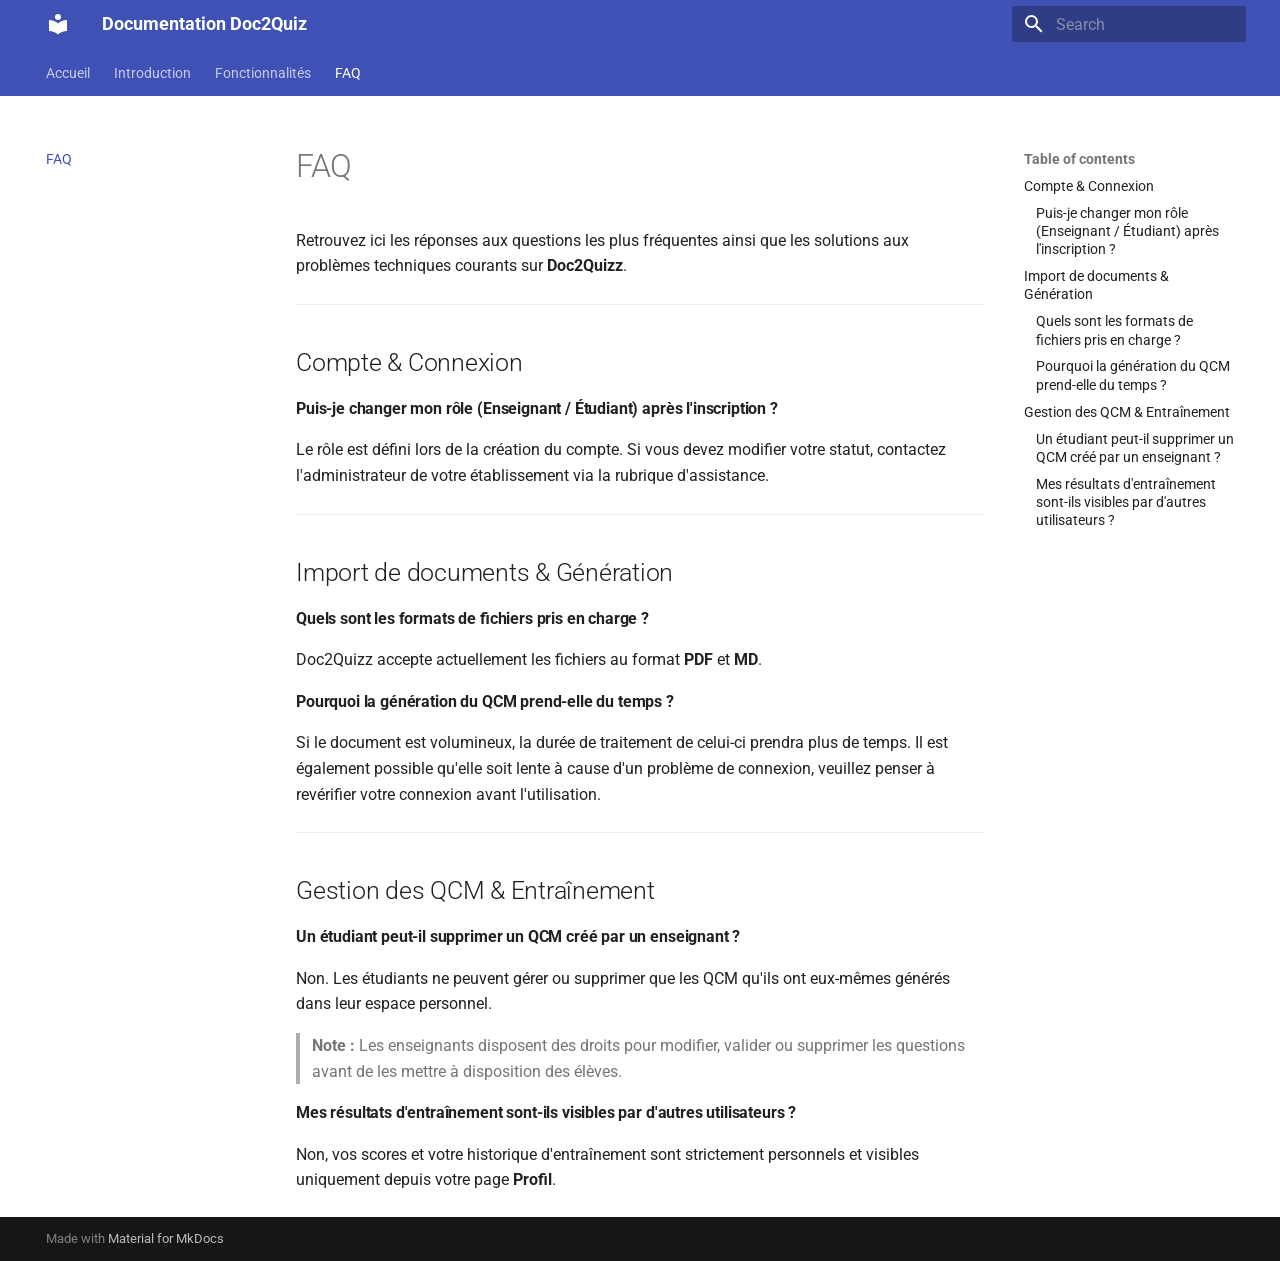
==== faq/index.html @ 9fcc5630 "deploy: 6ecd163eb609a60344142149888396f74457dd23" ====
<!doctype html>
<html lang="en" class="no-js">
  <head>
    
      <meta charset="utf-8">
      <meta name="viewport" content="width=device-width,initial-scale=1">
      
        <meta name="description" content="Documentation utilisateur complète">
      
      
      
        <link rel="canonical" href="https://armandddev.github.io/11_Doc2Quiz/faq/">
      
      
        <link rel="prev" href="../fonctionnalites/04-profil/">
      
      
      
        
      
      
      <link rel="icon" href="../assets/images/favicon.png">
      <meta name="generator" content="mkdocs-1.6.1, mkdocs-material-9.7.7">
    
    
      
        <title>FAQ - Documentation Doc2Quiz</title>
      
    
    
      <link rel="stylesheet" href="../assets/stylesheets/main.ec1eaa64.min.css">
      
        
        <link rel="stylesheet" href="../assets/stylesheets/palette.ab4e12ef.min.css">
      
      


    
    
      
    
    
      
        
        
        <link rel="preconnect" href="https://fonts.gstatic.com" crossorigin>
        <link rel="stylesheet" href="https://fonts.googleapis.com/css?family=Roboto:300,300i,400,400i,700,700i%7CRoboto+Mono:400,400i,700,700i&display=fallback">
        <style>:root{--md-text-font:"Roboto";--md-code-font:"Roboto Mono"}</style>
      
    
    
    <script>__md_scope=new URL("..",location),__md_hash=e=>[...e].reduce(((e,_)=>(e<<5)-e+_.charCodeAt(0)),0),__md_get=(e,_=localStorage,t=__md_scope)=>JSON.parse(_.getItem(t.pathname+"."+e)),__md_set=(e,_,t=localStorage,a=__md_scope)=>{try{t.setItem(a.pathname+"."+e,JSON.stringify(_))}catch(e){}}</script>
    
      

    
    
  </head>
  
  
    
    
    
    
    
    <body dir="ltr" data-md-color-scheme="default" data-md-color-primary="indigo" data-md-color-accent="indigo">
  
    
    <input class="md-toggle" data-md-toggle="drawer" type="checkbox" id="__drawer" autocomplete="off">
    <input class="md-toggle" data-md-toggle="search" type="checkbox" id="__search" autocomplete="off">
    <label class="md-overlay" for="__drawer"></label>
    <div data-md-component="skip">
      
        
        <a href="#faq" class="md-skip">
          Skip to content
        </a>
      
    </div>
    <div data-md-component="announce">
      
    </div>
    
    
      

<header class="md-header" data-md-component="header">
  <nav class="md-header__inner md-grid" aria-label="Header">
    <a href=".." title="Documentation Doc2Quiz" class="md-header__button md-logo" aria-label="Documentation Doc2Quiz" data-md-component="logo">
      
  
  <svg xmlns="http://www.w3.org/2000/svg" viewBox="0 0 24 24"><path d="M12 8a3 3 0 0 0 3-3 3 3 0 0 0-3-3 3 3 0 0 0-3 3 3 3 0 0 0 3 3m0 3.54C9.64 9.35 6.5 8 3 8v11c3.5 0 6.64 1.35 9 3.54 2.36-2.19 5.5-3.54 9-3.54V8c-3.5 0-6.64 1.35-9 3.54"/></svg>

    </a>
    <label class="md-header__button md-icon" for="__drawer">
      
      <svg xmlns="http://www.w3.org/2000/svg" viewBox="0 0 24 24"><path d="M3 6h18v2H3zm0 5h18v2H3zm0 5h18v2H3z"/></svg>
    </label>
    <div class="md-header__title" data-md-component="header-title">
      <div class="md-header__ellipsis">
        <div class="md-header__topic">
          <span class="md-ellipsis">
            Documentation Doc2Quiz
          </span>
        </div>
        <div class="md-header__topic" data-md-component="header-topic">
          <span class="md-ellipsis">
            
              FAQ
            
          </span>
        </div>
      </div>
    </div>
    
      
    
    
    
    
      
      
        <label class="md-header__button md-icon" for="__search">
          
          <svg xmlns="http://www.w3.org/2000/svg" viewBox="0 0 24 24"><path d="M9.5 3A6.5 6.5 0 0 1 16 9.5c0 1.61-.59 3.09-1.56 4.23l.27.27h.79l5 5-1.5 1.5-5-5v-.79l-.27-.27A6.52 6.52 0 0 1 9.5 16 6.5 6.5 0 0 1 3 9.5 6.5 6.5 0 0 1 9.5 3m0 2C7 5 5 7 5 9.5S7 14 9.5 14 14 12 14 9.5 12 5 9.5 5"/></svg>
        </label>
        <div class="md-search" data-md-component="search" role="dialog">
  <label class="md-search__overlay" for="__search"></label>
  <div class="md-search__inner" role="search">
    <form class="md-search__form" name="search">
      <input type="text" class="md-search__input" name="query" aria-label="Search" placeholder="Search" autocapitalize="off" autocorrect="off" autocomplete="off" spellcheck="false" data-md-component="search-query" required>
      <label class="md-search__icon md-icon" for="__search">
        
        <svg xmlns="http://www.w3.org/2000/svg" viewBox="0 0 24 24"><path d="M9.5 3A6.5 6.5 0 0 1 16 9.5c0 1.61-.59 3.09-1.56 4.23l.27.27h.79l5 5-1.5 1.5-5-5v-.79l-.27-.27A6.52 6.52 0 0 1 9.5 16 6.5 6.5 0 0 1 3 9.5 6.5 6.5 0 0 1 9.5 3m0 2C7 5 5 7 5 9.5S7 14 9.5 14 14 12 14 9.5 12 5 9.5 5"/></svg>
        
        <svg xmlns="http://www.w3.org/2000/svg" viewBox="0 0 24 24"><path d="M20 11v2H8l5.5 5.5-1.42 1.42L4.16 12l7.92-7.92L13.5 5.5 8 11z"/></svg>
      </label>
      <nav class="md-search__options" aria-label="Search">
        
        <button type="reset" class="md-search__icon md-icon" title="Clear" aria-label="Clear" tabindex="-1">
          
          <svg xmlns="http://www.w3.org/2000/svg" viewBox="0 0 24 24"><path d="M19 6.41 17.59 5 12 10.59 6.41 5 5 6.41 10.59 12 5 17.59 6.41 19 12 13.41 17.59 19 19 17.59 13.41 12z"/></svg>
        </button>
      </nav>
      
    </form>
    <div class="md-search__output">
      <div class="md-search__scrollwrap" tabindex="0" data-md-scrollfix>
        <div class="md-search-result" data-md-component="search-result">
          <div class="md-search-result__meta">
            Initializing search
          </div>
          <ol class="md-search-result__list" role="presentation"></ol>
        </div>
      </div>
    </div>
  </div>
</div>
      
    
    
  </nav>
  
</header>
    
    <div class="md-container" data-md-component="container">
      
      
        
          
            
<nav class="md-tabs" aria-label="Tabs" data-md-component="tabs">
  <div class="md-grid">
    <ul class="md-tabs__list">
      
        
  
  
  
  
    <li class="md-tabs__item">
      <a href=".." class="md-tabs__link">
        
  
  
    
  
  Accueil

      </a>
    </li>
  

      
        
  
  
  
  
    <li class="md-tabs__item">
      <a href="../introduction/" class="md-tabs__link">
        
  
  
    
  
  Introduction

      </a>
    </li>
  

      
        
  
  
  
  
    
    
      <li class="md-tabs__item">
        <a href="../fonctionnalites/00-inscription/" class="md-tabs__link">
          
  
  
  Fonctionnalités

        </a>
      </li>
    
  

      
        
  
  
  
    
  
  
    <li class="md-tabs__item md-tabs__item--active">
      <a href="./" class="md-tabs__link">
        
  
  
    
  
  FAQ

      </a>
    </li>
  

      
    </ul>
  </div>
</nav>
          
        
      
      <main class="md-main" data-md-component="main">
        <div class="md-main__inner md-grid">
          
            
              
              <div class="md-sidebar md-sidebar--primary" data-md-component="sidebar" data-md-type="navigation" >
                <div class="md-sidebar__scrollwrap">
                  <div class="md-sidebar__inner">
                    


  


<nav class="md-nav md-nav--primary md-nav--lifted" aria-label="Navigation" data-md-level="0">
  <label class="md-nav__title" for="__drawer">
    <a href=".." title="Documentation Doc2Quiz" class="md-nav__button md-logo" aria-label="Documentation Doc2Quiz" data-md-component="logo">
      
  
  <svg xmlns="http://www.w3.org/2000/svg" viewBox="0 0 24 24"><path d="M12 8a3 3 0 0 0 3-3 3 3 0 0 0-3-3 3 3 0 0 0-3 3 3 3 0 0 0 3 3m0 3.54C9.64 9.35 6.5 8 3 8v11c3.5 0 6.64 1.35 9 3.54 2.36-2.19 5.5-3.54 9-3.54V8c-3.5 0-6.64 1.35-9 3.54"/></svg>

    </a>
    Documentation Doc2Quiz
  </label>
  
  <ul class="md-nav__list" data-md-scrollfix>
    
      
      
  
  
  
  
    <li class="md-nav__item">
      <a href=".." class="md-nav__link">
        
  
  
  <span class="md-ellipsis">
    
  
    Accueil
  

    
  </span>
  
  

      </a>
    </li>
  

    
      
      
  
  
  
  
    <li class="md-nav__item">
      <a href="../introduction/" class="md-nav__link">
        
  
  
  <span class="md-ellipsis">
    
  
    Introduction
  

    
  </span>
  
  

      </a>
    </li>
  

    
      
      
  
  
  
  
    
    
    
    
      
      
        
      
    
    
    <li class="md-nav__item md-nav__item--nested">
      
        
        
        <input class="md-nav__toggle md-toggle " type="checkbox" id="__nav_3" >
        
          
          <label class="md-nav__link" for="__nav_3" id="__nav_3_label" tabindex="0">
            
  
  
  <span class="md-ellipsis">
    
  
    Fonctionnalités
  

    
  </span>
  
  

            <span class="md-nav__icon md-icon"></span>
          </label>
        
        <nav class="md-nav" data-md-level="1" aria-labelledby="__nav_3_label" aria-expanded="false">
          <label class="md-nav__title" for="__nav_3">
            <span class="md-nav__icon md-icon"></span>
            
  
    Fonctionnalités
  

          </label>
          <ul class="md-nav__list" data-md-scrollfix>
            
              
                
  
  
  
  
    <li class="md-nav__item">
      <a href="../fonctionnalites/00-inscription/" class="md-nav__link">
        
  
  
  <span class="md-ellipsis">
    
  
    Inscription
  

    
  </span>
  
  

      </a>
    </li>
  

              
            
              
                
  
  
  
  
    <li class="md-nav__item">
      <a href="../fonctionnalites/01-connexion_compte/" class="md-nav__link">
        
  
  
  <span class="md-ellipsis">
    
  
    Connexion au compte
  

    
  </span>
  
  

      </a>
    </li>
  

              
            
              
                
  
  
  
  
    <li class="md-nav__item">
      <a href="../fonctionnalites/02-creation-qcm/" class="md-nav__link">
        
  
  
  <span class="md-ellipsis">
    
  
    Création de QCM
  

    
  </span>
  
  

      </a>
    </li>
  

              
            
              
                
  
  
  
  
    <li class="md-nav__item">
      <a href="../fonctionnalites/03-entrainement/" class="md-nav__link">
        
  
  
  <span class="md-ellipsis">
    
  
    Entraînement
  

    
  </span>
  
  

      </a>
    </li>
  

              
            
              
                
  
  
  
  
    <li class="md-nav__item">
      <a href="../fonctionnalites/04-profil/" class="md-nav__link">
        
  
  
  <span class="md-ellipsis">
    
  
    Gestion du profil
  

    
  </span>
  
  

      </a>
    </li>
  

              
            
          </ul>
        </nav>
      
    </li>
  

    
      
      
  
  
    
  
  
  
    <li class="md-nav__item md-nav__item--active">
      
      <input class="md-nav__toggle md-toggle" type="checkbox" id="__toc">
      
      
        
      
      
        <label class="md-nav__link md-nav__link--active" for="__toc">
          
  
  
  <span class="md-ellipsis">
    
  
    FAQ
  

    
  </span>
  
  

          <span class="md-nav__icon md-icon"></span>
        </label>
      
      <a href="./" class="md-nav__link md-nav__link--active">
        
  
  
  <span class="md-ellipsis">
    
  
    FAQ
  

    
  </span>
  
  

      </a>
      
        

<nav class="md-nav md-nav--secondary" aria-label="Table of contents">
  
  
  
    
  
  
    <label class="md-nav__title" for="__toc">
      <span class="md-nav__icon md-icon"></span>
      Table of contents
    </label>
    <ul class="md-nav__list" data-md-component="toc" data-md-scrollfix>
      
        <li class="md-nav__item">
  <a href="#compte-connexion" class="md-nav__link">
    <span class="md-ellipsis">
      
        Compte &amp; Connexion
      
    </span>
  </a>
  
    <nav class="md-nav" aria-label="Compte &amp; Connexion">
      <ul class="md-nav__list">
        
          <li class="md-nav__item">
  <a href="#puis-je-changer-mon-role-enseignant-etudiant-apres-linscription" class="md-nav__link">
    <span class="md-ellipsis">
      
        Puis-je changer mon rôle (Enseignant / Étudiant) après l'inscription ?
      
    </span>
  </a>
  
</li>
        
      </ul>
    </nav>
  
</li>
      
        <li class="md-nav__item">
  <a href="#import-de-documents-generation" class="md-nav__link">
    <span class="md-ellipsis">
      
        Import de documents &amp; Génération
      
    </span>
  </a>
  
    <nav class="md-nav" aria-label="Import de documents &amp; Génération">
      <ul class="md-nav__list">
        
          <li class="md-nav__item">
  <a href="#quels-sont-les-formats-de-fichiers-pris-en-charge" class="md-nav__link">
    <span class="md-ellipsis">
      
        Quels sont les formats de fichiers pris en charge ?
      
    </span>
  </a>
  
</li>
        
          <li class="md-nav__item">
  <a href="#pourquoi-la-generation-du-qcm-prend-elle-du-temps" class="md-nav__link">
    <span class="md-ellipsis">
      
        Pourquoi la génération du QCM prend-elle du temps ?
      
    </span>
  </a>
  
</li>
        
      </ul>
    </nav>
  
</li>
      
        <li class="md-nav__item">
  <a href="#gestion-des-qcm-entrainement" class="md-nav__link">
    <span class="md-ellipsis">
      
        Gestion des QCM &amp; Entraînement
      
    </span>
  </a>
  
    <nav class="md-nav" aria-label="Gestion des QCM &amp; Entraînement">
      <ul class="md-nav__list">
        
          <li class="md-nav__item">
  <a href="#un-etudiant-peut-il-supprimer-un-qcm-cree-par-un-enseignant" class="md-nav__link">
    <span class="md-ellipsis">
      
        Un étudiant peut-il supprimer un QCM créé par un enseignant ?
      
    </span>
  </a>
  
</li>
        
          <li class="md-nav__item">
  <a href="#mes-resultats-dentrainement-sont-ils-visibles-par-dautres-utilisateurs" class="md-nav__link">
    <span class="md-ellipsis">
      
        Mes résultats d'entraînement sont-ils visibles par d'autres utilisateurs ?
      
    </span>
  </a>
  
</li>
        
      </ul>
    </nav>
  
</li>
      
    </ul>
  
</nav>
      
    </li>
  

    
  </ul>
</nav>
                  </div>
                </div>
              </div>
            
            
              
              <div class="md-sidebar md-sidebar--secondary" data-md-component="sidebar" data-md-type="toc" >
                <div class="md-sidebar__scrollwrap">
                  <div class="md-sidebar__inner">
                    

<nav class="md-nav md-nav--secondary" aria-label="Table of contents">
  
  
  
    
  
  
    <label class="md-nav__title" for="__toc">
      <span class="md-nav__icon md-icon"></span>
      Table of contents
    </label>
    <ul class="md-nav__list" data-md-component="toc" data-md-scrollfix>
      
        <li class="md-nav__item">
  <a href="#compte-connexion" class="md-nav__link">
    <span class="md-ellipsis">
      
        Compte &amp; Connexion
      
    </span>
  </a>
  
    <nav class="md-nav" aria-label="Compte &amp; Connexion">
      <ul class="md-nav__list">
        
          <li class="md-nav__item">
  <a href="#puis-je-changer-mon-role-enseignant-etudiant-apres-linscription" class="md-nav__link">
    <span class="md-ellipsis">
      
        Puis-je changer mon rôle (Enseignant / Étudiant) après l'inscription ?
      
    </span>
  </a>
  
</li>
        
      </ul>
    </nav>
  
</li>
      
        <li class="md-nav__item">
  <a href="#import-de-documents-generation" class="md-nav__link">
    <span class="md-ellipsis">
      
        Import de documents &amp; Génération
      
    </span>
  </a>
  
    <nav class="md-nav" aria-label="Import de documents &amp; Génération">
      <ul class="md-nav__list">
        
          <li class="md-nav__item">
  <a href="#quels-sont-les-formats-de-fichiers-pris-en-charge" class="md-nav__link">
    <span class="md-ellipsis">
      
        Quels sont les formats de fichiers pris en charge ?
      
    </span>
  </a>
  
</li>
        
          <li class="md-nav__item">
  <a href="#pourquoi-la-generation-du-qcm-prend-elle-du-temps" class="md-nav__link">
    <span class="md-ellipsis">
      
        Pourquoi la génération du QCM prend-elle du temps ?
      
    </span>
  </a>
  
</li>
        
      </ul>
    </nav>
  
</li>
      
        <li class="md-nav__item">
  <a href="#gestion-des-qcm-entrainement" class="md-nav__link">
    <span class="md-ellipsis">
      
        Gestion des QCM &amp; Entraînement
      
    </span>
  </a>
  
    <nav class="md-nav" aria-label="Gestion des QCM &amp; Entraînement">
      <ul class="md-nav__list">
        
          <li class="md-nav__item">
  <a href="#un-etudiant-peut-il-supprimer-un-qcm-cree-par-un-enseignant" class="md-nav__link">
    <span class="md-ellipsis">
      
        Un étudiant peut-il supprimer un QCM créé par un enseignant ?
      
    </span>
  </a>
  
</li>
        
          <li class="md-nav__item">
  <a href="#mes-resultats-dentrainement-sont-ils-visibles-par-dautres-utilisateurs" class="md-nav__link">
    <span class="md-ellipsis">
      
        Mes résultats d'entraînement sont-ils visibles par d'autres utilisateurs ?
      
    </span>
  </a>
  
</li>
        
      </ul>
    </nav>
  
</li>
      
    </ul>
  
</nav>
                  </div>
                </div>
              </div>
            
          
          
            <div class="md-content" data-md-component="content">
              
              <article class="md-content__inner md-typeset">
                
                  



<h1 id="faq">FAQ</h1>
<p>Retrouvez ici les réponses aux questions les plus fréquentes ainsi que les solutions aux problèmes techniques courants sur <strong>Doc2Quizz</strong>.</p>
<hr />
<h2 id="compte-connexion">Compte &amp; Connexion</h2>
<h4 id="puis-je-changer-mon-role-enseignant-etudiant-apres-linscription">Puis-je changer mon rôle (Enseignant / Étudiant) après l'inscription ?</h4>
<p>Le rôle est défini lors de la création du compte. Si vous devez modifier votre statut, contactez l'administrateur de votre établissement via la rubrique d'assistance.</p>
<hr />
<h2 id="import-de-documents-generation">Import de documents &amp; Génération</h2>
<h4 id="quels-sont-les-formats-de-fichiers-pris-en-charge">Quels sont les formats de fichiers pris en charge ?</h4>
<p>Doc2Quizz accepte actuellement les fichiers au format <strong>PDF</strong> et <strong>MD</strong>.</p>
<h4 id="pourquoi-la-generation-du-qcm-prend-elle-du-temps">Pourquoi la génération du QCM prend-elle du temps ?</h4>
<p>Si le document est volumineux, la durée de traitement de celui-ci prendra plus de temps. Il est également possible qu'elle soit lente à cause d'un problème de connexion, veuillez penser à revérifier votre connexion avant l'utilisation.</p>
<hr />
<h2 id="gestion-des-qcm-entrainement">Gestion des QCM &amp; Entraînement</h2>
<h4 id="un-etudiant-peut-il-supprimer-un-qcm-cree-par-un-enseignant">Un étudiant peut-il supprimer un QCM créé par un enseignant ?</h4>
<p>Non. Les étudiants ne peuvent gérer ou supprimer que les QCM qu'ils ont eux-mêmes générés dans leur espace personnel.</p>
<blockquote>
<p><strong>Note :</strong> Les enseignants disposent des droits pour modifier, valider ou supprimer les questions avant de les mettre à disposition des élèves.</p>
</blockquote>
<h4 id="mes-resultats-dentrainement-sont-ils-visibles-par-dautres-utilisateurs">Mes résultats d'entraînement sont-ils visibles par d'autres utilisateurs ?</h4>
<p>Non, vos scores et votre historique d'entraînement sont strictement personnels et visibles uniquement depuis votre page <strong>Profil</strong>.</p>












                
              </article>
            </div>
          
          
<script>var target=document.getElementById(location.hash.slice(1));target&&target.name&&(target.checked=target.name.startsWith("__tabbed_"))</script>
        </div>
        
      </main>
      
        <footer class="md-footer">
  
  <div class="md-footer-meta md-typeset">
    <div class="md-footer-meta__inner md-grid">
      <div class="md-copyright">
  
  
    Made with
    <a href="https://squidfunk.github.io/mkdocs-material/" target="_blank" rel="noopener">
      Material for MkDocs
    </a>
  
</div>
      
    </div>
  </div>
</footer>
      
    </div>
    <div class="md-dialog" data-md-component="dialog">
      <div class="md-dialog__inner md-typeset"></div>
    </div>
    
    
    
      
      
      <script id="__config" type="application/json">{"annotate": null, "base": "..", "features": ["navigation.tabs", "navigation.sections"], "search": "../assets/javascripts/workers/search.2c215733.min.js", "tags": null, "translations": {"clipboard.copied": "Copied to clipboard", "clipboard.copy": "Copy to clipboard", "search.result.more.one": "1 more on this page", "search.result.more.other": "# more on this page", "search.result.none": "No matching documents", "search.result.one": "1 matching document", "search.result.other": "# matching documents", "search.result.placeholder": "Type to start searching", "search.result.term.missing": "Missing", "select.version": "Select version"}, "version": null}</script>
    
    
      <script src="../assets/javascripts/bundle.d7400e89.min.js"></script>
      
    
  </body>
</html>
---- assets/stylesheets/main.ec1eaa64.min.css ----
@charset "UTF-8";html{-webkit-text-size-adjust:none;-moz-text-size-adjust:none;text-size-adjust:none;box-sizing:border-box}*,:after,:before{box-sizing:inherit}@media (prefers-reduced-motion){*,:after,:before{transition:none!important}}body{margin:0}a,button,input,label{-webkit-tap-highlight-color:transparent}a{color:inherit;text-decoration:none}hr{border:0;box-sizing:initial;display:block;height:.05rem;overflow:visible;padding:0}small{font-size:80%}sub,sup{line-height:1em}img{border-style:none}table{border-collapse:initial;border-spacing:0}td,th{font-weight:400;vertical-align:top}button{background:#0000;border:0;font-family:inherit;font-size:inherit;margin:0;padding:0}input{border:0;outline:none}:root{--md-primary-fg-color:#4051b5;--md-primary-fg-color--light:#5d6cc0;--md-primary-fg-color--dark:#303fa1;--md-primary-bg-color:#fff;--md-primary-bg-color--light:#ffffffb3;--md-accent-fg-color:#526cfe;--md-accent-fg-color--transparent:#526cfe1a;--md-accent-bg-color:#fff;--md-accent-bg-color--light:#ffffffb3}[data-md-color-scheme=default]{color-scheme:light}[data-md-color-scheme=default] img[src$="#gh-dark-mode-only"],[data-md-color-scheme=default] img[src$="#only-dark"]{display:none}:root,[data-md-color-scheme=default]{--md-hue:225deg;--md-default-fg-color:#000000de;--md-default-fg-color--light:#0000008a;--md-default-fg-color--lighter:#00000052;--md-default-fg-color--lightest:#00000012;--md-default-bg-color:#fff;--md-default-bg-color--light:#ffffffb3;--md-default-bg-color--lighter:#ffffff4d;--md-default-bg-color--lightest:#ffffff1f;--md-code-fg-color:#36464e;--md-code-bg-color:#f5f5f5;--md-code-bg-color--light:#f5f5f5b3;--md-code-bg-color--lighter:#f5f5f54d;--md-code-hl-color:#4287ff;--md-code-hl-color--light:#4287ff1a;--md-code-hl-number-color:#d52a2a;--md-code-hl-special-color:#db1457;--md-code-hl-function-color:#a846b9;--md-code-hl-constant-color:#6e59d9;--md-code-hl-keyword-color:#3f6ec6;--md-code-hl-string-color:#1c7d4d;--md-code-hl-name-color:var(--md-code-fg-color);--md-code-hl-operator-color:var(--md-default-fg-color--light);--md-code-hl-punctuation-color:var(--md-default-fg-color--light);--md-code-hl-comment-color:var(--md-default-fg-color--light);--md-code-hl-generic-color:var(--md-default-fg-color--light);--md-code-hl-variable-color:var(--md-default-fg-color--light);--md-typeset-color:var(--md-default-fg-color);--md-typeset-a-color:var(--md-primary-fg-color);--md-typeset-del-color:#f5503d26;--md-typeset-ins-color:#0bd57026;--md-typeset-kbd-color:#fafafa;--md-typeset-kbd-accent-color:#fff;--md-typeset-kbd-border-color:#b8b8b8;--md-typeset-mark-color:#ffff0080;--md-typeset-table-color:#0000001f;--md-typeset-table-color--light:rgba(0,0,0,.035);--md-admonition-fg-color:var(--md-default-fg-color);--md-admonition-bg-color:var(--md-default-bg-color);--md-warning-fg-color:#000000de;--md-warning-bg-color:#ff9;--md-footer-fg-color:#fff;--md-footer-fg-color--light:#ffffffb3;--md-footer-fg-color--lighter:#ffffff73;--md-footer-bg-color:#000000de;--md-footer-bg-color--dark:#00000052;--md-shadow-z1:0 0.2rem 0.5rem #0000000d,0 0 0.05rem #0000001a;--md-shadow-z2:0 0.2rem 0.5rem #0000001a,0 0 0.05rem #00000040;--md-shadow-z3:0 0.2rem 0.5rem #0003,0 0 0.05rem #00000059}.md-icon svg{fill:currentcolor;display:block;height:1.2rem;width:1.2rem}body{-webkit-font-smoothing:antialiased;-moz-osx-font-smoothing:grayscale;--md-text-font-family:var(--md-text-font,_),-apple-system,BlinkMacSystemFont,Helvetica,Arial,sans-serif;--md-code-font-family:var(--md-code-font,_),SFMono-Regular,Consolas,Menlo,monospace}aside,body,input{font-feature-settings:"kern","liga";color:var(--md-typeset-color);font-family:var(--md-text-font-family)}code,kbd,pre{font-feature-settings:"kern";font-family:var(--md-code-font-family)}:root{--md-typeset-table-sort-icon:url('data:image/svg+xml;charset=utf-8,<svg xmlns="http://www.w3.org/2000/svg" viewBox="0 0 24 24"><path d="m18 21-4-4h3V7h-3l4-4 4 4h-3v10h3M2 19v-2h10v2M2 13v-2h7v2M2 7V5h4v2z"/></svg>');--md-typeset-table-sort-icon--asc:url('data:image/svg+xml;charset=utf-8,<svg xmlns="http://www.w3.org/2000/svg" viewBox="0 0 24 24"><path d="M19 17h3l-4 4-4-4h3V3h2M2 17h10v2H2M6 5v2H2V5m0 6h7v2H2z"/></svg>');--md-typeset-table-sort-icon--desc:url('data:image/svg+xml;charset=utf-8,<svg xmlns="http://www.w3.org/2000/svg" viewBox="0 0 24 24"><path d="M19 7h3l-4-4-4 4h3v14h2M2 17h10v2H2M6 5v2H2V5m0 6h7v2H2z"/></svg>')}.md-typeset{-webkit-print-color-adjust:exact;color-adjust:exact;font-size:.8rem;line-height:1.6;overflow-wrap:break-word}@media print{.md-typeset{font-size:.68rem}}.md-typeset blockquote,.md-typeset dl,.md-typeset figure,.md-typeset ol,.md-typeset pre,.md-typeset ul{margin-bottom:1em;margin-top:1em}.md-typeset h1{color:var(--md-default-fg-color--light);font-size:2em;line-height:1.3;margin:0 0 1.25em}.md-typeset h1,.md-typeset h2{font-weight:300;letter-spacing:-.01em}.md-typeset h2{font-size:1.5625em;line-height:1.4;margin:1.6em 0 .64em}.md-typeset h3{font-size:1.25em;font-weight:400;letter-spacing:-.01em;line-height:1.5;margin:1.6em 0 .8em}.md-typeset h2+h3{margin-top:.8em}.md-typeset h4{font-weight:700;letter-spacing:-.01em;margin:1em 0}.md-typeset h5,.md-typeset h6{color:var(--md-default-fg-color--light);font-size:.8em;font-weight:700;letter-spacing:-.01em;margin:1.25em 0}.md-typeset h5{text-transform:uppercase}.md-typeset h5 code{text-transform:none}.md-typeset hr{border-bottom:.05rem solid var(--md-default-fg-color--lightest);display:flow-root;margin:1.5em 0}.md-typeset a{color:var(--md-typeset-a-color);word-break:break-word}.md-typeset a,.md-typeset a:before{transition:color 125ms}.md-typeset a:focus,.md-typeset a:hover{color:var(--md-accent-fg-color)}.md-typeset a:focus code,.md-typeset a:hover code{background-color:var(--md-accent-fg-color--transparent);color:var(--md-accent-fg-color)}.md-typeset a code{color:var(--md-typeset-a-color)}.md-typeset a.focus-visible{outline-color:var(--md-accent-fg-color);outline-offset:.2rem}.md-typeset code,.md-typeset kbd,.md-typeset pre{color:var(--md-code-fg-color);direction:ltr;font-variant-ligatures:none;transition:background-color 125ms}@media print{.md-typeset code,.md-typeset kbd,.md-typeset pre{white-space:pre-wrap}}.md-typeset code{background-color:var(--md-code-bg-color);border-radius:.1rem;-webkit-box-decoration-break:clone;box-decoration-break:clone;font-size:.85em;padding:0 .2941176471em;transition:color 125ms,background-color 125ms;word-break:break-word}.md-typeset code:not(.focus-visible){-webkit-tap-highlight-color:transparent;outline:none}.md-typeset pre{display:flow-root;line-height:1.4;position:relative}.md-typeset pre>code{-webkit-box-decoration-break:slice;box-decoration-break:slice;box-shadow:none;display:block;margin:0;outline-color:var(--md-accent-fg-color);overflow:auto;padding:.7720588235em 1.1764705882em;scrollbar-color:var(--md-default-fg-color--lighter) #0000;scrollbar-width:thin;touch-action:auto;word-break:normal}.md-typeset pre>code:hover{scrollbar-color:var(--md-accent-fg-color) #0000}.md-typeset pre>code::-webkit-scrollbar{height:.2rem;width:.2rem}.md-typeset pre>code::-webkit-scrollbar-thumb{background-color:var(--md-default-fg-color--lighter)}.md-typeset pre>code::-webkit-scrollbar-thumb:hover{background-color:var(--md-accent-fg-color)}.md-typeset kbd{background-color:var(--md-typeset-kbd-color);border-radius:.1rem;box-shadow:0 .1rem 0 .05rem var(--md-typeset-kbd-border-color),0 .1rem 0 var(--md-typeset-kbd-border-color),0 -.1rem .2rem var(--md-typeset-kbd-accent-color) inset;color:var(--md-default-fg-color);display:inline-block;font-size:.75em;padding:0 .6666666667em;vertical-align:text-top;word-break:break-word}.md-typeset mark{background-color:var(--md-typeset-mark-color);-webkit-box-decoration-break:clone;box-decoration-break:clone;color:inherit;word-break:break-word}.md-typeset abbr{cursor:help;text-decoration:none}.md-typeset [data-preview],.md-typeset abbr{border-bottom:.05rem dotted var(--md-default-fg-color--light)}.md-typeset small{opacity:.75}[dir=ltr] .md-typeset sub,[dir=ltr] .md-typeset sup{margin-left:.078125em}[dir=rtl] .md-typeset sub,[dir=rtl] .md-typeset sup{margin-right:.078125em}[dir=ltr] .md-typeset blockquote{padding-left:.6rem}[dir=rtl] .md-typeset blockquote{padding-right:.6rem}[dir=ltr] .md-typeset blockquote{border-left:.2rem solid var(--md-default-fg-color--lighter)}[dir=rtl] .md-typeset blockquote{border-right:.2rem solid var(--md-default-fg-color--lighter)}.md-typeset blockquote{color:var(--md-default-fg-color--light);margin-left:0;margin-right:0}.md-typeset ul{list-style-type:disc}.md-typeset ul[type]{list-style-type:revert-layer}[dir=ltr] .md-typeset ol,[dir=ltr] .md-typeset ul{margin-left:.625em}[dir=rtl] .md-typeset ol,[dir=rtl] .md-typeset ul{margin-right:.625em}.md-typeset ol,.md-typeset ul{padding:0}.md-typeset ol:not([hidden]),.md-typeset ul:not([hidden]){display:flow-root}.md-typeset ol ol,.md-typeset ul ol{list-style-type:lower-alpha}.md-typeset ol ol ol,.md-typeset ul ol ol{list-style-type:lower-roman}.md-typeset ol ol ol ol,.md-typeset ul ol ol ol{list-style-type:upper-alpha}.md-typeset ol ol ol ol ol,.md-typeset ul ol ol ol ol{list-style-type:upper-roman}.md-typeset ol[type],.md-typeset ul[type]{list-style-type:revert-layer}[dir=ltr] .md-typeset ol li,[dir=ltr] .md-typeset ul li{margin-left:1.25em}[dir=rtl] .md-typeset ol li,[dir=rtl] .md-typeset ul li{margin-right:1.25em}.md-typeset ol li,.md-typeset ul li{margin-bottom:.5em}.md-typeset ol li blockquote,.md-typeset ol li p,.md-typeset ul li blockquote,.md-typeset ul li p{margin:.5em 0}.md-typeset ol li:last-child,.md-typeset ul li:last-child{margin-bottom:0}[dir=ltr] .md-typeset ol li ol,[dir=ltr] .md-typeset ol li ul,[dir=ltr] .md-typeset ul li ol,[dir=ltr] .md-typeset ul li ul{margin-left:.625em}[dir=rtl] .md-typeset ol li ol,[dir=rtl] .md-typeset ol li ul,[dir=rtl] .md-typeset ul li ol,[dir=rtl] .md-typeset ul li ul{margin-right:.625em}.md-typeset ol li ol,.md-typeset ol li ul,.md-typeset ul li ol,.md-typeset ul li ul{margin-bottom:.5em;margin-top:.5em}[dir=ltr] .md-typeset dd{margin-left:1.875em}[dir=rtl] .md-typeset dd{margin-right:1.875em}.md-typeset dd{margin-bottom:1.5em;margin-top:1em}.md-typeset img,.md-typeset svg,.md-typeset video{height:auto;max-width:100%}.md-typeset img[align=left]{margin:1em 1em 1em 0}.md-typeset img[align=right]{margin:1em 0 1em 1em}.md-typeset img[align]:only-child{margin-top:0}.md-typeset figure{display:flow-root;margin:1em auto;max-width:100%;text-align:center;width:fit-content}.md-typeset figure img{display:block;margin:0 auto}.md-typeset figcaption{font-style:italic;margin:1em auto;max-width:24rem}.md-typeset iframe{max-width:100%}.md-typeset table:not([class]){background-color:var(--md-default-bg-color);border:.05rem solid var(--md-typeset-table-color);border-radius:.1rem;display:inline-block;font-size:.64rem;max-width:100%;overflow:auto;touch-action:auto}@media print{.md-typeset table:not([class]){display:table}}.md-typeset table:not([class])+*{margin-top:1.5em}.md-typeset table:not([class]) td>:first-child,.md-typeset table:not([class]) th>:first-child{margin-top:0}.md-typeset table:not([class]) td>:last-child,.md-typeset table:not([class]) th>:last-child{margin-bottom:0}.md-typeset table:not([class]) td:not([align]),.md-typeset table:not([class]) th:not([align]){text-align:left}[dir=rtl] .md-typeset table:not([class]) td:not([align]),[dir=rtl] .md-typeset table:not([class]) th:not([align]){text-align:right}.md-typeset table:not([class]) th{font-weight:700;min-width:5rem;padding:.9375em 1.25em;vertical-align:top}.md-typeset table:not([class]) td{border-top:.05rem solid var(--md-typeset-table-color);padding:.9375em 1.25em;vertical-align:top}.md-typeset table:not([class]) tbody tr{transition:background-color 125ms}.md-typeset table:not([class]) tbody tr:hover{background-color:var(--md-typeset-table-color--light);box-shadow:0 .05rem 0 var(--md-default-bg-color) inset}.md-typeset table:not([class]) a{word-break:normal}.md-typeset table th[role=columnheader]{cursor:pointer}[dir=ltr] .md-typeset table th[role=columnheader]:after{margin-left:.5em}[dir=rtl] .md-typeset table th[role=columnheader]:after{margin-right:.5em}.md-typeset table th[role=columnheader]:after{content:"";display:inline-block;height:1.2em;-webkit-mask-image:var(--md-typeset-table-sort-icon);mask-image:var(--md-typeset-table-sort-icon);-webkit-mask-repeat:no-repeat;mask-repeat:no-repeat;-webkit-mask-size:contain;mask-size:contain;transition:background-color 125ms;vertical-align:text-bottom;width:1.2em}.md-typeset table th[role=columnheader]:hover:after{background-color:var(--md-default-fg-color--lighter)}.md-typeset table th[role=columnheader][aria-sort=ascending]:after{background-color:var(--md-default-fg-color--light);-webkit-mask-image:var(--md-typeset-table-sort-icon--asc);mask-image:var(--md-typeset-table-sort-icon--asc)}.md-typeset table th[role=columnheader][aria-sort=descending]:after{background-color:var(--md-default-fg-color--light);-webkit-mask-image:var(--md-typeset-table-sort-icon--desc);mask-image:var(--md-typeset-table-sort-icon--desc)}.md-typeset__scrollwrap{margin:1em -.8rem;overflow-x:auto;touch-action:auto}.md-typeset__table{display:inline-block;margin-bottom:.5em;padding:0 .8rem}@media print{.md-typeset__table{display:block}}html .md-typeset__table table{display:table;margin:0;overflow:hidden;width:100%}@media screen and (max-width:44.984375em){.md-content__inner>pre{margin:1em -.8rem}.md-content__inner>pre code{border-radius:0}}.md-typeset .md-author{border-radius:100%;display:block;flex-shrink:0;height:1.6rem;overflow:hidden;position:relative;transition:color 125ms,transform 125ms;width:1.6rem}.md-typeset .md-author img{display:block}.md-typeset .md-author--more{background:var(--md-default-fg-color--lightest);color:var(--md-default-fg-color--lighter);font-size:.6rem;font-weight:700;line-height:1.6rem;text-align:center}.md-typeset .md-author--long{height:2.4rem;width:2.4rem}.md-typeset a.md-author{transform:scale(1)}.md-typeset a.md-author img{border-radius:100%;filter:grayscale(100%) opacity(75%);transition:filter 125ms}.md-typeset a.md-author:focus,.md-typeset a.md-author:hover{transform:scale(1.1);z-index:1}.md-typeset a.md-author:focus img,.md-typeset a.md-author:hover img{filter:grayscale(0)}.md-banner{background-color:var(--md-footer-bg-color);color:var(--md-footer-fg-color);overflow:auto}@media print{.md-banner{display:none}}.md-banner--warning{background-color:var(--md-warning-bg-color);color:var(--md-warning-fg-color)}.md-banner__inner{font-size:.7rem;margin:.6rem auto;padding:0 .8rem}[dir=ltr] .md-banner__button{float:right}[dir=rtl] .md-banner__button{float:left}.md-banner__button{color:inherit;cursor:pointer;transition:opacity .25s}.no-js .md-banner__button{display:none}.md-banner__button:hover{opacity:.7}html{font-size:125%;height:100%;overflow-x:hidden}@media screen and (min-width:100em){html{font-size:137.5%}}@media screen and (min-width:125em){html{font-size:150%}}body{background-color:var(--md-default-bg-color);display:flex;flex-direction:column;font-size:.5rem;min-height:100%;position:relative;width:100%}@media print{body{display:block}}@media screen and (max-width:59.984375em){body[data-md-scrolllock]{position:fixed}}.md-grid{margin-left:auto;margin-right:auto;max-width:61rem}.md-container{display:flex;flex-direction:column;flex-grow:1}@media print{.md-container{display:block}}.md-main{flex-grow:1}.md-main__inner{display:flex;height:100%;margin-top:1.5rem}.md-ellipsis{overflow:hidden;text-overflow:ellipsis}.md-toggle{display:none}.md-option{height:0;opacity:0;position:absolute;width:0}.md-option:checked+label:not([hidden]){display:block}.md-option.focus-visible+label{outline-color:var(--md-accent-fg-color);outline-style:auto}.md-skip{background-color:var(--md-default-fg-color);border-radius:.1rem;color:var(--md-default-bg-color);font-size:.64rem;margin:.5rem;opacity:0;outline-color:var(--md-accent-fg-color);padding:.3rem .5rem;position:fixed;transform:translateY(.4rem);z-index:-1}.md-skip:focus{opacity:1;transform:translateY(0);transition:transform .25s cubic-bezier(.4,0,.2,1),opacity 175ms 75ms;z-index:10}@page{margin:25mm}:root{--md-clipboard-icon:url('data:image/svg+xml;charset=utf-8,<svg xmlns="http://www.w3.org/2000/svg" viewBox="0 0 24 24"><path d="M19 21H8V7h11m0-2H8a2 2 0 0 0-2 2v14a2 2 0 0 0 2 2h11a2 2 0 0 0 2-2V7a2 2 0 0 0-2-2m-3-4H4a2 2 0 0 0-2 2v14h2V3h12z"/></svg>')}.md-clipboard{border-radius:.1rem;color:var(--md-default-fg-color--lightest);cursor:pointer;height:1.5em;outline-color:var(--md-accent-fg-color);outline-offset:.1rem;transition:color .25s;width:1.5em;z-index:1}@media print{.md-clipboard{display:none}}.md-clipboard:not(.focus-visible){-webkit-tap-highlight-color:transparent;outline:none}:hover>.md-clipboard{color:var(--md-default-fg-color--light)}.md-clipboard:focus,.md-clipboard:hover{color:var(--md-accent-fg-color)}.md-clipboard:after{background-color:currentcolor;content:"";display:block;height:1.125em;margin:0 auto;-webkit-mask-image:var(--md-clipboard-icon);mask-image:var(--md-clipboard-icon);-webkit-mask-position:center;mask-position:center;-webkit-mask-repeat:no-repeat;mask-repeat:no-repeat;-webkit-mask-size:contain;mask-size:contain;width:1.125em}.md-clipboard--inline{cursor:pointer}.md-clipboard--inline code{transition:color .25s,background-color .25s}.md-clipboard--inline:focus code,.md-clipboard--inline:hover code{background-color:var(--md-accent-fg-color--transparent);color:var(--md-accent-fg-color)}:root{--md-code-select-icon:url('data:image/svg+xml;charset=utf-8,<svg xmlns="http://www.w3.org/2000/svg" viewBox="0 0 24 24"><path d="M19 19h-4v2h4c1.1 0 2-.9 2-2v-4h-2m0-12h-4v2h4v4h2V5c0-1.1-.9-2-2-2M5 5h4V3H5c-1.1 0-2 .9-2 2v4h2m0 6H3v4c0 1.1.9 2 2 2h4v-2H5zm2-4h2v2H7zm4 0h2v2h-2zm4 0h2v2h-2zM7 7h2v2H7zm4 0h2v2h-2zm4 0h2v2h-2zm-8 8h2v2H7zm4 0h2v2h-2zm4 0h2v2h-2z"/></svg>');--md-code-copy-icon:url('data:image/svg+xml;charset=utf-8,<svg xmlns="http://www.w3.org/2000/svg" viewBox="0 0 24 24"><path d="M19 21H8V7h11m0-2H8a2 2 0 0 0-2 2v14a2 2 0 0 0 2 2h11a2 2 0 0 0 2-2V7a2 2 0 0 0-2-2m-3-4H4a2 2 0 0 0-2 2v14h2V3h12z"/></svg>')}.md-typeset .md-code__content{display:grid}.md-code__nav{background-color:var(--md-code-bg-color--lighter);border-radius:.1rem;display:flex;gap:.2rem;padding:.2rem;position:absolute;right:.25em;top:.25em;transition:background-color .25s;z-index:1}:hover>.md-code__nav{background-color:var(--md-code-bg-color--light)}.md-code__button{color:var(--md-default-fg-color--lightest);cursor:pointer;display:block;height:1.5em;outline-color:var(--md-accent-fg-color);outline-offset:.1rem;transition:color .25s;width:1.5em}:hover>*>.md-code__button{color:var(--md-default-fg-color--light)}.md-code__button.focus-visible,.md-code__button:hover{color:var(--md-accent-fg-color)}.md-code__button--active{color:var(--md-default-fg-color)!important}.md-code__button:after{background-color:currentcolor;content:"";display:block;height:1.125em;margin:0 auto;-webkit-mask-position:center;mask-position:center;-webkit-mask-repeat:no-repeat;mask-repeat:no-repeat;-webkit-mask-size:contain;mask-size:contain;width:1.125em}.md-code__button[data-md-type=select]:after{-webkit-mask-image:var(--md-code-select-icon);mask-image:var(--md-code-select-icon)}.md-code__button[data-md-type=copy]:after{-webkit-mask-image:var(--md-code-copy-icon);mask-image:var(--md-code-copy-icon)}@keyframes consent{0%{opacity:0;transform:translateY(100%)}to{opacity:1;transform:translateY(0)}}@keyframes overlay{0%{opacity:0}to{opacity:1}}.md-consent__overlay{animation:overlay .25s both;-webkit-backdrop-filter:blur(.1rem);backdrop-filter:blur(.1rem);background-color:#0000008a;height:100%;opacity:1;position:fixed;top:0;width:100%;z-index:5}.md-consent__inner{animation:consent .5s cubic-bezier(.1,.7,.1,1) both;background-color:var(--md-default-bg-color);border:0;border-radius:.1rem;bottom:0;box-shadow:0 0 .2rem #0000001a,0 .2rem .4rem #0003;max-height:100%;overflow:auto;padding:0;position:fixed;width:100%;z-index:5}.md-consent__form{padding:.8rem}.md-consent__settings{display:none;margin:1em 0}input:checked+.md-consent__settings{display:block}.md-consent__controls{margin-bottom:.8rem}.md-typeset .md-consent__controls .md-button{display:inline}@media screen and (max-width:44.984375em){.md-typeset .md-consent__controls .md-button{display:block;margin-top:.4rem;text-align:center;width:100%}}.md-consent label{cursor:pointer}.md-content{flex-grow:1;min-width:0}.md-content__inner{margin:0 .8rem 1.2rem;padding-top:.6rem}@media screen and (min-width:76.25em){[dir=ltr] .md-sidebar--primary:not([hidden])~.md-content>.md-content__inner{margin-left:1.2rem}[dir=ltr] .md-sidebar--secondary:not([hidden])~.md-content>.md-content__inner,[dir=rtl] .md-sidebar--primary:not([hidden])~.md-content>.md-content__inner{margin-right:1.2rem}[dir=rtl] .md-sidebar--secondary:not([hidden])~.md-content>.md-content__inner{margin-left:1.2rem}}.md-content__inner:before{content:"";display:block;height:.4rem}.md-content__inner>:last-child{margin-bottom:0}[dir=ltr] .md-content__button{float:right}[dir=rtl] .md-content__button{float:left}[dir=ltr] .md-content__button{margin-left:.4rem}[dir=rtl] .md-content__button{margin-right:.4rem}.md-content__button{margin:.4rem 0;padding:0}@media print{.md-content__button{display:none}}.md-typeset .md-content__button{color:var(--md-default-fg-color--lighter)}.md-content__button svg{display:inline;vertical-align:top}[dir=rtl] .md-content__button svg{transform:scaleX(-1)}[dir=ltr] .md-dialog{right:.8rem}[dir=rtl] .md-dialog{left:.8rem}.md-dialog{background-color:var(--md-default-fg-color);border-radius:.1rem;bottom:.8rem;box-shadow:var(--md-shadow-z3);min-width:11.1rem;opacity:0;padding:.4rem .6rem;pointer-events:none;position:fixed;transform:translateY(100%);transition:transform 0ms .4s,opacity .4s;z-index:4}@media print{.md-dialog{display:none}}.md-dialog--active{opacity:1;pointer-events:auto;transform:translateY(0);transition:transform .4s cubic-bezier(.075,.85,.175,1),opacity .4s}.md-dialog__inner{color:var(--md-default-bg-color);font-size:.7rem}.md-feedback{margin:2em 0 1em;text-align:center}.md-feedback fieldset{border:none;margin:0;padding:0}.md-feedback__title{font-weight:700;margin:1em auto}.md-feedback__inner{position:relative}.md-feedback__list{display:flex;flex-wrap:wrap;place-content:baseline center;position:relative}.md-feedback__list:hover .md-icon:not(:disabled){color:var(--md-default-fg-color--lighter)}:disabled .md-feedback__list{min-height:1.8rem}.md-feedback__icon{color:var(--md-default-fg-color--light);cursor:pointer;flex-shrink:0;margin:0 .1rem;transition:color 125ms}.md-feedback__icon:not(:disabled).md-icon:hover{color:var(--md-accent-fg-color)}.md-feedback__icon:disabled{color:var(--md-default-fg-color--lightest);pointer-events:none}.md-feedback__note{opacity:0;position:relative;transform:translateY(.4rem);transition:transform .4s cubic-bezier(.1,.7,.1,1),opacity .15s}.md-feedback__note>*{margin:0 auto;max-width:16rem}:disabled .md-feedback__note{opacity:1;transform:translateY(0)}@media print{.md-feedback{display:none}}.md-footer{background-color:var(--md-footer-bg-color);color:var(--md-footer-fg-color)}@media print{.md-footer{display:none}}.md-footer__inner{justify-content:space-between;overflow:auto;padding:.2rem}.md-footer__inner:not([hidden]){display:flex}.md-footer__link{align-items:end;display:flex;flex-grow:0.01;margin-bottom:.4rem;margin-top:1rem;max-width:100%;outline-color:var(--md-accent-fg-color);overflow:hidden;transition:opacity .25s}.md-footer__link:focus,.md-footer__link:hover{opacity:.7}[dir=rtl] .md-footer__link svg{transform:scaleX(-1)}@media screen and (max-width:44.984375em){.md-footer__link--prev{flex-shrink:0}.md-footer__link--prev .md-footer__title{display:none}}[dir=ltr] .md-footer__link--next{margin-left:auto}[dir=rtl] .md-footer__link--next{margin-right:auto}.md-footer__link--next{text-align:right}[dir=rtl] .md-footer__link--next{text-align:left}.md-footer__title{flex-grow:1;font-size:.9rem;margin-bottom:.7rem;max-width:calc(100% - 2.4rem);padding:0 1rem;white-space:nowrap}.md-footer__button{margin:.2rem;padding:.4rem}.md-footer__direction{font-size:.64rem;opacity:.7}.md-footer-meta{background-color:var(--md-footer-bg-color--dark)}.md-footer-meta__inner{display:flex;flex-wrap:wrap;justify-content:space-between;padding:.2rem}html .md-footer-meta.md-typeset a{color:var(--md-footer-fg-color--light)}html .md-footer-meta.md-typeset a:focus,html .md-footer-meta.md-typeset a:hover{color:var(--md-footer-fg-color)}.md-copyright{color:var(--md-footer-fg-color--lighter);font-size:.64rem;margin:auto .6rem;padding:.4rem 0;width:100%}@media screen and (min-width:45em){.md-copyright{width:auto}}.md-copyright__highlight{color:var(--md-footer-fg-color--light)}.md-social{display:inline-flex;gap:.2rem;margin:0 .4rem;padding:.2rem 0 .6rem}@media screen and (min-width:45em){.md-social{padding:.6rem 0}}.md-social__link{display:inline-block;height:1.6rem;text-align:center;width:1.6rem}.md-social__link:before{line-height:1.9}.md-social__link svg{fill:currentcolor;max-height:.8rem;vertical-align:-25%}.md-typeset .md-button{border:.1rem solid;border-radius:.1rem;color:var(--md-primary-fg-color);cursor:pointer;display:inline-block;font-weight:700;padding:.625em 2em;transition:color 125ms,background-color 125ms,border-color 125ms}.md-typeset .md-button--primary{background-color:var(--md-primary-fg-color);border-color:var(--md-primary-fg-color);color:var(--md-primary-bg-color)}.md-typeset .md-button:focus,.md-typeset .md-button:hover{background-color:var(--md-accent-fg-color);border-color:var(--md-accent-fg-color);color:var(--md-accent-bg-color)}[dir=ltr] .md-typeset .md-input{border-top-left-radius:.1rem}[dir=ltr] .md-typeset .md-input,[dir=rtl] .md-typeset .md-input{border-top-right-radius:.1rem}[dir=rtl] .md-typeset .md-input{border-top-left-radius:.1rem}.md-typeset .md-input{border-bottom:.1rem solid var(--md-default-fg-color--lighter);box-shadow:var(--md-shadow-z1);font-size:.8rem;height:1.8rem;padding:0 .6rem;transition:border .25s,box-shadow .25s}.md-typeset .md-input:focus,.md-typeset .md-input:hover{border-bottom-color:var(--md-accent-fg-color);box-shadow:var(--md-shadow-z2)}.md-typeset .md-input--stretch{width:100%}.md-header{background-color:var(--md-primary-fg-color);box-shadow:0 0 .2rem #0000,0 .2rem .4rem #0000;color:var(--md-primary-bg-color);display:block;left:0;position:sticky;right:0;top:0;z-index:4}@media print{.md-header{display:none}}.md-header[hidden]{transform:translateY(-100%);transition:transform .25s cubic-bezier(.8,0,.6,1),box-shadow .25s}.md-header--shadow{box-shadow:0 0 .2rem #0000001a,0 .2rem .4rem #0003;transition:transform .25s cubic-bezier(.1,.7,.1,1),box-shadow .25s}.md-header__inner{align-items:center;display:flex;padding:0 .2rem}.md-header__button{color:currentcolor;cursor:pointer;margin:.2rem;outline-color:var(--md-accent-fg-color);padding:.4rem;position:relative;transition:opacity .25s;vertical-align:middle;z-index:1}.md-header__button:hover{opacity:.7}.md-header__button:not([hidden]){display:inline-block}.md-header__button:not(.focus-visible){-webkit-tap-highlight-color:transparent;outline:none}.md-header__button.md-logo{margin:.2rem;padding:.4rem}@media screen and (max-width:76.234375em){.md-header__button.md-logo{display:none}}.md-header__button.md-logo img,.md-header__button.md-logo svg{fill:currentcolor;display:block;height:1.2rem;width:auto}@media screen and (min-width:60em){.md-header__button[for=__search]{display:none}}.no-js .md-header__button[for=__search]{display:none}[dir=rtl] .md-header__button[for=__search] svg{transform:scaleX(-1)}@media screen and (min-width:76.25em){.md-header__button[for=__drawer]{display:none}}.md-header__topic{display:flex;max-width:100%;position:absolute;transition:transform .4s cubic-bezier(.1,.7,.1,1),opacity .15s;white-space:nowrap}.md-header__topic+.md-header__topic{opacity:0;pointer-events:none;transform:translateX(1.25rem);transition:transform .4s cubic-bezier(1,.7,.1,.1),opacity .15s;z-index:-1}[dir=rtl] .md-header__topic+.md-header__topic{transform:translateX(-1.25rem)}.md-header__topic:first-child{font-weight:700}[dir=ltr] .md-header__title{margin-left:1rem;margin-right:.4rem}[dir=rtl] .md-header__title{margin-left:.4rem;margin-right:1rem}.md-header__title{flex-grow:1;font-size:.9rem;height:2.4rem;line-height:2.4rem}.md-header__title--active .md-header__topic{opacity:0;pointer-events:none;transform:translateX(-1.25rem);transition:transform .4s cubic-bezier(1,.7,.1,.1),opacity .15s;z-index:-1}[dir=rtl] .md-header__title--active .md-header__topic{transform:translateX(1.25rem)}.md-header__title--active .md-header__topic+.md-header__topic{opacity:1;pointer-events:auto;transform:translateX(0);transition:transform .4s cubic-bezier(.1,.7,.1,1),opacity .15s;z-index:0}.md-header__title>.md-header__ellipsis{height:100%;position:relative;width:100%}.md-header__option{display:flex;flex-shrink:0;max-width:100%;transition:max-width 0ms .25s,opacity .25s .25s;white-space:nowrap}[data-md-toggle=search]:checked~.md-header .md-header__option{max-width:0;opacity:0;transition:max-width 0ms,opacity 0ms}.md-header__option>input{bottom:0}.md-header__source{display:none}@media screen and (min-width:60em){[dir=ltr] .md-header__source{margin-left:1rem}[dir=rtl] .md-header__source{margin-right:1rem}.md-header__source{display:block;max-width:11.7rem;width:11.7rem}}@media screen and (min-width:76.25em){[dir=ltr] .md-header__source{margin-left:1.4rem}[dir=rtl] .md-header__source{margin-right:1.4rem}}.md-meta{color:var(--md-default-fg-color--light);font-size:.7rem;line-height:1.3}.md-meta__list{display:inline-flex;flex-wrap:wrap;list-style:none;margin:0;padding:0}.md-meta__item:not(:last-child):after{content:"·";margin-left:.2rem;margin-right:.2rem}.md-meta__link{color:var(--md-typeset-a-color)}.md-meta__link:focus,.md-meta__link:hover{color:var(--md-accent-fg-color)}.md-draft{background-color:#ff1744;border-radius:.125em;color:#fff;display:inline-block;font-weight:700;padding-left:.5714285714em;padding-right:.5714285714em}:root{--md-nav-icon--prev:url('data:image/svg+xml;charset=utf-8,<svg xmlns="http://www.w3.org/2000/svg" viewBox="0 0 24 24"><path d="M20 11v2H8l5.5 5.5-1.42 1.42L4.16 12l7.92-7.92L13.5 5.5 8 11z"/></svg>');--md-nav-icon--next:url('data:image/svg+xml;charset=utf-8,<svg xmlns="http://www.w3.org/2000/svg" viewBox="0 0 24 24"><path d="M8.59 16.58 13.17 12 8.59 7.41 10 6l6 6-6 6z"/></svg>');--md-toc-icon:url('data:image/svg+xml;charset=utf-8,<svg xmlns="http://www.w3.org/2000/svg" viewBox="0 0 24 24"><path d="M3 9h14V7H3zm0 4h14v-2H3zm0 4h14v-2H3zm16 0h2v-2h-2zm0-10v2h2V7zm0 6h2v-2h-2z"/></svg>')}.md-nav{font-size:.7rem;line-height:1.3}.md-nav__title{color:var(--md-default-fg-color--light);display:block;font-weight:700;overflow:hidden;padding:0 .6rem;text-overflow:ellipsis}.md-nav__title .md-nav__button{display:none}.md-nav__title .md-nav__button img{height:100%;width:auto}.md-nav__title .md-nav__button.md-logo img,.md-nav__title .md-nav__button.md-logo svg{fill:currentcolor;display:block;height:2.4rem;max-width:100%;object-fit:contain;width:auto}.md-nav__list{list-style:none;margin:0;padding:0}.md-nav__link{align-items:flex-start;display:flex;gap:.4rem;margin-top:.625em;scroll-snap-align:start;transition:color 125ms}.md-nav__link--passed,.md-nav__link--passed code{color:var(--md-default-fg-color--light)}.md-nav__item .md-nav__link--active,.md-nav__item .md-nav__link--active code{color:var(--md-typeset-a-color)}.md-nav__link .md-ellipsis{position:relative}.md-nav__link .md-ellipsis code{word-break:normal}[dir=ltr] .md-nav__link .md-icon:last-child{margin-left:auto}[dir=rtl] .md-nav__link .md-icon:last-child{margin-right:auto}.md-nav__link .md-typeset{font-size:.7rem;line-height:1.3}.md-nav__link svg{fill:currentcolor;flex-shrink:0;height:1.3em;position:relative}.md-nav__link[for]:focus,.md-nav__link[for]:hover,.md-nav__link[href]:focus,.md-nav__link[href]:hover{color:var(--md-accent-fg-color);cursor:pointer}.md-nav__link[for]:focus code,.md-nav__link[for]:hover code,.md-nav__link[href]:focus code,.md-nav__link[href]:hover code{background-color:var(--md-accent-fg-color--transparent);color:var(--md-accent-fg-color)}.md-nav__link.focus-visible{outline-color:var(--md-accent-fg-color);outline-offset:.2rem}.md-nav--primary .md-nav__link[for=__toc]{display:none}.md-nav--primary .md-nav__link[for=__toc] .md-icon:after{background-color:currentcolor;display:block;height:100%;-webkit-mask-image:var(--md-toc-icon);mask-image:var(--md-toc-icon);width:100%}.md-nav--primary .md-nav__link[for=__toc]~.md-nav{display:none}.md-nav__container>.md-nav__link{margin-top:0}.md-nav__container>.md-nav__link:first-child{flex-grow:1;min-width:0}.md-nav__icon{flex-shrink:0}.md-nav__source{display:none}@media screen and (max-width:76.234375em){.md-nav--primary,.md-nav--primary .md-nav{background-color:var(--md-default-bg-color);display:flex;flex-direction:column;height:100%;left:0;position:absolute;right:0;top:0;z-index:1}.md-nav--primary .md-nav__item,.md-nav--primary .md-nav__title{font-size:.8rem;line-height:1.5}.md-nav--primary .md-nav__title{background-color:var(--md-default-fg-color--lightest);color:var(--md-default-fg-color--light);cursor:pointer;height:5.6rem;line-height:2.4rem;padding:3rem .8rem .2rem;position:relative;white-space:nowrap}[dir=ltr] .md-nav--primary .md-nav__title .md-nav__icon{left:.4rem}[dir=rtl] .md-nav--primary .md-nav__title .md-nav__icon{right:.4rem}.md-nav--primary .md-nav__title .md-nav__icon{display:block;height:1.2rem;margin:.2rem;position:absolute;top:.4rem;width:1.2rem}.md-nav--primary .md-nav__title .md-nav__icon:after{background-color:currentcolor;content:"";display:block;height:100%;-webkit-mask-image:var(--md-nav-icon--prev);mask-image:var(--md-nav-icon--prev);-webkit-mask-position:center;mask-position:center;-webkit-mask-repeat:no-repeat;mask-repeat:no-repeat;-webkit-mask-size:contain;mask-size:contain;width:100%}.md-nav--primary .md-nav__title~.md-nav__list{background-color:var(--md-default-bg-color);box-shadow:0 .05rem 0 var(--md-default-fg-color--lightest) inset;overflow-y:auto;scroll-snap-type:y mandatory;touch-action:pan-y}.md-nav--primary .md-nav__title~.md-nav__list>:first-child{border-top:0}.md-nav--primary .md-nav__title[for=__drawer]{background-color:var(--md-primary-fg-color);color:var(--md-primary-bg-color);font-weight:700}.md-nav--primary .md-nav__title .md-logo{display:block;left:.2rem;margin:.2rem;padding:.4rem;position:absolute;right:.2rem;top:.2rem}.md-nav--primary .md-nav__list{flex:1}.md-nav--primary .md-nav__item{border-top:.05rem solid var(--md-default-fg-color--lightest)}.md-nav--primary .md-nav__item--active>.md-nav__link{color:var(--md-typeset-a-color)}.md-nav--primary .md-nav__item--active>.md-nav__link:focus,.md-nav--primary .md-nav__item--active>.md-nav__link:hover{color:var(--md-accent-fg-color)}.md-nav--primary .md-nav__link{margin-top:0;padding:.6rem .8rem}.md-nav--primary .md-nav__link svg{margin-top:.1em}.md-nav--primary .md-nav__link>.md-nav__link{padding:0}[dir=ltr] .md-nav--primary .md-nav__link .md-nav__icon{margin-right:-.2rem}[dir=rtl] .md-nav--primary .md-nav__link .md-nav__icon{margin-left:-.2rem}.md-nav--primary .md-nav__link .md-nav__icon{font-size:1.2rem;height:1.2rem;width:1.2rem}.md-nav--primary .md-nav__link .md-nav__icon:after{background-color:currentcolor;content:"";display:block;height:100%;-webkit-mask-image:var(--md-nav-icon--next);mask-image:var(--md-nav-icon--next);-webkit-mask-position:center;mask-position:center;-webkit-mask-repeat:no-repeat;mask-repeat:no-repeat;-webkit-mask-size:contain;mask-size:contain;width:100%}[dir=rtl] .md-nav--primary .md-nav__icon:after{transform:scale(-1)}.md-nav--primary .md-nav--secondary .md-nav{background-color:initial;position:static}[dir=ltr] .md-nav--primary .md-nav--secondary .md-nav .md-nav__link{padding-left:1.4rem}[dir=rtl] .md-nav--primary .md-nav--secondary .md-nav .md-nav__link{padding-right:1.4rem}[dir=ltr] .md-nav--primary .md-nav--secondary .md-nav .md-nav .md-nav__link{padding-left:2rem}[dir=rtl] .md-nav--primary .md-nav--secondary .md-nav .md-nav .md-nav__link{padding-right:2rem}[dir=ltr] .md-nav--primary .md-nav--secondary .md-nav .md-nav .md-nav .md-nav__link{padding-left:2.6rem}[dir=rtl] .md-nav--primary .md-nav--secondary .md-nav .md-nav .md-nav .md-nav__link{padding-right:2.6rem}[dir=ltr] .md-nav--primary .md-nav--secondary .md-nav .md-nav .md-nav .md-nav .md-nav__link{padding-left:3.2rem}[dir=rtl] .md-nav--primary .md-nav--secondary .md-nav .md-nav .md-nav .md-nav .md-nav__link{padding-right:3.2rem}.md-nav--secondary{background-color:initial}.md-nav__toggle~.md-nav{display:flex;opacity:0;transform:translateX(100%);transition:transform .25s cubic-bezier(.8,0,.6,1),opacity 125ms 50ms}[dir=rtl] .md-nav__toggle~.md-nav{transform:translateX(-100%)}.md-nav__toggle:checked~.md-nav{opacity:1;transform:translateX(0);transition:transform .25s cubic-bezier(.4,0,.2,1),opacity 125ms 125ms}.md-nav__toggle:checked~.md-nav>.md-nav__list{backface-visibility:hidden}}@media screen and (max-width:59.984375em){.md-nav--primary .md-nav__link[for=__toc]{display:flex}.md-nav--primary .md-nav__link[for=__toc] .md-icon:after{content:""}.md-nav--primary .md-nav__link[for=__toc]+.md-nav__link{display:none}.md-nav--primary .md-nav__link[for=__toc]~.md-nav{display:flex}.md-nav__source{background-color:var(--md-primary-fg-color--dark);color:var(--md-primary-bg-color);display:block;padding:0 .2rem}}@media screen and (min-width:60em) and (max-width:76.234375em){.md-nav--integrated .md-nav__link[for=__toc]{display:flex}.md-nav--integrated .md-nav__link[for=__toc] .md-icon:after{content:""}.md-nav--integrated .md-nav__link[for=__toc]+.md-nav__link{display:none}.md-nav--integrated .md-nav__link[for=__toc]~.md-nav{display:flex}}@media screen and (min-width:60em){.md-nav{margin-bottom:-.4rem}.md-nav--secondary .md-nav__title{background:var(--md-default-bg-color);box-shadow:0 0 .4rem .4rem var(--md-default-bg-color);position:sticky;top:0;z-index:1}.md-nav--secondary .md-nav__title[for=__toc]{scroll-snap-align:start}.md-nav--secondary .md-nav__title .md-nav__icon{display:none}[dir=ltr] .md-nav--secondary .md-nav__list{padding-left:.6rem}[dir=rtl] .md-nav--secondary .md-nav__list{padding-right:.6rem}.md-nav--secondary .md-nav__list{padding-bottom:.4rem}[dir=ltr] .md-nav--secondary .md-nav__item>.md-nav__link{margin-right:.4rem}[dir=rtl] .md-nav--secondary .md-nav__item>.md-nav__link{margin-left:.4rem}}@media screen and (min-width:76.25em){.md-nav{margin-bottom:-.4rem;transition:max-height .25s cubic-bezier(.86,0,.07,1)}.md-nav--primary .md-nav__title{background:var(--md-default-bg-color);box-shadow:0 0 .4rem .4rem var(--md-default-bg-color);position:sticky;top:0;z-index:1}.md-nav--primary .md-nav__title[for=__drawer]{scroll-snap-align:start}.md-nav--primary .md-nav__title .md-nav__icon{display:none}[dir=ltr] .md-nav--primary .md-nav__list{padding-left:.6rem}[dir=rtl] .md-nav--primary .md-nav__list{padding-right:.6rem}.md-nav--primary .md-nav__list{padding-bottom:.4rem}[dir=ltr] .md-nav--primary .md-nav__item>.md-nav__link{margin-right:.4rem}[dir=rtl] .md-nav--primary .md-nav__item>.md-nav__link{margin-left:.4rem}.md-nav__toggle~.md-nav{display:grid;grid-template-rows:minmax(.4rem,0fr);opacity:0;transition:grid-template-rows .25s cubic-bezier(.86,0,.07,1),opacity .25s,visibility 0ms .25s;visibility:collapse}.md-nav__toggle~.md-nav>.md-nav__list{overflow:hidden}.md-nav__toggle.md-toggle--indeterminate~.md-nav,.md-nav__toggle:checked~.md-nav{grid-template-rows:minmax(.4rem,1fr);opacity:1;transition:grid-template-rows .25s cubic-bezier(.86,0,.07,1),opacity .15s .1s,visibility 0ms;visibility:visible}.md-nav__toggle.md-toggle--indeterminate~.md-nav{transition:none}.md-nav__item--nested>.md-nav>.md-nav__title{display:none}.md-nav__item--section{display:block;margin:1.25em 0}.md-nav__item--section:last-child{margin-bottom:0}.md-nav__item--section>.md-nav__link{font-weight:700}.md-nav__item--section>.md-nav__link[for]{color:var(--md-default-fg-color--light)}.md-nav__item--section>.md-nav__link:not(.md-nav__container){pointer-events:none}.md-nav__item--section>.md-nav__link .md-icon,.md-nav__item--section>.md-nav__link>[for]{display:none}[dir=ltr] .md-nav__item--section>.md-nav{margin-left:-.6rem}[dir=rtl] .md-nav__item--section>.md-nav{margin-right:-.6rem}.md-nav__item--section>.md-nav{display:block;opacity:1;visibility:visible}.md-nav__item--section>.md-nav>.md-nav__list>.md-nav__item{padding:0}.md-nav__icon{border-radius:100%;height:.9rem;transition:background-color .25s;width:.9rem}.md-nav__icon:hover{background-color:var(--md-accent-fg-color--transparent)}.md-nav__icon:after{background-color:currentcolor;border-radius:100%;content:"";display:inline-block;height:100%;-webkit-mask-image:var(--md-nav-icon--next);mask-image:var(--md-nav-icon--next);-webkit-mask-position:center;mask-position:center;-webkit-mask-repeat:no-repeat;mask-repeat:no-repeat;-webkit-mask-size:contain;mask-size:contain;transition:transform .25s;vertical-align:-.1rem;width:100%}[dir=rtl] .md-nav__icon:after{transform:rotate(180deg)}.md-nav__item--nested .md-nav__toggle:checked~.md-nav__link .md-nav__icon:after,.md-nav__item--nested .md-toggle--indeterminate~.md-nav__link .md-nav__icon:after{transform:rotate(90deg)}.md-nav--lifted>.md-nav__list>.md-nav__item,.md-nav--lifted>.md-nav__title{display:none}.md-nav--lifted>.md-nav__list>.md-nav__item--active{display:block}.md-nav--lifted>.md-nav__list>.md-nav__item--active>.md-nav__link{background:var(--md-default-bg-color);box-shadow:0 0 .4rem .4rem var(--md-default-bg-color);margin-top:0;position:sticky;top:0;z-index:1}.md-nav--lifted>.md-nav__list>.md-nav__item--active>.md-nav__link:not(.md-nav__container){pointer-events:none}.md-nav--lifted>.md-nav__list>.md-nav__item--active.md-nav__item--section{margin:0}[dir=ltr] .md-nav--lifted>.md-nav__list>.md-nav__item>.md-nav:not(.md-nav--secondary){margin-left:-.6rem}[dir=rtl] .md-nav--lifted>.md-nav__list>.md-nav__item>.md-nav:not(.md-nav--secondary){margin-right:-.6rem}.md-nav--lifted>.md-nav__list>.md-nav__item>[for]{color:var(--md-default-fg-color--light)}.md-nav--lifted .md-nav[data-md-level="1"]{grid-template-rows:minmax(.4rem,1fr);opacity:1;visibility:visible}[dir=ltr] .md-nav--integrated>.md-nav__list>.md-nav__item--active .md-nav--secondary{border-left:.05rem solid var(--md-primary-fg-color)}[dir=rtl] .md-nav--integrated>.md-nav__list>.md-nav__item--active .md-nav--secondary{border-right:.05rem solid var(--md-primary-fg-color)}.md-nav--integrated>.md-nav__list>.md-nav__item--active .md-nav--secondary{display:block;margin-bottom:1.25em;opacity:1;visibility:visible}.md-nav--integrated>.md-nav__list>.md-nav__item--active .md-nav--secondary>.md-nav__list{overflow:visible;padding-bottom:0}.md-nav--integrated>.md-nav__list>.md-nav__item--active .md-nav--secondary>.md-nav__title{display:none}}.md-pagination{font-size:.8rem;font-weight:700;gap:.4rem}.md-pagination,.md-pagination>*{align-items:center;display:flex;justify-content:center}.md-pagination>*{border-radius:.2rem;height:1.8rem;min-width:1.8rem;text-align:center}.md-pagination__current{background-color:var(--md-default-fg-color--lightest);color:var(--md-default-fg-color--light)}.md-pagination__link{transition:color 125ms,background-color 125ms}.md-pagination__link:focus,.md-pagination__link:hover{background-color:var(--md-accent-fg-color--transparent);color:var(--md-accent-fg-color)}.md-pagination__link:focus svg,.md-pagination__link:hover svg{color:var(--md-accent-fg-color)}.md-pagination__link.focus-visible{outline-color:var(--md-accent-fg-color);outline-offset:.2rem}.md-pagination__link svg{fill:currentcolor;color:var(--md-default-fg-color--lighter);display:block;max-height:100%;width:1.2rem}:root{--md-path-icon:url('data:image/svg+xml;charset=utf-8,<svg xmlns="http://www.w3.org/2000/svg" viewBox="0 0 24 24"><path d="M8.59 16.58 13.17 12 8.59 7.41 10 6l6 6-6 6z"/></svg>')}.md-path{font-size:.7rem;margin:0 .8rem;overflow:auto;padding-top:1.2rem}.md-path:not([hidden]){display:block}@media screen and (min-width:76.25em){.md-path{margin:0 1.2rem}}.md-path__list{align-items:center;display:flex;gap:.2rem;list-style:none;margin:0;padding:0}.md-path__item:not(:first-child){display:inline-flex;gap:.2rem;white-space:nowrap}.md-path__item:not(:first-child):before{background-color:var(--md-default-fg-color--lighter);content:"";display:inline;height:.8rem;-webkit-mask-image:var(--md-path-icon);mask-image:var(--md-path-icon);width:.8rem}.md-path__link{align-items:center;color:var(--md-default-fg-color--light);display:flex}.md-path__link:focus,.md-path__link:hover{color:var(--md-accent-fg-color)}:root{--md-post-pin-icon:url('data:image/svg+xml;charset=utf-8,<svg xmlns="http://www.w3.org/2000/svg" viewBox="0 0 24 24"><path d="M16 12V4h1V2H7v2h1v8l-2 2v2h5.2v6h1.6v-6H18v-2z"/></svg>')}.md-post__back{border-bottom:.05rem solid var(--md-default-fg-color--lightest);margin-bottom:1.2rem;padding-bottom:1.2rem}@media screen and (max-width:76.234375em){.md-post__back{display:none}}[dir=rtl] .md-post__back svg{transform:scaleX(-1)}.md-post__authors{display:flex;flex-direction:column;gap:.6rem;margin:0 .6rem 1.2rem}.md-post .md-post__meta a{transition:color 125ms}.md-post .md-post__meta a:focus,.md-post .md-post__meta a:hover{color:var(--md-accent-fg-color)}.md-post__title{color:var(--md-default-fg-color--light);font-weight:700}.md-post--excerpt{margin-bottom:3.2rem}.md-post--excerpt .md-post__header{align-items:center;display:flex;gap:.6rem;min-height:1.6rem}.md-post--excerpt .md-post__authors{align-items:center;display:inline-flex;flex-direction:row;gap:.2rem;margin:0;min-height:2.4rem}[dir=ltr] .md-post--excerpt .md-post__meta .md-meta__list{margin-right:.4rem}[dir=rtl] .md-post--excerpt .md-post__meta .md-meta__list{margin-left:.4rem}.md-post--excerpt .md-post__content>:first-child{--md-scroll-margin:6rem;margin-top:0}.md-post>.md-nav--secondary{margin:1em 0}.md-pin{background:var(--md-default-fg-color--lightest);border-radius:1rem;margin-top:-.05rem;padding:.2rem}.md-pin:after{background-color:currentcolor;content:"";display:block;height:.6rem;margin:0 auto;-webkit-mask-image:var(--md-post-pin-icon);mask-image:var(--md-post-pin-icon);-webkit-mask-position:center;mask-position:center;-webkit-mask-repeat:no-repeat;mask-repeat:no-repeat;-webkit-mask-size:contain;mask-size:contain;width:.6rem}.md-profile{align-items:center;display:flex;font-size:.7rem;gap:.6rem;line-height:1.4;width:100%}.md-profile__description{flex-grow:1}.md-content--post{display:flex}@media screen and (max-width:76.234375em){.md-content--post{flex-flow:column-reverse}}.md-content--post>.md-content__inner{flex-grow:1;min-width:0}@media screen and (min-width:76.25em){[dir=ltr] .md-content--post>.md-content__inner{margin-left:1.2rem}[dir=rtl] .md-content--post>.md-content__inner{margin-right:1.2rem}}@media screen and (max-width:76.234375em){.md-sidebar.md-sidebar--post{padding:0;position:static;width:100%}.md-sidebar.md-sidebar--post .md-sidebar__scrollwrap{overflow:visible}.md-sidebar.md-sidebar--post .md-sidebar__inner{padding:0}.md-sidebar.md-sidebar--post .md-post__meta{margin-left:.6rem;margin-right:.6rem}.md-sidebar.md-sidebar--post .md-nav__item{border:none;display:inline}.md-sidebar.md-sidebar--post .md-nav__list{display:inline-flex;flex-wrap:wrap;gap:.6rem;padding-bottom:.6rem;padding-top:.6rem}.md-sidebar.md-sidebar--post .md-nav__link{padding:0}.md-sidebar.md-sidebar--post .md-nav{height:auto;margin-bottom:0;position:static}}:root{--md-progress-value:0;--md-progress-delay:400ms}.md-progress{background:var(--md-primary-bg-color);height:.075rem;opacity:min(clamp(0,var(--md-progress-value),1),clamp(0,100 - var(--md-progress-value),1));position:fixed;top:0;transform:scaleX(calc(var(--md-progress-value)*1%));transform-origin:left;transition:transform .5s cubic-bezier(.19,1,.22,1),opacity .25s var(--md-progress-delay);width:100%;z-index:4}:root{--md-search-result-icon:url('data:image/svg+xml;charset=utf-8,<svg xmlns="http://www.w3.org/2000/svg" viewBox="0 0 24 24"><path d="M14 2H6a2 2 0 0 0-2 2v16a2 2 0 0 0 2 2h7c-.41-.25-.8-.56-1.14-.9-.33-.33-.61-.7-.86-1.1H6V4h7v5h5v1.18c.71.16 1.39.43 2 .82V8zm6.31 16.9c1.33-2.11.69-4.9-1.4-6.22-2.11-1.33-4.91-.68-6.22 1.4-1.34 2.11-.69 4.89 1.4 6.22 1.46.93 3.32.93 4.79.02L22 23.39 23.39 22zm-3.81.1a2.5 2.5 0 0 1-2.5-2.5 2.5 2.5 0 0 1 2.5-2.5 2.5 2.5 0 0 1 2.5 2.5 2.5 2.5 0 0 1-2.5 2.5"/></svg>')}.md-search{position:relative}@media screen and (min-width:60em){.md-search{padding:.2rem 0}}.no-js .md-search{display:none}.md-search__overlay{opacity:0;z-index:1}@media screen and (max-width:59.984375em){[dir=ltr] .md-search__overlay{left:-2.2rem}[dir=rtl] .md-search__overlay{right:-2.2rem}.md-search__overlay{background-color:var(--md-default-bg-color);border-radius:1rem;height:2rem;overflow:hidden;pointer-events:none;position:absolute;top:-1rem;transform-origin:center;transition:transform .3s .1s,opacity .2s .2s;width:2rem}[data-md-toggle=search]:checked~.md-header .md-search__overlay{opacity:1;transition:transform .4s,opacity .1s}}@media screen and (min-width:60em){[dir=ltr] .md-search__overlay{left:0}[dir=rtl] .md-search__overlay{right:0}.md-search__overlay{background-color:#0000008a;cursor:pointer;height:0;position:fixed;top:0;transition:width 0ms .25s,height 0ms .25s,opacity .25s;width:0}[data-md-toggle=search]:checked~.md-header .md-search__overlay{height:200vh;opacity:1;transition:width 0ms,height 0ms,opacity .25s;width:100%}}@media screen and (max-width:29.984375em){[data-md-toggle=search]:checked~.md-header .md-search__overlay{transform:scale(45)}}@media screen and (min-width:30em) and (max-width:44.984375em){[data-md-toggle=search]:checked~.md-header .md-search__overlay{transform:scale(60)}}@media screen and (min-width:45em) and (max-width:59.984375em){[data-md-toggle=search]:checked~.md-header .md-search__overlay{transform:scale(75)}}.md-search__inner{backface-visibility:hidden}@media screen and (max-width:59.984375em){[dir=ltr] .md-search__inner{left:0}[dir=rtl] .md-search__inner{right:0}.md-search__inner{height:0;opacity:0;overflow:hidden;position:fixed;top:0;transform:translateX(5%);transition:width 0ms .3s,height 0ms .3s,transform .15s cubic-bezier(.4,0,.2,1) .15s,opacity .15s .15s;width:0;z-index:2}[dir=rtl] .md-search__inner{transform:translateX(-5%)}[data-md-toggle=search]:checked~.md-header .md-search__inner{height:100%;opacity:1;transform:translateX(0);transition:width 0ms 0ms,height 0ms 0ms,transform .15s cubic-bezier(.1,.7,.1,1) .15s,opacity .15s .15s;width:100%}}@media screen and (min-width:60em){[dir=ltr] .md-search__inner{float:right}[dir=rtl] .md-search__inner{float:left}.md-search__inner{padding:.1rem 0;position:relative;transition:width .25s cubic-bezier(.1,.7,.1,1);width:11.7rem}}@media screen and (min-width:60em) and (max-width:76.234375em){[data-md-toggle=search]:checked~.md-header .md-search__inner{width:23.4rem}}@media screen and (min-width:76.25em){[data-md-toggle=search]:checked~.md-header .md-search__inner{width:34.4rem}}.md-search__form{background-color:var(--md-default-bg-color);box-shadow:0 0 .6rem #0000;height:2.4rem;position:relative;transition:color .25s,background-color .25s;z-index:2}@media screen and (min-width:60em){.md-search__form{background-color:#00000042;border-radius:.1rem;height:1.8rem}.md-search__form:hover{background-color:#ffffff1f}}[data-md-toggle=search]:checked~.md-header .md-search__form{background-color:var(--md-default-bg-color);border-radius:.1rem .1rem 0 0;box-shadow:0 0 .6rem #00000012;color:var(--md-default-fg-color)}[dir=ltr] .md-search__input{padding-left:3.6rem;padding-right:2.2rem}[dir=rtl] .md-search__input{padding-left:2.2rem;padding-right:3.6rem}.md-search__input{background:#0000;font-size:.9rem;height:100%;position:relative;text-overflow:ellipsis;width:100%;z-index:2}.md-search__input::placeholder{transition:color .25s}.md-search__input::placeholder,.md-search__input~.md-search__icon{color:var(--md-default-fg-color--light)}.md-search__input::-ms-clear{display:none}@media screen and (max-width:59.984375em){.md-search__input{font-size:.9rem;height:2.4rem;width:100%}}@media screen and (min-width:60em){[dir=ltr] .md-search__input{padding-left:2.2rem}[dir=rtl] .md-search__input{padding-right:2.2rem}.md-search__input{color:inherit;font-size:.8rem}.md-search__input::placeholder{color:var(--md-primary-bg-color--light)}.md-search__input+.md-search__icon{color:var(--md-primary-bg-color)}[data-md-toggle=search]:checked~.md-header .md-search__input{text-overflow:clip}[data-md-toggle=search]:checked~.md-header .md-search__input+.md-search__icon{color:var(--md-default-fg-color--light)}[data-md-toggle=search]:checked~.md-header .md-search__input::placeholder{color:#0000}}.md-search__icon{cursor:pointer;display:inline-block;height:1.2rem;transition:color .25s,opacity .25s;width:1.2rem}.md-search__icon:hover{opacity:.7}[dir=ltr] .md-search__icon[for=__search]{left:.5rem}[dir=rtl] .md-search__icon[for=__search]{right:.5rem}.md-search__icon[for=__search]{position:absolute;top:.3rem;z-index:2}[dir=rtl] .md-search__icon[for=__search] svg{transform:scaleX(-1)}@media screen and (max-width:59.984375em){[dir=ltr] .md-search__icon[for=__search]{left:.8rem}[dir=rtl] .md-search__icon[for=__search]{right:.8rem}.md-search__icon[for=__search]{top:.6rem}.md-search__icon[for=__search] svg:first-child{display:none}}@media screen and (min-width:60em){.md-search__icon[for=__search]{pointer-events:none}.md-search__icon[for=__search] svg:last-child{display:none}}[dir=ltr] .md-search__options{right:.5rem}[dir=rtl] .md-search__options{left:.5rem}.md-search__options{pointer-events:none;position:absolute;top:.3rem;z-index:2}@media screen and (max-width:59.984375em){[dir=ltr] .md-search__options{right:.8rem}[dir=rtl] .md-search__options{left:.8rem}.md-search__options{top:.6rem}}[dir=ltr] .md-search__options>.md-icon{margin-left:.2rem}[dir=rtl] .md-search__options>.md-icon{margin-right:.2rem}.md-search__options>.md-icon{color:var(--md-default-fg-color--light);opacity:0;transform:scale(.75);transition:transform .15s cubic-bezier(.1,.7,.1,1),opacity .15s}.md-search__options>.md-icon:not(.focus-visible){-webkit-tap-highlight-color:transparent;outline:none}[data-md-toggle=search]:checked~.md-header .md-search__input:valid~.md-search__options>.md-icon{opacity:1;pointer-events:auto;transform:scale(1)}[data-md-toggle=search]:checked~.md-header .md-search__input:valid~.md-search__options>.md-icon:hover{opacity:.7}[dir=ltr] .md-search__suggest{padding-left:3.6rem;padding-right:2.2rem}[dir=rtl] .md-search__suggest{padding-left:2.2rem;padding-right:3.6rem}.md-search__suggest{align-items:center;color:var(--md-default-fg-color--lighter);display:flex;font-size:.9rem;height:100%;opacity:0;position:absolute;top:0;transition:opacity 50ms;white-space:pre;width:100%}@media screen and (min-width:60em){[dir=ltr] .md-search__suggest{padding-left:2.2rem}[dir=rtl] .md-search__suggest{padding-right:2.2rem}.md-search__suggest{font-size:.8rem}}[data-md-toggle=search]:checked~.md-header .md-search__suggest{opacity:1;transition:opacity .3s .1s}[dir=ltr] .md-search__output{border-bottom-left-radius:.1rem}[dir=ltr] .md-search__output,[dir=rtl] .md-search__output{border-bottom-right-radius:.1rem}[dir=rtl] .md-search__output{border-bottom-left-radius:.1rem}.md-search__output{overflow:hidden;position:absolute;width:100%;z-index:1}@media screen and (max-width:59.984375em){.md-search__output{bottom:0;top:2.4rem}}@media screen and (min-width:60em){.md-search__output{opacity:0;top:1.9rem;transition:opacity .4s}[data-md-toggle=search]:checked~.md-header .md-search__output{box-shadow:var(--md-shadow-z3);opacity:1}}.md-search__scrollwrap{backface-visibility:hidden;background-color:var(--md-default-bg-color);height:100%;overflow-y:auto;touch-action:pan-y}@media (-webkit-max-device-pixel-ratio:1),(max-resolution:1dppx){.md-search__scrollwrap{transform:translateZ(0)}}@media screen and (min-width:60em) and (max-width:76.234375em){.md-search__scrollwrap{width:23.4rem}}@media screen and (min-width:76.25em){.md-search__scrollwrap{width:34.4rem}}@media screen and (min-width:60em){.md-search__scrollwrap{max-height:0;scrollbar-color:var(--md-default-fg-color--lighter) #0000;scrollbar-width:thin}[data-md-toggle=search]:checked~.md-header .md-search__scrollwrap{max-height:75vh}.md-search__scrollwrap:hover{scrollbar-color:var(--md-accent-fg-color) #0000}.md-search__scrollwrap::-webkit-scrollbar{height:.2rem;width:.2rem}.md-search__scrollwrap::-webkit-scrollbar-thumb{background-color:var(--md-default-fg-color--lighter)}.md-search__scrollwrap::-webkit-scrollbar-thumb:hover{background-color:var(--md-accent-fg-color)}}.md-search-result{color:var(--md-default-fg-color);word-break:break-word}.md-search-result__meta{background-color:var(--md-default-fg-color--lightest);color:var(--md-default-fg-color--light);font-size:.64rem;line-height:1.8rem;padding:0 .8rem;scroll-snap-align:start}@media screen and (min-width:60em){[dir=ltr] .md-search-result__meta{padding-left:2.2rem}[dir=rtl] .md-search-result__meta{padding-right:2.2rem}}.md-search-result__list{list-style:none;margin:0;padding:0;-webkit-user-select:none;user-select:none}.md-search-result__item{box-shadow:0 -.05rem var(--md-default-fg-color--lightest)}.md-search-result__item:first-child{box-shadow:none}.md-search-result__link{display:block;outline:none;scroll-snap-align:start;transition:background-color .25s}.md-search-result__link:focus,.md-search-result__link:hover{background-color:var(--md-accent-fg-color--transparent)}.md-search-result__link:last-child p:last-child{margin-bottom:.6rem}.md-search-result__more>summary{cursor:pointer;display:block;outline:none;position:sticky;scroll-snap-align:start;top:0;z-index:1}.md-search-result__more>summary::marker{display:none}.md-search-result__more>summary::-webkit-details-marker{display:none}.md-search-result__more>summary>div{color:var(--md-typeset-a-color);font-size:.64rem;padding:.75em .8rem;transition:color .25s,background-color .25s}@media screen and (min-width:60em){[dir=ltr] .md-search-result__more>summary>div{padding-left:2.2rem}[dir=rtl] .md-search-result__more>summary>div{padding-right:2.2rem}}.md-search-result__more>summary:focus>div,.md-search-result__more>summary:hover>div{background-color:var(--md-accent-fg-color--transparent);color:var(--md-accent-fg-color)}.md-search-result__more[open]>summary{background-color:var(--md-default-bg-color)}.md-search-result__article{overflow:hidden;padding:0 .8rem;position:relative}@media screen and (min-width:60em){[dir=ltr] .md-search-result__article{padding-left:2.2rem}[dir=rtl] .md-search-result__article{padding-right:2.2rem}}[dir=ltr] .md-search-result__icon{left:0}[dir=rtl] .md-search-result__icon{right:0}.md-search-result__icon{color:var(--md-default-fg-color--light);height:1.2rem;margin:.5rem;position:absolute;width:1.2rem}@media screen and (max-width:59.984375em){.md-search-result__icon{display:none}}.md-search-result__icon:after{background-color:currentcolor;content:"";display:inline-block;height:100%;-webkit-mask-image:var(--md-search-result-icon);mask-image:var(--md-search-result-icon);-webkit-mask-position:center;mask-position:center;-webkit-mask-repeat:no-repeat;mask-repeat:no-repeat;-webkit-mask-size:contain;mask-size:contain;width:100%}[dir=rtl] .md-search-result__icon:after{transform:scaleX(-1)}.md-search-result .md-typeset{color:var(--md-default-fg-color--light);font-size:.64rem;line-height:1.6}.md-search-result .md-typeset h1{color:var(--md-default-fg-color);font-size:.8rem;font-weight:400;line-height:1.4;margin:.55rem 0}.md-search-result .md-typeset h1 mark{text-decoration:none}.md-search-result .md-typeset h2{color:var(--md-default-fg-color);font-size:.64rem;font-weight:700;line-height:1.6;margin:.5em 0}.md-search-result .md-typeset h2 mark{text-decoration:none}.md-search-result__terms{color:var(--md-default-fg-color);display:block;font-size:.64rem;font-style:italic;margin:.5em 0}.md-search-result mark{background-color:initial;color:var(--md-accent-fg-color);text-decoration:underline}.md-select{position:relative;z-index:1}.md-select__inner{background-color:var(--md-default-bg-color);border-radius:.1rem;box-shadow:var(--md-shadow-z2);color:var(--md-default-fg-color);left:50%;margin-top:.2rem;max-height:0;opacity:0;position:absolute;top:calc(100% - .2rem);transform:translate3d(-50%,.3rem,0);transition:transform .25s 375ms,opacity .25s .25s,max-height 0ms .5s}.md-select:focus-within .md-select__inner,.md-select:hover .md-select__inner{max-height:10rem;opacity:1;transform:translate3d(-50%,0,0);transition:transform .25s cubic-bezier(.1,.7,.1,1),opacity .25s,max-height 0ms}.md-select__inner:after{border-bottom:.2rem solid #0000;border-bottom-color:var(--md-default-bg-color);border-left:.2rem solid #0000;border-right:.2rem solid #0000;border-top:0;content:"";height:0;left:50%;margin-left:-.2rem;margin-top:-.2rem;position:absolute;top:0;width:0}.md-select__list{border-radius:.1rem;font-size:.8rem;list-style-type:none;margin:0;max-height:inherit;overflow:auto;padding:0}.md-select__item{line-height:1.8rem}[dir=ltr] .md-select__link{padding-left:.6rem;padding-right:1.2rem}[dir=rtl] .md-select__link{padding-left:1.2rem;padding-right:.6rem}.md-select__link{cursor:pointer;display:block;outline:none;scroll-snap-align:start;transition:background-color .25s,color .25s;width:100%}.md-select__link:focus,.md-select__link:hover{color:var(--md-accent-fg-color)}.md-select__link:focus{background-color:var(--md-default-fg-color--lightest)}.md-sidebar{align-self:flex-start;flex-shrink:0;padding:1.2rem 0;position:sticky;top:2.4rem;width:12.1rem}@media print{.md-sidebar{display:none}}@media screen and (max-width:76.234375em){[dir=ltr] .md-sidebar--primary{left:-12.1rem}[dir=rtl] .md-sidebar--primary{right:-12.1rem}.md-sidebar--primary{background-color:var(--md-default-bg-color);display:block;height:100%;position:fixed;top:0;transform:translateX(0);transition:transform .25s cubic-bezier(.4,0,.2,1),box-shadow .25s;width:12.1rem;z-index:5}[data-md-toggle=drawer]:checked~.md-container .md-sidebar--primary{box-shadow:var(--md-shadow-z3);transform:translateX(12.1rem)}[dir=rtl] [data-md-toggle=drawer]:checked~.md-container .md-sidebar--primary{transform:translateX(-12.1rem)}.md-sidebar--primary .md-sidebar__scrollwrap{bottom:0;left:0;margin:0;overflow:hidden;position:absolute;right:0;scroll-snap-type:none;top:0}}@media screen and (min-width:76.25em){.md-sidebar{height:0}.no-js .md-sidebar{height:auto}.md-header--lifted~.md-container .md-sidebar{top:4.8rem}}.md-sidebar--secondary{display:none;order:2}@media screen and (min-width:60em){.md-sidebar--secondary{height:0}.no-js .md-sidebar--secondary{height:auto}.md-sidebar--secondary:not([hidden]){display:block}.md-sidebar--secondary .md-sidebar__scrollwrap{touch-action:pan-y}}.md-sidebar__scrollwrap{backface-visibility:hidden;margin:0 .2rem;overflow-y:auto;scrollbar-color:var(--md-default-fg-color--lighter) #0000}@media screen and (min-width:60em){.md-sidebar__scrollwrap{scrollbar-gutter:stable;scrollbar-width:thin}}.md-sidebar__scrollwrap::-webkit-scrollbar{height:.2rem;width:.2rem}.md-sidebar__scrollwrap:focus-within,.md-sidebar__scrollwrap:hover{scrollbar-color:var(--md-accent-fg-color) #0000}.md-sidebar__scrollwrap:focus-within::-webkit-scrollbar-thumb,.md-sidebar__scrollwrap:hover::-webkit-scrollbar-thumb{background-color:var(--md-default-fg-color--lighter)}.md-sidebar__scrollwrap:focus-within::-webkit-scrollbar-thumb:hover,.md-sidebar__scrollwrap:hover::-webkit-scrollbar-thumb:hover{background-color:var(--md-accent-fg-color)}@supports selector(::-webkit-scrollbar){.md-sidebar__scrollwrap{scrollbar-gutter:auto}[dir=ltr] .md-sidebar__inner{padding-right:calc(100% - 11.5rem)}[dir=rtl] .md-sidebar__inner{padding-left:calc(100% - 11.5rem)}}@media screen and (max-width:76.234375em){.md-overlay{background-color:#0000008a;height:0;opacity:0;position:fixed;top:0;transition:width 0ms .25s,height 0ms .25s,opacity .25s;width:0;z-index:5}[data-md-toggle=drawer]:checked~.md-overlay{height:100%;opacity:1;transition:width 0ms,height 0ms,opacity .25s;width:100%}}@keyframes facts{0%{height:0}to{height:.65rem}}@keyframes fact{0%{opacity:0;transform:translateY(100%)}50%{opacity:0}to{opacity:1;transform:translateY(0)}}:root{--md-source-forks-icon:url('data:image/svg+xml;charset=utf-8,<svg xmlns="http://www.w3.org/2000/svg" viewBox="0 0 16 16"><path d="M5 5.372v.878c0 .414.336.75.75.75h4.5a.75.75 0 0 0 .75-.75v-.878a2.25 2.25 0 1 1 1.5 0v.878a2.25 2.25 0 0 1-2.25 2.25h-1.5v2.128a2.251 2.251 0 1 1-1.5 0V8.5h-1.5A2.25 2.25 0 0 1 3.5 6.25v-.878a2.25 2.25 0 1 1 1.5 0M5 3.25a.75.75 0 1 0-1.5 0 .75.75 0 0 0 1.5 0m6.75.75a.75.75 0 1 0 0-1.5.75.75 0 0 0 0 1.5m-3 8.75a.75.75 0 1 0-1.5 0 .75.75 0 0 0 1.5 0"/></svg>');--md-source-repositories-icon:url('data:image/svg+xml;charset=utf-8,<svg xmlns="http://www.w3.org/2000/svg" viewBox="0 0 16 16"><path d="M2 2.5A2.5 2.5 0 0 1 4.5 0h8.75a.75.75 0 0 1 .75.75v12.5a.75.75 0 0 1-.75.75h-2.5a.75.75 0 0 1 0-1.5h1.75v-2h-8a1 1 0 0 0-.714 1.7.75.75 0 1 1-1.072 1.05A2.5 2.5 0 0 1 2 11.5Zm10.5-1h-8a1 1 0 0 0-1 1v6.708A2.5 2.5 0 0 1 4.5 9h8ZM5 12.25a.25.25 0 0 1 .25-.25h3.5a.25.25 0 0 1 .25.25v3.25a.25.25 0 0 1-.4.2l-1.45-1.087a.25.25 0 0 0-.3 0L5.4 15.7a.25.25 0 0 1-.4-.2Z"/></svg>');--md-source-stars-icon:url('data:image/svg+xml;charset=utf-8,<svg xmlns="http://www.w3.org/2000/svg" viewBox="0 0 16 16"><path d="M8 .25a.75.75 0 0 1 .673.418l1.882 3.815 4.21.612a.75.75 0 0 1 .416 1.279l-3.046 2.97.719 4.192a.751.751 0 0 1-1.088.791L8 12.347l-3.766 1.98a.75.75 0 0 1-1.088-.79l.72-4.194L.818 6.374a.75.75 0 0 1 .416-1.28l4.21-.611L7.327.668A.75.75 0 0 1 8 .25m0 2.445L6.615 5.5a.75.75 0 0 1-.564.41l-3.097.45 2.24 2.184a.75.75 0 0 1 .216.664l-.528 3.084 2.769-1.456a.75.75 0 0 1 .698 0l2.77 1.456-.53-3.084a.75.75 0 0 1 .216-.664l2.24-2.183-3.096-.45a.75.75 0 0 1-.564-.41z"/></svg>');--md-source-version-icon:url('data:image/svg+xml;charset=utf-8,<svg xmlns="http://www.w3.org/2000/svg" viewBox="0 0 16 16"><path d="M1 7.775V2.75C1 1.784 1.784 1 2.75 1h5.025c.464 0 .91.184 1.238.513l6.25 6.25a1.75 1.75 0 0 1 0 2.474l-5.026 5.026a1.75 1.75 0 0 1-2.474 0l-6.25-6.25A1.75 1.75 0 0 1 1 7.775m1.5 0c0 .066.026.13.073.177l6.25 6.25a.25.25 0 0 0 .354 0l5.025-5.025a.25.25 0 0 0 0-.354l-6.25-6.25a.25.25 0 0 0-.177-.073H2.75a.25.25 0 0 0-.25.25ZM6 5a1 1 0 1 1 0 2 1 1 0 0 1 0-2"/></svg>')}.md-source{backface-visibility:hidden;display:block;font-size:.65rem;line-height:1.2;outline-color:var(--md-accent-fg-color);transition:opacity .25s;white-space:nowrap}.md-source:hover{opacity:.7}.md-source__icon{display:inline-block;height:2.4rem;vertical-align:middle;width:2rem}[dir=ltr] .md-source__icon svg{margin-left:.6rem}[dir=rtl] .md-source__icon svg{margin-right:.6rem}.md-source__icon svg{margin-top:.6rem}[dir=ltr] .md-source__icon+.md-source__repository{padding-left:2rem}[dir=rtl] .md-source__icon+.md-source__repository{padding-right:2rem}[dir=ltr] .md-source__icon+.md-source__repository{margin-left:-2rem}[dir=rtl] .md-source__icon+.md-source__repository{margin-right:-2rem}[dir=ltr] .md-source__repository{margin-left:.6rem}[dir=rtl] .md-source__repository{margin-right:.6rem}.md-source__repository{display:inline-block;max-width:calc(100% - 1.2rem);overflow:hidden;text-overflow:ellipsis;vertical-align:middle}.md-source__facts{display:flex;font-size:.55rem;gap:.4rem;list-style-type:none;margin:.1rem 0 0;opacity:.75;overflow:hidden;padding:0;width:100%}.md-source__repository--active .md-source__facts{animation:facts .25s ease-in}.md-source__fact{overflow:hidden;text-overflow:ellipsis}.md-source__repository--active .md-source__fact{animation:fact .4s ease-out}[dir=ltr] .md-source__fact:before{margin-right:.1rem}[dir=rtl] .md-source__fact:before{margin-left:.1rem}.md-source__fact:before{background-color:currentcolor;content:"";display:inline-block;height:.6rem;-webkit-mask-position:center;mask-position:center;-webkit-mask-repeat:no-repeat;mask-repeat:no-repeat;-webkit-mask-size:contain;mask-size:contain;vertical-align:text-top;width:.6rem}.md-source__fact:nth-child(1n+2){flex-shrink:0}.md-source__fact--version:before{-webkit-mask-image:var(--md-source-version-icon);mask-image:var(--md-source-version-icon)}.md-source__fact--stars:before{-webkit-mask-image:var(--md-source-stars-icon);mask-image:var(--md-source-stars-icon)}.md-source__fact--forks:before{-webkit-mask-image:var(--md-source-forks-icon);mask-image:var(--md-source-forks-icon)}.md-source__fact--repositories:before{-webkit-mask-image:var(--md-source-repositories-icon);mask-image:var(--md-source-repositories-icon)}.md-source-file{margin:1em 0}[dir=ltr] .md-source-file__fact{margin-right:.6rem}[dir=rtl] .md-source-file__fact{margin-left:.6rem}.md-source-file__fact{align-items:center;color:var(--md-default-fg-color--light);display:inline-flex;font-size:.68rem;gap:.3rem}.md-source-file__fact .md-icon{flex-shrink:0;margin-bottom:.05rem}[dir=ltr] .md-source-file__fact .md-author{float:left}[dir=rtl] .md-source-file__fact .md-author{float:right}.md-source-file__fact .md-author{margin-right:.2rem}.md-source-file__fact svg{width:.9rem}:root{--md-status:url('data:image/svg+xml;charset=utf-8,<svg xmlns="http://www.w3.org/2000/svg" viewBox="0 0 24 24"><path d="M11 9h2V7h-2m1 13c-4.41 0-8-3.59-8-8s3.59-8 8-8 8 3.59 8 8-3.59 8-8 8m0-18A10 10 0 0 0 2 12a10 10 0 0 0 10 10 10 10 0 0 0 10-10A10 10 0 0 0 12 2m-1 15h2v-6h-2z"/></svg>');--md-status--new:url('data:image/svg+xml;charset=utf-8,<svg xmlns="http://www.w3.org/2000/svg" viewBox="0 0 24 24"><path d="m23 12-2.44-2.78.34-3.68-3.61-.82-1.89-3.18L12 3 8.6 1.54 6.71 4.72l-3.61.81.34 3.68L1 12l2.44 2.78-.34 3.69 3.61.82 1.89 3.18L12 21l3.4 1.46 1.89-3.18 3.61-.82-.34-3.68zm-10 5h-2v-2h2zm0-4h-2V7h2z"/></svg>');--md-status--deprecated:url('data:image/svg+xml;charset=utf-8,<svg xmlns="http://www.w3.org/2000/svg" viewBox="0 0 24 24"><path d="M9 3v1H4v2h1v13a2 2 0 0 0 2 2h10a2 2 0 0 0 2-2V6h1V4h-5V3zm0 5h2v9H9zm4 0h2v9h-2z"/></svg>');--md-status--encrypted:url('data:image/svg+xml;charset=utf-8,<svg xmlns="http://www.w3.org/2000/svg" viewBox="0 0 24 24"><path d="M12 1 3 5v6c0 5.55 3.84 10.74 9 12 5.16-1.26 9-6.45 9-12V5zm0 6c1.4 0 2.8 1.1 2.8 2.5V11c.6 0 1.2.6 1.2 1.3v3.5c0 .6-.6 1.2-1.3 1.2H9.2c-.6 0-1.2-.6-1.2-1.3v-3.5c0-.6.6-1.2 1.2-1.2V9.5C9.2 8.1 10.6 7 12 7m0 1.2c-.8 0-1.5.5-1.5 1.3V11h3V9.5c0-.8-.7-1.3-1.5-1.3"/></svg>')}.md-status:after{background-color:var(--md-default-fg-color--light);content:"";display:inline-block;height:1.125em;-webkit-mask-image:var(--md-status);mask-image:var(--md-status);-webkit-mask-position:center;mask-position:center;-webkit-mask-repeat:no-repeat;mask-repeat:no-repeat;-webkit-mask-size:contain;mask-size:contain;vertical-align:text-bottom;width:1.125em}.md-status:hover:after{background-color:currentcolor}.md-status--new:after{-webkit-mask-image:var(--md-status--new);mask-image:var(--md-status--new)}.md-status--deprecated:after{-webkit-mask-image:var(--md-status--deprecated);mask-image:var(--md-status--deprecated)}.md-status--encrypted:after{-webkit-mask-image:var(--md-status--encrypted);mask-image:var(--md-status--encrypted)}.md-tabs{background-color:var(--md-primary-fg-color);color:var(--md-primary-bg-color);display:block;line-height:1.3;overflow:auto;width:100%;z-index:3}@media print{.md-tabs{display:none}}@media screen and (max-width:76.234375em){.md-tabs{display:none}}.md-tabs[hidden]{pointer-events:none}[dir=ltr] .md-tabs__list{margin-left:.2rem}[dir=rtl] .md-tabs__list{margin-right:.2rem}.md-tabs__list{contain:content;display:flex;list-style:none;margin:0;overflow:auto;padding:0;scrollbar-width:none;white-space:nowrap}.md-tabs__list::-webkit-scrollbar{display:none}.md-tabs__item{height:2.4rem;padding-left:.6rem;padding-right:.6rem}.md-tabs__item--active .md-tabs__link{color:inherit;opacity:1}.md-tabs__link{backface-visibility:hidden;display:flex;font-size:.7rem;margin-top:.8rem;opacity:.7;outline-color:var(--md-accent-fg-color);outline-offset:.2rem;transition:transform .4s cubic-bezier(.1,.7,.1,1),opacity .25s}.md-tabs__link:focus,.md-tabs__link:hover{color:inherit;opacity:1}[dir=ltr] .md-tabs__link svg{margin-right:.4rem}[dir=rtl] .md-tabs__link svg{margin-left:.4rem}.md-tabs__link svg{fill:currentcolor;height:1.3em}.md-tabs__item:nth-child(2) .md-tabs__link{transition-delay:20ms}.md-tabs__item:nth-child(3) .md-tabs__link{transition-delay:40ms}.md-tabs__item:nth-child(4) .md-tabs__link{transition-delay:60ms}.md-tabs__item:nth-child(5) .md-tabs__link{transition-delay:80ms}.md-tabs__item:nth-child(6) .md-tabs__link{transition-delay:.1s}.md-tabs__item:nth-child(7) .md-tabs__link{transition-delay:.12s}.md-tabs__item:nth-child(8) .md-tabs__link{transition-delay:.14s}.md-tabs__item:nth-child(9) .md-tabs__link{transition-delay:.16s}.md-tabs__item:nth-child(10) .md-tabs__link{transition-delay:.18s}.md-tabs__item:nth-child(11) .md-tabs__link{transition-delay:.2s}.md-tabs__item:nth-child(12) .md-tabs__link{transition-delay:.22s}.md-tabs__item:nth-child(13) .md-tabs__link{transition-delay:.24s}.md-tabs__item:nth-child(14) .md-tabs__link{transition-delay:.26s}.md-tabs__item:nth-child(15) .md-tabs__link{transition-delay:.28s}.md-tabs__item:nth-child(16) .md-tabs__link{transition-delay:.3s}.md-tabs[hidden] .md-tabs__link{opacity:0;transform:translateY(50%);transition:transform 0ms .1s,opacity .1s}:root{--md-tag-icon:url('data:image/svg+xml;charset=utf-8,<svg xmlns="http://www.w3.org/2000/svg" viewBox="0 0 24 24"><path d="m5.41 21 .71-4h-4l.35-2h4l1.06-6h-4l.35-2h4l.71-4h2l-.71 4h6l.71-4h2l-.71 4h4l-.35 2h-4l-1.06 6h4l-.35 2h-4l-.71 4h-2l.71-4h-6l-.71 4zM9.53 9l-1.06 6h6l1.06-6z"/></svg>')}.md-typeset .md-tags:not([hidden]){display:inline-flex;flex-wrap:wrap;gap:.5em;margin-bottom:.75em;margin-top:-.125em}.md-typeset .md-tag{align-items:center;background:var(--md-default-fg-color--lightest);border-radius:2.4rem;display:inline-flex;font-size:.64rem;font-size:min(.8em,.64rem);font-weight:700;gap:.5em;letter-spacing:normal;line-height:1.6;padding:.3125em .78125em}.md-typeset .md-tag[href]{-webkit-tap-highlight-color:transparent;color:inherit;outline:none;transition:color 125ms,background-color 125ms}.md-typeset .md-tag[href]:focus,.md-typeset .md-tag[href]:hover{background-color:var(--md-accent-fg-color);color:var(--md-accent-bg-color)}[id]>.md-typeset .md-tag{vertical-align:text-top}.md-typeset .md-tag-shadow{opacity:.5}.md-typeset .md-tag-icon:before{background-color:var(--md-default-fg-color--lighter);content:"";display:inline-block;height:1.2em;-webkit-mask-image:var(--md-tag-icon);mask-image:var(--md-tag-icon);-webkit-mask-position:center;mask-position:center;-webkit-mask-repeat:no-repeat;mask-repeat:no-repeat;-webkit-mask-size:contain;mask-size:contain;transition:background-color 125ms;vertical-align:text-bottom;width:1.2em}.md-typeset .md-tag-icon[href]:focus:before,.md-typeset .md-tag-icon[href]:hover:before{background-color:var(--md-accent-bg-color)}@keyframes pulse{0%{transform:scale(.95)}75%{transform:scale(1)}to{transform:scale(.95)}}:root{--md-annotation-bg-icon:url('data:image/svg+xml;charset=utf-8,<svg xmlns="http://www.w3.org/2000/svg" viewBox="0 0 24 24"><path d="M12 2A10 10 0 0 0 2 12a10 10 0 0 0 10 10 10 10 0 0 0 10-10A10 10 0 0 0 12 2"/></svg>');--md-annotation-icon:url('data:image/svg+xml;charset=utf-8,<svg xmlns="http://www.w3.org/2000/svg" viewBox="0 0 24 24"><path d="M17 13h-4v4h-2v-4H7v-2h4V7h2v4h4m-5-9A10 10 0 0 0 2 12a10 10 0 0 0 10 10 10 10 0 0 0 10-10A10 10 0 0 0 12 2"/></svg>')}.md-tooltip{backface-visibility:hidden;background-color:var(--md-default-bg-color);border-radius:.1rem;box-shadow:var(--md-shadow-z2);color:var(--md-default-fg-color);font-family:var(--md-text-font-family);left:clamp(var(--md-tooltip-0,0rem) + .8rem,var(--md-tooltip-x),100vw + var(--md-tooltip-0,0rem) + .8rem - var(--md-tooltip-width) - 2 * .8rem);max-width:calc(100vw - 1.6rem);opacity:0;position:absolute;top:var(--md-tooltip-y);transform:translateY(-.4rem);transition:transform 0ms .25s,opacity .25s,z-index .25s;width:var(--md-tooltip-width);z-index:0}.md-tooltip--active{opacity:1;transform:translateY(0);transition:transform .25s cubic-bezier(.1,.7,.1,1),opacity .25s,z-index 0ms;z-index:2}.md-tooltip--inline{font-weight:700;-webkit-user-select:none;user-select:none;width:auto}.md-tooltip--inline:not(.md-tooltip--active){transform:translateY(.2rem) scale(.9)}.md-tooltip--inline .md-tooltip__inner{font-size:.5rem;padding:.2rem .4rem}[hidden]+.md-tooltip--inline{display:none}.focus-visible>.md-tooltip,.md-tooltip:target{outline:var(--md-accent-fg-color) auto}.md-tooltip__inner{font-size:.64rem;padding:.8rem}.md-tooltip__inner.md-typeset>:first-child{margin-top:0}.md-tooltip__inner.md-typeset>:last-child{margin-bottom:0}.md-annotation{font-style:normal;font-weight:400;outline:none;text-align:initial;vertical-align:text-bottom;white-space:normal}[dir=rtl] .md-annotation{direction:rtl}code .md-annotation{font-family:var(--md-code-font-family);font-size:inherit}.md-annotation:not([hidden]){display:inline-block;line-height:1.25}.md-annotation__index{border-radius:.01px;cursor:pointer;display:inline-block;margin-left:.4ch;margin-right:.4ch;outline:none;overflow:hidden;position:relative;-webkit-user-select:none;user-select:none;vertical-align:text-top;z-index:0}.md-annotation .md-annotation__index{transition:z-index .25s}@media screen{.md-annotation__index{width:2.2ch}[data-md-visible]>.md-annotation__index{animation:pulse 2s infinite}.md-annotation__index:before{background:var(--md-default-bg-color);-webkit-mask-image:var(--md-annotation-bg-icon);mask-image:var(--md-annotation-bg-icon)}.md-annotation__index:after,.md-annotation__index:before{content:"";height:2.2ch;-webkit-mask-position:center;mask-position:center;-webkit-mask-repeat:no-repeat;mask-repeat:no-repeat;-webkit-mask-size:contain;mask-size:contain;position:absolute;top:-.1ch;width:2.2ch;z-index:-1}.md-annotation__index:after{background-color:var(--md-default-fg-color--lighter);-webkit-mask-image:var(--md-annotation-icon);mask-image:var(--md-annotation-icon);transform:scale(1.0001);transition:background-color .25s,transform .25s}.md-tooltip--active+.md-annotation__index:after{transform:rotate(45deg)}.md-tooltip--active+.md-annotation__index:after,:hover>.md-annotation__index:after{background-color:var(--md-accent-fg-color)}}.md-tooltip--active+.md-annotation__index{animation-play-state:paused;transition-duration:0ms;z-index:2}.md-annotation__index [data-md-annotation-id]{display:inline-block}@media print{.md-annotation__index [data-md-annotation-id]{background:var(--md-default-fg-color--lighter);border-radius:2ch;color:var(--md-default-bg-color);font-weight:700;padding:0 .6ch;white-space:nowrap}.md-annotation__index [data-md-annotation-id]:after{content:attr(data-md-annotation-id)}}.md-typeset .md-annotation-list{counter-reset:annotation;list-style:none!important}.md-typeset .md-annotation-list li{position:relative}[dir=ltr] .md-typeset .md-annotation-list li:before{left:-2.125em}[dir=rtl] .md-typeset .md-annotation-list li:before{right:-2.125em}.md-typeset .md-annotation-list li:before{background:var(--md-default-fg-color--lighter);border-radius:2ch;color:var(--md-default-bg-color);content:counter(annotation);counter-increment:annotation;font-size:.8875em;font-weight:700;height:2ch;line-height:1.25;min-width:2ch;padding:0 .6ch;position:absolute;text-align:center;top:.25em}:root{--md-tooltip-width:20rem;--md-tooltip-tail:0.3rem}.md-tooltip2{backface-visibility:hidden;color:var(--md-default-fg-color);font-family:var(--md-text-font-family);opacity:0;pointer-events:none;position:absolute;top:calc(var(--md-tooltip-host-y) + var(--md-tooltip-y));transform:translateY(-.4rem);transform-origin:calc(var(--md-tooltip-host-x) + var(--md-tooltip-x)) 0;transition:transform 0ms .25s,opacity .25s,z-index .25s;width:100%;z-index:0}.md-tooltip2:before{border-left:var(--md-tooltip-tail) solid #0000;border-right:var(--md-tooltip-tail) solid #0000;content:"";display:block;left:clamp(1.5 * .8rem,var(--md-tooltip-host-x) + var(--md-tooltip-x) - var(--md-tooltip-tail),100vw - 2 * var(--md-tooltip-tail) - 1.5 * .8rem);position:absolute;z-index:1}.md-tooltip2--top:before{border-top:var(--md-tooltip-tail) solid var(--md-default-bg-color);bottom:calc(var(--md-tooltip-tail)*-1 + .025rem);filter:drop-shadow(0 1px 0 hsla(0,0%,0%,.05))}.md-tooltip2--bottom:before{border-bottom:var(--md-tooltip-tail) solid var(--md-default-bg-color);filter:drop-shadow(0 -1px 0 hsla(0,0%,0%,.05));top:calc(var(--md-tooltip-tail)*-1 + .025rem)}.md-tooltip2--active{opacity:1;transform:translateY(0);transition:transform .4s cubic-bezier(0,1,.5,1),opacity .25s,z-index 0ms;z-index:2}.md-tooltip2__inner{scrollbar-gutter:stable;background-color:var(--md-default-bg-color);border-radius:.1rem;box-shadow:var(--md-shadow-z2);left:clamp(.8rem,var(--md-tooltip-host-x) - .8rem,100vw - var(--md-tooltip-width) - .8rem);max-height:40vh;max-width:calc(100vw - 1.6rem);position:relative;scrollbar-width:thin}.md-tooltip2__inner::-webkit-scrollbar{height:.2rem;width:.2rem}.md-tooltip2__inner::-webkit-scrollbar-thumb{background-color:var(--md-default-fg-color--lighter)}.md-tooltip2__inner::-webkit-scrollbar-thumb:hover{background-color:var(--md-accent-fg-color)}[role=dialog]>.md-tooltip2__inner{font-size:.64rem;overflow:auto;padding:0 .8rem;pointer-events:auto;width:var(--md-tooltip-width)}[role=dialog]>.md-tooltip2__inner:after,[role=dialog]>.md-tooltip2__inner:before{content:"";display:block;height:.8rem;position:sticky;width:100%;z-index:10}[role=dialog]>.md-tooltip2__inner:before{background:linear-gradient(var(--md-default-bg-color),#0000 75%);top:0}[role=dialog]>.md-tooltip2__inner:after{background:linear-gradient(#0000,var(--md-default-bg-color) 75%);bottom:0}[role=tooltip]>.md-tooltip2__inner{font-size:.5rem;font-weight:700;left:clamp(.8rem,var(--md-tooltip-host-x) + var(--md-tooltip-x) - var(--md-tooltip-width)/2,100vw - var(--md-tooltip-width) - .8rem);max-width:min(100vw - 2 * .8rem,400px);padding:.2rem .4rem;-webkit-user-select:none;user-select:none;width:fit-content}.md-tooltip2__inner.md-typeset>:first-child{margin-top:0}.md-tooltip2__inner.md-typeset>:last-child{margin-bottom:0}[dir=ltr] .md-top{margin-left:50%}[dir=rtl] .md-top{margin-right:50%}.md-top{background-color:var(--md-default-bg-color);border-radius:1.6rem;box-shadow:var(--md-shadow-z2);color:var(--md-default-fg-color--light);cursor:pointer;display:block;font-size:.7rem;outline:none;padding:.4rem .8rem;position:fixed;top:3.2rem;transform:translate(-50%);transition:color 125ms,background-color 125ms,transform 125ms cubic-bezier(.4,0,.2,1),opacity 125ms;z-index:2}@media print{.md-top{display:none}}[dir=rtl] .md-top{transform:translate(50%)}.md-top[hidden]{opacity:0;pointer-events:none;transform:translate(-50%,.2rem);transition-duration:0ms}[dir=rtl] .md-top[hidden]{transform:translate(50%,.2rem)}.md-top:focus,.md-top:hover{background-color:var(--md-accent-fg-color);color:var(--md-accent-bg-color)}.md-top svg{display:inline-block;vertical-align:-.5em}@keyframes hoverfix{0%{pointer-events:none}}:root{--md-version-icon:url('data:image/svg+xml;charset=utf-8,<svg xmlns="http://www.w3.org/2000/svg" viewBox="0 0 320 512"><!--! Font Awesome Free 7.1.0 by @fontawesome - https://fontawesome.com License - https://fontawesome.com/license/free (Icons: CC BY 4.0, Fonts: SIL OFL 1.1, Code: MIT License) Copyright 2025 Fonticons, Inc.--><path d="M140.3 376.8c12.6 10.2 31.1 9.5 42.8-2.2l128-128c9.2-9.2 11.9-22.9 6.9-34.9S301.4 192 288.5 192h-256c-12.9 0-24.6 7.8-29.6 19.8s-2.2 25.7 7 34.8l128 128z"/></svg>')}.md-version{flex-shrink:0;font-size:.8rem;height:2.4rem}[dir=ltr] .md-version__current{margin-left:1.4rem;margin-right:.4rem}[dir=rtl] .md-version__current{margin-left:.4rem;margin-right:1.4rem}.md-version__current{color:inherit;cursor:pointer;outline:none;position:relative;top:.05rem}[dir=ltr] .md-version__current:after{margin-left:.4rem}[dir=rtl] .md-version__current:after{margin-right:.4rem}.md-version__current:after{background-color:currentcolor;content:"";display:inline-block;height:.6rem;-webkit-mask-image:var(--md-version-icon);mask-image:var(--md-version-icon);-webkit-mask-position:center;mask-position:center;-webkit-mask-repeat:no-repeat;mask-repeat:no-repeat;-webkit-mask-size:contain;mask-size:contain;width:.4rem}.md-version__alias{margin-left:.3rem;opacity:.7}.md-version__list{background-color:var(--md-default-bg-color);border-radius:.1rem;box-shadow:var(--md-shadow-z2);color:var(--md-default-fg-color);list-style-type:none;margin:.2rem .8rem;max-height:0;opacity:0;overflow:auto;padding:0;position:absolute;scroll-snap-type:y mandatory;top:.15rem;transition:max-height 0ms .5s,opacity .25s .25s;z-index:3}.md-version:focus-within .md-version__list,.md-version:hover .md-version__list{max-height:10rem;opacity:1;transition:max-height 0ms,opacity .25s}@media (hover:none),(pointer:coarse){.md-version:hover .md-version__list{animation:hoverfix .25s forwards}.md-version:focus-within .md-version__list{animation:none}}.md-version__item{line-height:1.8rem}[dir=ltr] .md-version__link{padding-left:.6rem;padding-right:1.2rem}[dir=rtl] .md-version__link{padding-left:1.2rem;padding-right:.6rem}.md-version__link{cursor:pointer;display:block;outline:none;scroll-snap-align:start;transition:color .25s,background-color .25s;white-space:nowrap;width:100%}.md-version__link:focus,.md-version__link:hover{color:var(--md-accent-fg-color)}.md-version__link:focus{background-color:var(--md-default-fg-color--lightest)}:root{--md-admonition-icon--note:url('data:image/svg+xml;charset=utf-8,<svg xmlns="http://www.w3.org/2000/svg" viewBox="0 0 24 24"><path d="M12 2C6.47 2 2 6.47 2 12s4.47 10 10 10 10-4.47 10-10S17.53 2 12 2m3.1 5.07c.14 0 .28.05.4.16l1.27 1.27c.23.22.23.57 0 .78l-1 1-2.05-2.05 1-1c.1-.11.24-.16.38-.16m-1.97 1.74 2.06 2.06-6.06 6.06H7.07v-2.06z"/></svg>');--md-admonition-icon--abstract:url('data:image/svg+xml;charset=utf-8,<svg xmlns="http://www.w3.org/2000/svg" viewBox="0 0 24 24"><path d="M17 9H7V7h10m0 6H7v-2h10m-3 6H7v-2h7M12 3a1 1 0 0 1 1 1 1 1 0 0 1-1 1 1 1 0 0 1-1-1 1 1 0 0 1 1-1m7 0h-4.18C14.4 1.84 13.3 1 12 1s-2.4.84-2.82 2H5a2 2 0 0 0-2 2v14a2 2 0 0 0 2 2h14a2 2 0 0 0 2-2V5a2 2 0 0 0-2-2"/></svg>');--md-admonition-icon--info:url('data:image/svg+xml;charset=utf-8,<svg xmlns="http://www.w3.org/2000/svg" viewBox="0 0 24 24"><path d="M13 9h-2V7h2m0 10h-2v-6h2m-1-9A10 10 0 0 0 2 12a10 10 0 0 0 10 10 10 10 0 0 0 10-10A10 10 0 0 0 12 2"/></svg>');--md-admonition-icon--tip:url('data:image/svg+xml;charset=utf-8,<svg xmlns="http://www.w3.org/2000/svg" viewBox="0 0 24 24"><path d="M17.66 11.2c-.23-.3-.51-.56-.77-.82-.67-.6-1.43-1.03-2.07-1.66C13.33 7.26 13 4.85 13.95 3c-.95.23-1.78.75-2.49 1.32-2.59 2.08-3.61 5.75-2.39 8.9.04.1.08.2.08.33 0 .22-.15.42-.35.5-.23.1-.47.04-.66-.12a.6.6 0 0 1-.14-.17c-1.13-1.43-1.31-3.48-.55-5.12C5.78 10 4.87 12.3 5 14.47c.06.5.12 1 .29 1.5.14.6.41 1.2.71 1.73 1.08 1.73 2.95 2.97 4.96 3.22 2.14.27 4.43-.12 6.07-1.6 1.83-1.66 2.47-4.32 1.53-6.6l-.13-.26c-.21-.46-.77-1.26-.77-1.26m-3.16 6.3c-.28.24-.74.5-1.1.6-1.12.4-2.24-.16-2.9-.82 1.19-.28 1.9-1.16 2.11-2.05.17-.8-.15-1.46-.28-2.23-.12-.74-.1-1.37.17-2.06.19.38.39.76.63 1.06.77 1 1.98 1.44 2.24 2.8.04.14.06.28.06.43.03.82-.33 1.72-.93 2.27"/></svg>');--md-admonition-icon--success:url('data:image/svg+xml;charset=utf-8,<svg xmlns="http://www.w3.org/2000/svg" viewBox="0 0 24 24"><path d="M21 7 9 19l-5.5-5.5 1.41-1.41L9 16.17 19.59 5.59z"/></svg>');--md-admonition-icon--question:url('data:image/svg+xml;charset=utf-8,<svg xmlns="http://www.w3.org/2000/svg" viewBox="0 0 24 24"><path d="m15.07 11.25-.9.92C13.45 12.89 13 13.5 13 15h-2v-.5c0-1.11.45-2.11 1.17-2.83l1.24-1.26c.37-.36.59-.86.59-1.41a2 2 0 0 0-2-2 2 2 0 0 0-2 2H8a4 4 0 0 1 4-4 4 4 0 0 1 4 4 3.2 3.2 0 0 1-.93 2.25M13 19h-2v-2h2M12 2A10 10 0 0 0 2 12a10 10 0 0 0 10 10 10 10 0 0 0 10-10c0-5.53-4.5-10-10-10"/></svg>');--md-admonition-icon--warning:url('data:image/svg+xml;charset=utf-8,<svg xmlns="http://www.w3.org/2000/svg" viewBox="0 0 24 24"><path d="M13 14h-2V9h2m0 9h-2v-2h2M1 21h22L12 2z"/></svg>');--md-admonition-icon--failure:url('data:image/svg+xml;charset=utf-8,<svg xmlns="http://www.w3.org/2000/svg" viewBox="0 0 24 24"><path d="M19 6.41 17.59 5 12 10.59 6.41 5 5 6.41 10.59 12 5 17.59 6.41 19 12 13.41 17.59 19 19 17.59 13.41 12z"/></svg>');--md-admonition-icon--danger:url('data:image/svg+xml;charset=utf-8,<svg xmlns="http://www.w3.org/2000/svg" viewBox="0 0 24 24"><path d="m11.5 20 4.86-9.73H13V4l-5 9.73h3.5zM12 2c2.75 0 5.1 1 7.05 2.95S22 9.25 22 12s-1 5.1-2.95 7.05S14.75 22 12 22s-5.1-1-7.05-2.95S2 14.75 2 12s1-5.1 2.95-7.05S9.25 2 12 2"/></svg>');--md-admonition-icon--bug:url('data:image/svg+xml;charset=utf-8,<svg xmlns="http://www.w3.org/2000/svg" viewBox="0 0 24 24"><path d="M11 13h2v1h-2zm10-8v6c0 5.5-3.8 10.7-9 12-5.2-1.3-9-6.5-9-12V5l9-4zm-4 5h-2.2c-.2-.6-.6-1.1-1.1-1.5l1.2-1.2-.7-.7L12.8 8H12c-.2 0-.5 0-.7.1L9.9 6.6l-.8.8 1.2 1.2c-.5.3-.9.8-1.1 1.4H7v1h2v1H7v1h2v1H7v1h2.2c.4 1.2 1.5 2 2.8 2s2.4-.8 2.8-2H17v-1h-2v-1h2v-1h-2v-1h2zm-6 2h2v-1h-2z"/></svg>');--md-admonition-icon--example:url('data:image/svg+xml;charset=utf-8,<svg xmlns="http://www.w3.org/2000/svg" viewBox="0 0 24 24"><path d="M7 2v2h1v14a4 4 0 0 0 4 4 4 4 0 0 0 4-4V4h1V2zm4 14c-.6 0-1-.4-1-1s.4-1 1-1 1 .4 1 1-.4 1-1 1m2-4c-.6 0-1-.4-1-1s.4-1 1-1 1 .4 1 1-.4 1-1 1m1-5h-4V4h4z"/></svg>');--md-admonition-icon--quote:url('data:image/svg+xml;charset=utf-8,<svg xmlns="http://www.w3.org/2000/svg" viewBox="0 0 24 24"><path d="M14 17h3l2-4V7h-6v6h3M6 17h3l2-4V7H5v6h3z"/></svg>')}.md-typeset .admonition,.md-typeset details{background-color:var(--md-admonition-bg-color);border:.075rem solid #448aff;border-radius:.2rem;box-shadow:var(--md-shadow-z1);color:var(--md-admonition-fg-color);display:flow-root;font-size:.64rem;margin:1.5625em 0;padding:0 .6rem;page-break-inside:avoid;transition:box-shadow 125ms}@media print{.md-typeset .admonition,.md-typeset details{box-shadow:none}}.md-typeset .admonition:focus-within,.md-typeset details:focus-within{box-shadow:0 0 0 .2rem #448aff1a}.md-typeset .admonition>*,.md-typeset details>*{box-sizing:border-box}.md-typeset .admonition .admonition,.md-typeset .admonition details,.md-typeset details .admonition,.md-typeset details details{margin-bottom:1em;margin-top:1em}.md-typeset .admonition .md-typeset__scrollwrap,.md-typeset details .md-typeset__scrollwrap{margin:1em -.6rem}.md-typeset .admonition .md-typeset__table,.md-typeset details .md-typeset__table{padding:0 .6rem}.md-typeset .admonition>.tabbed-set:only-child,.md-typeset details>.tabbed-set:only-child{margin-top:0}html .md-typeset .admonition>:last-child,html .md-typeset details>:last-child{margin-bottom:.6rem}[dir=ltr] .md-typeset .admonition-title,[dir=ltr] .md-typeset summary{padding-left:2rem;padding-right:.6rem}[dir=rtl] .md-typeset .admonition-title,[dir=rtl] .md-typeset summary{padding-left:.6rem;padding-right:2rem}[dir=ltr] .md-typeset .admonition-title,[dir=ltr] .md-typeset summary{border-left-width:.2rem}[dir=rtl] .md-typeset .admonition-title,[dir=rtl] .md-typeset summary{border-right-width:.2rem}[dir=ltr] .md-typeset .admonition-title,[dir=ltr] .md-typeset summary{border-top-left-radius:.1rem}[dir=ltr] .md-typeset .admonition-title,[dir=ltr] .md-typeset summary,[dir=rtl] .md-typeset .admonition-title,[dir=rtl] .md-typeset summary{border-top-right-radius:.1rem}[dir=rtl] .md-typeset .admonition-title,[dir=rtl] .md-typeset summary{border-top-left-radius:.1rem}.md-typeset .admonition-title,.md-typeset summary{background-color:#448aff1a;border:none;font-weight:700;margin:0 -.6rem;padding-bottom:.4rem;padding-top:.4rem;position:relative}html .md-typeset .admonition-title:last-child,html .md-typeset summary:last-child{margin-bottom:0}[dir=ltr] .md-typeset .admonition-title:before,[dir=ltr] .md-typeset summary:before{left:.6rem}[dir=rtl] .md-typeset .admonition-title:before,[dir=rtl] .md-typeset summary:before{right:.6rem}.md-typeset .admonition-title:before,.md-typeset summary:before{background-color:#448aff;content:"";height:1rem;-webkit-mask-image:var(--md-admonition-icon--note);mask-image:var(--md-admonition-icon--note);-webkit-mask-position:center;mask-position:center;-webkit-mask-repeat:no-repeat;mask-repeat:no-repeat;-webkit-mask-size:contain;mask-size:contain;position:absolute;top:.625em;width:1rem}.md-typeset .admonition-title code,.md-typeset summary code{box-shadow:0 0 0 .05rem var(--md-default-fg-color--lightest)}.md-typeset .admonition.note,.md-typeset details.note{border-color:#448aff}.md-typeset .admonition.note:focus-within,.md-typeset details.note:focus-within{box-shadow:0 0 0 .2rem #448aff1a}.md-typeset .note>.admonition-title,.md-typeset .note>summary{background-color:#448aff1a}.md-typeset .note>.admonition-title:before,.md-typeset .note>summary:before{background-color:#448aff;-webkit-mask-image:var(--md-admonition-icon--note);mask-image:var(--md-admonition-icon--note)}.md-typeset .note>.admonition-title:after,.md-typeset .note>summary:after{color:#448aff}.md-typeset .admonition.abstract,.md-typeset details.abstract{border-color:#00b0ff}.md-typeset .admonition.abstract:focus-within,.md-typeset details.abstract:focus-within{box-shadow:0 0 0 .2rem #00b0ff1a}.md-typeset .abstract>.admonition-title,.md-typeset .abstract>summary{background-color:#00b0ff1a}.md-typeset .abstract>.admonition-title:before,.md-typeset .abstract>summary:before{background-color:#00b0ff;-webkit-mask-image:var(--md-admonition-icon--abstract);mask-image:var(--md-admonition-icon--abstract)}.md-typeset .abstract>.admonition-title:after,.md-typeset .abstract>summary:after{color:#00b0ff}.md-typeset .admonition.info,.md-typeset details.info{border-color:#00b8d4}.md-typeset .admonition.info:focus-within,.md-typeset details.info:focus-within{box-shadow:0 0 0 .2rem #00b8d41a}.md-typeset .info>.admonition-title,.md-typeset .info>summary{background-color:#00b8d41a}.md-typeset .info>.admonition-title:before,.md-typeset .info>summary:before{background-color:#00b8d4;-webkit-mask-image:var(--md-admonition-icon--info);mask-image:var(--md-admonition-icon--info)}.md-typeset .info>.admonition-title:after,.md-typeset .info>summary:after{color:#00b8d4}.md-typeset .admonition.tip,.md-typeset details.tip{border-color:#00bfa5}.md-typeset .admonition.tip:focus-within,.md-typeset details.tip:focus-within{box-shadow:0 0 0 .2rem #00bfa51a}.md-typeset .tip>.admonition-title,.md-typeset .tip>summary{background-color:#00bfa51a}.md-typeset .tip>.admonition-title:before,.md-typeset .tip>summary:before{background-color:#00bfa5;-webkit-mask-image:var(--md-admonition-icon--tip);mask-image:var(--md-admonition-icon--tip)}.md-typeset .tip>.admonition-title:after,.md-typeset .tip>summary:after{color:#00bfa5}.md-typeset .admonition.success,.md-typeset details.success{border-color:#00c853}.md-typeset .admonition.success:focus-within,.md-typeset details.success:focus-within{box-shadow:0 0 0 .2rem #00c8531a}.md-typeset .success>.admonition-title,.md-typeset .success>summary{background-color:#00c8531a}.md-typeset .success>.admonition-title:before,.md-typeset .success>summary:before{background-color:#00c853;-webkit-mask-image:var(--md-admonition-icon--success);mask-image:var(--md-admonition-icon--success)}.md-typeset .success>.admonition-title:after,.md-typeset .success>summary:after{color:#00c853}.md-typeset .admonition.question,.md-typeset details.question{border-color:#64dd17}.md-typeset .admonition.question:focus-within,.md-typeset details.question:focus-within{box-shadow:0 0 0 .2rem #64dd171a}.md-typeset .question>.admonition-title,.md-typeset .question>summary{background-color:#64dd171a}.md-typeset .question>.admonition-title:before,.md-typeset .question>summary:before{background-color:#64dd17;-webkit-mask-image:var(--md-admonition-icon--question);mask-image:var(--md-admonition-icon--question)}.md-typeset .question>.admonition-title:after,.md-typeset .question>summary:after{color:#64dd17}.md-typeset .admonition.warning,.md-typeset details.warning{border-color:#ff9100}.md-typeset .admonition.warning:focus-within,.md-typeset details.warning:focus-within{box-shadow:0 0 0 .2rem #ff91001a}.md-typeset .warning>.admonition-title,.md-typeset .warning>summary{background-color:#ff91001a}.md-typeset .warning>.admonition-title:before,.md-typeset .warning>summary:before{background-color:#ff9100;-webkit-mask-image:var(--md-admonition-icon--warning);mask-image:var(--md-admonition-icon--warning)}.md-typeset .warning>.admonition-title:after,.md-typeset .warning>summary:after{color:#ff9100}.md-typeset .admonition.failure,.md-typeset details.failure{border-color:#ff5252}.md-typeset .admonition.failure:focus-within,.md-typeset details.failure:focus-within{box-shadow:0 0 0 .2rem #ff52521a}.md-typeset .failure>.admonition-title,.md-typeset .failure>summary{background-color:#ff52521a}.md-typeset .failure>.admonition-title:before,.md-typeset .failure>summary:before{background-color:#ff5252;-webkit-mask-image:var(--md-admonition-icon--failure);mask-image:var(--md-admonition-icon--failure)}.md-typeset .failure>.admonition-title:after,.md-typeset .failure>summary:after{color:#ff5252}.md-typeset .admonition.danger,.md-typeset details.danger{border-color:#ff1744}.md-typeset .admonition.danger:focus-within,.md-typeset details.danger:focus-within{box-shadow:0 0 0 .2rem #ff17441a}.md-typeset .danger>.admonition-title,.md-typeset .danger>summary{background-color:#ff17441a}.md-typeset .danger>.admonition-title:before,.md-typeset .danger>summary:before{background-color:#ff1744;-webkit-mask-image:var(--md-admonition-icon--danger);mask-image:var(--md-admonition-icon--danger)}.md-typeset .danger>.admonition-title:after,.md-typeset .danger>summary:after{color:#ff1744}.md-typeset .admonition.bug,.md-typeset details.bug{border-color:#f50057}.md-typeset .admonition.bug:focus-within,.md-typeset details.bug:focus-within{box-shadow:0 0 0 .2rem #f500571a}.md-typeset .bug>.admonition-title,.md-typeset .bug>summary{background-color:#f500571a}.md-typeset .bug>.admonition-title:before,.md-typeset .bug>summary:before{background-color:#f50057;-webkit-mask-image:var(--md-admonition-icon--bug);mask-image:var(--md-admonition-icon--bug)}.md-typeset .bug>.admonition-title:after,.md-typeset .bug>summary:after{color:#f50057}.md-typeset .admonition.example,.md-typeset details.example{border-color:#7c4dff}.md-typeset .admonition.example:focus-within,.md-typeset details.example:focus-within{box-shadow:0 0 0 .2rem #7c4dff1a}.md-typeset .example>.admonition-title,.md-typeset .example>summary{background-color:#7c4dff1a}.md-typeset .example>.admonition-title:before,.md-typeset .example>summary:before{background-color:#7c4dff;-webkit-mask-image:var(--md-admonition-icon--example);mask-image:var(--md-admonition-icon--example)}.md-typeset .example>.admonition-title:after,.md-typeset .example>summary:after{color:#7c4dff}.md-typeset .admonition.quote,.md-typeset details.quote{border-color:#9e9e9e}.md-typeset .admonition.quote:focus-within,.md-typeset details.quote:focus-within{box-shadow:0 0 0 .2rem #9e9e9e1a}.md-typeset .quote>.admonition-title,.md-typeset .quote>summary{background-color:#9e9e9e1a}.md-typeset .quote>.admonition-title:before,.md-typeset .quote>summary:before{background-color:#9e9e9e;-webkit-mask-image:var(--md-admonition-icon--quote);mask-image:var(--md-admonition-icon--quote)}.md-typeset .quote>.admonition-title:after,.md-typeset .quote>summary:after{color:#9e9e9e}:root{--md-footnotes-icon:url('data:image/svg+xml;charset=utf-8,<svg xmlns="http://www.w3.org/2000/svg" viewBox="0 0 24 24"><path d="M19 7v4H5.83l3.58-3.59L8 6l-6 6 6 6 1.41-1.42L5.83 13H21V7z"/></svg>')}.md-typeset .footnote{color:var(--md-default-fg-color--light);font-size:.64rem}[dir=ltr] .md-typeset .footnote>ol{margin-left:0}[dir=rtl] .md-typeset .footnote>ol{margin-right:0}.md-typeset .footnote>ol>li{transition:color 125ms}.md-typeset .footnote>ol>li:target{color:var(--md-default-fg-color)}.md-typeset .footnote>ol>li:focus-within .footnote-backref{opacity:1;transform:translateX(0);transition:none}.md-typeset .footnote>ol>li:hover .footnote-backref,.md-typeset .footnote>ol>li:target .footnote-backref{opacity:1;transform:translateX(0)}.md-typeset .footnote>ol>li>:first-child{margin-top:0}.md-typeset .footnote-ref{font-size:.75em;font-weight:700}html .md-typeset .footnote-ref{outline-offset:.1rem}.md-typeset [id^="fnref:"]:target>.footnote-ref{outline:auto}.md-typeset .footnote-backref{color:var(--md-typeset-a-color);display:inline-block;font-size:0;opacity:0;transform:translateX(.25rem);transition:color .25s,transform .25s .25s,opacity 125ms .25s;vertical-align:text-bottom}@media print{.md-typeset .footnote-backref{color:var(--md-typeset-a-color);opacity:1;transform:translateX(0)}}[dir=rtl] .md-typeset .footnote-backref{transform:translateX(-.25rem)}.md-typeset .footnote-backref:hover{color:var(--md-accent-fg-color)}.md-typeset .footnote-backref:before{background-color:currentcolor;content:"";display:inline-block;height:.8rem;-webkit-mask-image:var(--md-footnotes-icon);mask-image:var(--md-footnotes-icon);-webkit-mask-position:center;mask-position:center;-webkit-mask-repeat:no-repeat;mask-repeat:no-repeat;-webkit-mask-size:contain;mask-size:contain;width:.8rem}[dir=rtl] .md-typeset .footnote-backref:before{transform:scaleX(-1)}[dir=ltr] .md-typeset .headerlink{margin-left:.5rem}[dir=rtl] .md-typeset .headerlink{margin-right:.5rem}.md-typeset .headerlink{color:var(--md-default-fg-color--lighter);display:inline-block;opacity:0;transition:color .25s,opacity 125ms}@media print{.md-typeset .headerlink{display:none}}.md-typeset .headerlink:focus,.md-typeset :hover>.headerlink,.md-typeset :target>.headerlink{opacity:1;transition:color .25s,opacity 125ms}.md-typeset .headerlink:focus,.md-typeset .headerlink:hover,.md-typeset :target>.headerlink{color:var(--md-accent-fg-color)}.md-typeset :target{--md-scroll-margin:3.6rem;--md-scroll-offset:0rem;scroll-margin-top:calc(var(--md-scroll-margin) - var(--md-scroll-offset))}@media screen and (min-width:76.25em){.md-header--lifted~.md-container .md-typeset :target{--md-scroll-margin:6rem}}.md-typeset h1:target,.md-typeset h2:target,.md-typeset h3:target{--md-scroll-offset:0.2rem}.md-typeset h4:target{--md-scroll-offset:0.15rem}.md-typeset div.arithmatex{overflow:auto}@media screen and (max-width:44.984375em){.md-typeset div.arithmatex{margin:0 -.8rem}.md-typeset div.arithmatex>*{width:min-content}}.md-typeset div.arithmatex>*{margin-left:auto!important;margin-right:auto!important;padding:0 .8rem;touch-action:auto}.md-typeset div.arithmatex>* mjx-container{margin:0!important}.md-typeset div.arithmatex mjx-assistive-mml{height:0}.md-typeset .katex-html svg{max-width:revert}.md-typeset del.critic{background-color:var(--md-typeset-del-color)}.md-typeset del.critic,.md-typeset ins.critic{-webkit-box-decoration-break:clone;box-decoration-break:clone}.md-typeset ins.critic{background-color:var(--md-typeset-ins-color)}.md-typeset .critic.comment{-webkit-box-decoration-break:clone;box-decoration-break:clone;color:var(--md-code-hl-comment-color)}.md-typeset .critic.comment:before{content:"/* "}.md-typeset .critic.comment:after{content:" */"}.md-typeset .critic.block{box-shadow:none;display:block;margin:1em 0;overflow:auto;padding-left:.8rem;padding-right:.8rem}.md-typeset .critic.block>:first-child{margin-top:.5em}.md-typeset .critic.block>:last-child{margin-bottom:.5em}:root{--md-details-icon:url('data:image/svg+xml;charset=utf-8,<svg xmlns="http://www.w3.org/2000/svg" viewBox="0 0 24 24"><path d="M8.59 16.58 13.17 12 8.59 7.41 10 6l6 6-6 6z"/></svg>')}.md-typeset details{display:flow-root;overflow:visible;padding-top:0}.md-typeset details[open]>summary:after{transform:rotate(90deg)}.md-typeset details:not([open]){box-shadow:none;padding-bottom:0}.md-typeset details:not([open])>summary{border-radius:.1rem}[dir=ltr] .md-typeset summary{padding-right:1.8rem}[dir=rtl] .md-typeset summary{padding-left:1.8rem}[dir=ltr] .md-typeset summary{border-top-left-radius:.1rem}[dir=ltr] .md-typeset summary,[dir=rtl] .md-typeset summary{border-top-right-radius:.1rem}[dir=rtl] .md-typeset summary{border-top-left-radius:.1rem}.md-typeset summary{cursor:pointer;display:block;min-height:1rem;overflow:hidden}.md-typeset summary.focus-visible{outline-color:var(--md-accent-fg-color);outline-offset:.2rem}.md-typeset summary:not(.focus-visible){-webkit-tap-highlight-color:transparent;outline:none}[dir=ltr] .md-typeset summary:after{right:.4rem}[dir=rtl] .md-typeset summary:after{left:.4rem}.md-typeset summary:after{background-color:currentcolor;content:"";height:1rem;-webkit-mask-image:var(--md-details-icon);mask-image:var(--md-details-icon);-webkit-mask-position:center;mask-position:center;-webkit-mask-repeat:no-repeat;mask-repeat:no-repeat;-webkit-mask-size:contain;mask-size:contain;position:absolute;top:.625em;transform:rotate(0deg);transition:transform .25s;width:1rem}[dir=rtl] .md-typeset summary:after{transform:rotate(180deg)}.md-typeset summary::marker{display:none}.md-typeset summary::-webkit-details-marker{display:none}.md-typeset .emojione,.md-typeset .gemoji,.md-typeset .twemoji{--md-icon-size:1.125em;display:inline-flex;height:var(--md-icon-size);vertical-align:text-top}.md-typeset .emojione svg,.md-typeset .gemoji svg,.md-typeset .twemoji svg{fill:currentcolor;max-height:100%;width:var(--md-icon-size)}.md-typeset .lg,.md-typeset .xl,.md-typeset .xxl,.md-typeset .xxxl{vertical-align:text-bottom}.md-typeset .middle{vertical-align:middle}.md-typeset .lg{--md-icon-size:1.5em}.md-typeset .xl{--md-icon-size:2.25em}.md-typeset .xxl{--md-icon-size:3em}.md-typeset .xxxl{--md-icon-size:4em}.highlight .o,.highlight .ow{color:var(--md-code-hl-operator-color)}.highlight .p{color:var(--md-code-hl-punctuation-color)}.highlight .cpf,.highlight .l,.highlight .s,.highlight .s1,.highlight .s2,.highlight .sb,.highlight .sc,.highlight .si,.highlight .ss{color:var(--md-code-hl-string-color)}.highlight .cp,.highlight .se,.highlight .sh,.highlight .sr,.highlight .sx{color:var(--md-code-hl-special-color)}.highlight .il,.highlight .m,.highlight .mb,.highlight .mf,.highlight .mh,.highlight .mi,.highlight .mo{color:var(--md-code-hl-number-color)}.highlight .k,.highlight .kd,.highlight .kn,.highlight .kp,.highlight .kr,.highlight .kt{color:var(--md-code-hl-keyword-color)}.highlight .kc,.highlight .n{color:var(--md-code-hl-name-color)}.highlight .bp,.highlight .nb,.highlight .no{color:var(--md-code-hl-constant-color)}.highlight .nc,.highlight .ne,.highlight .nf,.highlight .nn{color:var(--md-code-hl-function-color)}.highlight .nd,.highlight .ni,.highlight .nl,.highlight .nt{color:var(--md-code-hl-keyword-color)}.highlight .c,.highlight .c1,.highlight .ch,.highlight .cm,.highlight .cs,.highlight .sd{color:var(--md-code-hl-comment-color)}.highlight .na,.highlight .nv,.highlight .vc,.highlight .vg,.highlight .vi{color:var(--md-code-hl-variable-color)}.highlight .ge,.highlight .gh,.highlight .go,.highlight .gp,.highlight .gr,.highlight .gs,.highlight .gt,.highlight .gu{color:var(--md-code-hl-generic-color)}.highlight .gd,.highlight .gi{border-radius:.1rem;margin:0 -.125em;padding:0 .125em}.highlight .gd{background-color:var(--md-typeset-del-color)}.highlight .gi{background-color:var(--md-typeset-ins-color)}.highlight .hll{background-color:var(--md-code-hl-color--light);box-shadow:2px 0 0 0 var(--md-code-hl-color) inset;display:block;margin:0 -1.1764705882em;padding:0 1.1764705882em}.highlight span.filename{background-color:var(--md-code-bg-color);border-bottom:.05rem solid var(--md-default-fg-color--lightest);border-top-left-radius:.1rem;border-top-right-radius:.1rem;display:flow-root;font-size:.85em;font-weight:700;margin-top:1em;padding:.6617647059em 1.1764705882em;position:relative}.highlight span.filename+pre{margin-top:0}.highlight span.filename+pre>code{border-top-left-radius:0;border-top-right-radius:0}.highlight [data-linenos]:before{background-color:var(--md-code-bg-color);box-shadow:-.05rem 0 var(--md-default-fg-color--lightest) inset;color:var(--md-default-fg-color--light);content:attr(data-linenos);float:left;left:-1.1764705882em;margin-left:-1.1764705882em;margin-right:1.1764705882em;padding-left:1.1764705882em;position:sticky;-webkit-user-select:none;user-select:none;z-index:3}.highlight code a[id]{position:absolute;visibility:hidden}.highlight code[data-md-copying]{display:initial}.highlight code[data-md-copying] .hll{display:contents}.highlight code[data-md-copying] .md-annotation{display:none}.highlighttable{display:flow-root}.highlighttable tbody,.highlighttable td{display:block;padding:0}.highlighttable tr{display:flex}.highlighttable pre{margin:0}.highlighttable th.filename{flex-grow:1;padding:0;text-align:left}.highlighttable th.filename span.filename{margin-top:0}.highlighttable .linenos{background-color:var(--md-code-bg-color);border-bottom-left-radius:.1rem;border-top-left-radius:.1rem;font-size:.85em;padding:.7720588235em 0 .7720588235em 1.1764705882em;-webkit-user-select:none;user-select:none}.highlighttable .linenodiv{box-shadow:-.05rem 0 var(--md-default-fg-color--lightest) inset}.highlighttable .linenodiv pre{color:var(--md-default-fg-color--light);text-align:right}.highlighttable .linenodiv span[class]{padding-right:.5882352941em}.highlighttable .code{flex:1;min-width:0}.linenodiv a{color:inherit}.md-typeset .highlighttable{direction:ltr;margin:1em 0}.md-typeset .highlighttable>tbody>tr>.code>div>pre>code{border-bottom-left-radius:0;border-top-left-radius:0}.md-typeset .highlight+.result{border:.05rem solid var(--md-code-bg-color);border-bottom-left-radius:.1rem;border-bottom-right-radius:.1rem;border-top-width:.1rem;margin-top:-1.125em;overflow:visible;padding:0 1em}.md-typeset .highlight+.result:after{clear:both;content:"";display:block}@media screen and (max-width:44.984375em){.md-content__inner>.highlight{margin:1em -.8rem}.md-content__inner>.highlight>.filename,.md-content__inner>.highlight>.highlighttable>tbody>tr>.code>div>pre>code,.md-content__inner>.highlight>.highlighttable>tbody>tr>.filename span.filename,.md-content__inner>.highlight>.highlighttable>tbody>tr>.linenos,.md-content__inner>.highlight>pre>code{border-radius:0}.md-content__inner>.highlight+.result{border-left-width:0;border-radius:0;border-right-width:0;margin-left:-.8rem;margin-right:-.8rem}}.md-typeset .keys kbd:after,.md-typeset .keys kbd:before{-moz-osx-font-smoothing:initial;-webkit-font-smoothing:initial;color:inherit;margin:0;position:relative}.md-typeset .keys span{color:var(--md-default-fg-color--light);padding:0 .2em}.md-typeset .keys .key-alt:before,.md-typeset .keys .key-left-alt:before,.md-typeset .keys .key-right-alt:before{content:"⎇";padding-right:.4em}.md-typeset .keys .key-command:before,.md-typeset .keys .key-left-command:before,.md-typeset .keys .key-right-command:before{content:"⌘";padding-right:.4em}.md-typeset .keys .key-control:before,.md-typeset .keys .key-left-control:before,.md-typeset .keys .key-right-control:before{content:"⌃";padding-right:.4em}.md-typeset .keys .key-left-meta:before,.md-typeset .keys .key-meta:before,.md-typeset .keys .key-right-meta:before{content:"◆";padding-right:.4em}.md-typeset .keys .key-left-option:before,.md-typeset .keys .key-option:before,.md-typeset .keys .key-right-option:before{content:"⌥";padding-right:.4em}.md-typeset .keys .key-left-shift:before,.md-typeset .keys .key-right-shift:before,.md-typeset .keys .key-shift:before{content:"⇧";padding-right:.4em}.md-typeset .keys .key-left-super:before,.md-typeset .keys .key-right-super:before,.md-typeset .keys .key-super:before{content:"❖";padding-right:.4em}.md-typeset .keys .key-left-windows:before,.md-typeset .keys .key-right-windows:before,.md-typeset .keys .key-windows:before{content:"⊞";padding-right:.4em}.md-typeset .keys .key-arrow-down:before{content:"↓";padding-right:.4em}.md-typeset .keys .key-arrow-left:before{content:"←";padding-right:.4em}.md-typeset .keys .key-arrow-right:before{content:"→";padding-right:.4em}.md-typeset .keys .key-arrow-up:before{content:"↑";padding-right:.4em}.md-typeset .keys .key-backspace:before{content:"⌫";padding-right:.4em}.md-typeset .keys .key-backtab:before{content:"⇤";padding-right:.4em}.md-typeset .keys .key-caps-lock:before{content:"⇪";padding-right:.4em}.md-typeset .keys .key-clear:before{content:"⌧";padding-right:.4em}.md-typeset .keys .key-context-menu:before{content:"☰";padding-right:.4em}.md-typeset .keys .key-delete:before{content:"⌦";padding-right:.4em}.md-typeset .keys .key-eject:before{content:"⏏";padding-right:.4em}.md-typeset .keys .key-end:before{content:"⤓";padding-right:.4em}.md-typeset .keys .key-escape:before{content:"⎋";padding-right:.4em}.md-typeset .keys .key-home:before{content:"⤒";padding-right:.4em}.md-typeset .keys .key-insert:before{content:"⎀";padding-right:.4em}.md-typeset .keys .key-page-down:before{content:"⇟";padding-right:.4em}.md-typeset .keys .key-page-up:before{content:"⇞";padding-right:.4em}.md-typeset .keys .key-print-screen:before{content:"⎙";padding-right:.4em}.md-typeset .keys .key-tab:after{content:"⇥";padding-left:.4em}.md-typeset .keys .key-num-enter:after{content:"⌤";padding-left:.4em}.md-typeset .keys .key-enter:after{content:"⏎";padding-left:.4em}:root{--md-tabbed-icon--prev:url('data:image/svg+xml;charset=utf-8,<svg xmlns="http://www.w3.org/2000/svg" viewBox="0 0 24 24"><path d="M15.41 16.58 10.83 12l4.58-4.59L14 6l-6 6 6 6z"/></svg>');--md-tabbed-icon--next:url('data:image/svg+xml;charset=utf-8,<svg xmlns="http://www.w3.org/2000/svg" viewBox="0 0 24 24"><path d="M8.59 16.58 13.17 12 8.59 7.41 10 6l6 6-6 6z"/></svg>')}.md-typeset .tabbed-set{border-radius:.1rem;display:flex;flex-flow:column wrap;margin:1em 0;position:relative}.md-typeset .tabbed-set>input{height:0;opacity:0;position:absolute;width:0}.md-typeset .tabbed-set>input:target{--md-scroll-offset:0.625em}.md-typeset .tabbed-set>input.focus-visible~.tabbed-labels:before{background-color:var(--md-accent-fg-color)}.md-typeset .tabbed-labels{-ms-overflow-style:none;box-shadow:0 -.05rem var(--md-default-fg-color--lightest) inset;display:flex;max-width:100%;overflow:auto;scrollbar-width:none}@media print{.md-typeset .tabbed-labels{display:contents}}@media screen{.js .md-typeset .tabbed-labels{position:relative}.js .md-typeset .tabbed-labels:before{background:var(--md-default-fg-color);bottom:0;content:"";display:block;height:2px;left:0;position:absolute;transform:translateX(var(--md-indicator-x));transition:width 225ms,background-color .25s,transform .25s;transition-timing-function:cubic-bezier(.4,0,.2,1);width:var(--md-indicator-width)}}.md-typeset .tabbed-labels::-webkit-scrollbar{display:none}.md-typeset .tabbed-labels>label{border-bottom:.1rem solid #0000;border-radius:.1rem .1rem 0 0;color:var(--md-default-fg-color--light);cursor:pointer;flex-shrink:0;font-size:.64rem;font-weight:700;padding:.78125em 1.25em .625em;scroll-margin-inline-start:1rem;transition:background-color .25s,color .25s;white-space:nowrap;width:auto}@media print{.md-typeset .tabbed-labels>label:first-child{order:1}.md-typeset .tabbed-labels>label:nth-child(2){order:2}.md-typeset .tabbed-labels>label:nth-child(3){order:3}.md-typeset .tabbed-labels>label:nth-child(4){order:4}.md-typeset .tabbed-labels>label:nth-child(5){order:5}.md-typeset .tabbed-labels>label:nth-child(6){order:6}.md-typeset .tabbed-labels>label:nth-child(7){order:7}.md-typeset .tabbed-labels>label:nth-child(8){order:8}.md-typeset .tabbed-labels>label:nth-child(9){order:9}.md-typeset .tabbed-labels>label:nth-child(10){order:10}.md-typeset .tabbed-labels>label:nth-child(11){order:11}.md-typeset .tabbed-labels>label:nth-child(12){order:12}.md-typeset .tabbed-labels>label:nth-child(13){order:13}.md-typeset .tabbed-labels>label:nth-child(14){order:14}.md-typeset .tabbed-labels>label:nth-child(15){order:15}.md-typeset .tabbed-labels>label:nth-child(16){order:16}.md-typeset .tabbed-labels>label:nth-child(17){order:17}.md-typeset .tabbed-labels>label:nth-child(18){order:18}.md-typeset .tabbed-labels>label:nth-child(19){order:19}.md-typeset .tabbed-labels>label:nth-child(20){order:20}}.md-typeset .tabbed-labels>label:hover{color:var(--md-default-fg-color)}.md-typeset .tabbed-labels>label>[href]:first-child{color:inherit}.md-typeset .tabbed-labels--linked>label{padding:0}.md-typeset .tabbed-labels--linked>label>a{display:block;padding:.78125em 1.25em .625em}.md-typeset .tabbed-content{width:100%}@media print{.md-typeset .tabbed-content{display:contents}}.md-typeset .tabbed-block{display:none}@media print{.md-typeset .tabbed-block{display:block}.md-typeset .tabbed-block:first-child{order:1}.md-typeset .tabbed-block:nth-child(2){order:2}.md-typeset .tabbed-block:nth-child(3){order:3}.md-typeset .tabbed-block:nth-child(4){order:4}.md-typeset .tabbed-block:nth-child(5){order:5}.md-typeset .tabbed-block:nth-child(6){order:6}.md-typeset .tabbed-block:nth-child(7){order:7}.md-typeset .tabbed-block:nth-child(8){order:8}.md-typeset .tabbed-block:nth-child(9){order:9}.md-typeset .tabbed-block:nth-child(10){order:10}.md-typeset .tabbed-block:nth-child(11){order:11}.md-typeset .tabbed-block:nth-child(12){order:12}.md-typeset .tabbed-block:nth-child(13){order:13}.md-typeset .tabbed-block:nth-child(14){order:14}.md-typeset .tabbed-block:nth-child(15){order:15}.md-typeset .tabbed-block:nth-child(16){order:16}.md-typeset .tabbed-block:nth-child(17){order:17}.md-typeset .tabbed-block:nth-child(18){order:18}.md-typeset .tabbed-block:nth-child(19){order:19}.md-typeset .tabbed-block:nth-child(20){order:20}}.md-typeset .tabbed-block>.highlight:first-child>pre,.md-typeset .tabbed-block>pre:first-child{margin:0}.md-typeset .tabbed-block>.highlight:first-child>pre>code,.md-typeset .tabbed-block>pre:first-child>code{border-top-left-radius:0;border-top-right-radius:0}.md-typeset .tabbed-block>.highlight:first-child>.filename{border-top-left-radius:0;border-top-right-radius:0;margin:0}.md-typeset .tabbed-block>.highlight:first-child>.highlighttable{margin:0}.md-typeset .tabbed-block>.highlight:first-child>.highlighttable>tbody>tr>.filename span.filename,.md-typeset .tabbed-block>.highlight:first-child>.highlighttable>tbody>tr>.linenos{border-top-left-radius:0;border-top-right-radius:0;margin:0}.md-typeset .tabbed-block>.highlight:first-child>.highlighttable>tbody>tr>.code>div>pre>code{border-top-left-radius:0;border-top-right-radius:0}.md-typeset .tabbed-block>.highlight:first-child+.result{margin-top:-.125em}.md-typeset .tabbed-block>.tabbed-set{margin:0}.md-typeset .tabbed-button{align-self:center;border-radius:100%;color:var(--md-default-fg-color--light);cursor:pointer;display:block;height:.9rem;margin-top:.1rem;pointer-events:auto;transition:background-color .25s;width:.9rem}.md-typeset .tabbed-button:hover{background-color:var(--md-accent-fg-color--transparent);color:var(--md-accent-fg-color)}.md-typeset .tabbed-button:after{background-color:currentcolor;content:"";display:block;height:100%;-webkit-mask-image:var(--md-tabbed-icon--prev);mask-image:var(--md-tabbed-icon--prev);-webkit-mask-position:center;mask-position:center;-webkit-mask-repeat:no-repeat;mask-repeat:no-repeat;-webkit-mask-size:contain;mask-size:contain;transition:background-color .25s,transform .25s;width:100%}.md-typeset .tabbed-control{background:linear-gradient(to right,var(--md-default-bg-color) 60%,#0000);display:flex;height:1.9rem;justify-content:start;pointer-events:none;position:absolute;transition:opacity 125ms;width:1.2rem}[dir=rtl] .md-typeset .tabbed-control{transform:rotate(180deg)}.md-typeset .tabbed-control[hidden]{opacity:0}.md-typeset .tabbed-control--next{background:linear-gradient(to left,var(--md-default-bg-color) 60%,#0000);justify-content:end;right:0}.md-typeset .tabbed-control--next .tabbed-button:after{-webkit-mask-image:var(--md-tabbed-icon--next);mask-image:var(--md-tabbed-icon--next)}@media screen and (max-width:44.984375em){[dir=ltr] .md-content__inner>.tabbed-set .tabbed-labels{padding-left:.8rem}[dir=rtl] .md-content__inner>.tabbed-set .tabbed-labels{padding-right:.8rem}.md-content__inner>.tabbed-set .tabbed-labels{margin:0 -.8rem;max-width:100vw;scroll-padding-inline-start:.8rem}[dir=ltr] .md-content__inner>.tabbed-set .tabbed-labels:after{padding-right:.8rem}[dir=rtl] .md-content__inner>.tabbed-set .tabbed-labels:after{padding-left:.8rem}.md-content__inner>.tabbed-set .tabbed-labels:after{content:""}[dir=ltr] .md-content__inner>.tabbed-set .tabbed-labels~.tabbed-control--prev{padding-left:.8rem}[dir=rtl] .md-content__inner>.tabbed-set .tabbed-labels~.tabbed-control--prev{padding-right:.8rem}[dir=ltr] .md-content__inner>.tabbed-set .tabbed-labels~.tabbed-control--prev{margin-left:-.8rem}[dir=rtl] .md-content__inner>.tabbed-set .tabbed-labels~.tabbed-control--prev{margin-right:-.8rem}.md-content__inner>.tabbed-set .tabbed-labels~.tabbed-control--prev{width:2rem}[dir=ltr] .md-content__inner>.tabbed-set .tabbed-labels~.tabbed-control--next{padding-right:.8rem}[dir=rtl] .md-content__inner>.tabbed-set .tabbed-labels~.tabbed-control--next{padding-left:.8rem}[dir=ltr] .md-content__inner>.tabbed-set .tabbed-labels~.tabbed-control--next{margin-right:-.8rem}[dir=rtl] .md-content__inner>.tabbed-set .tabbed-labels~.tabbed-control--next{margin-left:-.8rem}.md-content__inner>.tabbed-set .tabbed-labels~.tabbed-control--next{width:2rem}}@media screen{.md-typeset .tabbed-set>input:first-child:checked~.tabbed-labels>:first-child,.md-typeset .tabbed-set>input:nth-child(10):checked~.tabbed-labels>:nth-child(10),.md-typeset .tabbed-set>input:nth-child(11):checked~.tabbed-labels>:nth-child(11),.md-typeset .tabbed-set>input:nth-child(12):checked~.tabbed-labels>:nth-child(12),.md-typeset .tabbed-set>input:nth-child(13):checked~.tabbed-labels>:nth-child(13),.md-typeset .tabbed-set>input:nth-child(14):checked~.tabbed-labels>:nth-child(14),.md-typeset .tabbed-set>input:nth-child(15):checked~.tabbed-labels>:nth-child(15),.md-typeset .tabbed-set>input:nth-child(16):checked~.tabbed-labels>:nth-child(16),.md-typeset .tabbed-set>input:nth-child(17):checked~.tabbed-labels>:nth-child(17),.md-typeset .tabbed-set>input:nth-child(18):checked~.tabbed-labels>:nth-child(18),.md-typeset .tabbed-set>input:nth-child(19):checked~.tabbed-labels>:nth-child(19),.md-typeset .tabbed-set>input:nth-child(2):checked~.tabbed-labels>:nth-child(2),.md-typeset .tabbed-set>input:nth-child(20):checked~.tabbed-labels>:nth-child(20),.md-typeset .tabbed-set>input:nth-child(3):checked~.tabbed-labels>:nth-child(3),.md-typeset .tabbed-set>input:nth-child(4):checked~.tabbed-labels>:nth-child(4),.md-typeset .tabbed-set>input:nth-child(5):checked~.tabbed-labels>:nth-child(5),.md-typeset .tabbed-set>input:nth-child(6):checked~.tabbed-labels>:nth-child(6),.md-typeset .tabbed-set>input:nth-child(7):checked~.tabbed-labels>:nth-child(7),.md-typeset .tabbed-set>input:nth-child(8):checked~.tabbed-labels>:nth-child(8),.md-typeset .tabbed-set>input:nth-child(9):checked~.tabbed-labels>:nth-child(9){color:var(--md-default-fg-color)}.md-typeset .no-js .tabbed-set>input:first-child:checked~.tabbed-labels>:first-child,.md-typeset .no-js .tabbed-set>input:nth-child(10):checked~.tabbed-labels>:nth-child(10),.md-typeset .no-js .tabbed-set>input:nth-child(11):checked~.tabbed-labels>:nth-child(11),.md-typeset .no-js .tabbed-set>input:nth-child(12):checked~.tabbed-labels>:nth-child(12),.md-typeset .no-js .tabbed-set>input:nth-child(13):checked~.tabbed-labels>:nth-child(13),.md-typeset .no-js .tabbed-set>input:nth-child(14):checked~.tabbed-labels>:nth-child(14),.md-typeset .no-js .tabbed-set>input:nth-child(15):checked~.tabbed-labels>:nth-child(15),.md-typeset .no-js .tabbed-set>input:nth-child(16):checked~.tabbed-labels>:nth-child(16),.md-typeset .no-js .tabbed-set>input:nth-child(17):checked~.tabbed-labels>:nth-child(17),.md-typeset .no-js .tabbed-set>input:nth-child(18):checked~.tabbed-labels>:nth-child(18),.md-typeset .no-js .tabbed-set>input:nth-child(19):checked~.tabbed-labels>:nth-child(19),.md-typeset .no-js .tabbed-set>input:nth-child(2):checked~.tabbed-labels>:nth-child(2),.md-typeset .no-js .tabbed-set>input:nth-child(20):checked~.tabbed-labels>:nth-child(20),.md-typeset .no-js .tabbed-set>input:nth-child(3):checked~.tabbed-labels>:nth-child(3),.md-typeset .no-js .tabbed-set>input:nth-child(4):checked~.tabbed-labels>:nth-child(4),.md-typeset .no-js .tabbed-set>input:nth-child(5):checked~.tabbed-labels>:nth-child(5),.md-typeset .no-js .tabbed-set>input:nth-child(6):checked~.tabbed-labels>:nth-child(6),.md-typeset .no-js .tabbed-set>input:nth-child(7):checked~.tabbed-labels>:nth-child(7),.md-typeset .no-js .tabbed-set>input:nth-child(8):checked~.tabbed-labels>:nth-child(8),.md-typeset .no-js .tabbed-set>input:nth-child(9):checked~.tabbed-labels>:nth-child(9),.md-typeset [role=dialog] .tabbed-set>input:first-child:checked~.tabbed-labels>:first-child,.md-typeset [role=dialog] .tabbed-set>input:nth-child(10):checked~.tabbed-labels>:nth-child(10),.md-typeset [role=dialog] .tabbed-set>input:nth-child(11):checked~.tabbed-labels>:nth-child(11),.md-typeset [role=dialog] .tabbed-set>input:nth-child(12):checked~.tabbed-labels>:nth-child(12),.md-typeset [role=dialog] .tabbed-set>input:nth-child(13):checked~.tabbed-labels>:nth-child(13),.md-typeset [role=dialog] .tabbed-set>input:nth-child(14):checked~.tabbed-labels>:nth-child(14),.md-typeset [role=dialog] .tabbed-set>input:nth-child(15):checked~.tabbed-labels>:nth-child(15),.md-typeset [role=dialog] .tabbed-set>input:nth-child(16):checked~.tabbed-labels>:nth-child(16),.md-typeset [role=dialog] .tabbed-set>input:nth-child(17):checked~.tabbed-labels>:nth-child(17),.md-typeset [role=dialog] .tabbed-set>input:nth-child(18):checked~.tabbed-labels>:nth-child(18),.md-typeset [role=dialog] .tabbed-set>input:nth-child(19):checked~.tabbed-labels>:nth-child(19),.md-typeset [role=dialog] .tabbed-set>input:nth-child(2):checked~.tabbed-labels>:nth-child(2),.md-typeset [role=dialog] .tabbed-set>input:nth-child(20):checked~.tabbed-labels>:nth-child(20),.md-typeset [role=dialog] .tabbed-set>input:nth-child(3):checked~.tabbed-labels>:nth-child(3),.md-typeset [role=dialog] .tabbed-set>input:nth-child(4):checked~.tabbed-labels>:nth-child(4),.md-typeset [role=dialog] .tabbed-set>input:nth-child(5):checked~.tabbed-labels>:nth-child(5),.md-typeset [role=dialog] .tabbed-set>input:nth-child(6):checked~.tabbed-labels>:nth-child(6),.md-typeset [role=dialog] .tabbed-set>input:nth-child(7):checked~.tabbed-labels>:nth-child(7),.md-typeset [role=dialog] .tabbed-set>input:nth-child(8):checked~.tabbed-labels>:nth-child(8),.md-typeset [role=dialog] .tabbed-set>input:nth-child(9):checked~.tabbed-labels>:nth-child(9),.no-js .md-typeset .tabbed-set>input:first-child:checked~.tabbed-labels>:first-child,.no-js .md-typeset .tabbed-set>input:nth-child(10):checked~.tabbed-labels>:nth-child(10),.no-js .md-typeset .tabbed-set>input:nth-child(11):checked~.tabbed-labels>:nth-child(11),.no-js .md-typeset .tabbed-set>input:nth-child(12):checked~.tabbed-labels>:nth-child(12),.no-js .md-typeset .tabbed-set>input:nth-child(13):checked~.tabbed-labels>:nth-child(13),.no-js .md-typeset .tabbed-set>input:nth-child(14):checked~.tabbed-labels>:nth-child(14),.no-js .md-typeset .tabbed-set>input:nth-child(15):checked~.tabbed-labels>:nth-child(15),.no-js .md-typeset .tabbed-set>input:nth-child(16):checked~.tabbed-labels>:nth-child(16),.no-js .md-typeset .tabbed-set>input:nth-child(17):checked~.tabbed-labels>:nth-child(17),.no-js .md-typeset .tabbed-set>input:nth-child(18):checked~.tabbed-labels>:nth-child(18),.no-js .md-typeset .tabbed-set>input:nth-child(19):checked~.tabbed-labels>:nth-child(19),.no-js .md-typeset .tabbed-set>input:nth-child(2):checked~.tabbed-labels>:nth-child(2),.no-js .md-typeset .tabbed-set>input:nth-child(20):checked~.tabbed-labels>:nth-child(20),.no-js .md-typeset .tabbed-set>input:nth-child(3):checked~.tabbed-labels>:nth-child(3),.no-js .md-typeset .tabbed-set>input:nth-child(4):checked~.tabbed-labels>:nth-child(4),.no-js .md-typeset .tabbed-set>input:nth-child(5):checked~.tabbed-labels>:nth-child(5),.no-js .md-typeset .tabbed-set>input:nth-child(6):checked~.tabbed-labels>:nth-child(6),.no-js .md-typeset .tabbed-set>input:nth-child(7):checked~.tabbed-labels>:nth-child(7),.no-js .md-typeset .tabbed-set>input:nth-child(8):checked~.tabbed-labels>:nth-child(8),.no-js .md-typeset .tabbed-set>input:nth-child(9):checked~.tabbed-labels>:nth-child(9),[role=dialog] .md-typeset .tabbed-set>input:first-child:checked~.tabbed-labels>:first-child,[role=dialog] .md-typeset .tabbed-set>input:nth-child(10):checked~.tabbed-labels>:nth-child(10),[role=dialog] .md-typeset .tabbed-set>input:nth-child(11):checked~.tabbed-labels>:nth-child(11),[role=dialog] .md-typeset .tabbed-set>input:nth-child(12):checked~.tabbed-labels>:nth-child(12),[role=dialog] .md-typeset .tabbed-set>input:nth-child(13):checked~.tabbed-labels>:nth-child(13),[role=dialog] .md-typeset .tabbed-set>input:nth-child(14):checked~.tabbed-labels>:nth-child(14),[role=dialog] .md-typeset .tabbed-set>input:nth-child(15):checked~.tabbed-labels>:nth-child(15),[role=dialog] .md-typeset .tabbed-set>input:nth-child(16):checked~.tabbed-labels>:nth-child(16),[role=dialog] .md-typeset .tabbed-set>input:nth-child(17):checked~.tabbed-labels>:nth-child(17),[role=dialog] .md-typeset .tabbed-set>input:nth-child(18):checked~.tabbed-labels>:nth-child(18),[role=dialog] .md-typeset .tabbed-set>input:nth-child(19):checked~.tabbed-labels>:nth-child(19),[role=dialog] .md-typeset .tabbed-set>input:nth-child(2):checked~.tabbed-labels>:nth-child(2),[role=dialog] .md-typeset .tabbed-set>input:nth-child(20):checked~.tabbed-labels>:nth-child(20),[role=dialog] .md-typeset .tabbed-set>input:nth-child(3):checked~.tabbed-labels>:nth-child(3),[role=dialog] .md-typeset .tabbed-set>input:nth-child(4):checked~.tabbed-labels>:nth-child(4),[role=dialog] .md-typeset .tabbed-set>input:nth-child(5):checked~.tabbed-labels>:nth-child(5),[role=dialog] .md-typeset .tabbed-set>input:nth-child(6):checked~.tabbed-labels>:nth-child(6),[role=dialog] .md-typeset .tabbed-set>input:nth-child(7):checked~.tabbed-labels>:nth-child(7),[role=dialog] .md-typeset .tabbed-set>input:nth-child(8):checked~.tabbed-labels>:nth-child(8),[role=dialog] .md-typeset .tabbed-set>input:nth-child(9):checked~.tabbed-labels>:nth-child(9){border-color:var(--md-default-fg-color)}}.md-typeset .tabbed-set>input:first-child.focus-visible~.tabbed-labels>:first-child,.md-typeset .tabbed-set>input:nth-child(10).focus-visible~.tabbed-labels>:nth-child(10),.md-typeset .tabbed-set>input:nth-child(11).focus-visible~.tabbed-labels>:nth-child(11),.md-typeset .tabbed-set>input:nth-child(12).focus-visible~.tabbed-labels>:nth-child(12),.md-typeset .tabbed-set>input:nth-child(13).focus-visible~.tabbed-labels>:nth-child(13),.md-typeset .tabbed-set>input:nth-child(14).focus-visible~.tabbed-labels>:nth-child(14),.md-typeset .tabbed-set>input:nth-child(15).focus-visible~.tabbed-labels>:nth-child(15),.md-typeset .tabbed-set>input:nth-child(16).focus-visible~.tabbed-labels>:nth-child(16),.md-typeset .tabbed-set>input:nth-child(17).focus-visible~.tabbed-labels>:nth-child(17),.md-typeset .tabbed-set>input:nth-child(18).focus-visible~.tabbed-labels>:nth-child(18),.md-typeset .tabbed-set>input:nth-child(19).focus-visible~.tabbed-labels>:nth-child(19),.md-typeset .tabbed-set>input:nth-child(2).focus-visible~.tabbed-labels>:nth-child(2),.md-typeset .tabbed-set>input:nth-child(20).focus-visible~.tabbed-labels>:nth-child(20),.md-typeset .tabbed-set>input:nth-child(3).focus-visible~.tabbed-labels>:nth-child(3),.md-typeset .tabbed-set>input:nth-child(4).focus-visible~.tabbed-labels>:nth-child(4),.md-typeset .tabbed-set>input:nth-child(5).focus-visible~.tabbed-labels>:nth-child(5),.md-typeset .tabbed-set>input:nth-child(6).focus-visible~.tabbed-labels>:nth-child(6),.md-typeset .tabbed-set>input:nth-child(7).focus-visible~.tabbed-labels>:nth-child(7),.md-typeset .tabbed-set>input:nth-child(8).focus-visible~.tabbed-labels>:nth-child(8),.md-typeset .tabbed-set>input:nth-child(9).focus-visible~.tabbed-labels>:nth-child(9){color:var(--md-accent-fg-color)}.md-typeset .tabbed-set>input:first-child:checked~.tabbed-content>:first-child,.md-typeset .tabbed-set>input:nth-child(10):checked~.tabbed-content>:nth-child(10),.md-typeset .tabbed-set>input:nth-child(11):checked~.tabbed-content>:nth-child(11),.md-typeset .tabbed-set>input:nth-child(12):checked~.tabbed-content>:nth-child(12),.md-typeset .tabbed-set>input:nth-child(13):checked~.tabbed-content>:nth-child(13),.md-typeset .tabbed-set>input:nth-child(14):checked~.tabbed-content>:nth-child(14),.md-typeset .tabbed-set>input:nth-child(15):checked~.tabbed-content>:nth-child(15),.md-typeset .tabbed-set>input:nth-child(16):checked~.tabbed-content>:nth-child(16),.md-typeset .tabbed-set>input:nth-child(17):checked~.tabbed-content>:nth-child(17),.md-typeset .tabbed-set>input:nth-child(18):checked~.tabbed-content>:nth-child(18),.md-typeset .tabbed-set>input:nth-child(19):checked~.tabbed-content>:nth-child(19),.md-typeset .tabbed-set>input:nth-child(2):checked~.tabbed-content>:nth-child(2),.md-typeset .tabbed-set>input:nth-child(20):checked~.tabbed-content>:nth-child(20),.md-typeset .tabbed-set>input:nth-child(3):checked~.tabbed-content>:nth-child(3),.md-typeset .tabbed-set>input:nth-child(4):checked~.tabbed-content>:nth-child(4),.md-typeset .tabbed-set>input:nth-child(5):checked~.tabbed-content>:nth-child(5),.md-typeset .tabbed-set>input:nth-child(6):checked~.tabbed-content>:nth-child(6),.md-typeset .tabbed-set>input:nth-child(7):checked~.tabbed-content>:nth-child(7),.md-typeset .tabbed-set>input:nth-child(8):checked~.tabbed-content>:nth-child(8),.md-typeset .tabbed-set>input:nth-child(9):checked~.tabbed-content>:nth-child(9){display:block}:root{--md-tasklist-icon:url('data:image/svg+xml;charset=utf-8,<svg xmlns="http://www.w3.org/2000/svg" viewBox="0 0 24 24"><path d="M1 12C1 5.925 5.925 1 12 1s11 4.925 11 11-4.925 11-11 11S1 18.075 1 12m16.28-2.72a.75.75 0 0 0-.018-1.042.75.75 0 0 0-1.042-.018l-5.97 5.97-2.47-2.47a.75.75 0 0 0-1.042.018.75.75 0 0 0-.018 1.042l3 3a.75.75 0 0 0 1.06 0Z"/></svg>');--md-tasklist-icon--checked:url('data:image/svg+xml;charset=utf-8,<svg xmlns="http://www.w3.org/2000/svg" viewBox="0 0 24 24"><path d="M1 12C1 5.925 5.925 1 12 1s11 4.925 11 11-4.925 11-11 11S1 18.075 1 12m16.28-2.72a.75.75 0 0 0-.018-1.042.75.75 0 0 0-1.042-.018l-5.97 5.97-2.47-2.47a.75.75 0 0 0-1.042.018.75.75 0 0 0-.018 1.042l3 3a.75.75 0 0 0 1.06 0Z"/></svg>')}.md-typeset .task-list-item{list-style-type:none;position:relative}[dir=ltr] .md-typeset .task-list-item [type=checkbox]{left:-2em}[dir=rtl] .md-typeset .task-list-item [type=checkbox]{right:-2em}.md-typeset .task-list-item [type=checkbox]{position:absolute;top:.45em}.md-typeset .task-list-control [type=checkbox]{opacity:0;z-index:-1}[dir=ltr] .md-typeset .task-list-indicator:before{left:-1.5em}[dir=rtl] .md-typeset .task-list-indicator:before{right:-1.5em}.md-typeset .task-list-indicator:before{background-color:var(--md-default-fg-color--lightest);content:"";height:1.25em;-webkit-mask-image:var(--md-tasklist-icon);mask-image:var(--md-tasklist-icon);-webkit-mask-position:center;mask-position:center;-webkit-mask-repeat:no-repeat;mask-repeat:no-repeat;-webkit-mask-size:contain;mask-size:contain;position:absolute;top:.15em;width:1.25em}.md-typeset [type=checkbox]:checked+.task-list-indicator:before{background-color:#00e676;-webkit-mask-image:var(--md-tasklist-icon--checked);mask-image:var(--md-tasklist-icon--checked)}@media print{.giscus,[id=__comments]{display:none}}:root>*{--md-mermaid-font-family:var(--md-text-font-family),sans-serif;--md-mermaid-edge-color:var(--md-code-fg-color);--md-mermaid-node-bg-color:var(--md-accent-fg-color--transparent);--md-mermaid-node-fg-color:var(--md-accent-fg-color);--md-mermaid-label-bg-color:var(--md-default-bg-color);--md-mermaid-label-fg-color:var(--md-code-fg-color);--md-mermaid-sequence-actor-bg-color:var(--md-mermaid-label-bg-color);--md-mermaid-sequence-actor-fg-color:var(--md-mermaid-label-fg-color);--md-mermaid-sequence-actor-border-color:var(--md-mermaid-node-fg-color);--md-mermaid-sequence-actor-line-color:var(--md-default-fg-color--lighter);--md-mermaid-sequence-actorman-bg-color:var(--md-mermaid-label-bg-color);--md-mermaid-sequence-actorman-line-color:var(--md-mermaid-node-fg-color);--md-mermaid-sequence-box-bg-color:var(--md-mermaid-node-bg-color);--md-mermaid-sequence-box-fg-color:var(--md-mermaid-edge-color);--md-mermaid-sequence-label-bg-color:var(--md-mermaid-node-bg-color);--md-mermaid-sequence-label-fg-color:var(--md-mermaid-node-fg-color);--md-mermaid-sequence-loop-bg-color:var(--md-mermaid-node-bg-color);--md-mermaid-sequence-loop-fg-color:var(--md-mermaid-edge-color);--md-mermaid-sequence-loop-border-color:var(--md-mermaid-node-fg-color);--md-mermaid-sequence-message-fg-color:var(--md-mermaid-edge-color);--md-mermaid-sequence-message-line-color:var(--md-mermaid-edge-color);--md-mermaid-sequence-note-bg-color:var(--md-mermaid-label-bg-color);--md-mermaid-sequence-note-fg-color:var(--md-mermaid-edge-color);--md-mermaid-sequence-note-border-color:var(--md-mermaid-label-fg-color);--md-mermaid-sequence-number-bg-color:var(--md-mermaid-node-fg-color);--md-mermaid-sequence-number-fg-color:var(--md-accent-bg-color)}.mermaid{line-height:normal;margin:1em 0}.md-typeset .grid{grid-gap:.4rem;display:grid;grid-template-columns:repeat(auto-fit,minmax(min(100%,16rem),1fr));margin:1em 0}.md-typeset .grid.cards>ol,.md-typeset .grid.cards>ul{display:contents}.md-typeset .grid.cards>ol>li,.md-typeset .grid.cards>ul>li,.md-typeset .grid>.card{border:.05rem solid var(--md-default-fg-color--lightest);border-radius:.1rem;display:block;margin:0;padding:.8rem;transition:border .25s,box-shadow .25s}.md-typeset .grid.cards>ol>li:focus-within,.md-typeset .grid.cards>ol>li:hover,.md-typeset .grid.cards>ul>li:focus-within,.md-typeset .grid.cards>ul>li:hover,.md-typeset .grid>.card:focus-within,.md-typeset .grid>.card:hover{border-color:#0000;box-shadow:var(--md-shadow-z2)}.md-typeset .grid.cards>ol>li>hr,.md-typeset .grid.cards>ul>li>hr,.md-typeset .grid>.card>hr{margin-bottom:1em;margin-top:1em}.md-typeset .grid.cards>ol>li>:first-child,.md-typeset .grid.cards>ul>li>:first-child,.md-typeset .grid>.card>:first-child{margin-top:0}.md-typeset .grid.cards>ol>li>:last-child,.md-typeset .grid.cards>ul>li>:last-child,.md-typeset .grid>.card>:last-child{margin-bottom:0}.md-typeset .grid>*,.md-typeset .grid>.admonition,.md-typeset .grid>.highlight>*,.md-typeset .grid>.highlighttable,.md-typeset .grid>.md-typeset details,.md-typeset .grid>details,.md-typeset .grid>pre{margin-bottom:0;margin-top:0}.md-typeset .grid>.highlight>pre:only-child,.md-typeset .grid>.highlight>pre>code,.md-typeset .grid>.highlighttable,.md-typeset .grid>.highlighttable>tbody,.md-typeset .grid>.highlighttable>tbody>tr,.md-typeset .grid>.highlighttable>tbody>tr>.code,.md-typeset .grid>.highlighttable>tbody>tr>.code>.highlight,.md-typeset .grid>.highlighttable>tbody>tr>.code>.highlight>pre,.md-typeset .grid>.highlighttable>tbody>tr>.code>.highlight>pre>code{height:100%}.md-typeset .grid>.tabbed-set{margin-bottom:0;margin-top:0}@media screen and (min-width:45em){[dir=ltr] .md-typeset .inline{float:left}[dir=rtl] .md-typeset .inline{float:right}[dir=ltr] .md-typeset .inline{margin-right:.8rem}[dir=rtl] .md-typeset .inline{margin-left:.8rem}.md-typeset .inline{margin-bottom:.8rem;margin-top:0;width:11.7rem}[dir=ltr] .md-typeset .inline.end{float:right}[dir=rtl] .md-typeset .inline.end{float:left}[dir=ltr] .md-typeset .inline.end{margin-left:.8rem;margin-right:0}[dir=rtl] .md-typeset .inline.end{margin-left:0;margin-right:.8rem}}
---- assets/stylesheets/palette.ab4e12ef.min.css ----
@media screen{[data-md-color-scheme=slate]{--md-default-fg-color:hsla(var(--md-hue),15%,90%,0.82);--md-default-fg-color--light:hsla(var(--md-hue),15%,90%,0.56);--md-default-fg-color--lighter:hsla(var(--md-hue),15%,90%,0.32);--md-default-fg-color--lightest:hsla(var(--md-hue),15%,90%,0.12);--md-default-bg-color:hsla(var(--md-hue),15%,14%,1);--md-default-bg-color--light:hsla(var(--md-hue),15%,14%,0.54);--md-default-bg-color--lighter:hsla(var(--md-hue),15%,14%,0.26);--md-default-bg-color--lightest:hsla(var(--md-hue),15%,14%,0.07);--md-code-fg-color:hsla(var(--md-hue),18%,86%,0.82);--md-code-bg-color:hsla(var(--md-hue),15%,18%,1);--md-code-bg-color--light:hsla(var(--md-hue),15%,18%,0.9);--md-code-bg-color--lighter:hsla(var(--md-hue),15%,18%,0.54);--md-code-hl-color:#2977ff;--md-code-hl-color--light:#2977ff1a;--md-code-hl-number-color:#e6695b;--md-code-hl-special-color:#f06090;--md-code-hl-function-color:#c973d9;--md-code-hl-constant-color:#9383e2;--md-code-hl-keyword-color:#6791e0;--md-code-hl-string-color:#2fb170;--md-code-hl-name-color:var(--md-code-fg-color);--md-code-hl-operator-color:var(--md-default-fg-color--light);--md-code-hl-punctuation-color:var(--md-default-fg-color--light);--md-code-hl-comment-color:var(--md-default-fg-color--light);--md-code-hl-generic-color:var(--md-default-fg-color--light);--md-code-hl-variable-color:var(--md-default-fg-color--light);--md-typeset-color:var(--md-default-fg-color);--md-typeset-a-color:var(--md-primary-fg-color);--md-typeset-kbd-color:hsla(var(--md-hue),15%,90%,0.12);--md-typeset-kbd-accent-color:hsla(var(--md-hue),15%,90%,0.2);--md-typeset-kbd-border-color:hsla(var(--md-hue),15%,14%,1);--md-typeset-mark-color:#4287ff4d;--md-typeset-table-color:hsla(var(--md-hue),15%,95%,0.12);--md-typeset-table-color--light:hsla(var(--md-hue),15%,95%,0.035);--md-admonition-fg-color:var(--md-default-fg-color);--md-admonition-bg-color:var(--md-default-bg-color);--md-footer-bg-color:hsla(var(--md-hue),15%,10%,0.87);--md-footer-bg-color--dark:hsla(var(--md-hue),15%,8%,1);--md-shadow-z1:0 0.2rem 0.5rem #0000000d,0 0 0.05rem #0000001a;--md-shadow-z2:0 0.2rem 0.5rem #00000040,0 0 0.05rem #00000040;--md-shadow-z3:0 0.2rem 0.5rem #0006,0 0 0.05rem #00000059;color-scheme:dark}[data-md-color-scheme=slate] img[src$="#gh-light-mode-only"],[data-md-color-scheme=slate] img[src$="#only-light"]{display:none}[data-md-color-scheme=slate][data-md-color-primary=pink]{--md-typeset-a-color:#ed5487}[data-md-color-scheme=slate][data-md-color-primary=purple]{--md-typeset-a-color:#c46fd3}[data-md-color-scheme=slate][data-md-color-primary=deep-purple]{--md-typeset-a-color:#a47bea}[data-md-color-scheme=slate][data-md-color-primary=indigo]{--md-typeset-a-color:#5488e8}[data-md-color-scheme=slate][data-md-color-primary=teal]{--md-typeset-a-color:#00ccb8}[data-md-color-scheme=slate][data-md-color-primary=green]{--md-typeset-a-color:#71c174}[data-md-color-scheme=slate][data-md-color-primary=deep-orange]{--md-typeset-a-color:#ff764d}[data-md-color-scheme=slate][data-md-color-primary=brown]{--md-typeset-a-color:#c1775c}[data-md-color-scheme=slate][data-md-color-primary=black],[data-md-color-scheme=slate][data-md-color-primary=blue-grey],[data-md-color-scheme=slate][data-md-color-primary=grey],[data-md-color-scheme=slate][data-md-color-primary=white]{--md-typeset-a-color:#5e8bde}[data-md-color-switching] *,[data-md-color-switching] :after,[data-md-color-switching] :before{transition-duration:0ms!important}}[data-md-color-accent=red]{--md-accent-fg-color:#ff1947;--md-accent-fg-color--transparent:#ff19471a;--md-accent-bg-color:#fff;--md-accent-bg-color--light:#ffffffb3}[data-md-color-accent=pink]{--md-accent-fg-color:#f50056;--md-accent-fg-color--transparent:#f500561a;--md-accent-bg-color:#fff;--md-accent-bg-color--light:#ffffffb3}[data-md-color-accent=purple]{--md-accent-fg-color:#df41fb;--md-accent-fg-color--transparent:#df41fb1a;--md-accent-bg-color:#fff;--md-accent-bg-color--light:#ffffffb3}[data-md-color-accent=deep-purple]{--md-accent-fg-color:#7c4dff;--md-accent-fg-color--transparent:#7c4dff1a;--md-accent-bg-color:#fff;--md-accent-bg-color--light:#ffffffb3}[data-md-color-accent=indigo]{--md-accent-fg-color:#526cfe;--md-accent-fg-color--transparent:#526cfe1a;--md-accent-bg-color:#fff;--md-accent-bg-color--light:#ffffffb3}[data-md-color-accent=blue]{--md-accent-fg-color:#4287ff;--md-accent-fg-color--transparent:#4287ff1a;--md-accent-bg-color:#fff;--md-accent-bg-color--light:#ffffffb3}[data-md-color-accent=light-blue]{--md-accent-fg-color:#0091eb;--md-accent-fg-color--transparent:#0091eb1a;--md-accent-bg-color:#fff;--md-accent-bg-color--light:#ffffffb3}[data-md-color-accent=cyan]{--md-accent-fg-color:#00bad6;--md-accent-fg-color--transparent:#00bad61a;--md-accent-bg-color:#fff;--md-accent-bg-color--light:#ffffffb3}[data-md-color-accent=teal]{--md-accent-fg-color:#00bda4;--md-accent-fg-color--transparent:#00bda41a;--md-accent-bg-color:#fff;--md-accent-bg-color--light:#ffffffb3}[data-md-color-accent=green]{--md-accent-fg-color:#00c753;--md-accent-fg-color--transparent:#00c7531a;--md-accent-bg-color:#fff;--md-accent-bg-color--light:#ffffffb3}[data-md-color-accent=light-green]{--md-accent-fg-color:#63de17;--md-accent-fg-color--transparent:#63de171a;--md-accent-bg-color:#fff;--md-accent-bg-color--light:#ffffffb3}[data-md-color-accent=lime]{--md-accent-fg-color:#b0eb00;--md-accent-fg-color--transparent:#b0eb001a;--md-accent-bg-color:#000000de;--md-accent-bg-color--light:#0000008a}[data-md-color-accent=yellow]{--md-accent-fg-color:#ffd500;--md-accent-fg-color--transparent:#ffd5001a;--md-accent-bg-color:#000000de;--md-accent-bg-color--light:#0000008a}[data-md-color-accent=amber]{--md-accent-fg-color:#fa0;--md-accent-fg-color--transparent:#ffaa001a;--md-accent-bg-color:#000000de;--md-accent-bg-color--light:#0000008a}[data-md-color-accent=orange]{--md-accent-fg-color:#ff9100;--md-accent-fg-color--transparent:#ff91001a;--md-accent-bg-color:#000000de;--md-accent-bg-color--light:#0000008a}[data-md-color-accent=deep-orange]{--md-accent-fg-color:#ff6e42;--md-accent-fg-color--transparent:#ff6e421a;--md-accent-bg-color:#fff;--md-accent-bg-color--light:#ffffffb3}[data-md-color-primary=red]{--md-primary-fg-color:#ef5552;--md-primary-fg-color--light:#e57171;--md-primary-fg-color--dark:#e53734;--md-primary-bg-color:#fff;--md-primary-bg-color--light:#ffffffb3}[data-md-color-primary=pink]{--md-primary-fg-color:#e92063;--md-primary-fg-color--light:#ec417a;--md-primary-fg-color--dark:#c3185d;--md-primary-bg-color:#fff;--md-primary-bg-color--light:#ffffffb3}[data-md-color-primary=purple]{--md-primary-fg-color:#ab47bd;--md-primary-fg-color--light:#bb69c9;--md-primary-fg-color--dark:#8c24a8;--md-primary-bg-color:#fff;--md-primary-bg-color--light:#ffffffb3}[data-md-color-primary=deep-purple]{--md-primary-fg-color:#7e56c2;--md-primary-fg-color--light:#9574cd;--md-primary-fg-color--dark:#673ab6;--md-primary-bg-color:#fff;--md-primary-bg-color--light:#ffffffb3}[data-md-color-primary=indigo]{--md-primary-fg-color:#4051b5;--md-primary-fg-color--light:#5d6cc0;--md-primary-fg-color--dark:#303fa1;--md-primary-bg-color:#fff;--md-primary-bg-color--light:#ffffffb3}[data-md-color-primary=blue]{--md-primary-fg-color:#2094f3;--md-primary-fg-color--light:#42a5f5;--md-primary-fg-color--dark:#1975d2;--md-primary-bg-color:#fff;--md-primary-bg-color--light:#ffffffb3}[data-md-color-primary=light-blue]{--md-primary-fg-color:#02a6f2;--md-primary-fg-color--light:#28b5f6;--md-primary-fg-color--dark:#0287cf;--md-primary-bg-color:#fff;--md-primary-bg-color--light:#ffffffb3}[data-md-color-primary=cyan]{--md-primary-fg-color:#00bdd6;--md-primary-fg-color--light:#25c5da;--md-primary-fg-color--dark:#0097a8;--md-primary-bg-color:#fff;--md-primary-bg-color--light:#ffffffb3}[data-md-color-primary=teal]{--md-primary-fg-color:#009485;--md-primary-fg-color--light:#26a699;--md-primary-fg-color--dark:#007a6c;--md-primary-bg-color:#fff;--md-primary-bg-color--light:#ffffffb3}[data-md-color-primary=green]{--md-primary-fg-color:#4cae4f;--md-primary-fg-color--light:#68bb6c;--md-primary-fg-color--dark:#398e3d;--md-primary-bg-color:#fff;--md-primary-bg-color--light:#ffffffb3}[data-md-color-primary=light-green]{--md-primary-fg-color:#8bc34b;--md-primary-fg-color--light:#9ccc66;--md-primary-fg-color--dark:#689f38;--md-primary-bg-color:#fff;--md-primary-bg-color--light:#ffffffb3}[data-md-color-primary=lime]{--md-primary-fg-color:#cbdc38;--md-primary-fg-color--light:#d3e156;--md-primary-fg-color--dark:#b0b52c;--md-primary-bg-color:#000000de;--md-primary-bg-color--light:#0000008a}[data-md-color-primary=yellow]{--md-primary-fg-color:#ffec3d;--md-primary-fg-color--light:#ffee57;--md-primary-fg-color--dark:#fbc02d;--md-primary-bg-color:#000000de;--md-primary-bg-color--light:#0000008a}[data-md-color-primary=amber]{--md-primary-fg-color:#ffc105;--md-primary-fg-color--light:#ffc929;--md-primary-fg-color--dark:#ffa200;--md-primary-bg-color:#000000de;--md-primary-bg-color--light:#0000008a}[data-md-color-primary=orange]{--md-primary-fg-color:#ffa724;--md-primary-fg-color--light:#ffa724;--md-primary-fg-color--dark:#fa8900;--md-primary-bg-color:#000000de;--md-primary-bg-color--light:#0000008a}[data-md-color-primary=deep-orange]{--md-primary-fg-color:#ff6e42;--md-primary-fg-color--light:#ff8a66;--md-primary-fg-color--dark:#f4511f;--md-primary-bg-color:#fff;--md-primary-bg-color--light:#ffffffb3}[data-md-color-primary=brown]{--md-primary-fg-color:#795649;--md-primary-fg-color--light:#8d6e62;--md-primary-fg-color--dark:#5d4037;--md-primary-bg-color:#fff;--md-primary-bg-color--light:#ffffffb3}[data-md-color-primary=grey]{--md-primary-fg-color:#757575;--md-primary-fg-color--light:#9e9e9e;--md-primary-fg-color--dark:#616161;--md-primary-bg-color:#fff;--md-primary-bg-color--light:#ffffffb3;--md-typeset-a-color:#4051b5}[data-md-color-primary=blue-grey]{--md-primary-fg-color:#546d78;--md-primary-fg-color--light:#607c8a;--md-primary-fg-color--dark:#455a63;--md-primary-bg-color:#fff;--md-primary-bg-color--light:#ffffffb3;--md-typeset-a-color:#4051b5}[data-md-color-primary=light-green]:not([data-md-color-scheme=slate]){--md-typeset-a-color:#72ad2e}[data-md-color-primary=lime]:not([data-md-color-scheme=slate]){--md-typeset-a-color:#8b990a}[data-md-color-primary=yellow]:not([data-md-color-scheme=slate]){--md-typeset-a-color:#b8a500}[data-md-color-primary=amber]:not([data-md-color-scheme=slate]){--md-typeset-a-color:#d19d00}[data-md-color-primary=orange]:not([data-md-color-scheme=slate]){--md-typeset-a-color:#e68a00}[data-md-color-primary=white]{--md-primary-fg-color:hsla(var(--md-hue),0%,100%,1);--md-primary-fg-color--light:hsla(var(--md-hue),0%,100%,0.7);--md-primary-fg-color--dark:hsla(var(--md-hue),0%,0%,0.07);--md-primary-bg-color:hsla(var(--md-hue),0%,0%,0.87);--md-primary-bg-color--light:hsla(var(--md-hue),0%,0%,0.54);--md-typeset-a-color:#4051b5}[data-md-color-primary=white] .md-button{color:var(--md-typeset-a-color)}[data-md-color-primary=white] .md-button--primary{background-color:var(--md-typeset-a-color);border-color:var(--md-typeset-a-color);color:hsla(var(--md-hue),0%,100%,1)}@media screen and (min-width:60em){[data-md-color-primary=white] .md-search__form{background-color:hsla(var(--md-hue),0%,0%,.07)}[data-md-color-primary=white] .md-search__form:hover{background-color:hsla(var(--md-hue),0%,0%,.32)}[data-md-color-primary=white] .md-search__input+.md-search__icon{color:hsla(var(--md-hue),0%,0%,.87)}}@media screen and (min-width:76.25em){[data-md-color-primary=white] .md-tabs{border-bottom:.05rem solid #00000012}}[data-md-color-primary=black]{--md-primary-fg-color:hsla(var(--md-hue),15%,9%,1);--md-primary-fg-color--light:hsla(var(--md-hue),15%,9%,0.54);--md-primary-fg-color--dark:hsla(var(--md-hue),15%,9%,1);--md-primary-bg-color:hsla(var(--md-hue),15%,100%,1);--md-primary-bg-color--light:hsla(var(--md-hue),15%,100%,0.7);--md-typeset-a-color:#4051b5}[data-md-color-primary=black] .md-button{color:var(--md-typeset-a-color)}[data-md-color-primary=black] .md-button--primary{background-color:var(--md-typeset-a-color);border-color:var(--md-typeset-a-color);color:hsla(var(--md-hue),0%,100%,1)}[data-md-color-primary=black] .md-header{background-color:hsla(var(--md-hue),15%,9%,1)}@media screen and (max-width:59.984375em){[data-md-color-primary=black] .md-nav__source{background-color:hsla(var(--md-hue),15%,11%,.87)}}@media screen and (max-width:76.234375em){html [data-md-color-primary=black] .md-nav--primary .md-nav__title[for=__drawer]{background-color:hsla(var(--md-hue),15%,9%,1)}}@media screen and (min-width:76.25em){[data-md-color-primary=black] .md-tabs{background-color:hsla(var(--md-hue),15%,9%,1)}}
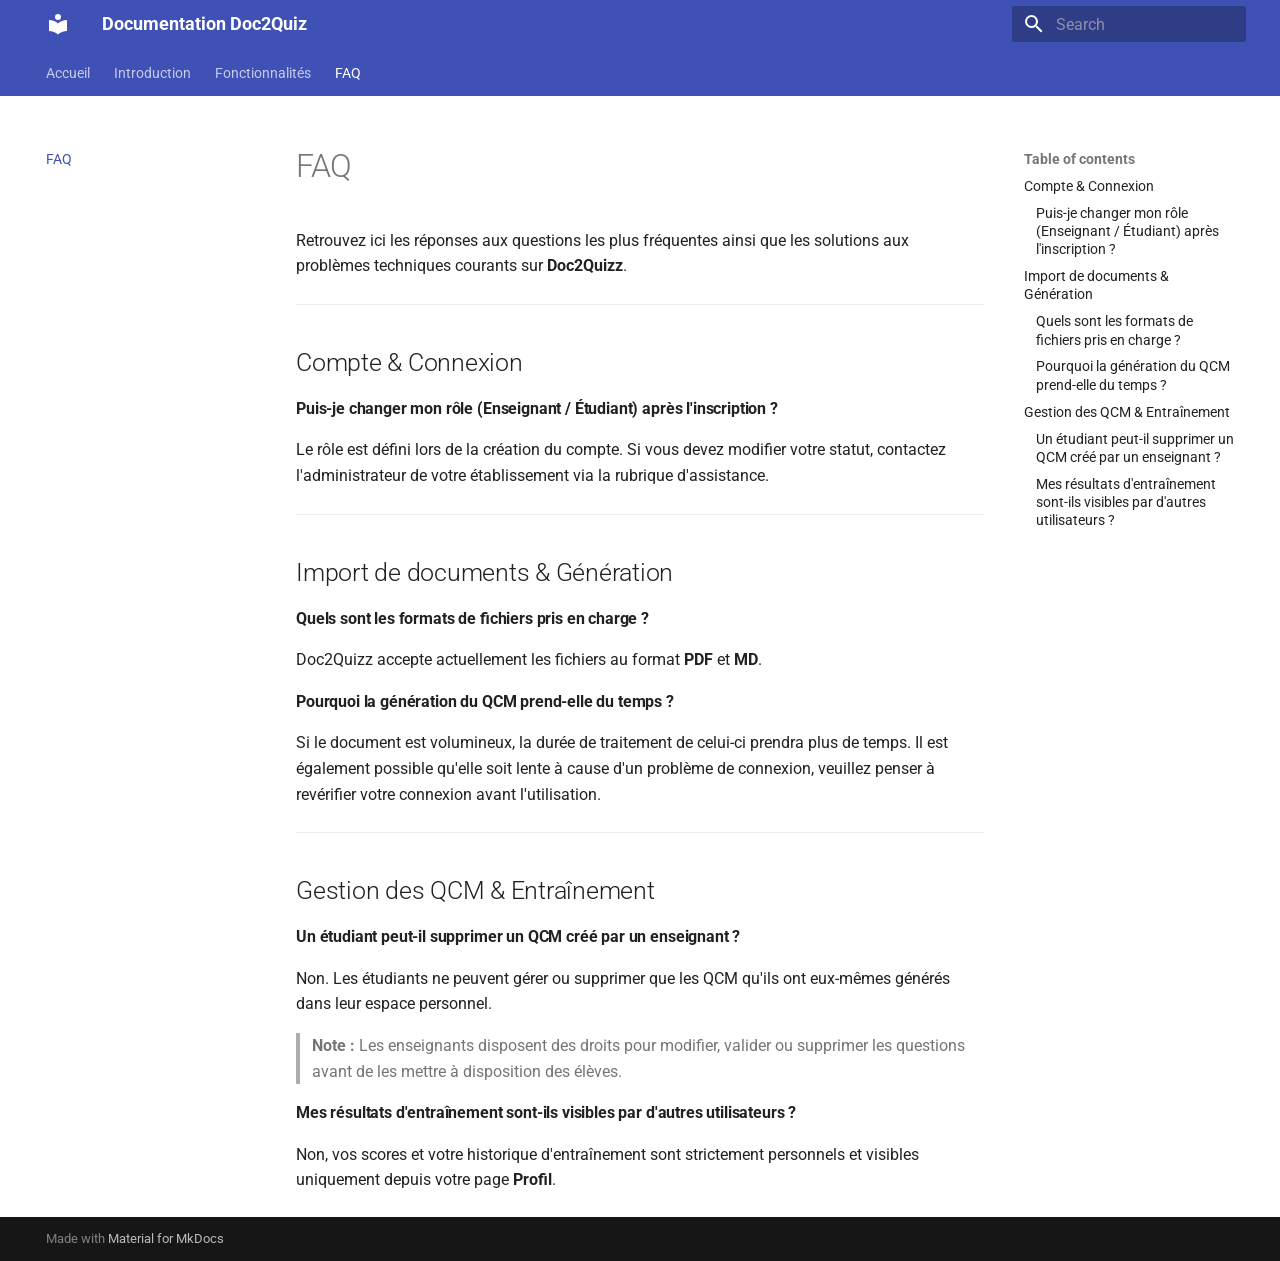
==== commit 46e6cbfc: "deploy: 82fc4ded83a271bbb28d919c36c1b3de2d203916" ====
--- a/faq/index.html
+++ b/faq/index.html
@@ -21,7 +21,7 @@
       
       
       <link rel="icon" href="../assets/images/favicon.png">
-      <meta name="generator" content="mkdocs-1.6.1, mkdocs-material-9.7.7">
+      <meta name="generator" content="mkdocs-1.6.1, mkdocs-material-9.8.0">
     
     
       
@@ -29,10 +29,10 @@
       
     
     
-      <link rel="stylesheet" href="../assets/stylesheets/main.ec1eaa64.min.css">
-      
-        
-        <link rel="stylesheet" href="../assets/stylesheets/palette.ab4e12ef.min.css">
+      <link rel="stylesheet" href="../assets/stylesheets/main.57a0d79d.min.css">
+      
+        
+        <link rel="stylesheet" href="../assets/stylesheets/palette.fb2fffe2.min.css">
       
       
 
@@ -939,10 +939,10 @@
     
       
       
-      <script id="__config" type="application/json">{"annotate": null, "base": "..", "features": ["navigation.tabs", "navigation.sections"], "search": "../assets/javascripts/workers/search.2c215733.min.js", "tags": null, "translations": {"clipboard.copied": "Copied to clipboard", "clipboard.copy": "Copy to clipboard", "search.result.more.one": "1 more on this page", "search.result.more.other": "# more on this page", "search.result.none": "No matching documents", "search.result.one": "1 matching document", "search.result.other": "# matching documents", "search.result.placeholder": "Type to start searching", "search.result.term.missing": "Missing", "select.version": "Select version"}, "version": null}</script>
-    
-    
-      <script src="../assets/javascripts/bundle.d7400e89.min.js"></script>
+      <script id="__config" type="application/json">{"annotate": null, "base": "..", "features": ["navigation.tabs", "navigation.sections"], "search": "../assets/javascripts/workers/search.a7633da7.min.js", "tags": null, "translations": {"clipboard.copied": "Copied to clipboard", "clipboard.copy": "Copy to clipboard", "search.result.more.one": "1 more on this page", "search.result.more.other": "# more on this page", "search.result.none": "No matching documents", "search.result.one": "1 matching document", "search.result.other": "# matching documents", "search.result.placeholder": "Type to start searching", "search.result.term.missing": "Missing", "select.version": "Select version"}, "version": null}</script>
+    
+    
+      <script src="../assets/javascripts/bundle.c21346df.min.js"></script>
       
     
   </body>
--- a/assets/stylesheets/main.57a0d79d.min.css
+++ b/assets/stylesheets/main.57a0d79d.min.css
@@ -0,0 +1,6 @@
+@charset "UTF-8";html{box-sizing:border-box;-webkit-text-size-adjust:none;-moz-text-size-adjust:none;text-size-adjust:none}*,:after,:before{box-sizing:inherit}@media(prefers-reduced-motion){*,:after,:before{transition:none!important}}body{margin:0;-webkit-font-smoothing:antialiased;-moz-osx-font-smoothing:grayscale;--md-text-font-family:var(--md-text-font, _),
+    -apple-system, BlinkMacSystemFont, Helvetica, Arial, sans-serif;--md-code-font-family:var(--md-code-font, _),
+    SFMono-Regular, Consolas, Menlo, monospace}.md-typeset code:not(.focus-visible),a,button,input,label{-webkit-tap-highlight-color:transparent}a{color:inherit;text-decoration:none}hr{box-sizing:initial;display:block;height:.05rem;padding:0;overflow:visible;border:0}small{font-size:80%}sub,sup{line-height:1em}img{border-style:none}table{border-spacing:0;border-collapse:initial}td,th{font-weight:400;vertical-align:top}button{padding:0;margin:0;font-family:inherit;font-size:inherit;background:#0000;border:0}input{border:0;outline:none}:root{--md-primary-fg-color:#4051b5;--md-primary-fg-color--light:#5d6cc0;--md-primary-fg-color--dark:#303fa1;--md-primary-bg-color:#fff;--md-primary-bg-color--light:#ffffffb3;--md-accent-fg-color:#526cfe;--md-accent-fg-color--transparent:#526cfe1a;--md-accent-bg-color:#fff;--md-accent-bg-color--light:#ffffffb3;--md-typeset-table-sort-icon:url("data:image/svg+xml;charset=utf-8,<svg xmlns='http://www.w3.org/2000/svg' viewBox='0 0 24 24'><path d='m18 21-4-4h3V7h-3l4-4 4 4h-3v10h3M2 19v-2h10v2M2 13v-2h7v2M2 7V5h4v2z'/></svg>");--md-typeset-table-sort-icon--asc:url("data:image/svg+xml;charset=utf-8,<svg xmlns='http://www.w3.org/2000/svg' viewBox='0 0 24 24'><path d='M19 17h3l-4 4-4-4h3V3h2M2 17h10v2H2M6 5v2H2V5m0 6h7v2H2z'/></svg>");--md-typeset-table-sort-icon--desc:url("data:image/svg+xml;charset=utf-8,<svg xmlns='http://www.w3.org/2000/svg' viewBox='0 0 24 24'><path d='M19 7h3l-4-4-4 4h3v14h2M2 17h10v2H2M6 5v2H2V5m0 6h7v2H2z'/></svg>")}[data-md-color-scheme=default]{color-scheme:light}[data-md-color-scheme=default] img[src$="#gh-dark-mode-only"],[data-md-color-scheme=default] img[src$="#only-dark"]{display:none}:root,[data-md-color-scheme=default]{--md-hue:225deg;--md-default-fg-color:#000000de;--md-default-fg-color--light:#0000008a;--md-default-fg-color--lighter:#00000052;--md-default-fg-color--lightest:#00000012;--md-default-bg-color:#fff;--md-default-bg-color--light:#ffffffb3;--md-default-bg-color--lighter:#ffffff4d;--md-default-bg-color--lightest:#ffffff1f;--md-code-fg-color:#36464e;--md-code-bg-color:#f5f5f5;--md-code-bg-color--light:#f5f5f5b3;--md-code-bg-color--lighter:#f5f5f54d;--md-code-hl-color:#4287ff;--md-code-hl-color--light:#4287ff1a;--md-code-hl-number-color:#d52a2a;--md-code-hl-special-color:#db1457;--md-code-hl-function-color:#a846b9;--md-code-hl-constant-color:#6e59d9;--md-code-hl-keyword-color:#3f6ec6;--md-code-hl-string-color:#1c7d4d;--md-code-hl-name-color:var(--md-code-fg-color);--md-code-hl-operator-color:var(--md-default-fg-color--light);--md-code-hl-punctuation-color:var(--md-default-fg-color--light);--md-code-hl-comment-color:var(--md-default-fg-color--light);--md-code-hl-generic-color:var(--md-default-fg-color--light);--md-code-hl-variable-color:var(--md-default-fg-color--light);--md-typeset-color:var(--md-default-fg-color);--md-typeset-a-color:var(--md-primary-fg-color);--md-typeset-del-color:#f5503d26;--md-typeset-ins-color:#0bd57026;--md-typeset-kbd-color:#fafafa;--md-typeset-kbd-accent-color:#fff;--md-typeset-kbd-border-color:#b8b8b8;--md-typeset-mark-color:#ffff0080;--md-typeset-table-color:#0000001f;--md-typeset-table-color--light:#00000009;--md-admonition-fg-color:var(--md-default-fg-color);--md-admonition-bg-color:var(--md-default-bg-color);--md-warning-fg-color:#000000de;--md-warning-bg-color:#ff9;--md-footer-fg-color:#fff;--md-footer-fg-color--light:#ffffffb3;--md-footer-fg-color--lighter:#ffffff73;--md-footer-bg-color:#000000de;--md-footer-bg-color--dark:#00000052;--md-shadow-z1:0 0.2rem 0.5rem #0000000d,
+    0 0 0.05rem #0000001a;--md-shadow-z2:0 0.2rem 0.5rem #0000001a,
+    0 0 0.05rem #00000040;--md-shadow-z3:0 0.2rem 0.5rem #0003,
+    0 0 0.05rem #00000059}.md-icon svg{display:block;width:1.2rem;height:1.2rem;fill:currentcolor}aside,body,input{font-family:var(--md-text-font-family);font-feature-settings:"kern","liga";color:var(--md-typeset-color)}code,kbd,pre{font-family:var(--md-code-font-family);font-feature-settings:"kern"}.md-typeset{font-size:.8rem;line-height:1.6;overflow-wrap:break-word;-webkit-print-color-adjust:exact;color-adjust:exact}@media print{.md-typeset{font-size:.68rem}.md-typeset code,.md-typeset kbd,.md-typeset pre{white-space:pre-wrap}}.md-typeset blockquote,.md-typeset dl,.md-typeset figure,.md-typeset ol,.md-typeset pre,.md-typeset ul{margin-top:1em;margin-bottom:1em}.md-typeset h1{margin:0 0 1.25em;font-size:2em;line-height:1.3;color:var(--md-default-fg-color--light)}.md-typeset h1,.md-typeset h2{font-weight:300;letter-spacing:-.01em}.md-typeset h2{margin:1.6em 0 .64em;font-size:1.5625em;line-height:1.4}.md-typeset h3{margin:1.6em 0 .8em;font-size:1.25em;font-weight:400;line-height:1.5;letter-spacing:-.01em}.md-typeset h2+h3{margin-top:.8em}.md-typeset h4{margin:1em 0;font-weight:700;letter-spacing:-.01em}.md-typeset h5,.md-typeset h6{margin:1.25em 0;font-size:.8em;font-weight:700;color:var(--md-default-fg-color--light);letter-spacing:-.01em}.md-typeset h5{text-transform:uppercase}.md-typeset h5 code{text-transform:none}.md-typeset hr{display:flow-root;margin:1.5em 0;border-bottom:.05rem solid var(--md-default-fg-color--lightest)}.md-typeset a{color:var(--md-typeset-a-color);word-break:break-word}.md-typeset a,.md-typeset a:before{transition:color 125ms}.md-typeset a:focus,.md-typeset a:hover{color:var(--md-accent-fg-color)}.md-typeset a:focus code,.md-typeset a:hover code{color:var(--md-accent-fg-color);background-color:var(--md-accent-fg-color--transparent)}.md-typeset a code{color:var(--md-typeset-a-color)}.md-typeset a.focus-visible{outline-color:var(--md-accent-fg-color);outline-offset:.2rem}.md-typeset code,.md-typeset kbd,.md-typeset pre{font-variant-ligatures:none;color:var(--md-code-fg-color);direction:ltr;transition:background-color 125ms}.md-typeset code{padding:0 .2941176471em;font-size:.85em;word-break:break-word;background-color:var(--md-code-bg-color);border-radius:.1rem;-webkit-box-decoration-break:clone;box-decoration-break:clone;transition:color 125ms,background-color 125ms}.md-typeset code:not(.focus-visible){outline:none}.md-typeset pre{position:relative;display:flow-root;line-height:1.4}.md-typeset pre>code{display:block;padding:.7720588235em 1.1764705882em;margin:0;overflow:auto;word-break:normal;touch-action:auto;scrollbar-color:var(--md-default-fg-color--lighter) #0000;scrollbar-width:thin;outline-color:var(--md-accent-fg-color);box-shadow:none;-webkit-box-decoration-break:slice;box-decoration-break:slice}.md-typeset pre>code:hover{scrollbar-color:var(--md-accent-fg-color) #0000}.md-typeset pre>code::-webkit-scrollbar{width:.2rem;height:.2rem}.md-typeset pre>code::-webkit-scrollbar-thumb{background-color:var(--md-default-fg-color--lighter)}.md-typeset pre>code::-webkit-scrollbar-thumb:hover{background-color:var(--md-accent-fg-color)}.md-typeset kbd{display:inline-block;padding:0 .6666666667em;font-size:.75em;color:var(--md-default-fg-color);word-break:break-word;vertical-align:text-top;background-color:var(--md-typeset-kbd-color);border-radius:.1rem;box-shadow:0 .1rem 0 .05rem var(--md-typeset-kbd-border-color),0 .1rem 0 var(--md-typeset-kbd-border-color),0 -.1rem .2rem var(--md-typeset-kbd-accent-color) inset}.md-typeset mark{color:inherit;word-break:break-word;background-color:var(--md-typeset-mark-color);-webkit-box-decoration-break:clone;box-decoration-break:clone}.md-typeset abbr{text-decoration:none;cursor:help}.md-typeset [data-preview],.md-typeset abbr{border-bottom:.05rem dotted var(--md-default-fg-color--light)}.md-typeset small{opacity:.75}[dir=ltr] .md-typeset sub,[dir=ltr] .md-typeset sup{margin-left:.078125em}[dir=rtl] .md-typeset sub,[dir=rtl] .md-typeset sup{margin-right:.078125em}[dir=ltr] .md-typeset blockquote{padding-left:.6rem;border-left:.2rem solid var(--md-default-fg-color--lighter)}[dir=rtl] .md-typeset blockquote{padding-right:.6rem;border-right:.2rem solid var(--md-default-fg-color--lighter)}.md-typeset blockquote{margin-left:0;margin-right:0;color:var(--md-default-fg-color--light)}.md-typeset ul{list-style-type:disc}.md-typeset ul[type]{list-style-type:revert-layer}[dir=ltr] .md-typeset ol,[dir=ltr] .md-typeset ol li ol,[dir=ltr] .md-typeset ol li ul,[dir=ltr] .md-typeset ul,[dir=ltr] .md-typeset ul li ol,[dir=ltr] .md-typeset ul li ul{margin-left:.625em}[dir=rtl] .md-typeset ol,[dir=rtl] .md-typeset ol li ol,[dir=rtl] .md-typeset ol li ul,[dir=rtl] .md-typeset ul,[dir=rtl] .md-typeset ul li ol,[dir=rtl] .md-typeset ul li ul{margin-right:.625em}.md-typeset ol,.md-typeset ul{padding:0}.md-typeset ol:not([hidden]),.md-typeset ul:not([hidden]){display:flow-root}.md-typeset ol ol,.md-typeset ul ol{list-style-type:lower-alpha}.md-typeset ol ol ol,.md-typeset ul ol ol{list-style-type:lower-roman}.md-typeset ol ol ol ol,.md-typeset ul ol ol ol{list-style-type:upper-alpha}.md-typeset ol ol ol ol ol,.md-typeset ul ol ol ol ol{list-style-type:upper-roman}.md-typeset ol[type],.md-typeset ul[type]{list-style-type:revert-layer}[dir=ltr] .md-typeset ol li,[dir=ltr] .md-typeset ul li{margin-left:1.25em}[dir=rtl] .md-typeset ol li,[dir=rtl] .md-typeset ul li{margin-right:1.25em}.md-typeset ol li,.md-typeset ul li{margin-bottom:.5em}.md-typeset ol li blockquote,.md-typeset ol li p,.md-typeset ul li blockquote,.md-typeset ul li p{margin:.5em 0}.md-typeset ol li:last-child,.md-typeset ul li:last-child{margin-bottom:0}.md-typeset ol li ol,.md-typeset ol li ul,.md-typeset ul li ol,.md-typeset ul li ul{margin-top:.5em;margin-bottom:.5em}[dir=ltr] .md-typeset dd{margin-left:1.875em}[dir=rtl] .md-typeset dd{margin-right:1.875em}.md-typeset dd{margin-top:1em;margin-bottom:1.5em}.md-typeset img,.md-typeset svg,.md-typeset video{max-width:100%;height:auto}.md-typeset img[align=left]{margin:1em 1em 1em 0}.md-typeset img[align=right]{margin:1em 0 1em 1em}.md-typeset img[align]:only-child{margin-top:0}.md-typeset figure{display:flow-root;width:fit-content;max-width:100%;margin:1em auto;text-align:center}.md-typeset figure img{display:block;margin:0 auto}.md-typeset figcaption{max-width:24rem;margin:1em auto;font-style:italic}.md-typeset iframe{max-width:100%}.md-typeset table:not([class]){display:inline-block;max-width:100%;overflow:auto;font-size:.64rem;touch-action:auto;background-color:var(--md-default-bg-color);border:.05rem solid var(--md-typeset-table-color);border-radius:.1rem}@media print{.md-typeset table:not([class]){display:table}}.md-typeset table:not([class])+*{margin-top:1.5em}.md-typeset table:not([class]) td>:first-child,.md-typeset table:not([class]) th>:first-child{margin-top:0}.md-typeset table:not([class]) td>:last-child,.md-typeset table:not([class]) th>:last-child{margin-bottom:0}.md-typeset table:not([class]) td:not([align]),.md-typeset table:not([class]) th:not([align]){text-align:left}[dir=rtl] .md-typeset table:not([class]) td:not([align]),[dir=rtl] .md-typeset table:not([class]) th:not([align]){text-align:right}.md-typeset table:not([class]) th{min-width:5rem;padding:.9375em 1.25em;font-weight:700;vertical-align:top}.md-typeset table:not([class]) td{padding:.9375em 1.25em;vertical-align:top;border-top:.05rem solid var(--md-typeset-table-color)}.md-typeset table:not([class]) tbody tr{transition:background-color 125ms}.md-typeset table:not([class]) tbody tr:hover{background-color:var(--md-typeset-table-color--light);box-shadow:0 .05rem 0 var(--md-default-bg-color) inset}.md-typeset table:not([class]) a{word-break:normal}.md-typeset table th[role=columnheader]{cursor:pointer}[dir=ltr] .md-typeset table th[role=columnheader]:after{margin-left:.5em}[dir=rtl] .md-typeset table th[role=columnheader]:after{margin-right:.5em}.md-typeset table th[role=columnheader]:after{display:inline-block;width:1.2em;height:1.2em;vertical-align:text-bottom;content:"";-webkit-mask-image:var(--md-typeset-table-sort-icon);mask-image:var(--md-typeset-table-sort-icon);-webkit-mask-repeat:no-repeat;mask-repeat:no-repeat;-webkit-mask-size:contain;mask-size:contain;transition:background-color 125ms}.md-typeset table th[role=columnheader]:hover:after{background-color:var(--md-default-fg-color--lighter)}.md-typeset table th[role=columnheader][aria-sort=ascending]:after{background-color:var(--md-default-fg-color--light);-webkit-mask-image:var(--md-typeset-table-sort-icon--asc);mask-image:var(--md-typeset-table-sort-icon--asc)}.md-typeset table th[role=columnheader][aria-sort=descending]:after{background-color:var(--md-default-fg-color--light);-webkit-mask-image:var(--md-typeset-table-sort-icon--desc);mask-image:var(--md-typeset-table-sort-icon--desc)}.md-typeset__scrollwrap{margin:1em -.8rem;overflow-x:auto;touch-action:auto}.md-typeset__table{display:inline-block;padding:0 .8rem;margin-bottom:.5em}@media print{.md-typeset__table{display:block}}html .md-typeset__table table{display:table;width:100%;margin:0;overflow:hidden}@media screen and (max-width:44.984375em){.md-content__inner>pre{margin:1em -.8rem}.md-content__inner>pre code{border-radius:0}}.md-typeset .md-author{position:relative;display:block;flex-shrink:0;width:1.6rem;height:1.6rem;overflow:hidden;border-radius:100%;transition:color 125ms,transform 125ms}.md-typeset .md-author img{display:block}.md-typeset .md-author--more{font-size:.6rem;font-weight:700;line-height:1.6rem;color:var(--md-default-fg-color--lighter);text-align:center;background:var(--md-default-fg-color--lightest)}.md-typeset .md-author--long{width:2.4rem;height:2.4rem}.md-typeset a.md-author{transform:scale(1)}.md-typeset a.md-author img{filter:grayscale(100%) opacity(75%);border-radius:100%;transition:filter 125ms}.md-typeset a.md-author:focus,.md-typeset a.md-author:hover{z-index:1;transform:scale(1.1)}.md-typeset a.md-author:focus img,.md-typeset a.md-author:hover img{filter:grayscale(0)}.md-banner{overflow:auto;color:var(--md-footer-fg-color);background-color:var(--md-footer-bg-color)}@media print{.md-banner{display:none}}.md-banner--warning{color:var(--md-warning-fg-color);background-color:var(--md-warning-bg-color)}.md-banner__inner{padding:0 .8rem;margin:.6rem auto;font-size:.7rem}[dir=ltr] .md-banner__button{float:right}[dir=rtl] .md-banner__button{float:left}.md-banner__button{color:inherit;cursor:pointer;transition:opacity .25s}.no-js .md-banner__button{display:none}.md-banner__button:hover{opacity:.7}html{height:100%;overflow-x:hidden;font-size:125%}@media screen and (min-width:100em){html{font-size:137.5%}}@media screen and (min-width:125em){html{font-size:150%}}body{position:relative;display:flex;flex-direction:column;width:100%;min-height:100%;font-size:.5rem;background-color:var(--md-default-bg-color)}@media print{body{display:block}}@media screen and (max-width:59.984375em){body[data-md-scrolllock]{position:fixed}}.md-grid{max-width:61rem;margin-left:auto;margin-right:auto}.md-container{display:flex;flex-grow:1;flex-direction:column}@media print{.md-container{display:block}}.md-main{flex-grow:1}.md-main__inner{display:flex;height:100%;margin-top:1.5rem}.md-ellipsis{overflow:hidden;text-overflow:ellipsis}.md-toggle{display:none}.md-option{position:absolute;width:0;height:0;opacity:0}.md-option:checked+label:not([hidden]){display:block}.md-option.focus-visible+label{outline-style:auto;outline-color:var(--md-accent-fg-color)}.md-skip{position:fixed;z-index:-1;padding:.3rem .5rem;margin:.5rem;font-size:.64rem;color:var(--md-default-bg-color);background-color:var(--md-default-fg-color);border-radius:.1rem;outline-color:var(--md-accent-fg-color);opacity:0;transform:translateY(.4rem)}.md-skip:focus{z-index:10;opacity:1;transition:transform .25s cubic-bezier(.4,0,.2,1),opacity 175ms 75ms;transform:translateY(0)}@page{margin:25mm}:root{--md-clipboard-icon:url("data:image/svg+xml;charset=utf-8,<svg xmlns='http://www.w3.org/2000/svg' viewBox='0 0 24 24'><path d='M19 21H8V7h11m0-2H8a2 2 0 0 0-2 2v14a2 2 0 0 0 2 2h11a2 2 0 0 0 2-2V7a2 2 0 0 0-2-2m-3-4H4a2 2 0 0 0-2 2v14h2V3h12z'/></svg>");--md-code-select-icon:url("data:image/svg+xml;charset=utf-8,<svg xmlns='http://www.w3.org/2000/svg' viewBox='0 0 24 24'><path d='M19 19h-4v2h4c1.1 0 2-.9 2-2v-4h-2m0-12h-4v2h4v4h2V5c0-1.1-.9-2-2-2M5 5h4V3H5c-1.1 0-2 .9-2 2v4h2m0 6H3v4c0 1.1.9 2 2 2h4v-2H5zm2-4h2v2H7zm4 0h2v2h-2zm4 0h2v2h-2zM7 7h2v2H7zm4 0h2v2h-2zm4 0h2v2h-2zm-8 8h2v2H7zm4 0h2v2h-2zm4 0h2v2h-2z'/></svg>");--md-code-copy-icon:url("data:image/svg+xml;charset=utf-8,<svg xmlns='http://www.w3.org/2000/svg' viewBox='0 0 24 24'><path d='M19 21H8V7h11m0-2H8a2 2 0 0 0-2 2v14a2 2 0 0 0 2 2h11a2 2 0 0 0 2-2V7a2 2 0 0 0-2-2m-3-4H4a2 2 0 0 0-2 2v14h2V3h12z'/></svg>")}.md-clipboard{z-index:1;width:1.5em;height:1.5em;color:var(--md-default-fg-color--lightest);cursor:pointer;border-radius:.1rem;outline-color:var(--md-accent-fg-color);outline-offset:.1rem;transition:color .25s}@media print{.md-clipboard{display:none}}.md-clipboard:not(.focus-visible){outline:none;-webkit-tap-highlight-color:transparent}:hover>.md-clipboard{color:var(--md-default-fg-color--light)}.md-clipboard:focus,.md-clipboard:hover{color:var(--md-accent-fg-color)}.md-clipboard:after{display:block;width:1.125em;height:1.125em;margin:0 auto;content:"";background-color:currentcolor;-webkit-mask-image:var(--md-clipboard-icon);mask-image:var(--md-clipboard-icon);-webkit-mask-repeat:no-repeat;mask-repeat:no-repeat;-webkit-mask-position:center;mask-position:center;-webkit-mask-size:contain;mask-size:contain}.md-clipboard--inline{cursor:pointer}.md-clipboard--inline code{transition:color .25s,background-color .25s}.md-clipboard--inline:focus code,.md-clipboard--inline:hover code{color:var(--md-accent-fg-color);background-color:var(--md-accent-fg-color--transparent)}.md-typeset .md-code__content{display:grid}.md-code__nav{position:absolute;top:.25em;right:.25em;z-index:1;display:flex;gap:.2rem;padding:.2rem;background-color:var(--md-code-bg-color--lighter);border-radius:.1rem;transition:background-color .25s}:hover>.md-code__nav{background-color:var(--md-code-bg-color--light)}.md-code__button{display:block;width:1.5em;height:1.5em;color:var(--md-default-fg-color--lightest);cursor:pointer;outline-color:var(--md-accent-fg-color);outline-offset:.1rem;transition:color .25s}:hover>*>.md-code__button{color:var(--md-default-fg-color--light)}.md-code__button.focus-visible,.md-code__button:hover{color:var(--md-accent-fg-color)}.md-code__button--active{color:var(--md-default-fg-color)!important}.md-code__button:after{display:block;width:1.125em;height:1.125em;margin:0 auto;content:"";background-color:currentcolor;-webkit-mask-repeat:no-repeat;mask-repeat:no-repeat;-webkit-mask-position:center;mask-position:center;-webkit-mask-size:contain;mask-size:contain}.md-code__button[data-md-type=select]:after{-webkit-mask-image:var(--md-code-select-icon);mask-image:var(--md-code-select-icon)}.md-code__button[data-md-type=copy]:after{-webkit-mask-image:var(--md-code-copy-icon);mask-image:var(--md-code-copy-icon)}@keyframes consent{0%{opacity:0;transform:translateY(100%)}to{opacity:1;transform:translateY(0)}}@keyframes overlay{0%{opacity:0}to{opacity:1}}.md-consent__overlay{position:fixed;top:0;z-index:5;width:100%;height:100%;background-color:#0000008a;-webkit-backdrop-filter:blur(.1rem);backdrop-filter:blur(.1rem);opacity:1;animation:overlay .25s both}.md-consent__inner{position:fixed;bottom:0;z-index:5;width:100%;max-height:100%;padding:0;overflow:auto;background-color:var(--md-default-bg-color);border:0;border-radius:.1rem;box-shadow:0 0 .2rem #0000001a,0 .2rem .4rem #0003;animation:consent .5s cubic-bezier(.1,.7,.1,1) both}.md-consent__form{padding:.8rem}.md-consent__settings{display:none;margin:1em 0}input:checked+.md-consent__settings{display:block}.md-consent__controls{margin-bottom:.8rem}.md-typeset .md-consent__controls .md-button{display:inline}@media screen and (max-width:44.984375em){.md-typeset .md-consent__controls .md-button{display:block;width:100%;margin-top:.4rem;text-align:center}}.md-consent label{cursor:pointer}.md-content{flex-grow:1;min-width:0}.md-content__inner{padding-top:.6rem;margin:0 .8rem 1.2rem}@media screen and (min-width:76.25em){[dir=ltr] .md-sidebar--primary:not([hidden])~.md-content>.md-content__inner,[dir=rtl] .md-sidebar--secondary:not([hidden])~.md-content>.md-content__inner{margin-left:1.2rem}[dir=ltr] .md-sidebar--secondary:not([hidden])~.md-content>.md-content__inner,[dir=rtl] .md-sidebar--primary:not([hidden])~.md-content>.md-content__inner{margin-right:1.2rem}}.md-content__inner:before{display:block;height:.4rem;content:""}.md-content__inner>:last-child{margin-bottom:0}[dir=ltr] .md-content__button{float:right;margin-left:.4rem}[dir=rtl] .md-content__button{float:left;margin-right:.4rem}.md-content__button{padding:0;margin:.4rem 0}@media print{.md-content__button{display:none}}.md-typeset .md-content__button{color:var(--md-default-fg-color--lighter)}.md-content__button svg{display:inline;vertical-align:top}[dir=rtl] .md-content__button svg{transform:scaleX(-1)}[dir=ltr] .md-dialog{right:.8rem}[dir=rtl] .md-dialog{left:.8rem}.md-dialog{position:fixed;bottom:.8rem;z-index:4;min-width:11.1rem;padding:.4rem .6rem;pointer-events:none;background-color:var(--md-default-fg-color);border-radius:.1rem;box-shadow:var(--md-shadow-z3);opacity:0;transition:transform 0s .4s,opacity .4s;transform:translateY(100%)}@media print{.md-dialog{display:none}}.md-dialog--active{pointer-events:auto;opacity:1;transition:transform .4s cubic-bezier(.075,.85,.175,1),opacity .4s;transform:translateY(0)}.md-dialog__inner{font-size:.7rem;color:var(--md-default-bg-color)}.md-feedback{margin:2em 0 1em;text-align:center}.md-feedback fieldset{padding:0;margin:0;border:none}.md-feedback__title{margin:1em auto;font-weight:700}.md-feedback__inner{position:relative}.md-feedback__list{position:relative;display:flex;flex-wrap:wrap;place-content:baseline center}.md-feedback__list:hover .md-icon:not(:disabled){color:var(--md-default-fg-color--lighter)}:disabled .md-feedback__list{min-height:1.8rem}.md-feedback__icon{flex-shrink:0;margin:0 .1rem;color:var(--md-default-fg-color--light);cursor:pointer;transition:color 125ms}.md-feedback__icon:not(:disabled).md-icon:hover{color:var(--md-accent-fg-color)}.md-feedback__icon:disabled{color:var(--md-default-fg-color--lightest);pointer-events:none}.md-feedback__note{position:relative;opacity:0;transition:transform .4s cubic-bezier(.1,.7,.1,1),opacity .15s;transform:translateY(.4rem)}.md-feedback__note>*{max-width:16rem;margin:0 auto}:disabled .md-feedback__note{opacity:1;transform:translateY(0)}@media print{.md-feedback,.md-footer{display:none}}.md-footer{color:var(--md-footer-fg-color);background-color:var(--md-footer-bg-color)}.md-footer__inner{justify-content:space-between;padding:.2rem;overflow:auto}.md-footer__inner:not([hidden]){display:flex}.md-footer__link{display:flex;flex-grow:.01;align-items:end;max-width:100%;margin-top:1rem;margin-bottom:.4rem;overflow:hidden;outline-color:var(--md-accent-fg-color);transition:opacity .25s}.md-footer__link:focus,.md-footer__link:hover{opacity:.7}[dir=rtl] .md-footer__link svg{transform:scaleX(-1)}@media screen and (max-width:44.984375em){.md-footer__link--prev{flex-shrink:0}.md-footer__link--prev .md-footer__title{display:none}}[dir=ltr] .md-footer__link--next{margin-left:auto}.md-footer__link--next{text-align:right}[dir=rtl] .md-footer__link--next{margin-right:auto;text-align:left}.md-footer__title{flex-grow:1;max-width:calc(100% - 2.4rem);padding:0 1rem;margin-bottom:.7rem;font-size:.9rem;white-space:nowrap}.md-footer__button{padding:.4rem;margin:.2rem}.md-footer__direction{font-size:.64rem;opacity:.7}.md-footer-meta{background-color:var(--md-footer-bg-color--dark)}.md-footer-meta__inner{display:flex;flex-wrap:wrap;justify-content:space-between;padding:.2rem}html .md-footer-meta.md-typeset a{color:var(--md-footer-fg-color--light)}html .md-footer-meta.md-typeset a:focus,html .md-footer-meta.md-typeset a:hover{color:var(--md-footer-fg-color)}.md-copyright{width:100%;padding:.4rem 0;margin:auto .6rem;font-size:.64rem;color:var(--md-footer-fg-color--lighter)}.md-copyright__highlight{color:var(--md-footer-fg-color--light)}.md-social{display:inline-flex;gap:.2rem;padding:.2rem 0 .6rem;margin:0 .4rem}@media screen and (min-width:45em){.md-copyright{width:auto}.md-social{padding:.6rem 0}}.md-social__link{display:inline-block;width:1.6rem;height:1.6rem;text-align:center}.md-social__link:before{line-height:1.9}.md-social__link svg{max-height:.8rem;vertical-align:-25%;fill:currentcolor}.md-typeset .md-button{display:inline-block;padding:.625em 2em;font-weight:700;color:var(--md-primary-fg-color);cursor:pointer;border:.1rem solid;border-radius:.1rem;transition:color 125ms,background-color 125ms,border-color 125ms}.md-typeset .md-button--primary{color:var(--md-primary-bg-color);background-color:var(--md-primary-fg-color);border-color:var(--md-primary-fg-color)}.md-typeset .md-button:focus,.md-typeset .md-button:hover{color:var(--md-accent-bg-color);background-color:var(--md-accent-fg-color);border-color:var(--md-accent-fg-color)}[dir=ltr] .md-typeset .md-input,[dir=rtl] .md-typeset .md-input{border-top-left-radius:.1rem}[dir=ltr] .md-typeset .md-input,[dir=rtl] .md-typeset .md-input{border-top-right-radius:.1rem}.md-typeset .md-input{height:1.8rem;padding:0 .6rem;font-size:.8rem;border-bottom:.1rem solid var(--md-default-fg-color--lighter);box-shadow:var(--md-shadow-z1);transition:border .25s,box-shadow .25s}.md-typeset .md-input:focus,.md-typeset .md-input:hover{border-bottom-color:var(--md-accent-fg-color);box-shadow:var(--md-shadow-z2)}.md-typeset .md-input--stretch{width:100%}.md-header{position:sticky;left:0;right:0;top:0;z-index:4;display:block;color:var(--md-primary-bg-color);background-color:var(--md-primary-fg-color);box-shadow:0 0 .2rem #0000,0 .2rem .4rem #0000}@media print{.md-header{display:none}}.md-header[hidden]{transition:transform .25s cubic-bezier(.8,0,.6,1),box-shadow .25s;transform:translateY(-100%)}.md-header--shadow{box-shadow:0 0 .2rem #0000001a,0 .2rem .4rem #0003;transition:transform .25s cubic-bezier(.1,.7,.1,1),box-shadow .25s}.md-header__inner{display:flex;align-items:center;padding:0 .2rem}.md-header__button{position:relative;z-index:1;padding:.4rem;margin:.2rem;color:currentcolor;vertical-align:middle;cursor:pointer;outline-color:var(--md-accent-fg-color);transition:opacity .25s}.md-header__button:hover{opacity:.7}.md-header__button:not([hidden]){display:inline-block}.md-header__button:not(.focus-visible){outline:none;-webkit-tap-highlight-color:transparent}.md-header__button.md-logo{padding:.4rem;margin:.2rem}@media screen and (max-width:76.234375em){.md-header__button.md-logo{display:none}}.md-header__button.md-logo img,.md-header__button.md-logo svg{display:block;width:auto;height:1.2rem;fill:currentcolor}@media screen and (min-width:60em){.md-header__button[for=__search]{display:none}}.no-js .md-header__button[for=__search]{display:none}[dir=rtl] .md-header__button[for=__search] svg{transform:scaleX(-1)}@media screen and (min-width:76.25em){.md-header__button[for=__drawer]{display:none}}.md-header__topic{position:absolute;display:flex;max-width:100%;white-space:nowrap;transition:transform .4s cubic-bezier(.1,.7,.1,1),opacity .15s}.md-header__topic+.md-header__topic{z-index:-1;pointer-events:none;opacity:0;transition:transform .4s cubic-bezier(1,.7,.1,.1),opacity .15s;transform:translateX(1.25rem)}[dir=rtl] .md-header__topic+.md-header__topic{transform:translateX(-1.25rem)}.md-draft,.md-header__topic:first-child,.md-nav__title{font-weight:700}[dir=ltr] .md-header__title{margin-left:1rem;margin-right:.4rem}[dir=rtl] .md-header__title{margin-right:1rem;margin-left:.4rem}.md-header__title{flex-grow:1;height:2.4rem;font-size:.9rem;line-height:2.4rem}.md-header__title--active .md-header__topic{z-index:-1;pointer-events:none;opacity:0;transition:transform .4s cubic-bezier(1,.7,.1,.1),opacity .15s;transform:translateX(-1.25rem)}[dir=rtl] .md-header__title--active .md-header__topic{transform:translateX(1.25rem)}.md-header__title--active .md-header__topic+.md-header__topic{z-index:0;pointer-events:auto;opacity:1;transition:transform .4s cubic-bezier(.1,.7,.1,1),opacity .15s;transform:translateX(0)}.md-header__title>.md-header__ellipsis{position:relative;width:100%;height:100%}.md-header__option{display:flex;flex-shrink:0;max-width:100%;white-space:nowrap;transition:max-width 0s .25s,opacity .25s .25s}[data-md-toggle=search]:checked~.md-header .md-header__option{max-width:0;opacity:0;transition:max-width,opacity}.md-header__option>input{bottom:0}.md-header__source{display:none}@media screen and (min-width:60em){[dir=ltr] .md-header__source{margin-left:1rem}[dir=rtl] .md-header__source{margin-right:1rem}.md-header__source{display:block;width:11.7rem;max-width:11.7rem}}@media screen and (min-width:76.25em){[dir=ltr] .md-header__source{margin-left:1.4rem}[dir=rtl] .md-header__source{margin-right:1.4rem}}.md-meta{font-size:.7rem;line-height:1.3;color:var(--md-default-fg-color--light)}.md-meta__list{display:inline-flex;flex-wrap:wrap;padding:0;margin:0;list-style:none}.md-meta__item:not(:last-child):after{margin-left:.2rem;margin-right:.2rem;content:"·"}.md-meta__link{color:var(--md-typeset-a-color)}.md-meta__link:focus,.md-meta__link:hover{color:var(--md-accent-fg-color)}.md-draft{display:inline-block;padding-left:.5714285714em;padding-right:.5714285714em;color:#fff;background-color:#ff1744;border-radius:.125em}:root{--md-nav-icon--prev:url("data:image/svg+xml;charset=utf-8,<svg xmlns='http://www.w3.org/2000/svg' viewBox='0 0 24 24'><path d='M20 11v2H8l5.5 5.5-1.42 1.42L4.16 12l7.92-7.92L13.5 5.5 8 11z'/></svg>");--md-nav-icon--next:url("data:image/svg+xml;charset=utf-8,<svg xmlns='http://www.w3.org/2000/svg' viewBox='0 0 24 24'><path d='M8.59 16.58 13.17 12 8.59 7.41 10 6l6 6-6 6z'/></svg>");--md-toc-icon:url("data:image/svg+xml;charset=utf-8,<svg xmlns='http://www.w3.org/2000/svg' viewBox='0 0 24 24'><path d='M3 9h14V7H3zm0 4h14v-2H3zm0 4h14v-2H3zm16 0h2v-2h-2zm0-10v2h2V7zm0 6h2v-2h-2z'/></svg>");--md-path-icon:url("data:image/svg+xml;charset=utf-8,<svg xmlns='http://www.w3.org/2000/svg' viewBox='0 0 24 24'><path d='M8.59 16.58 13.17 12 8.59 7.41 10 6l6 6-6 6z'/></svg>");--md-post-pin-icon:url("data:image/svg+xml;charset=utf-8,<svg xmlns='http://www.w3.org/2000/svg' viewBox='0 0 24 24'><path d='M16 12V4h1V2H7v2h1v8l-2 2v2h5.2v6h1.6v-6H18v-2z'/></svg>");--md-progress-value:0;--md-progress-delay:400ms;--md-search-result-icon:url("data:image/svg+xml;charset=utf-8,<svg xmlns='http://www.w3.org/2000/svg' viewBox='0 0 24 24'><path d='M14 2H6a2 2 0 0 0-2 2v16a2 2 0 0 0 2 2h7c-.41-.25-.8-.56-1.14-.9-.33-.33-.61-.7-.86-1.1H6V4h7v5h5v1.18c.71.16 1.39.43 2 .82V8zm6.31 16.9c1.33-2.11.69-4.9-1.4-6.22-2.11-1.33-4.91-.68-6.22 1.4-1.34 2.11-.69 4.89 1.4 6.22 1.46.93 3.32.93 4.79.02L22 23.39 23.39 22zm-3.81.1a2.5 2.5 0 0 1-2.5-2.5 2.5 2.5 0 0 1 2.5-2.5 2.5 2.5 0 0 1 2.5 2.5 2.5 2.5 0 0 1-2.5 2.5'/></svg>")}.md-nav,.md-nav__link .md-typeset{font-size:.7rem;line-height:1.3}.md-nav__title{display:block;padding:0 .6rem;overflow:hidden;color:var(--md-default-fg-color--light);text-overflow:ellipsis}.md-nav__title .md-nav__button{display:none}.md-nav__title .md-nav__button img{width:auto;height:100%}.md-nav__title .md-nav__button.md-logo img,.md-nav__title .md-nav__button.md-logo svg{display:block;width:auto;max-width:100%;height:2.4rem;object-fit:contain;fill:currentcolor}.md-nav__list{padding:0;margin:0;list-style:none}.md-nav__link{display:flex;gap:.4rem;align-items:flex-start;margin-top:.625em;scroll-snap-align:start;transition:color 125ms}.md-nav__link--passed,.md-nav__link--passed code{color:var(--md-default-fg-color--light)}.md-nav__item .md-nav__link--active,.md-nav__item .md-nav__link--active code{color:var(--md-typeset-a-color)}.md-nav__link .md-ellipsis{position:relative}.md-nav__link .md-ellipsis code{word-break:normal}[dir=ltr] .md-nav__link .md-icon:last-child{margin-left:auto}[dir=rtl] .md-nav__link .md-icon:last-child{margin-right:auto}.md-nav__link svg{position:relative;flex-shrink:0;height:1.3em;fill:currentcolor}.md-nav__link[for]:focus,.md-nav__link[for]:hover,.md-nav__link[href]:focus,.md-nav__link[href]:hover{color:var(--md-accent-fg-color);cursor:pointer}.md-nav__link[for]:focus code,.md-nav__link[for]:hover code,.md-nav__link[href]:focus code,.md-nav__link[href]:hover code{color:var(--md-accent-fg-color);background-color:var(--md-accent-fg-color--transparent)}.md-nav__link.focus-visible,.md-pagination__link.focus-visible{outline-color:var(--md-accent-fg-color);outline-offset:.2rem}.md-nav--primary .md-nav__link[for=__toc]{display:none}.md-nav--primary .md-nav__link[for=__toc] .md-icon:after{display:block;width:100%;height:100%;background-color:currentcolor;-webkit-mask-image:var(--md-toc-icon);mask-image:var(--md-toc-icon)}.md-nav--primary .md-nav__link[for=__toc]~.md-nav,.md-nav__source{display:none}.md-nav__container>.md-nav__link{margin-top:0}.md-nav__container>.md-nav__link:first-child{flex-grow:1;min-width:0}.md-nav__icon{flex-shrink:0}@media screen and (max-width:76.234375em){.md-nav--primary,.md-nav--primary .md-nav{position:absolute;left:0;right:0;top:0;z-index:1;display:flex;flex-direction:column;height:100%;background-color:var(--md-default-bg-color)}.md-nav--primary .md-nav__item,.md-nav--primary .md-nav__title{font-size:.8rem;line-height:1.5}.md-nav--primary .md-nav__title{position:relative;height:5.6rem;padding:3rem .8rem .2rem;line-height:2.4rem;color:var(--md-default-fg-color--light);white-space:nowrap;cursor:pointer;background-color:var(--md-default-fg-color--lightest)}[dir=ltr] .md-nav--primary .md-nav__title .md-nav__icon{left:.4rem}[dir=rtl] .md-nav--primary .md-nav__title .md-nav__icon{right:.4rem}.md-nav--primary .md-nav__title .md-nav__icon{position:absolute;top:.4rem;display:block;width:1.2rem;height:1.2rem;margin:.2rem}.md-nav--primary .md-nav__title .md-nav__icon:after{display:block;width:100%;height:100%;content:"";background-color:currentcolor;-webkit-mask-image:var(--md-nav-icon--prev);mask-image:var(--md-nav-icon--prev);-webkit-mask-repeat:no-repeat;mask-repeat:no-repeat;-webkit-mask-position:center;mask-position:center;-webkit-mask-size:contain;mask-size:contain}.md-nav--primary .md-nav__title~.md-nav__list{overflow-y:auto;touch-action:pan-y;scroll-snap-type:y mandatory;background-color:var(--md-default-bg-color);box-shadow:0 .05rem 0 var(--md-default-fg-color--lightest) inset}.md-nav--primary .md-nav__title~.md-nav__list>:first-child{border-top:0}.md-nav--primary .md-nav__title[for=__drawer]{font-weight:700;color:var(--md-primary-bg-color);background-color:var(--md-primary-fg-color)}.md-nav--primary .md-nav__title .md-logo{position:absolute;left:.2rem;right:.2rem;top:.2rem;display:block;padding:.4rem;margin:.2rem}.md-nav--primary .md-nav__list{flex:1}.md-nav--primary .md-nav__item{border-top:.05rem solid var(--md-default-fg-color--lightest)}.md-nav--primary .md-nav__item--active>.md-nav__link{color:var(--md-typeset-a-color)}.md-nav--primary .md-nav__item--active>.md-nav__link:focus,.md-nav--primary .md-nav__item--active>.md-nav__link:hover{color:var(--md-accent-fg-color)}.md-nav--primary .md-nav__link{padding:.6rem .8rem;margin-top:0}.md-nav--primary .md-nav__link svg{margin-top:.1em}.md-nav--primary .md-nav__link>.md-nav__link{padding:0}[dir=ltr] .md-nav--primary .md-nav__link .md-nav__icon{margin-right:-.2rem}[dir=rtl] .md-nav--primary .md-nav__link .md-nav__icon{margin-left:-.2rem}.md-nav--primary .md-nav__link .md-nav__icon{width:1.2rem;height:1.2rem;font-size:1.2rem}.md-nav--primary .md-nav__link .md-nav__icon:after{display:block;width:100%;height:100%;content:"";background-color:currentcolor;-webkit-mask-image:var(--md-nav-icon--next);mask-image:var(--md-nav-icon--next);-webkit-mask-repeat:no-repeat;mask-repeat:no-repeat;-webkit-mask-position:center;mask-position:center;-webkit-mask-size:contain;mask-size:contain}[dir=rtl] .md-nav--primary .md-nav__icon:after{transform:scale(-1)}.md-nav--primary .md-nav--secondary .md-nav{position:static;background-color:initial}[dir=ltr] .md-nav--primary .md-nav--secondary .md-nav .md-nav__link{padding-left:1.4rem}[dir=rtl] .md-nav--primary .md-nav--secondary .md-nav .md-nav__link{padding-right:1.4rem}[dir=ltr] .md-nav--primary .md-nav--secondary .md-nav .md-nav .md-nav__link{padding-left:2rem}[dir=rtl] .md-nav--primary .md-nav--secondary .md-nav .md-nav .md-nav__link{padding-right:2rem}[dir=ltr] .md-nav--primary .md-nav--secondary .md-nav .md-nav .md-nav .md-nav__link{padding-left:2.6rem}[dir=rtl] .md-nav--primary .md-nav--secondary .md-nav .md-nav .md-nav .md-nav__link{padding-right:2.6rem}[dir=ltr] .md-nav--primary .md-nav--secondary .md-nav .md-nav .md-nav .md-nav .md-nav__link{padding-left:3.2rem}[dir=rtl] .md-nav--primary .md-nav--secondary .md-nav .md-nav .md-nav .md-nav .md-nav__link{padding-right:3.2rem}.md-nav--secondary{background-color:initial}.md-nav__toggle~.md-nav{display:flex;opacity:0;transition:transform .25s cubic-bezier(.8,0,.6,1),opacity 125ms 50ms;transform:translateX(100%)}[dir=rtl] .md-nav__toggle~.md-nav{transform:translateX(-100%)}.md-nav__toggle:checked~.md-nav{opacity:1;transition:transform .25s cubic-bezier(.4,0,.2,1),opacity 125ms 125ms;transform:translateX(0)}.md-nav__toggle:checked~.md-nav>.md-nav__list{backface-visibility:hidden}}@media screen and (max-width:59.984375em){.md-nav--primary .md-nav__link[for=__toc]{display:flex}.md-nav--primary .md-nav__link[for=__toc] .md-icon:after{content:""}.md-nav--primary .md-nav__link[for=__toc]+.md-nav__link{display:none}.md-nav--primary .md-nav__link[for=__toc]~.md-nav{display:flex}.md-nav__source{display:block;padding:0 .2rem;color:var(--md-primary-bg-color);background-color:var(--md-primary-fg-color--dark)}}@media screen and (min-width:60em) and (max-width:76.234375em){.md-nav--integrated .md-nav__link[for=__toc]{display:flex}.md-nav--integrated .md-nav__link[for=__toc] .md-icon:after{content:""}.md-nav--integrated .md-nav__link[for=__toc]+.md-nav__link{display:none}.md-nav--integrated .md-nav__link[for=__toc]~.md-nav{display:flex}}@media screen and (min-width:60em){.md-nav{margin-bottom:-.4rem}.md-nav--secondary .md-nav__title{position:sticky;top:0;z-index:1;background:var(--md-default-bg-color);box-shadow:0 0 .4rem .4rem var(--md-default-bg-color)}.md-nav--secondary .md-nav__title[for=__toc]{scroll-snap-align:start}.md-nav--secondary .md-nav__title .md-nav__icon{display:none}[dir=ltr] .md-nav--secondary .md-nav__list{padding-left:.6rem}[dir=rtl] .md-nav--secondary .md-nav__list{padding-right:.6rem}.md-nav--secondary .md-nav__list{padding-bottom:.4rem}[dir=ltr] .md-nav--secondary .md-nav__item>.md-nav__link{margin-right:.4rem}[dir=rtl] .md-nav--secondary .md-nav__item>.md-nav__link{margin-left:.4rem}}@media screen and (min-width:76.25em){.md-nav{margin-bottom:-.4rem;transition:max-height .25s cubic-bezier(.86,0,.07,1)}.md-nav--primary .md-nav__title{position:sticky;top:0;z-index:1;background:var(--md-default-bg-color);box-shadow:0 0 .4rem .4rem var(--md-default-bg-color)}.md-nav--primary .md-nav__title[for=__drawer]{scroll-snap-align:start}.md-nav--primary .md-nav__title .md-nav__icon{display:none}[dir=ltr] .md-nav--primary .md-nav__list{padding-left:.6rem}[dir=rtl] .md-nav--primary .md-nav__list{padding-right:.6rem}.md-nav--primary .md-nav__list{padding-bottom:.4rem}[dir=ltr] .md-nav--primary .md-nav__item>.md-nav__link{margin-right:.4rem}[dir=rtl] .md-nav--primary .md-nav__item>.md-nav__link{margin-left:.4rem}.md-nav__toggle~.md-nav{display:grid;grid-template-rows:minmax(.4rem,0fr);visibility:collapse;opacity:0;transition:grid-template-rows .25s cubic-bezier(.86,0,.07,1),opacity .25s,visibility 0s .25s}.md-nav__toggle~.md-nav>.md-nav__list{overflow:hidden}.md-nav__toggle.md-toggle--indeterminate~.md-nav,.md-nav__toggle:checked~.md-nav{grid-template-rows:minmax(.4rem,1fr);visibility:visible;opacity:1;transition:grid-template-rows .25s cubic-bezier(.86,0,.07,1),opacity .15s .1s,visibility}.md-nav__toggle.md-toggle--indeterminate~.md-nav{transition:none}.md-nav__item--nested>.md-nav>.md-nav__title{display:none}.md-nav__item--section{display:block;margin:1.25em 0}.md-nav__item--section:last-child{margin-bottom:0}.md-nav__item--section>.md-nav__link{font-weight:700}.md-nav--lifted>.md-nav__list>.md-nav__item>[for],.md-nav__item--section>.md-nav__link[for]{color:var(--md-default-fg-color--light)}.md-nav--lifted>.md-nav__list>.md-nav__item--active>.md-nav__link:not(.md-nav__container),.md-nav__item--section>.md-nav__link:not(.md-nav__container){pointer-events:none}.md-nav__item--section>.md-nav__link .md-icon,.md-nav__item--section>.md-nav__link>[for]{display:none}[dir=ltr] .md-nav__item--section>.md-nav{margin-left:-.6rem}[dir=rtl] .md-nav__item--section>.md-nav{margin-right:-.6rem}.md-nav__item--section>.md-nav{display:block;visibility:visible;opacity:1}.md-nav__item--section>.md-nav>.md-nav__list>.md-nav__item{padding:0}.md-nav__icon{width:.9rem;height:.9rem;border-radius:100%;transition:background-color .25s}.md-nav__icon:hover{background-color:var(--md-accent-fg-color--transparent)}.md-nav__icon:after{display:inline-block;width:100%;height:100%;vertical-align:-.1rem;content:"";background-color:currentcolor;border-radius:100%;-webkit-mask-image:var(--md-nav-icon--next);mask-image:var(--md-nav-icon--next);-webkit-mask-repeat:no-repeat;mask-repeat:no-repeat;-webkit-mask-position:center;mask-position:center;-webkit-mask-size:contain;mask-size:contain;transition:transform .25s}[dir=rtl] .md-nav__icon:after{transform:rotate(180deg)}.md-nav__item--nested .md-nav__toggle:checked~.md-nav__link .md-nav__icon:after,.md-nav__item--nested .md-toggle--indeterminate~.md-nav__link .md-nav__icon:after{transform:rotate(90deg)}.md-nav--lifted>.md-nav__list>.md-nav__item,.md-nav--lifted>.md-nav__title{display:none}.md-nav--lifted>.md-nav__list>.md-nav__item--active{display:block}.md-nav--lifted>.md-nav__list>.md-nav__item--active>.md-nav__link{position:sticky;top:0;z-index:1;margin-top:0;background:var(--md-default-bg-color);box-shadow:0 0 .4rem .4rem var(--md-default-bg-color)}.md-nav--lifted>.md-nav__list>.md-nav__item--active.md-nav__item--section{margin:0}[dir=ltr] .md-nav--lifted>.md-nav__list>.md-nav__item>.md-nav:not(.md-nav--secondary){margin-left:-.6rem}[dir=rtl] .md-nav--lifted>.md-nav__list>.md-nav__item>.md-nav:not(.md-nav--secondary){margin-right:-.6rem}.md-nav--lifted .md-nav[data-md-level="1"]{grid-template-rows:minmax(.4rem,1fr);visibility:visible;opacity:1}[dir=ltr] .md-nav--integrated>.md-nav__list>.md-nav__item--active .md-nav--secondary{border-left:.05rem solid var(--md-primary-fg-color)}[dir=rtl] .md-nav--integrated>.md-nav__list>.md-nav__item--active .md-nav--secondary{border-right:.05rem solid var(--md-primary-fg-color)}.md-nav--integrated>.md-nav__list>.md-nav__item--active .md-nav--secondary{display:block;margin-bottom:1.25em;visibility:visible;opacity:1}.md-nav--integrated>.md-nav__list>.md-nav__item--active .md-nav--secondary>.md-nav__list{padding-bottom:0;overflow:visible}.md-nav--integrated>.md-nav__list>.md-nav__item--active .md-nav--secondary>.md-nav__title{display:none}}.md-pagination{gap:.4rem;font-size:.8rem;font-weight:700}.md-pagination,.md-pagination>*{display:flex;align-items:center;justify-content:center}.md-pagination>*{min-width:1.8rem;height:1.8rem;text-align:center;border-radius:.2rem}.md-pagination__current{color:var(--md-default-fg-color--light);background-color:var(--md-default-fg-color--lightest)}.md-pagination__link{transition:color 125ms,background-color 125ms}.md-pagination__link:focus,.md-pagination__link:hover{color:var(--md-accent-fg-color);background-color:var(--md-accent-fg-color--transparent)}.md-pagination__link:focus svg,.md-pagination__link:hover svg{color:var(--md-accent-fg-color)}.md-pagination__link svg{display:block;width:1.2rem;max-height:100%;color:var(--md-default-fg-color--lighter);fill:currentcolor}.md-path{padding-top:1.2rem;margin:0 .8rem;overflow:auto;font-size:.7rem}.md-path:not([hidden]){display:block}@media screen and (min-width:76.25em){.md-path{margin:0 1.2rem}}.md-path__list{display:flex;gap:.2rem;align-items:center;padding:0;margin:0;list-style:none}.md-path__item:not(:first-child){display:inline-flex;gap:.2rem;white-space:nowrap}.md-path__item:not(:first-child):before{display:inline;width:.8rem;height:.8rem;content:"";background-color:var(--md-default-fg-color--lighter);-webkit-mask-image:var(--md-path-icon);mask-image:var(--md-path-icon)}.md-path__link{display:flex;align-items:center;color:var(--md-default-fg-color--light)}.md-path__link:focus,.md-path__link:hover,.md-post .md-post__meta a:focus,.md-post .md-post__meta a:hover{color:var(--md-accent-fg-color)}.md-post__back{padding-bottom:1.2rem;margin-bottom:1.2rem;border-bottom:.05rem solid var(--md-default-fg-color--lightest)}@media screen and (max-width:76.234375em){.md-post__back{display:none}}[dir=rtl] .md-post__back svg{transform:scaleX(-1)}.md-post__authors{display:flex;flex-direction:column;gap:.6rem;margin:0 .6rem 1.2rem}.md-post .md-post__meta a{transition:color 125ms}.md-post__title{font-weight:700;color:var(--md-default-fg-color--light)}.md-post--excerpt{margin-bottom:3.2rem}.md-post--excerpt .md-post__header{display:flex;gap:.6rem;align-items:center;min-height:1.6rem}.md-post--excerpt .md-post__authors{display:inline-flex;flex-direction:row;gap:.2rem;align-items:center;min-height:2.4rem;margin:0}[dir=ltr] .md-post--excerpt .md-post__meta .md-meta__list{margin-right:.4rem}[dir=rtl] .md-post--excerpt .md-post__meta .md-meta__list{margin-left:.4rem}.md-post--excerpt .md-post__content>:first-child{--md-scroll-margin:6rem;margin-top:0}.md-post>.md-nav--secondary{margin:1em 0}.md-pin{padding:.2rem;margin-top:-.05rem;background:var(--md-default-fg-color--lightest);border-radius:1rem}.md-pin:after{display:block;width:.6rem;height:.6rem;margin:0 auto;content:"";background-color:currentcolor;-webkit-mask-image:var(--md-post-pin-icon);mask-image:var(--md-post-pin-icon);-webkit-mask-repeat:no-repeat;mask-repeat:no-repeat;-webkit-mask-position:center;mask-position:center;-webkit-mask-size:contain;mask-size:contain}.md-profile{display:flex;gap:.6rem;align-items:center;width:100%;font-size:.7rem;line-height:1.4}.md-profile__description{flex-grow:1}.md-content--post{display:flex}.md-content--post>.md-content__inner{flex-grow:1;min-width:0}@media screen and (min-width:76.25em){[dir=ltr] .md-content--post>.md-content__inner{margin-left:1.2rem}[dir=rtl] .md-content--post>.md-content__inner{margin-right:1.2rem}}@media screen and (max-width:76.234375em){.md-content--post{flex-flow:column-reverse}.md-sidebar.md-sidebar--post{position:static;width:100%;padding:0}.md-sidebar.md-sidebar--post .md-sidebar__scrollwrap{overflow:visible}.md-sidebar.md-sidebar--post .md-sidebar__inner{padding:0}.md-sidebar.md-sidebar--post .md-post__meta{margin-left:.6rem;margin-right:.6rem}.md-sidebar.md-sidebar--post .md-nav__item{display:inline;border:none}.md-sidebar.md-sidebar--post .md-nav__list{display:inline-flex;flex-wrap:wrap;gap:.6rem;padding-top:.6rem;padding-bottom:.6rem}.md-sidebar.md-sidebar--post .md-nav__link{padding:0}.md-sidebar.md-sidebar--post .md-nav{position:static;height:auto;margin-bottom:0}}.md-progress{position:fixed;top:0;z-index:4;width:100%;height:.075rem;background:var(--md-primary-bg-color);opacity:min(clamp(0,var(--md-progress-value),1),clamp(0,100 - var(--md-progress-value),1));transition:transform .5s cubic-bezier(.19,1,.22,1),opacity .25s var(--md-progress-delay);transform:scaleX(calc(var(--md-progress-value) * 1%));transform-origin:left}.md-search{position:relative}.no-js .md-search{display:none}.md-search__overlay{z-index:1;opacity:0}@media screen and (max-width:59.984375em){[dir=ltr] .md-search__overlay{left:-2.2rem}[dir=rtl] .md-search__overlay{right:-2.2rem}.md-search__overlay{position:absolute;top:-1rem;width:2rem;height:2rem;overflow:hidden;pointer-events:none;background-color:var(--md-default-bg-color);border-radius:1rem;transition:transform .3s .1s,opacity .2s .2s;transform-origin:center}[data-md-toggle=search]:checked~.md-header .md-search__overlay{opacity:1;transition:transform .4s,opacity .1s}}@media screen and (min-width:60em){.md-search{padding:.2rem 0}[dir=ltr] .md-search__overlay{left:0}[dir=rtl] .md-search__overlay{right:0}.md-search__overlay{position:fixed;top:0;width:0;height:0;cursor:pointer;background-color:#0000008a;transition:width 0s .25s,height 0s .25s,opacity .25s}[data-md-toggle=search]:checked~.md-header .md-search__overlay{width:100%;height:200vh;opacity:1;transition:width,height,opacity .25s}}@media screen and (max-width:29.984375em){[data-md-toggle=search]:checked~.md-header .md-search__overlay{transform:scale(45)}}@media screen and (min-width:30em) and (max-width:44.984375em){[data-md-toggle=search]:checked~.md-header .md-search__overlay{transform:scale(60)}}@media screen and (min-width:45em) and (max-width:59.984375em){[data-md-toggle=search]:checked~.md-header .md-search__overlay{transform:scale(75)}}.md-search__inner,.md-search__scrollwrap,.md-sidebar__scrollwrap{backface-visibility:hidden}@media screen and (max-width:59.984375em){[dir=ltr] .md-search__inner{left:0}.md-search__inner{position:fixed;top:0;z-index:2;width:0;height:0;overflow:hidden;opacity:0;transition:width 0s .3s,height 0s .3s,transform .15s cubic-bezier(.4,0,.2,1) .15s,opacity .15s .15s;transform:translateX(5%)}[dir=rtl] .md-search__inner{right:0;transform:translateX(-5%)}[data-md-toggle=search]:checked~.md-header .md-search__inner{width:100%;height:100%;opacity:1;transition:width,height,transform .15s cubic-bezier(.1,.7,.1,1) .15s,opacity .15s .15s;transform:translateX(0)}}@media screen and (min-width:60em){[dir=ltr] .md-search__inner{float:right}[dir=rtl] .md-search__inner{float:left}.md-search__inner{position:relative;width:11.7rem;padding:.1rem 0;transition:width .25s cubic-bezier(.1,.7,.1,1)}}@media screen and (min-width:60em) and (max-width:76.234375em){[data-md-toggle=search]:checked~.md-header .md-search__inner{width:23.4rem}}@media screen and (min-width:76.25em){[data-md-toggle=search]:checked~.md-header .md-search__inner{width:34.4rem}}.md-search__form{position:relative;z-index:2;height:2.4rem;background-color:var(--md-default-bg-color);box-shadow:0 0 .6rem #0000;transition:color .25s,background-color .25s}@media screen and (min-width:60em){.md-search__form{height:1.8rem;background-color:#00000042;border-radius:.1rem}.md-search__form:hover{background-color:#ffffff1f}}[data-md-toggle=search]:checked~.md-header .md-search__form{color:var(--md-default-fg-color);background-color:var(--md-default-bg-color);border-radius:.1rem .1rem 0 0;box-shadow:0 0 .6rem #00000012}[dir=ltr] .md-search__input{padding-left:3.6rem;padding-right:2.2rem}[dir=rtl] .md-search__input{padding-right:3.6rem;padding-left:2.2rem}.md-search__input{position:relative;z-index:2;width:100%;height:100%;font-size:.9rem;text-overflow:ellipsis;background:#0000}.md-search__input::placeholder{transition:color .25s}.md-search__input::placeholder,.md-search__input~.md-search__icon{color:var(--md-default-fg-color--light)}.md-search__input::-ms-clear{display:none}@media screen and (max-width:59.984375em){.md-search__input{width:100%;height:2.4rem;font-size:.9rem}}.md-search__icon{display:inline-block;width:1.2rem;height:1.2rem;cursor:pointer;transition:color .25s,opacity .25s}.md-search__icon:hover{opacity:.7}[dir=ltr] .md-search__icon[for=__search]{left:.5rem}[dir=rtl] .md-search__icon[for=__search]{right:.5rem}.md-search__icon[for=__search]{position:absolute;top:.3rem;z-index:2}[dir=rtl] .md-search__icon[for=__search] svg{transform:scaleX(-1)}@media screen and (max-width:59.984375em){[dir=ltr] .md-search__icon[for=__search]{left:.8rem}[dir=rtl] .md-search__icon[for=__search]{right:.8rem}.md-search__icon[for=__search]{top:.6rem}.md-search__icon[for=__search] svg:first-child{display:none}}@media screen and (min-width:60em){[dir=ltr] .md-search__input{padding-left:2.2rem}[dir=rtl] .md-search__input{padding-right:2.2rem}.md-search__input{font-size:.8rem;color:inherit}.md-search__input::placeholder{color:var(--md-primary-bg-color--light)}.md-search__input+.md-search__icon{color:var(--md-primary-bg-color)}[data-md-toggle=search]:checked~.md-header .md-search__input{text-overflow:clip}[data-md-toggle=search]:checked~.md-header .md-search__input+.md-search__icon{color:var(--md-default-fg-color--light)}[data-md-toggle=search]:checked~.md-header .md-search__input::placeholder{color:#0000}.md-search__icon[for=__search]{pointer-events:none}.md-search__icon[for=__search] svg:last-child{display:none}}[dir=ltr] .md-search__options{right:.5rem}[dir=rtl] .md-search__options{left:.5rem}.md-search__options{position:absolute;top:.3rem;z-index:2;pointer-events:none}@media screen and (max-width:59.984375em){[dir=ltr] .md-search__options{right:.8rem}[dir=rtl] .md-search__options{left:.8rem}.md-search__options{top:.6rem}}[dir=ltr] .md-search__options>.md-icon{margin-left:.2rem}[dir=rtl] .md-search__options>.md-icon{margin-right:.2rem}.md-search__options>.md-icon{color:var(--md-default-fg-color--light);opacity:0;transition:transform .15s cubic-bezier(.1,.7,.1,1),opacity .15s;transform:scale(.75)}.md-search__options>.md-icon:not(.focus-visible){outline:none;-webkit-tap-highlight-color:transparent}[data-md-toggle=search]:checked~.md-header .md-search__input:valid~.md-search__options>.md-icon{pointer-events:auto;opacity:1;transform:scale(1)}[data-md-toggle=search]:checked~.md-header .md-search__input:valid~.md-search__options>.md-icon:hover{opacity:.7}[dir=ltr] .md-search__suggest{padding-left:3.6rem;padding-right:2.2rem}[dir=rtl] .md-search__suggest{padding-right:3.6rem;padding-left:2.2rem}.md-search__suggest{position:absolute;top:0;display:flex;align-items:center;width:100%;height:100%;font-size:.9rem;color:var(--md-default-fg-color--lighter);white-space:pre;opacity:0;transition:opacity 50ms}[data-md-toggle=search]:checked~.md-header .md-search__suggest{opacity:1;transition:opacity .3s .1s}[dir=ltr] .md-search__output,[dir=rtl] .md-search__output{border-bottom-left-radius:.1rem}[dir=ltr] .md-search__output,[dir=rtl] .md-search__output{border-bottom-right-radius:.1rem}.md-search__output{position:absolute;z-index:1;width:100%;overflow:hidden}@media screen and (max-width:59.984375em){.md-search__output{top:2.4rem;bottom:0}}.md-search__scrollwrap{height:100%;overflow-y:auto;touch-action:pan-y;background-color:var(--md-default-bg-color)}@media(max-resolution:1dppx){.md-search__scrollwrap{transform:translateZ(0)}}@media screen and (min-width:60em) and (max-width:76.234375em){.md-search__scrollwrap{width:23.4rem}}@media screen and (min-width:76.25em){.md-search__scrollwrap{width:34.4rem}}@media screen and (min-width:60em){[dir=ltr] .md-search__suggest{padding-left:2.2rem}[dir=rtl] .md-search__suggest{padding-right:2.2rem}.md-search__suggest{font-size:.8rem}.md-search__output{top:1.9rem;opacity:0;transition:opacity .4s}[data-md-toggle=search]:checked~.md-header .md-search__output{box-shadow:var(--md-shadow-z3);opacity:1}.md-search__scrollwrap{max-height:0;scrollbar-color:var(--md-default-fg-color--lighter) #0000;scrollbar-width:thin}[data-md-toggle=search]:checked~.md-header .md-search__scrollwrap{max-height:75vh}.md-search__scrollwrap:hover{scrollbar-color:var(--md-accent-fg-color) #0000}.md-search__scrollwrap::-webkit-scrollbar{width:.2rem;height:.2rem}.md-search__scrollwrap::-webkit-scrollbar-thumb{background-color:var(--md-default-fg-color--lighter)}.md-search__scrollwrap::-webkit-scrollbar-thumb:hover{background-color:var(--md-accent-fg-color)}}.md-search-result{color:var(--md-default-fg-color);word-break:break-word}.md-search-result__meta{padding:0 .8rem;font-size:.64rem;line-height:1.8rem;color:var(--md-default-fg-color--light);scroll-snap-align:start;background-color:var(--md-default-fg-color--lightest)}@media screen and (min-width:60em){[dir=ltr] .md-search-result__meta{padding-left:2.2rem}[dir=rtl] .md-search-result__meta{padding-right:2.2rem}}.md-search-result__list{padding:0;margin:0;list-style:none;-webkit-user-select:none;user-select:none}.md-search-result__item{box-shadow:0 -.05rem var(--md-default-fg-color--lightest)}.md-search-result__item:first-child{box-shadow:none}.md-search-result__link{display:block;scroll-snap-align:start;outline:none;transition:background-color .25s}.md-search-result__link:focus,.md-search-result__link:hover{background-color:var(--md-accent-fg-color--transparent)}.md-search-result__link:last-child p:last-child{margin-bottom:.6rem}.md-search-result__more>summary{position:sticky;top:0;z-index:1;display:block;cursor:pointer;scroll-snap-align:start;outline:none}.md-search-result__more>summary::marker{display:none}.md-search-result__more>summary::-webkit-details-marker{display:none}.md-search-result__more>summary>div{padding:.75em .8rem;font-size:.64rem;color:var(--md-typeset-a-color);transition:color .25s,background-color .25s}@media screen and (min-width:60em){[dir=ltr] .md-search-result__more>summary>div{padding-left:2.2rem}[dir=rtl] .md-search-result__more>summary>div{padding-right:2.2rem}}.md-search-result__more>summary:focus>div,.md-search-result__more>summary:hover>div{color:var(--md-accent-fg-color);background-color:var(--md-accent-fg-color--transparent)}.md-search-result__more[open]>summary{background-color:var(--md-default-bg-color)}.md-search-result__article{position:relative;padding:0 .8rem;overflow:hidden}@media screen and (min-width:60em){[dir=ltr] .md-search-result__article{padding-left:2.2rem}[dir=rtl] .md-search-result__article{padding-right:2.2rem}}[dir=ltr] .md-search-result__icon{left:0}[dir=rtl] .md-search-result__icon{right:0}.md-search-result__icon{position:absolute;width:1.2rem;height:1.2rem;margin:.5rem;color:var(--md-default-fg-color--light)}@media screen and (max-width:59.984375em){.md-search-result__icon{display:none}}.md-search-result__icon:after{display:inline-block;width:100%;height:100%;content:"";background-color:currentcolor;-webkit-mask-image:var(--md-search-result-icon);mask-image:var(--md-search-result-icon);-webkit-mask-repeat:no-repeat;mask-repeat:no-repeat;-webkit-mask-position:center;mask-position:center;-webkit-mask-size:contain;mask-size:contain}[dir=rtl] .md-search-result__icon:after{transform:scaleX(-1)}.md-search-result .md-typeset{font-size:.64rem;line-height:1.6;color:var(--md-default-fg-color--light)}.md-search-result .md-typeset h1{margin:.55rem 0;font-size:.8rem;font-weight:400;line-height:1.4;color:var(--md-default-fg-color)}.md-search-result .md-typeset h1 mark,.md-search-result .md-typeset h2 mark{text-decoration:none}.md-search-result .md-typeset h2{font-weight:700;line-height:1.6}.md-search-result .md-typeset h2,.md-search-result__terms{margin:.5em 0;font-size:.64rem;color:var(--md-default-fg-color)}.md-search-result__terms{display:block;font-style:italic}.md-search-result mark{color:var(--md-accent-fg-color);text-decoration:underline;background-color:initial}.md-select{position:relative;z-index:1}.md-select__inner{position:absolute;top:calc(100% - .2rem);left:50%;max-height:0;margin-top:.2rem;color:var(--md-default-fg-color);background-color:var(--md-default-bg-color);border-radius:.1rem;box-shadow:var(--md-shadow-z2);opacity:0;transition:transform .25s 375ms,opacity .25s .25s,max-height 0s .5s;transform:translate3d(-50%,.3rem,0)}.md-select:focus-within .md-select__inner,.md-select:hover .md-select__inner{max-height:10rem;opacity:1;transition:transform .25s cubic-bezier(.1,.7,.1,1),opacity .25s,max-height;transform:translate3d(-50%,0,0)}.md-select__inner:after{position:absolute;top:0;left:50%;width:0;height:0;margin-top:-.2rem;margin-left:-.2rem;content:"";border:.2rem solid #0000;border-top:0;border-bottom-color:var(--md-default-bg-color)}.md-select__list{max-height:inherit;padding:0;margin:0;overflow:auto;font-size:.8rem;list-style-type:none;border-radius:.1rem}.md-select__item{line-height:1.8rem}[dir=ltr] .md-select__link{padding-left:.6rem;padding-right:1.2rem}[dir=rtl] .md-select__link{padding-right:.6rem;padding-left:1.2rem}.md-select__link{display:block;width:100%;cursor:pointer;scroll-snap-align:start;outline:none;transition:background-color .25s,color .25s}.md-select__link:focus,.md-select__link:hover{color:var(--md-accent-fg-color)}.md-select__link:focus{background-color:var(--md-default-fg-color--lightest)}.md-sidebar{position:sticky;top:2.4rem;flex-shrink:0;align-self:flex-start;width:12.1rem;padding:1.2rem 0}@media print{.md-sidebar{display:none}}@media screen and (max-width:76.234375em){[dir=ltr] .md-sidebar--primary{left:-12.1rem}[dir=rtl] .md-sidebar--primary{right:-12.1rem}.md-sidebar--primary{position:fixed;top:0;z-index:5;display:block;width:12.1rem;height:100%;background-color:var(--md-default-bg-color);transition:transform .25s cubic-bezier(.4,0,.2,1),box-shadow .25s;transform:translateX(0)}[data-md-toggle=drawer]:checked~.md-container .md-sidebar--primary{box-shadow:var(--md-shadow-z3);transform:translateX(12.1rem)}[dir=rtl] [data-md-toggle=drawer]:checked~.md-container .md-sidebar--primary{transform:translateX(-12.1rem)}.md-sidebar--primary .md-sidebar__scrollwrap{position:absolute;top:0;right:0;bottom:0;left:0;margin:0;overflow:hidden;scroll-snap-type:none}}@media screen and (min-width:76.25em){.md-sidebar{height:0}.no-js .md-sidebar{height:auto}.md-header--lifted~.md-container .md-sidebar{top:4.8rem}}.md-sidebar--secondary{display:none;order:2}@media screen and (min-width:60em){.md-sidebar--secondary{height:0}.no-js .md-sidebar--secondary{height:auto}.md-sidebar--secondary:not([hidden]){display:block}.md-sidebar--secondary .md-sidebar__scrollwrap{touch-action:pan-y}.md-sidebar__scrollwrap{scrollbar-gutter:stable;scrollbar-width:thin}}.md-sidebar__scrollwrap{margin:0 .2rem;overflow-y:auto;scrollbar-color:var(--md-default-fg-color--lighter) #0000}.md-sidebar__scrollwrap::-webkit-scrollbar{width:.2rem;height:.2rem}.md-sidebar__scrollwrap:focus-within,.md-sidebar__scrollwrap:hover{scrollbar-color:var(--md-accent-fg-color) #0000}.md-sidebar__scrollwrap:focus-within::-webkit-scrollbar-thumb,.md-sidebar__scrollwrap:hover::-webkit-scrollbar-thumb{background-color:var(--md-default-fg-color--lighter)}.md-sidebar__scrollwrap:focus-within::-webkit-scrollbar-thumb:hover,.md-sidebar__scrollwrap:hover::-webkit-scrollbar-thumb:hover{background-color:var(--md-accent-fg-color)}@supports selector(::-webkit-scrollbar){.md-sidebar__scrollwrap{scrollbar-gutter:auto}[dir=ltr] .md-sidebar__inner{padding-right:calc(100% - 11.5rem)}[dir=rtl] .md-sidebar__inner{padding-left:calc(100% - 11.5rem)}}@media screen and (max-width:76.234375em){.md-overlay{position:fixed;top:0;z-index:5;width:0;height:0;background-color:#0000008a;opacity:0;transition:width 0s .25s,height 0s .25s,opacity .25s}[data-md-toggle=drawer]:checked~.md-overlay{width:100%;height:100%;opacity:1;transition:width,height,opacity .25s}}@keyframes facts{0%{height:0}to{height:.65rem}}@keyframes fact{0%{opacity:0;transform:translateY(100%)}50%{opacity:0}to{opacity:1;transform:translateY(0)}}:root{--md-source-forks-icon:url("data:image/svg+xml;charset=utf-8,<svg xmlns='http://www.w3.org/2000/svg' viewBox='0 0 16 16'><path d='M5 5.372v.878c0 .414.336.75.75.75h4.5a.75.75 0 0 0 .75-.75v-.878a2.25 2.25 0 1 1 1.5 0v.878a2.25 2.25 0 0 1-2.25 2.25h-1.5v2.128a2.251 2.251 0 1 1-1.5 0V8.5h-1.5A2.25 2.25 0 0 1 3.5 6.25v-.878a2.25 2.25 0 1 1 1.5 0M5 3.25a.75.75 0 1 0-1.5 0 .75.75 0 0 0 1.5 0m6.75.75a.75.75 0 1 0 0-1.5.75.75 0 0 0 0 1.5m-3 8.75a.75.75 0 1 0-1.5 0 .75.75 0 0 0 1.5 0'/></svg>");--md-source-repositories-icon:url("data:image/svg+xml;charset=utf-8,<svg xmlns='http://www.w3.org/2000/svg' viewBox='0 0 16 16'><path d='M2 2.5A2.5 2.5 0 0 1 4.5 0h8.75a.75.75 0 0 1 .75.75v12.5a.75.75 0 0 1-.75.75h-2.5a.75.75 0 0 1 0-1.5h1.75v-2h-8a1 1 0 0 0-.714 1.7.75.75 0 1 1-1.072 1.05A2.5 2.5 0 0 1 2 11.5Zm10.5-1h-8a1 1 0 0 0-1 1v6.708A2.5 2.5 0 0 1 4.5 9h8ZM5 12.25a.25.25 0 0 1 .25-.25h3.5a.25.25 0 0 1 .25.25v3.25a.25.25 0 0 1-.4.2l-1.45-1.087a.25.25 0 0 0-.3 0L5.4 15.7a.25.25 0 0 1-.4-.2Z'/></svg>");--md-source-stars-icon:url("data:image/svg+xml;charset=utf-8,<svg xmlns='http://www.w3.org/2000/svg' viewBox='0 0 16 16'><path d='M8 .25a.75.75 0 0 1 .673.418l1.882 3.815 4.21.612a.75.75 0 0 1 .416 1.279l-3.046 2.97.719 4.192a.751.751 0 0 1-1.088.791L8 12.347l-3.766 1.98a.75.75 0 0 1-1.088-.79l.72-4.194L.818 6.374a.75.75 0 0 1 .416-1.28l4.21-.611L7.327.668A.75.75 0 0 1 8 .25m0 2.445L6.615 5.5a.75.75 0 0 1-.564.41l-3.097.45 2.24 2.184a.75.75 0 0 1 .216.664l-.528 3.084 2.769-1.456a.75.75 0 0 1 .698 0l2.77 1.456-.53-3.084a.75.75 0 0 1 .216-.664l2.24-2.183-3.096-.45a.75.75 0 0 1-.564-.41z'/></svg>");--md-source-version-icon:url("data:image/svg+xml;charset=utf-8,<svg xmlns='http://www.w3.org/2000/svg' viewBox='0 0 16 16'><path d='M1 7.775V2.75C1 1.784 1.784 1 2.75 1h5.025c.464 0 .91.184 1.238.513l6.25 6.25a1.75 1.75 0 0 1 0 2.474l-5.026 5.026a1.75 1.75 0 0 1-2.474 0l-6.25-6.25A1.75 1.75 0 0 1 1 7.775m1.5 0c0 .066.026.13.073.177l6.25 6.25a.25.25 0 0 0 .354 0l5.025-5.025a.25.25 0 0 0 0-.354l-6.25-6.25a.25.25 0 0 0-.177-.073H2.75a.25.25 0 0 0-.25.25ZM6 5a1 1 0 1 1 0 2 1 1 0 0 1 0-2'/></svg>");--md-status:url("data:image/svg+xml;charset=utf-8,<svg xmlns='http://www.w3.org/2000/svg' viewBox='0 0 24 24'><path d='M11 9h2V7h-2m1 13c-4.41 0-8-3.59-8-8s3.59-8 8-8 8 3.59 8 8-3.59 8-8 8m0-18A10 10 0 0 0 2 12a10 10 0 0 0 10 10 10 10 0 0 0 10-10A10 10 0 0 0 12 2m-1 15h2v-6h-2z'/></svg>");--md-status--new:url("data:image/svg+xml;charset=utf-8,<svg xmlns='http://www.w3.org/2000/svg' viewBox='0 0 24 24'><path d='m23 12-2.44-2.78.34-3.68-3.61-.82-1.89-3.18L12 3 8.6 1.54 6.71 4.72l-3.61.81.34 3.68L1 12l2.44 2.78-.34 3.69 3.61.82 1.89 3.18L12 21l3.4 1.46 1.89-3.18 3.61-.82-.34-3.68zm-10 5h-2v-2h2zm0-4h-2V7h2z'/></svg>");--md-status--deprecated:url("data:image/svg+xml;charset=utf-8,<svg xmlns='http://www.w3.org/2000/svg' viewBox='0 0 24 24'><path d='M9 3v1H4v2h1v13a2 2 0 0 0 2 2h10a2 2 0 0 0 2-2V6h1V4h-5V3zm0 5h2v9H9zm4 0h2v9h-2z'/></svg>");--md-status--encrypted:url("data:image/svg+xml;charset=utf-8,<svg xmlns='http://www.w3.org/2000/svg' viewBox='0 0 24 24'><path d='M12 1 3 5v6c0 5.55 3.84 10.74 9 12 5.16-1.26 9-6.45 9-12V5zm0 6c1.4 0 2.8 1.1 2.8 2.5V11c.6 0 1.2.6 1.2 1.3v3.5c0 .6-.6 1.2-1.3 1.2H9.2c-.6 0-1.2-.6-1.2-1.3v-3.5c0-.6.6-1.2 1.2-1.2V9.5C9.2 8.1 10.6 7 12 7m0 1.2c-.8 0-1.5.5-1.5 1.3V11h3V9.5c0-.8-.7-1.3-1.5-1.3'/></svg>");--md-tag-icon:url("data:image/svg+xml;charset=utf-8,<svg xmlns='http://www.w3.org/2000/svg' viewBox='0 0 24 24'><path d='m5.41 21 .71-4h-4l.35-2h4l1.06-6h-4l.35-2h4l.71-4h2l-.71 4h6l.71-4h2l-.71 4h4l-.35 2h-4l-1.06 6h4l-.35 2h-4l-.71 4h-2l.71-4h-6l-.71 4zM9.53 9l-1.06 6h6l1.06-6z'/></svg>")}.md-source{display:block;font-size:.65rem;line-height:1.2;white-space:nowrap;outline-color:var(--md-accent-fg-color);backface-visibility:hidden;transition:opacity .25s}.md-source:hover{opacity:.7}.md-source__icon{display:inline-block;width:2rem;height:2.4rem;vertical-align:middle}[dir=ltr] .md-source__icon svg{margin-left:.6rem}[dir=rtl] .md-source__icon svg{margin-right:.6rem}.md-source__icon svg{margin-top:.6rem}[dir=ltr] .md-source__icon+.md-source__repository{padding-left:2rem;margin-left:-2rem}[dir=rtl] .md-source__icon+.md-source__repository{padding-right:2rem;margin-right:-2rem}[dir=ltr] .md-source__repository{margin-left:.6rem}[dir=rtl] .md-source__repository{margin-right:.6rem}.md-source__repository{display:inline-block;max-width:calc(100% - 1.2rem);overflow:hidden;text-overflow:ellipsis;vertical-align:middle}.md-source__facts{display:flex;gap:.4rem;width:100%;padding:0;margin:.1rem 0 0;overflow:hidden;font-size:.55rem;list-style-type:none;opacity:.75}.md-source__repository--active .md-source__facts{animation:facts .25s ease-in}.md-source__fact{overflow:hidden;text-overflow:ellipsis}.md-source__repository--active .md-source__fact{animation:fact .4s ease-out}[dir=ltr] .md-source__fact:before{margin-right:.1rem}[dir=rtl] .md-source__fact:before{margin-left:.1rem}.md-source__fact:before{display:inline-block;width:.6rem;height:.6rem;vertical-align:text-top;content:"";background-color:currentcolor;-webkit-mask-repeat:no-repeat;mask-repeat:no-repeat;-webkit-mask-position:center;mask-position:center;-webkit-mask-size:contain;mask-size:contain}.md-source__fact:nth-child(1n+2){flex-shrink:0}.md-source__fact--version:before{-webkit-mask-image:var(--md-source-version-icon);mask-image:var(--md-source-version-icon)}.md-source__fact--stars:before{-webkit-mask-image:var(--md-source-stars-icon);mask-image:var(--md-source-stars-icon)}.md-source__fact--forks:before{-webkit-mask-image:var(--md-source-forks-icon);mask-image:var(--md-source-forks-icon)}.md-source__fact--repositories:before{-webkit-mask-image:var(--md-source-repositories-icon);mask-image:var(--md-source-repositories-icon)}.md-source-file{margin:1em 0}[dir=ltr] .md-source-file__fact{margin-right:.6rem}[dir=rtl] .md-source-file__fact{margin-left:.6rem}.md-source-file__fact{display:inline-flex;gap:.3rem;align-items:center;font-size:.68rem;color:var(--md-default-fg-color--light)}.md-source-file__fact .md-icon{flex-shrink:0;margin-bottom:.05rem}[dir=ltr] .md-source-file__fact .md-author{float:left}[dir=rtl] .md-source-file__fact .md-author{float:right}.md-source-file__fact .md-author,[dir=rtl] .md-tabs__list{margin-right:.2rem}.md-source-file__fact svg{width:.9rem}.md-status:after{display:inline-block;width:1.125em;height:1.125em;vertical-align:text-bottom;content:"";background-color:var(--md-default-fg-color--light);-webkit-mask-image:var(--md-status);mask-image:var(--md-status);-webkit-mask-repeat:no-repeat;mask-repeat:no-repeat;-webkit-mask-position:center;mask-position:center;-webkit-mask-size:contain;mask-size:contain}.md-status:hover:after{background-color:currentcolor}.md-status--new:after{-webkit-mask-image:var(--md-status--new);mask-image:var(--md-status--new)}.md-status--deprecated:after{-webkit-mask-image:var(--md-status--deprecated);mask-image:var(--md-status--deprecated)}.md-status--encrypted:after{-webkit-mask-image:var(--md-status--encrypted);mask-image:var(--md-status--encrypted)}.md-tabs{z-index:3;display:block;width:100%;overflow:auto;line-height:1.3;color:var(--md-primary-bg-color);background-color:var(--md-primary-fg-color)}@media print{.md-tabs{display:none}}@media screen and (max-width:76.234375em){.md-tabs{display:none}}.md-tabs[hidden]{pointer-events:none}[dir=ltr] .md-tabs__list{margin-left:.2rem}.md-tabs__list{display:flex;padding:0;margin:0;overflow:auto;white-space:nowrap;list-style:none;contain:content;scrollbar-width:none}.md-tabs__list::-webkit-scrollbar{display:none}.md-tabs__item{height:2.4rem;padding-left:.6rem;padding-right:.6rem}.md-tabs__item--active .md-tabs__link{color:inherit;opacity:1}.md-tabs__link{display:flex;margin-top:.8rem;font-size:.7rem;outline-color:var(--md-accent-fg-color);outline-offset:.2rem;backface-visibility:hidden;opacity:.7;transition:transform .4s cubic-bezier(.1,.7,.1,1),opacity .25s}.md-tabs__link:focus,.md-tabs__link:hover{color:inherit;opacity:1}[dir=ltr] .md-tabs__link svg{margin-right:.4rem}[dir=rtl] .md-tabs__link svg{margin-left:.4rem}.md-tabs__link svg{height:1.3em;fill:currentcolor}.md-tabs__item:nth-child(2) .md-tabs__link{transition-delay:20ms}.md-tabs__item:nth-child(3) .md-tabs__link{transition-delay:40ms}.md-tabs__item:nth-child(4) .md-tabs__link{transition-delay:60ms}.md-tabs__item:nth-child(5) .md-tabs__link{transition-delay:80ms}.md-tabs__item:nth-child(6) .md-tabs__link{transition-delay:.1s}.md-tabs__item:nth-child(7) .md-tabs__link{transition-delay:.12s}.md-tabs__item:nth-child(8) .md-tabs__link{transition-delay:.14s}.md-tabs__item:nth-child(9) .md-tabs__link{transition-delay:.16s}.md-tabs__item:nth-child(10) .md-tabs__link{transition-delay:.18s}.md-tabs__item:nth-child(11) .md-tabs__link{transition-delay:.2s}.md-tabs__item:nth-child(12) .md-tabs__link{transition-delay:.22s}.md-tabs__item:nth-child(13) .md-tabs__link{transition-delay:.24s}.md-tabs__item:nth-child(14) .md-tabs__link{transition-delay:.26s}.md-tabs__item:nth-child(15) .md-tabs__link{transition-delay:.28s}.md-tabs__item:nth-child(16) .md-tabs__link{transition-delay:.3s}.md-tabs[hidden] .md-tabs__link{opacity:0;transition:transform 0s .1s,opacity .1s;transform:translateY(50%)}.md-typeset .md-tags:not([hidden]){display:inline-flex;flex-wrap:wrap;gap:.5em;margin-top:-.125em;margin-bottom:.75em}.md-typeset .md-tag{display:inline-flex;gap:.5em;align-items:center;padding:.3125em .78125em;font-size:.64rem;font-size:calc(min(.8em,.64rem));font-weight:700;line-height:1.6;letter-spacing:normal;background:var(--md-default-fg-color--lightest);border-radius:2.4rem}.md-typeset .md-tag[href]{color:inherit;outline:none;-webkit-tap-highlight-color:transparent;transition:color 125ms,background-color 125ms}.md-typeset .md-tag[href]:focus,.md-typeset .md-tag[href]:hover{color:var(--md-accent-bg-color);background-color:var(--md-accent-fg-color)}[id]>.md-typeset .md-tag{vertical-align:text-top}.md-typeset .md-tag-shadow{opacity:.5}.md-typeset .md-tag-icon:before{display:inline-block;width:1.2em;height:1.2em;vertical-align:text-bottom;content:"";background-color:var(--md-default-fg-color--lighter);-webkit-mask-image:var(--md-tag-icon);mask-image:var(--md-tag-icon);-webkit-mask-repeat:no-repeat;mask-repeat:no-repeat;-webkit-mask-position:center;mask-position:center;-webkit-mask-size:contain;mask-size:contain;transition:background-color 125ms}.md-typeset .md-tag-icon[href]:focus:before,.md-typeset .md-tag-icon[href]:hover:before{background-color:var(--md-accent-bg-color)}@keyframes pulse{0%{transform:scale(.95)}75%{transform:scale(1)}to{transform:scale(.95)}}:root{--md-annotation-bg-icon:url("data:image/svg+xml;charset=utf-8,<svg xmlns='http://www.w3.org/2000/svg' viewBox='0 0 24 24'><path d='M12 2A10 10 0 0 0 2 12a10 10 0 0 0 10 10 10 10 0 0 0 10-10A10 10 0 0 0 12 2'/></svg>");--md-annotation-icon:url("data:image/svg+xml;charset=utf-8,<svg xmlns='http://www.w3.org/2000/svg' viewBox='0 0 24 24'><path d='M17 13h-4v4h-2v-4H7v-2h4V7h2v4h4m-5-9A10 10 0 0 0 2 12a10 10 0 0 0 10 10 10 10 0 0 0 10-10A10 10 0 0 0 12 2'/></svg>");--md-tooltip-width:20rem;--md-tooltip-tail:0.3rem}.md-tooltip{position:absolute;top:var(--md-tooltip-y);left:clamp(.8rem + var(--md-tooltip-0,0rem),var(--md-tooltip-x),100vw - .8rem + var(--md-tooltip-0,0rem) - var(--md-tooltip-width));z-index:0;width:var(--md-tooltip-width);max-width:calc(100vw - 1.6rem);font-family:var(--md-text-font-family);color:var(--md-default-fg-color);background-color:var(--md-default-bg-color);border-radius:.1rem;box-shadow:var(--md-shadow-z2);opacity:0;transition:transform 0s .25s,opacity .25s,z-index .25s;transform:translateY(-.4rem);backface-visibility:hidden}.md-tooltip--active{z-index:2;opacity:1;transition:transform .25s cubic-bezier(.1,.7,.1,1),opacity .25s,z-index;transform:translateY(0)}.md-tooltip--inline{width:auto;font-weight:700;-webkit-user-select:none;user-select:none}.md-tooltip--inline:not(.md-tooltip--active){transform:translateY(.2rem) scale(.9)}.md-tooltip--inline .md-tooltip__inner{padding:.2rem .4rem;font-size:.5rem}[hidden]+.md-tooltip--inline{display:none}.focus-visible>.md-tooltip,.md-tooltip:target{outline:var(--md-accent-fg-color) auto}.md-tooltip__inner{padding:.8rem;font-size:.64rem}.md-tooltip2__inner.md-typeset>:first-child,.md-tooltip__inner.md-typeset>:first-child{margin-top:0}.md-tooltip2__inner.md-typeset>:last-child,.md-tooltip__inner.md-typeset>:last-child{margin-bottom:0}.md-annotation{font-style:normal;font-weight:400;text-align:initial;white-space:normal;vertical-align:text-bottom;outline:none}[dir=rtl] .md-annotation{direction:rtl}code .md-annotation{font-family:var(--md-code-font-family);font-size:inherit}.md-annotation:not([hidden]){display:inline-block;line-height:1.25}.md-annotation__index{position:relative;z-index:0;display:inline-block;margin-left:.4ch;margin-right:.4ch;vertical-align:text-top;cursor:pointer;-webkit-user-select:none;user-select:none;outline:none;overflow:hidden;border-radius:.01px}.md-annotation .md-annotation__index{transition:z-index .25s}@media screen{.md-annotation__index{width:2.2ch}[data-md-visible]>.md-annotation__index{animation:pulse 2s infinite}.md-annotation__index:before{background:var(--md-default-bg-color);-webkit-mask-image:var(--md-annotation-bg-icon);mask-image:var(--md-annotation-bg-icon)}.md-annotation__index:after,.md-annotation__index:before{position:absolute;top:-.1ch;z-index:-1;width:2.2ch;height:2.2ch;content:"";-webkit-mask-repeat:no-repeat;mask-repeat:no-repeat;-webkit-mask-position:center;mask-position:center;-webkit-mask-size:contain;mask-size:contain}.md-annotation__index:after{background-color:var(--md-default-fg-color--lighter);-webkit-mask-image:var(--md-annotation-icon);mask-image:var(--md-annotation-icon);transition:background-color .25s,transform .25s;transform:scale(1.0001)}.md-tooltip--active+.md-annotation__index:after{transform:rotate(45deg)}.md-tooltip--active+.md-annotation__index:after,:hover>.md-annotation__index:after{background-color:var(--md-accent-fg-color)}}.md-tooltip--active+.md-annotation__index{z-index:2;transition-duration:0s;animation-play-state:paused}.md-annotation__index [data-md-annotation-id]{display:inline-block}@media print{.md-annotation__index [data-md-annotation-id]{padding:0 .6ch;font-weight:700;color:var(--md-default-bg-color);white-space:nowrap;background:var(--md-default-fg-color--lighter);border-radius:2ch}.md-annotation__index [data-md-annotation-id]:after{content:attr(data-md-annotation-id)}}.md-typeset .md-annotation-list{list-style:none!important;counter-reset:annotation}.md-typeset .md-annotation-list li{position:relative}[dir=ltr] .md-typeset .md-annotation-list li:before{left:-2.125em}[dir=rtl] .md-typeset .md-annotation-list li:before{right:-2.125em}.md-typeset .md-annotation-list li:before{position:absolute;top:.25em;min-width:2ch;height:2ch;padding:0 .6ch;font-size:.8875em;font-weight:700;line-height:1.25;color:var(--md-default-bg-color);text-align:center;content:counter(annotation);counter-increment:annotation;background:var(--md-default-fg-color--lighter);border-radius:2ch}.md-tooltip2{position:absolute;top:calc(var(--md-tooltip-host-y) + var(--md-tooltip-y));z-index:0;width:100%;font-family:var(--md-text-font-family);color:var(--md-default-fg-color);pointer-events:none;opacity:0;transition:transform 0s .25s,opacity .25s,z-index .25s;transform:translateY(-.4rem);transform-origin:calc(var(--md-tooltip-host-x) + var(--md-tooltip-x)) 0;backface-visibility:hidden}.md-tooltip2:before{position:absolute;left:clamp(1.2rem,var(--md-tooltip-host-x) + var(--md-tooltip-x) - var(--md-tooltip-tail),100vw - 1.2rem - 2 * var(--md-tooltip-tail));z-index:1;display:block;content:"";border-left:var(--md-tooltip-tail) solid #0000;border-right:var(--md-tooltip-tail) solid #0000}.md-tooltip2--top:before{bottom:calc(.025rem + -1 * var(--md-tooltip-tail));filter:drop-shadow(0 1px 0 hsla(0,0%,0%,.05));border-top:var(--md-tooltip-tail) solid var(--md-default-bg-color)}.md-tooltip2--bottom:before{top:calc(.025rem + -1 * var(--md-tooltip-tail));filter:drop-shadow(0 -1px 0 hsla(0,0%,0%,.05));border-bottom:var(--md-tooltip-tail) solid var(--md-default-bg-color)}.md-tooltip2--active{z-index:2;opacity:1;transition:transform .4s cubic-bezier(0,1,.5,1),opacity .25s,z-index;transform:translateY(0)}.md-tooltip2__inner{position:relative;left:clamp(.8rem,-.8rem + var(--md-tooltip-host-x),100vw - .8rem - var(--md-tooltip-width));max-width:calc(100vw - 1.6rem);max-height:40vh;scrollbar-gutter:stable;scrollbar-width:thin;background-color:var(--md-default-bg-color);border-radius:.1rem;box-shadow:var(--md-shadow-z2)}.md-tooltip2__inner::-webkit-scrollbar{width:.2rem;height:.2rem}.md-tooltip2__inner::-webkit-scrollbar-thumb{background-color:var(--md-default-fg-color--lighter)}.md-tooltip2__inner::-webkit-scrollbar-thumb:hover{background-color:var(--md-accent-fg-color)}[role=dialog]>.md-tooltip2__inner{width:var(--md-tooltip-width);padding:0 .8rem;overflow:auto;font-size:.64rem;pointer-events:auto}[role=dialog]>.md-tooltip2__inner:after,[role=dialog]>.md-tooltip2__inner:before{position:sticky;z-index:10;display:block;width:100%;height:.8rem;content:""}[role=dialog]>.md-tooltip2__inner:before{top:0;background:linear-gradient(var(--md-default-bg-color),#0000 75%)}[role=dialog]>.md-tooltip2__inner:after{bottom:0;background:linear-gradient(#0000,var(--md-default-bg-color) 75%)}[role=tooltip]>.md-tooltip2__inner{left:clamp(.8rem,var(--md-tooltip-host-x) + var(--md-tooltip-x) - var(--md-tooltip-width) / 2,100vw - .8rem - var(--md-tooltip-width));width:fit-content;max-width:calc(min(100vw - 1.6rem,400px));padding:.2rem .4rem;font-size:.5rem;font-weight:700;-webkit-user-select:none;user-select:none}[dir=ltr] .md-top{margin-left:50%}.md-top{position:fixed;top:3.2rem;z-index:2;display:block;padding:.4rem .8rem;font-size:.7rem;color:var(--md-default-fg-color--light);cursor:pointer;background-color:var(--md-default-bg-color);border-radius:1.6rem;outline:none;box-shadow:var(--md-shadow-z2);transition:color 125ms,background-color 125ms,transform 125ms cubic-bezier(.4,0,.2,1),opacity 125ms;transform:translate(-50%)}@media print{.md-top{display:none}}[dir=rtl] .md-top{margin-right:50%;transform:translate(50%)}.md-top[hidden]{pointer-events:none;opacity:0;transition-duration:0s;transform:translate(-50%,.2rem)}[dir=rtl] .md-top[hidden]{transform:translate(50%,.2rem)}.md-top:focus,.md-top:hover{color:var(--md-accent-bg-color);background-color:var(--md-accent-fg-color)}.md-top svg{display:inline-block;vertical-align:-.5em}@keyframes hoverfix{0%{pointer-events:none}}:root{--md-version-icon:url("data:image/svg+xml;charset=utf-8,<svg xmlns='http://www.w3.org/2000/svg' viewBox='0 0 320 512'>\3c !--! Font Awesome Free 7.1.0 by @fontawesome - https://fontawesome.com License - https://fontawesome.com/license/free (Icons: CC BY 4.0, Fonts: SIL OFL 1.1, Code: MIT License) Copyright 2025 Fonticons, Inc.--><path d='M140.3 376.8c12.6 10.2 31.1 9.5 42.8-2.2l128-128c9.2-9.2 11.9-22.9 6.9-34.9S301.4 192 288.5 192h-256c-12.9 0-24.6 7.8-29.6 19.8s-2.2 25.7 7 34.8l128 128z'/></svg>");--md-admonition-icon--note:url("data:image/svg+xml;charset=utf-8,<svg xmlns='http://www.w3.org/2000/svg' viewBox='0 0 24 24'><path d='M12 2C6.47 2 2 6.47 2 12s4.47 10 10 10 10-4.47 10-10S17.53 2 12 2m3.1 5.07c.14 0 .28.05.4.16l1.27 1.27c.23.22.23.57 0 .78l-1 1-2.05-2.05 1-1c.1-.11.24-.16.38-.16m-1.97 1.74 2.06 2.06-6.06 6.06H7.07v-2.06z'/></svg>");--md-admonition-icon--abstract:url("data:image/svg+xml;charset=utf-8,<svg xmlns='http://www.w3.org/2000/svg' viewBox='0 0 24 24'><path d='M17 9H7V7h10m0 6H7v-2h10m-3 6H7v-2h7M12 3a1 1 0 0 1 1 1 1 1 0 0 1-1 1 1 1 0 0 1-1-1 1 1 0 0 1 1-1m7 0h-4.18C14.4 1.84 13.3 1 12 1s-2.4.84-2.82 2H5a2 2 0 0 0-2 2v14a2 2 0 0 0 2 2h14a2 2 0 0 0 2-2V5a2 2 0 0 0-2-2'/></svg>");--md-admonition-icon--info:url("data:image/svg+xml;charset=utf-8,<svg xmlns='http://www.w3.org/2000/svg' viewBox='0 0 24 24'><path d='M13 9h-2V7h2m0 10h-2v-6h2m-1-9A10 10 0 0 0 2 12a10 10 0 0 0 10 10 10 10 0 0 0 10-10A10 10 0 0 0 12 2'/></svg>");--md-admonition-icon--tip:url("data:image/svg+xml;charset=utf-8,<svg xmlns='http://www.w3.org/2000/svg' viewBox='0 0 24 24'><path d='M17.66 11.2c-.23-.3-.51-.56-.77-.82-.67-.6-1.43-1.03-2.07-1.66C13.33 7.26 13 4.85 13.95 3c-.95.23-1.78.75-2.49 1.32-2.59 2.08-3.61 5.75-2.39 8.9.04.1.08.2.08.33 0 .22-.15.42-.35.5-.23.1-.47.04-.66-.12a.6.6 0 0 1-.14-.17c-1.13-1.43-1.31-3.48-.55-5.12C5.78 10 4.87 12.3 5 14.47c.06.5.12 1 .29 1.5.14.6.41 1.2.71 1.73 1.08 1.73 2.95 2.97 4.96 3.22 2.14.27 4.43-.12 6.07-1.6 1.83-1.66 2.47-4.32 1.53-6.6l-.13-.26c-.21-.46-.77-1.26-.77-1.26m-3.16 6.3c-.28.24-.74.5-1.1.6-1.12.4-2.24-.16-2.9-.82 1.19-.28 1.9-1.16 2.11-2.05.17-.8-.15-1.46-.28-2.23-.12-.74-.1-1.37.17-2.06.19.38.39.76.63 1.06.77 1 1.98 1.44 2.24 2.8.04.14.06.28.06.43.03.82-.33 1.72-.93 2.27'/></svg>");--md-admonition-icon--success:url("data:image/svg+xml;charset=utf-8,<svg xmlns='http://www.w3.org/2000/svg' viewBox='0 0 24 24'><path d='M21 7 9 19l-5.5-5.5 1.41-1.41L9 16.17 19.59 5.59z'/></svg>");--md-admonition-icon--question:url("data:image/svg+xml;charset=utf-8,<svg xmlns='http://www.w3.org/2000/svg' viewBox='0 0 24 24'><path d='m15.07 11.25-.9.92C13.45 12.89 13 13.5 13 15h-2v-.5c0-1.11.45-2.11 1.17-2.83l1.24-1.26c.37-.36.59-.86.59-1.41a2 2 0 0 0-2-2 2 2 0 0 0-2 2H8a4 4 0 0 1 4-4 4 4 0 0 1 4 4 3.2 3.2 0 0 1-.93 2.25M13 19h-2v-2h2M12 2A10 10 0 0 0 2 12a10 10 0 0 0 10 10 10 10 0 0 0 10-10c0-5.53-4.5-10-10-10'/></svg>");--md-admonition-icon--warning:url("data:image/svg+xml;charset=utf-8,<svg xmlns='http://www.w3.org/2000/svg' viewBox='0 0 24 24'><path d='M13 14h-2V9h2m0 9h-2v-2h2M1 21h22L12 2z'/></svg>");--md-admonition-icon--failure:url("data:image/svg+xml;charset=utf-8,<svg xmlns='http://www.w3.org/2000/svg' viewBox='0 0 24 24'><path d='M19 6.41 17.59 5 12 10.59 6.41 5 5 6.41 10.59 12 5 17.59 6.41 19 12 13.41 17.59 19 19 17.59 13.41 12z'/></svg>");--md-admonition-icon--danger:url("data:image/svg+xml;charset=utf-8,<svg xmlns='http://www.w3.org/2000/svg' viewBox='0 0 24 24'><path d='m11.5 20 4.86-9.73H13V4l-5 9.73h3.5zM12 2c2.75 0 5.1 1 7.05 2.95S22 9.25 22 12s-1 5.1-2.95 7.05S14.75 22 12 22s-5.1-1-7.05-2.95S2 14.75 2 12s1-5.1 2.95-7.05S9.25 2 12 2'/></svg>");--md-admonition-icon--bug:url("data:image/svg+xml;charset=utf-8,<svg xmlns='http://www.w3.org/2000/svg' viewBox='0 0 24 24'><path d='M11 13h2v1h-2zm10-8v6c0 5.5-3.8 10.7-9 12-5.2-1.3-9-6.5-9-12V5l9-4zm-4 5h-2.2c-.2-.6-.6-1.1-1.1-1.5l1.2-1.2-.7-.7L12.8 8H12c-.2 0-.5 0-.7.1L9.9 6.6l-.8.8 1.2 1.2c-.5.3-.9.8-1.1 1.4H7v1h2v1H7v1h2v1H7v1h2.2c.4 1.2 1.5 2 2.8 2s2.4-.8 2.8-2H17v-1h-2v-1h2v-1h-2v-1h2zm-6 2h2v-1h-2z'/></svg>");--md-admonition-icon--example:url("data:image/svg+xml;charset=utf-8,<svg xmlns='http://www.w3.org/2000/svg' viewBox='0 0 24 24'><path d='M7 2v2h1v14a4 4 0 0 0 4 4 4 4 0 0 0 4-4V4h1V2zm4 14c-.6 0-1-.4-1-1s.4-1 1-1 1 .4 1 1-.4 1-1 1m2-4c-.6 0-1-.4-1-1s.4-1 1-1 1 .4 1 1-.4 1-1 1m1-5h-4V4h4z'/></svg>");--md-admonition-icon--quote:url("data:image/svg+xml;charset=utf-8,<svg xmlns='http://www.w3.org/2000/svg' viewBox='0 0 24 24'><path d='M14 17h3l2-4V7h-6v6h3M6 17h3l2-4V7H5v6h3z'/></svg>");--md-footnotes-icon:url("data:image/svg+xml;charset=utf-8,<svg xmlns='http://www.w3.org/2000/svg' viewBox='0 0 24 24'><path d='M19 7v4H5.83l3.58-3.59L8 6l-6 6 6 6 1.41-1.42L5.83 13H21V7z'/></svg>");--md-details-icon:url("data:image/svg+xml;charset=utf-8,<svg xmlns='http://www.w3.org/2000/svg' viewBox='0 0 24 24'><path d='M8.59 16.58 13.17 12 8.59 7.41 10 6l6 6-6 6z'/></svg>");--md-tabbed-icon--prev:url("data:image/svg+xml;charset=utf-8,<svg xmlns='http://www.w3.org/2000/svg' viewBox='0 0 24 24'><path d='M15.41 16.58 10.83 12l4.58-4.59L14 6l-6 6 6 6z'/></svg>");--md-tabbed-icon--next:url("data:image/svg+xml;charset=utf-8,<svg xmlns='http://www.w3.org/2000/svg' viewBox='0 0 24 24'><path d='M8.59 16.58 13.17 12 8.59 7.41 10 6l6 6-6 6z'/></svg>");--md-tasklist-icon:url("data:image/svg+xml;charset=utf-8,<svg xmlns='http://www.w3.org/2000/svg' viewBox='0 0 24 24'><path d='M1 12C1 5.925 5.925 1 12 1s11 4.925 11 11-4.925 11-11 11S1 18.075 1 12m16.28-2.72a.75.75 0 0 0-.018-1.042.75.75 0 0 0-1.042-.018l-5.97 5.97-2.47-2.47a.75.75 0 0 0-1.042.018.75.75 0 0 0-.018 1.042l3 3a.75.75 0 0 0 1.06 0Z'/></svg>");--md-tasklist-icon--checked:url("data:image/svg+xml;charset=utf-8,<svg xmlns='http://www.w3.org/2000/svg' viewBox='0 0 24 24'><path d='M1 12C1 5.925 5.925 1 12 1s11 4.925 11 11-4.925 11-11 11S1 18.075 1 12m16.28-2.72a.75.75 0 0 0-.018-1.042.75.75 0 0 0-1.042-.018l-5.97 5.97-2.47-2.47a.75.75 0 0 0-1.042.018.75.75 0 0 0-.018 1.042l3 3a.75.75 0 0 0 1.06 0Z'/></svg>")}.md-version{flex-shrink:0;height:2.4rem;font-size:.8rem}[dir=ltr] .md-version__current{margin-left:1.4rem;margin-right:.4rem}[dir=rtl] .md-version__current{margin-right:1.4rem;margin-left:.4rem}.md-version__current{position:relative;top:.05rem;color:inherit;cursor:pointer;outline:none}[dir=ltr] .md-version__current:after{margin-left:.4rem}[dir=rtl] .md-version__current:after{margin-right:.4rem}.md-version__current:after{display:inline-block;width:.4rem;height:.6rem;content:"";background-color:currentcolor;-webkit-mask-image:var(--md-version-icon);mask-image:var(--md-version-icon);-webkit-mask-repeat:no-repeat;mask-repeat:no-repeat;-webkit-mask-position:center;mask-position:center;-webkit-mask-size:contain;mask-size:contain}.md-version__alias{margin-left:.3rem;opacity:.7}.md-version__list{position:absolute;top:.15rem;z-index:3;max-height:0;padding:0;margin:.2rem .8rem;overflow:auto;color:var(--md-default-fg-color);list-style-type:none;scroll-snap-type:y mandatory;background-color:var(--md-default-bg-color);border-radius:.1rem;box-shadow:var(--md-shadow-z2);opacity:0;transition:max-height 0s .5s,opacity .25s .25s}.md-version:focus-within .md-version__list,.md-version:hover .md-version__list{max-height:10rem;opacity:1;transition:max-height,opacity .25s}@media(hover:none),(pointer:coarse){.md-version:hover .md-version__list{animation:hoverfix .25s forwards}.md-version:focus-within .md-version__list{animation:none}}.md-version__item{line-height:1.8rem}[dir=ltr] .md-version__link{padding-left:.6rem;padding-right:1.2rem}[dir=rtl] .md-version__link{padding-right:.6rem;padding-left:1.2rem}.md-version__link{display:block;width:100%;white-space:nowrap;cursor:pointer;scroll-snap-align:start;outline:none;transition:color .25s,background-color .25s}.md-version__link:focus,.md-version__link:hover{color:var(--md-accent-fg-color)}.md-version__link:focus{background-color:var(--md-default-fg-color--lightest)}.md-typeset .admonition,.md-typeset details{display:flow-root;padding:0 .6rem;margin:1.5625em 0;font-size:.64rem;color:var(--md-admonition-fg-color);background-color:var(--md-admonition-bg-color);border:.075rem solid #448aff;border-radius:.2rem;box-shadow:var(--md-shadow-z1);transition:box-shadow 125ms;page-break-inside:avoid}@media print{.md-typeset .admonition,.md-typeset details{box-shadow:none}}.md-typeset .admonition:focus-within,.md-typeset details:focus-within{box-shadow:0 0 0 .2rem #448aff1a}.md-typeset .admonition>*,.md-typeset details>*{box-sizing:border-box}.md-typeset .admonition .admonition,.md-typeset .admonition details,.md-typeset details .admonition,.md-typeset details details{margin-top:1em;margin-bottom:1em}.md-typeset .admonition .md-typeset__scrollwrap,.md-typeset details .md-typeset__scrollwrap{margin:1em -.6rem}.md-typeset .admonition .md-typeset__table,.md-typeset details .md-typeset__table{padding:0 .6rem}.md-typeset .admonition>.tabbed-set:only-child,.md-typeset details>.tabbed-set:only-child{margin-top:0}html .md-typeset .admonition>:last-child,html .md-typeset details>:last-child{margin-bottom:.6rem}[dir=ltr] .md-typeset .admonition-title,[dir=ltr] .md-typeset summary{padding-left:2rem;padding-right:.6rem;border-left-width:.2rem;border-top-left-radius:.1rem}[dir=rtl] .md-typeset .admonition-title,[dir=rtl] .md-typeset summary{padding-right:2rem;padding-left:.6rem;border-right-width:.2rem;border-top-left-radius:.1rem}[dir=ltr] .md-typeset .admonition-title,[dir=ltr] .md-typeset summary,[dir=rtl] .md-typeset .admonition-title,[dir=rtl] .md-typeset summary{border-top-right-radius:.1rem}.md-typeset .admonition-title,.md-typeset summary{position:relative;padding-top:.4rem;padding-bottom:.4rem;margin:0 -.6rem;font-weight:700;background-color:#448aff1a;border:none}html .md-typeset .admonition-title:last-child,html .md-typeset summary:last-child{margin-bottom:0}[dir=ltr] .md-typeset .admonition-title:before,[dir=ltr] .md-typeset summary:before{left:.6rem}[dir=rtl] .md-typeset .admonition-title:before,[dir=rtl] .md-typeset summary:before{right:.6rem}.md-typeset .admonition-title:before,.md-typeset summary:before{position:absolute;top:.625em;width:1rem;height:1rem;content:"";background-color:#448aff;-webkit-mask-image:var(--md-admonition-icon--note);mask-image:var(--md-admonition-icon--note);-webkit-mask-repeat:no-repeat;mask-repeat:no-repeat;-webkit-mask-position:center;mask-position:center;-webkit-mask-size:contain;mask-size:contain}.md-typeset .admonition-title code,.md-typeset summary code{box-shadow:0 0 0 .05rem var(--md-default-fg-color--lightest)}.md-typeset .admonition.note,.md-typeset details.note{border-color:#448aff}.md-typeset .admonition.note:focus-within,.md-typeset details.note:focus-within{box-shadow:0 0 0 .2rem #448aff1a}.md-typeset .note>.admonition-title,.md-typeset .note>summary{background-color:#448aff1a}.md-typeset .note>.admonition-title:before,.md-typeset .note>summary:before{background-color:#448aff;-webkit-mask-image:var(--md-admonition-icon--note);mask-image:var(--md-admonition-icon--note)}.md-typeset .note>.admonition-title:after,.md-typeset .note>summary:after{color:#448aff}.md-typeset .admonition.abstract,.md-typeset details.abstract{border-color:#00b0ff}.md-typeset .admonition.abstract:focus-within,.md-typeset details.abstract:focus-within{box-shadow:0 0 0 .2rem #00b0ff1a}.md-typeset .abstract>.admonition-title,.md-typeset .abstract>summary{background-color:#00b0ff1a}.md-typeset .abstract>.admonition-title:before,.md-typeset .abstract>summary:before{background-color:#00b0ff;-webkit-mask-image:var(--md-admonition-icon--abstract);mask-image:var(--md-admonition-icon--abstract)}.md-typeset .abstract>.admonition-title:after,.md-typeset .abstract>summary:after{color:#00b0ff}.md-typeset .admonition.info,.md-typeset details.info{border-color:#00b8d4}.md-typeset .admonition.info:focus-within,.md-typeset details.info:focus-within{box-shadow:0 0 0 .2rem #00b8d41a}.md-typeset .info>.admonition-title,.md-typeset .info>summary{background-color:#00b8d41a}.md-typeset .info>.admonition-title:before,.md-typeset .info>summary:before{background-color:#00b8d4;-webkit-mask-image:var(--md-admonition-icon--info);mask-image:var(--md-admonition-icon--info)}.md-typeset .info>.admonition-title:after,.md-typeset .info>summary:after{color:#00b8d4}.md-typeset .admonition.tip,.md-typeset details.tip{border-color:#00bfa5}.md-typeset .admonition.tip:focus-within,.md-typeset details.tip:focus-within{box-shadow:0 0 0 .2rem #00bfa51a}.md-typeset .tip>.admonition-title,.md-typeset .tip>summary{background-color:#00bfa51a}.md-typeset .tip>.admonition-title:before,.md-typeset .tip>summary:before{background-color:#00bfa5;-webkit-mask-image:var(--md-admonition-icon--tip);mask-image:var(--md-admonition-icon--tip)}.md-typeset .tip>.admonition-title:after,.md-typeset .tip>summary:after{color:#00bfa5}.md-typeset .admonition.success,.md-typeset details.success{border-color:#00c853}.md-typeset .admonition.success:focus-within,.md-typeset details.success:focus-within{box-shadow:0 0 0 .2rem #00c8531a}.md-typeset .success>.admonition-title,.md-typeset .success>summary{background-color:#00c8531a}.md-typeset .success>.admonition-title:before,.md-typeset .success>summary:before{background-color:#00c853;-webkit-mask-image:var(--md-admonition-icon--success);mask-image:var(--md-admonition-icon--success)}.md-typeset .success>.admonition-title:after,.md-typeset .success>summary:after{color:#00c853}.md-typeset .admonition.question,.md-typeset details.question{border-color:#64dd17}.md-typeset .admonition.question:focus-within,.md-typeset details.question:focus-within{box-shadow:0 0 0 .2rem #64dd171a}.md-typeset .question>.admonition-title,.md-typeset .question>summary{background-color:#64dd171a}.md-typeset .question>.admonition-title:before,.md-typeset .question>summary:before{background-color:#64dd17;-webkit-mask-image:var(--md-admonition-icon--question);mask-image:var(--md-admonition-icon--question)}.md-typeset .question>.admonition-title:after,.md-typeset .question>summary:after{color:#64dd17}.md-typeset .admonition.warning,.md-typeset details.warning{border-color:#ff9100}.md-typeset .admonition.warning:focus-within,.md-typeset details.warning:focus-within{box-shadow:0 0 0 .2rem #ff91001a}.md-typeset .warning>.admonition-title,.md-typeset .warning>summary{background-color:#ff91001a}.md-typeset .warning>.admonition-title:before,.md-typeset .warning>summary:before{background-color:#ff9100;-webkit-mask-image:var(--md-admonition-icon--warning);mask-image:var(--md-admonition-icon--warning)}.md-typeset .warning>.admonition-title:after,.md-typeset .warning>summary:after{color:#ff9100}.md-typeset .admonition.failure,.md-typeset details.failure{border-color:#ff5252}.md-typeset .admonition.failure:focus-within,.md-typeset details.failure:focus-within{box-shadow:0 0 0 .2rem #ff52521a}.md-typeset .failure>.admonition-title,.md-typeset .failure>summary{background-color:#ff52521a}.md-typeset .failure>.admonition-title:before,.md-typeset .failure>summary:before{background-color:#ff5252;-webkit-mask-image:var(--md-admonition-icon--failure);mask-image:var(--md-admonition-icon--failure)}.md-typeset .failure>.admonition-title:after,.md-typeset .failure>summary:after{color:#ff5252}.md-typeset .admonition.danger,.md-typeset details.danger{border-color:#ff1744}.md-typeset .admonition.danger:focus-within,.md-typeset details.danger:focus-within{box-shadow:0 0 0 .2rem #ff17441a}.md-typeset .danger>.admonition-title,.md-typeset .danger>summary{background-color:#ff17441a}.md-typeset .danger>.admonition-title:before,.md-typeset .danger>summary:before{background-color:#ff1744;-webkit-mask-image:var(--md-admonition-icon--danger);mask-image:var(--md-admonition-icon--danger)}.md-typeset .danger>.admonition-title:after,.md-typeset .danger>summary:after{color:#ff1744}.md-typeset .admonition.bug,.md-typeset details.bug{border-color:#f50057}.md-typeset .admonition.bug:focus-within,.md-typeset details.bug:focus-within{box-shadow:0 0 0 .2rem #f500571a}.md-typeset .bug>.admonition-title,.md-typeset .bug>summary{background-color:#f500571a}.md-typeset .bug>.admonition-title:before,.md-typeset .bug>summary:before{background-color:#f50057;-webkit-mask-image:var(--md-admonition-icon--bug);mask-image:var(--md-admonition-icon--bug)}.md-typeset .bug>.admonition-title:after,.md-typeset .bug>summary:after{color:#f50057}.md-typeset .admonition.example,.md-typeset details.example{border-color:#7c4dff}.md-typeset .admonition.example:focus-within,.md-typeset details.example:focus-within{box-shadow:0 0 0 .2rem #7c4dff1a}.md-typeset .example>.admonition-title,.md-typeset .example>summary{background-color:#7c4dff1a}.md-typeset .example>.admonition-title:before,.md-typeset .example>summary:before{background-color:#7c4dff;-webkit-mask-image:var(--md-admonition-icon--example);mask-image:var(--md-admonition-icon--example)}.md-typeset .example>.admonition-title:after,.md-typeset .example>summary:after{color:#7c4dff}.md-typeset .admonition.quote,.md-typeset details.quote{border-color:#9e9e9e}.md-typeset .admonition.quote:focus-within,.md-typeset details.quote:focus-within{box-shadow:0 0 0 .2rem #9e9e9e1a}.md-typeset .quote>.admonition-title,.md-typeset .quote>summary{background-color:#9e9e9e1a}.md-typeset .quote>.admonition-title:before,.md-typeset .quote>summary:before{background-color:#9e9e9e;-webkit-mask-image:var(--md-admonition-icon--quote);mask-image:var(--md-admonition-icon--quote)}.md-typeset .quote>.admonition-title:after,.md-typeset .quote>summary:after{color:#9e9e9e}.md-typeset .footnote{font-size:.64rem;color:var(--md-default-fg-color--light)}[dir=ltr] .md-typeset .footnote>ol{margin-left:0}[dir=rtl] .md-typeset .footnote>ol{margin-right:0}.md-typeset .footnote>ol>li{transition:color 125ms}.md-typeset .footnote>ol>li:target{color:var(--md-default-fg-color)}.md-typeset .footnote>ol>li:focus-within .footnote-backref{opacity:1;transition:none;transform:translateX(0)}.md-typeset .footnote>ol>li:hover .footnote-backref,.md-typeset .footnote>ol>li:target .footnote-backref{opacity:1;transform:translateX(0)}.md-typeset .footnote>ol>li>:first-child{margin-top:0}.md-typeset .footnote-ref{font-size:.75em;font-weight:700}html .md-typeset .footnote-ref{outline-offset:.1rem}.md-typeset [id^="fnref:"]:target>.footnote-ref{outline:auto}.md-typeset .footnote-backref{display:inline-block;font-size:0;color:var(--md-typeset-a-color);vertical-align:text-bottom;opacity:0;transition:color .25s,transform .25s .25s,opacity 125ms .25s;transform:translateX(.25rem)}@media print{.md-typeset .footnote-backref{color:var(--md-typeset-a-color);opacity:1;transform:translateX(0)}}[dir=rtl] .md-typeset .footnote-backref{transform:translateX(-.25rem)}.md-typeset .footnote-backref:hover{color:var(--md-accent-fg-color)}.md-typeset .footnote-backref:before{display:inline-block;width:.8rem;height:.8rem;content:"";background-color:currentcolor;-webkit-mask-image:var(--md-footnotes-icon);mask-image:var(--md-footnotes-icon);-webkit-mask-repeat:no-repeat;mask-repeat:no-repeat;-webkit-mask-position:center;mask-position:center;-webkit-mask-size:contain;mask-size:contain}[dir=rtl] .md-typeset .footnote-backref:before{transform:scaleX(-1)}[dir=ltr] .md-typeset .headerlink{margin-left:.5rem}[dir=rtl] .md-typeset .headerlink{margin-right:.5rem}.md-typeset .headerlink{display:inline-block;color:var(--md-default-fg-color--lighter);opacity:0;transition:color .25s,opacity 125ms}@media print{.md-typeset .headerlink{display:none}}.md-typeset .headerlink:focus,.md-typeset :hover>.headerlink,.md-typeset :target>.headerlink{opacity:1;transition:color .25s,opacity 125ms}.md-typeset .headerlink:focus,.md-typeset .headerlink:hover,.md-typeset :target>.headerlink{color:var(--md-accent-fg-color)}.md-typeset :target{--md-scroll-margin:3.6rem;--md-scroll-offset:0rem;scroll-margin-top:calc(var(--md-scroll-margin) - var(--md-scroll-offset))}@media screen and (min-width:76.25em){.md-header--lifted~.md-container .md-typeset :target{--md-scroll-margin:6rem}}.md-typeset h1:target,.md-typeset h2:target,.md-typeset h3:target{--md-scroll-offset:0.2rem}.md-typeset h4:target{--md-scroll-offset:0.15rem}.md-typeset div.arithmatex{overflow:auto}@media screen and (max-width:44.984375em){.md-typeset div.arithmatex{margin:0 -.8rem}.md-typeset div.arithmatex>*{width:min-content}}.md-typeset div.arithmatex>*{padding:0 .8rem;margin-left:auto!important;margin-right:auto!important;touch-action:auto}.md-typeset div.arithmatex>* mjx-container{margin:0!important}.md-typeset div.arithmatex mjx-assistive-mml{height:0}.md-typeset .katex-html svg{max-width:revert}.md-typeset del.critic{background-color:var(--md-typeset-del-color)}.md-typeset .critic.comment,.md-typeset del.critic,.md-typeset ins.critic{-webkit-box-decoration-break:clone;box-decoration-break:clone}.md-typeset ins.critic{background-color:var(--md-typeset-ins-color)}.md-typeset .critic.comment{color:var(--md-code-hl-comment-color)}.md-typeset .critic.comment:before{content:"/* "}.md-typeset .critic.comment:after{content:" */"}.md-typeset .critic.block{display:block;padding-left:.8rem;padding-right:.8rem;margin:1em 0;overflow:auto;box-shadow:none}.md-typeset .critic.block>:first-child{margin-top:.5em}.md-typeset .critic.block>:last-child{margin-bottom:.5em}.md-typeset details{display:flow-root;padding-top:0;overflow:visible}.md-typeset details[open]>summary:after{transform:rotate(90deg)}.md-typeset details:not([open]){padding-bottom:0;box-shadow:none}.md-typeset details:not([open])>summary{border-radius:.1rem}[dir=ltr] .md-typeset summary{padding-right:1.8rem;border-top-left-radius:.1rem}[dir=rtl] .md-typeset summary{padding-left:1.8rem;border-top-left-radius:.1rem}[dir=ltr] .md-typeset summary,[dir=rtl] .md-typeset summary{border-top-right-radius:.1rem}.md-typeset summary{display:block;min-height:1rem;overflow:hidden;cursor:pointer}.md-typeset summary.focus-visible{outline-color:var(--md-accent-fg-color);outline-offset:.2rem}.md-typeset summary:not(.focus-visible){outline:none;-webkit-tap-highlight-color:transparent}[dir=ltr] .md-typeset summary:after{right:.4rem}.md-typeset summary:after{position:absolute;top:.625em;width:1rem;height:1rem;content:"";background-color:currentcolor;-webkit-mask-image:var(--md-details-icon);mask-image:var(--md-details-icon);-webkit-mask-repeat:no-repeat;mask-repeat:no-repeat;-webkit-mask-position:center;mask-position:center;-webkit-mask-size:contain;mask-size:contain;transition:transform .25s;transform:rotate(0deg)}[dir=rtl] .md-typeset summary:after{left:.4rem;transform:rotate(180deg)}.md-typeset summary::marker{display:none}.md-typeset summary::-webkit-details-marker{display:none}.md-typeset .emojione,.md-typeset .gemoji,.md-typeset .twemoji{--md-icon-size:1.125em;display:inline-flex;height:var(--md-icon-size);vertical-align:text-top}.md-typeset .emojione svg,.md-typeset .gemoji svg,.md-typeset .twemoji svg{width:var(--md-icon-size);max-height:100%;fill:currentcolor}.md-typeset .lg,.md-typeset .xl,.md-typeset .xxl,.md-typeset .xxxl{vertical-align:text-bottom}.md-typeset .middle{vertical-align:middle}.md-typeset .lg{--md-icon-size:1.5em}.md-typeset .xl{--md-icon-size:2.25em}.md-typeset .xxl{--md-icon-size:3em}.md-typeset .xxxl{--md-icon-size:4em}.highlight .o,.highlight .ow{color:var(--md-code-hl-operator-color)}.highlight .p{color:var(--md-code-hl-punctuation-color)}.highlight .cpf,.highlight .l,.highlight .s,.highlight .s1,.highlight .s2,.highlight .sb,.highlight .sc,.highlight .si,.highlight .ss{color:var(--md-code-hl-string-color)}.highlight .cp,.highlight .se,.highlight .sh,.highlight .sr,.highlight .sx{color:var(--md-code-hl-special-color)}.highlight .il,.highlight .m,.highlight .mb,.highlight .mf,.highlight .mh,.highlight .mi,.highlight .mo{color:var(--md-code-hl-number-color)}.highlight .k,.highlight .kd,.highlight .kn,.highlight .kp,.highlight .kr,.highlight .kt{color:var(--md-code-hl-keyword-color)}.highlight .kc,.highlight .n{color:var(--md-code-hl-name-color)}.highlight .bp,.highlight .nb,.highlight .no{color:var(--md-code-hl-constant-color)}.highlight .nc,.highlight .ne,.highlight .nf,.highlight .nn{color:var(--md-code-hl-function-color)}.highlight .nd,.highlight .ni,.highlight .nl,.highlight .nt{color:var(--md-code-hl-keyword-color)}.highlight .c,.highlight .c1,.highlight .ch,.highlight .cm,.highlight .cs,.highlight .sd{color:var(--md-code-hl-comment-color)}.highlight .na,.highlight .nv,.highlight .vc,.highlight .vg,.highlight .vi{color:var(--md-code-hl-variable-color)}.highlight .ge,.highlight .gh,.highlight .go,.highlight .gp,.highlight .gr,.highlight .gs,.highlight .gt,.highlight .gu{color:var(--md-code-hl-generic-color)}.highlight .gd,.highlight .gi{padding:0 .125em;margin:0 -.125em;border-radius:.1rem}.highlight .gd{background-color:var(--md-typeset-del-color)}.highlight .gi{background-color:var(--md-typeset-ins-color)}.highlight .hll{display:block;padding:0 1.1764705882em;margin:0 -1.1764705882em;background-color:var(--md-code-hl-color--light);box-shadow:2px 0 0 0 var(--md-code-hl-color) inset}.highlight span.filename{position:relative;display:flow-root;padding:.6617647059em 1.1764705882em;margin-top:1em;font-size:.85em;font-weight:700;background-color:var(--md-code-bg-color);border-bottom:.05rem solid var(--md-default-fg-color--lightest);border-top-left-radius:.1rem;border-top-right-radius:.1rem}.highlight span.filename+pre{margin-top:0}.highlight span.filename+pre>code{border-top-left-radius:0;border-top-right-radius:0}.highlight [data-linenos]:before{position:sticky;left:-1.1764705882em;z-index:3;float:left;padding-left:1.1764705882em;margin-right:1.1764705882em;margin-left:-1.1764705882em;color:var(--md-default-fg-color--light);content:attr(data-linenos);-webkit-user-select:none;user-select:none;background-color:var(--md-code-bg-color);box-shadow:-.05rem 0 var(--md-default-fg-color--lightest) inset}.highlight code a[id]{position:absolute;visibility:hidden}.highlight code[data-md-copying]{display:initial}.highlight code[data-md-copying] .hll{display:contents}.highlight code[data-md-copying] .md-annotation{display:none}.highlighttable{display:flow-root}.highlighttable tbody,.highlighttable td{display:block;padding:0}.highlighttable tr{display:flex}.highlighttable pre{margin:0}.highlighttable th.filename{flex-grow:1;padding:0;text-align:left}.highlighttable th.filename span.filename{margin-top:0}.highlighttable .linenos{padding:.7720588235em 0 .7720588235em 1.1764705882em;font-size:.85em;-webkit-user-select:none;user-select:none;background-color:var(--md-code-bg-color);border-top-left-radius:.1rem;border-bottom-left-radius:.1rem}.highlighttable .linenodiv{box-shadow:-.05rem 0 var(--md-default-fg-color--lightest) inset}.highlighttable .linenodiv pre{color:var(--md-default-fg-color--light);text-align:right}.highlighttable .linenodiv span[class]{padding-right:.5882352941em}.highlighttable .code{flex:1;min-width:0}.linenodiv a{color:inherit}.md-typeset .highlighttable{margin:1em 0;direction:ltr}.md-typeset .highlighttable>tbody>tr>.code>div>pre>code{border-top-left-radius:0;border-bottom-left-radius:0}.md-typeset .highlight+.result{padding:0 1em;margin-top:calc(-1.125em);overflow:visible;border:.05rem solid var(--md-code-bg-color);border-top-width:.1rem;border-bottom-right-radius:.1rem;border-bottom-left-radius:.1rem}.md-typeset .highlight+.result:after{display:block;clear:both;content:""}@media screen and (max-width:44.984375em){.md-content__inner>.highlight{margin:1em -.8rem}.md-content__inner>.highlight>.filename,.md-content__inner>.highlight>.highlighttable>tbody>tr>.code>div>pre>code,.md-content__inner>.highlight>.highlighttable>tbody>tr>.filename span.filename,.md-content__inner>.highlight>.highlighttable>tbody>tr>.linenos,.md-content__inner>.highlight>pre>code{border-radius:0}.md-content__inner>.highlight+.result{margin-left:-.8rem;margin-right:-.8rem;border-left-width:0;border-right-width:0;border-radius:0}}.md-typeset .keys kbd:after,.md-typeset .keys kbd:before{position:relative;margin:0;color:inherit;-moz-osx-font-smoothing:initial;-webkit-font-smoothing:initial}.md-typeset .keys span{padding:0 .2em;color:var(--md-default-fg-color--light)}.md-typeset .keys .key-alt:before,.md-typeset .keys .key-left-alt:before,.md-typeset .keys .key-right-alt:before{padding-right:.4em;content:"⎇"}.md-typeset .keys .key-command:before,.md-typeset .keys .key-left-command:before,.md-typeset .keys .key-right-command:before{padding-right:.4em;content:"⌘"}.md-typeset .keys .key-control:before,.md-typeset .keys .key-left-control:before,.md-typeset .keys .key-right-control:before{padding-right:.4em;content:"⌃"}.md-typeset .keys .key-left-meta:before,.md-typeset .keys .key-meta:before,.md-typeset .keys .key-right-meta:before{padding-right:.4em;content:"◆"}.md-typeset .keys .key-left-option:before,.md-typeset .keys .key-option:before,.md-typeset .keys .key-right-option:before{padding-right:.4em;content:"⌥"}.md-typeset .keys .key-left-shift:before,.md-typeset .keys .key-right-shift:before,.md-typeset .keys .key-shift:before{padding-right:.4em;content:"⇧"}.md-typeset .keys .key-left-super:before,.md-typeset .keys .key-right-super:before,.md-typeset .keys .key-super:before{padding-right:.4em;content:"❖"}.md-typeset .keys .key-left-windows:before,.md-typeset .keys .key-right-windows:before,.md-typeset .keys .key-windows:before{padding-right:.4em;content:"⊞"}.md-typeset .keys .key-arrow-down:before{padding-right:.4em;content:"↓"}.md-typeset .keys .key-arrow-left:before{padding-right:.4em;content:"←"}.md-typeset .keys .key-arrow-right:before{padding-right:.4em;content:"→"}.md-typeset .keys .key-arrow-up:before{padding-right:.4em;content:"↑"}.md-typeset .keys .key-backspace:before{padding-right:.4em;content:"⌫"}.md-typeset .keys .key-backtab:before{padding-right:.4em;content:"⇤"}.md-typeset .keys .key-caps-lock:before{padding-right:.4em;content:"⇪"}.md-typeset .keys .key-clear:before{padding-right:.4em;content:"⌧"}.md-typeset .keys .key-context-menu:before{padding-right:.4em;content:"☰"}.md-typeset .keys .key-delete:before{padding-right:.4em;content:"⌦"}.md-typeset .keys .key-eject:before{padding-right:.4em;content:"⏏"}.md-typeset .keys .key-end:before{padding-right:.4em;content:"⤓"}.md-typeset .keys .key-escape:before{padding-right:.4em;content:"⎋"}.md-typeset .keys .key-home:before{padding-right:.4em;content:"⤒"}.md-typeset .keys .key-insert:before{padding-right:.4em;content:"⎀"}.md-typeset .keys .key-page-down:before{padding-right:.4em;content:"⇟"}.md-typeset .keys .key-page-up:before{padding-right:.4em;content:"⇞"}.md-typeset .keys .key-print-screen:before{padding-right:.4em;content:"⎙"}.md-typeset .keys .key-tab:after{padding-left:.4em;content:"⇥"}.md-typeset .keys .key-num-enter:after{padding-left:.4em;content:"⌤"}.md-typeset .keys .key-enter:after{padding-left:.4em;content:"⏎"}.md-typeset .tabbed-set{position:relative;display:flex;flex-flow:column wrap;margin:1em 0;border-radius:.1rem}.md-typeset .tabbed-set>input{position:absolute;width:0;height:0;opacity:0}.md-typeset .tabbed-set>input:target{--md-scroll-offset:0.625em}.md-typeset .tabbed-set>input.focus-visible~.tabbed-labels:before{background-color:var(--md-accent-fg-color)}.md-typeset .tabbed-labels{display:flex;max-width:100%;overflow:auto;scrollbar-width:none;box-shadow:0 -.05rem var(--md-default-fg-color--lightest) inset;-ms-overflow-style:none}@media print{.md-typeset .tabbed-labels{display:contents}.md-typeset .tabbed-labels>label:first-child{order:1}.md-typeset .tabbed-labels>label:nth-child(2){order:2}.md-typeset .tabbed-labels>label:nth-child(3){order:3}.md-typeset .tabbed-labels>label:nth-child(4){order:4}.md-typeset .tabbed-labels>label:nth-child(5){order:5}.md-typeset .tabbed-labels>label:nth-child(6){order:6}.md-typeset .tabbed-labels>label:nth-child(7){order:7}.md-typeset .tabbed-labels>label:nth-child(8){order:8}.md-typeset .tabbed-labels>label:nth-child(9){order:9}.md-typeset .tabbed-labels>label:nth-child(10){order:10}.md-typeset .tabbed-labels>label:nth-child(11){order:11}.md-typeset .tabbed-labels>label:nth-child(12){order:12}.md-typeset .tabbed-labels>label:nth-child(13){order:13}.md-typeset .tabbed-labels>label:nth-child(14){order:14}.md-typeset .tabbed-labels>label:nth-child(15){order:15}.md-typeset .tabbed-labels>label:nth-child(16){order:16}.md-typeset .tabbed-labels>label:nth-child(17){order:17}.md-typeset .tabbed-labels>label:nth-child(18){order:18}.md-typeset .tabbed-labels>label:nth-child(19){order:19}.md-typeset .tabbed-labels>label:nth-child(20){order:20}}@media screen{.js .md-typeset .tabbed-labels{position:relative}.js .md-typeset .tabbed-labels:before{position:absolute;bottom:0;left:0;display:block;width:var(--md-indicator-width);height:2px;content:"";background:var(--md-default-fg-color);transition:width 225ms,background-color .25s,transform .25s;transition-timing-function:cubic-bezier(.4,0,.2,1);transform:translateX(var(--md-indicator-x))}}.md-typeset .tabbed-labels::-webkit-scrollbar{display:none}.md-typeset .tabbed-labels>label{flex-shrink:0;width:auto;padding:.78125em 1.25em .625em;font-size:.64rem;font-weight:700;color:var(--md-default-fg-color--light);white-space:nowrap;cursor:pointer;scroll-margin-inline-start:1rem;border-bottom:.1rem solid #0000;border-radius:.1rem .1rem 0 0;transition:background-color .25s,color .25s}.md-typeset .tabbed-labels>label:hover{color:var(--md-default-fg-color)}.md-typeset .tabbed-labels>label>[href]:first-child{color:inherit}.md-typeset .tabbed-labels--linked>label{padding:0}.md-typeset .tabbed-labels--linked>label>a{display:block;padding:.78125em 1.25em .625em}.md-typeset .tabbed-content{width:100%}@media print{.md-typeset .tabbed-content{display:contents}}.md-typeset .tabbed-block{display:none}@media print{.md-typeset .tabbed-block{display:block}.md-typeset .tabbed-block:first-child{order:1}.md-typeset .tabbed-block:nth-child(2){order:2}.md-typeset .tabbed-block:nth-child(3){order:3}.md-typeset .tabbed-block:nth-child(4){order:4}.md-typeset .tabbed-block:nth-child(5){order:5}.md-typeset .tabbed-block:nth-child(6){order:6}.md-typeset .tabbed-block:nth-child(7){order:7}.md-typeset .tabbed-block:nth-child(8){order:8}.md-typeset .tabbed-block:nth-child(9){order:9}.md-typeset .tabbed-block:nth-child(10){order:10}.md-typeset .tabbed-block:nth-child(11){order:11}.md-typeset .tabbed-block:nth-child(12){order:12}.md-typeset .tabbed-block:nth-child(13){order:13}.md-typeset .tabbed-block:nth-child(14){order:14}.md-typeset .tabbed-block:nth-child(15){order:15}.md-typeset .tabbed-block:nth-child(16){order:16}.md-typeset .tabbed-block:nth-child(17){order:17}.md-typeset .tabbed-block:nth-child(18){order:18}.md-typeset .tabbed-block:nth-child(19){order:19}.md-typeset .tabbed-block:nth-child(20){order:20}}.md-typeset .tabbed-block>.highlight:first-child>pre,.md-typeset .tabbed-block>pre:first-child{margin:0}.md-typeset .tabbed-block>.highlight:first-child>pre>code,.md-typeset .tabbed-block>pre:first-child>code{border-top-left-radius:0;border-top-right-radius:0}.md-typeset .tabbed-block>.highlight:first-child>.filename{margin:0;border-top-left-radius:0;border-top-right-radius:0}.md-typeset .tabbed-block>.highlight:first-child>.highlighttable{margin:0}.md-typeset .tabbed-block>.highlight:first-child>.highlighttable>tbody>tr>.filename span.filename,.md-typeset .tabbed-block>.highlight:first-child>.highlighttable>tbody>tr>.linenos{margin:0;border-top-left-radius:0;border-top-right-radius:0}.md-typeset .tabbed-block>.highlight:first-child>.highlighttable>tbody>tr>.code>div>pre>code{border-top-left-radius:0;border-top-right-radius:0}.md-typeset .tabbed-block>.highlight:first-child+.result{margin-top:-.125em}.md-typeset .tabbed-block>.tabbed-set{margin:0}.md-typeset .tabbed-button{display:block;align-self:center;width:.9rem;height:.9rem;margin-top:.1rem;color:var(--md-default-fg-color--light);pointer-events:auto;cursor:pointer;border-radius:100%;transition:background-color .25s}.md-typeset .tabbed-button:hover{color:var(--md-accent-fg-color);background-color:var(--md-accent-fg-color--transparent)}.md-typeset .tabbed-button:after{display:block;width:100%;height:100%;content:"";background-color:currentcolor;-webkit-mask-image:var(--md-tabbed-icon--prev);mask-image:var(--md-tabbed-icon--prev);-webkit-mask-repeat:no-repeat;mask-repeat:no-repeat;-webkit-mask-position:center;mask-position:center;-webkit-mask-size:contain;mask-size:contain;transition:background-color .25s,transform .25s}.md-typeset .tabbed-control{position:absolute;display:flex;justify-content:start;width:1.2rem;height:1.9rem;pointer-events:none;background:linear-gradient(to right,var(--md-default-bg-color) 60%,#0000);transition:opacity 125ms}[dir=rtl] .md-typeset .tabbed-control{transform:rotate(180deg)}.md-typeset .tabbed-control[hidden]{opacity:0}.md-typeset .tabbed-control--next{right:0;justify-content:end;background:linear-gradient(to left,var(--md-default-bg-color) 60%,#0000)}.md-typeset .tabbed-control--next .tabbed-button:after{-webkit-mask-image:var(--md-tabbed-icon--next);mask-image:var(--md-tabbed-icon--next)}@media screen and (max-width:44.984375em){[dir=ltr] .md-content__inner>.tabbed-set .tabbed-labels,[dir=rtl] .md-content__inner>.tabbed-set .tabbed-labels:after{padding-left:.8rem}[dir=ltr] .md-content__inner>.tabbed-set .tabbed-labels:after,[dir=rtl] .md-content__inner>.tabbed-set .tabbed-labels{padding-right:.8rem}.md-content__inner>.tabbed-set .tabbed-labels{max-width:100vw;margin:0 -.8rem;scroll-padding-inline-start:.8rem}.md-content__inner>.tabbed-set .tabbed-labels:after{content:""}[dir=ltr] .md-content__inner>.tabbed-set .tabbed-labels~.tabbed-control--prev,[dir=rtl] .md-content__inner>.tabbed-set .tabbed-labels~.tabbed-control--next{padding-left:.8rem;margin-left:-.8rem}[dir=ltr] .md-content__inner>.tabbed-set .tabbed-labels~.tabbed-control--next,[dir=rtl] .md-content__inner>.tabbed-set .tabbed-labels~.tabbed-control--prev{padding-right:.8rem;margin-right:-.8rem}.md-content__inner>.tabbed-set .tabbed-labels~.tabbed-control--next,.md-content__inner>.tabbed-set .tabbed-labels~.tabbed-control--prev{width:2rem}}@media screen{.md-typeset .tabbed-set>input:first-child:checked~.tabbed-labels>:first-child,.md-typeset .tabbed-set>input:nth-child(10):checked~.tabbed-labels>:nth-child(10),.md-typeset .tabbed-set>input:nth-child(11):checked~.tabbed-labels>:nth-child(11),.md-typeset .tabbed-set>input:nth-child(12):checked~.tabbed-labels>:nth-child(12),.md-typeset .tabbed-set>input:nth-child(13):checked~.tabbed-labels>:nth-child(13),.md-typeset .tabbed-set>input:nth-child(14):checked~.tabbed-labels>:nth-child(14),.md-typeset .tabbed-set>input:nth-child(15):checked~.tabbed-labels>:nth-child(15),.md-typeset .tabbed-set>input:nth-child(16):checked~.tabbed-labels>:nth-child(16),.md-typeset .tabbed-set>input:nth-child(17):checked~.tabbed-labels>:nth-child(17),.md-typeset .tabbed-set>input:nth-child(18):checked~.tabbed-labels>:nth-child(18),.md-typeset .tabbed-set>input:nth-child(19):checked~.tabbed-labels>:nth-child(19),.md-typeset .tabbed-set>input:nth-child(2):checked~.tabbed-labels>:nth-child(2),.md-typeset .tabbed-set>input:nth-child(20):checked~.tabbed-labels>:nth-child(20),.md-typeset .tabbed-set>input:nth-child(3):checked~.tabbed-labels>:nth-child(3),.md-typeset .tabbed-set>input:nth-child(4):checked~.tabbed-labels>:nth-child(4),.md-typeset .tabbed-set>input:nth-child(5):checked~.tabbed-labels>:nth-child(5),.md-typeset .tabbed-set>input:nth-child(6):checked~.tabbed-labels>:nth-child(6),.md-typeset .tabbed-set>input:nth-child(7):checked~.tabbed-labels>:nth-child(7),.md-typeset .tabbed-set>input:nth-child(8):checked~.tabbed-labels>:nth-child(8),.md-typeset .tabbed-set>input:nth-child(9):checked~.tabbed-labels>:nth-child(9){color:var(--md-default-fg-color)}.md-typeset .no-js .tabbed-set>input:first-child:checked~.tabbed-labels>:first-child,.md-typeset .no-js .tabbed-set>input:nth-child(10):checked~.tabbed-labels>:nth-child(10),.md-typeset .no-js .tabbed-set>input:nth-child(11):checked~.tabbed-labels>:nth-child(11),.md-typeset .no-js .tabbed-set>input:nth-child(12):checked~.tabbed-labels>:nth-child(12),.md-typeset .no-js .tabbed-set>input:nth-child(13):checked~.tabbed-labels>:nth-child(13),.md-typeset .no-js .tabbed-set>input:nth-child(14):checked~.tabbed-labels>:nth-child(14),.md-typeset .no-js .tabbed-set>input:nth-child(15):checked~.tabbed-labels>:nth-child(15),.md-typeset .no-js .tabbed-set>input:nth-child(16):checked~.tabbed-labels>:nth-child(16),.md-typeset .no-js .tabbed-set>input:nth-child(17):checked~.tabbed-labels>:nth-child(17),.md-typeset .no-js .tabbed-set>input:nth-child(18):checked~.tabbed-labels>:nth-child(18),.md-typeset .no-js .tabbed-set>input:nth-child(19):checked~.tabbed-labels>:nth-child(19),.md-typeset .no-js .tabbed-set>input:nth-child(2):checked~.tabbed-labels>:nth-child(2),.md-typeset .no-js .tabbed-set>input:nth-child(20):checked~.tabbed-labels>:nth-child(20),.md-typeset .no-js .tabbed-set>input:nth-child(3):checked~.tabbed-labels>:nth-child(3),.md-typeset .no-js .tabbed-set>input:nth-child(4):checked~.tabbed-labels>:nth-child(4),.md-typeset .no-js .tabbed-set>input:nth-child(5):checked~.tabbed-labels>:nth-child(5),.md-typeset .no-js .tabbed-set>input:nth-child(6):checked~.tabbed-labels>:nth-child(6),.md-typeset .no-js .tabbed-set>input:nth-child(7):checked~.tabbed-labels>:nth-child(7),.md-typeset .no-js .tabbed-set>input:nth-child(8):checked~.tabbed-labels>:nth-child(8),.md-typeset .no-js .tabbed-set>input:nth-child(9):checked~.tabbed-labels>:nth-child(9),.md-typeset [role=dialog] .tabbed-set>input:first-child:checked~.tabbed-labels>:first-child,.md-typeset [role=dialog] .tabbed-set>input:nth-child(10):checked~.tabbed-labels>:nth-child(10),.md-typeset [role=dialog] .tabbed-set>input:nth-child(11):checked~.tabbed-labels>:nth-child(11),.md-typeset [role=dialog] .tabbed-set>input:nth-child(12):checked~.tabbed-labels>:nth-child(12),.md-typeset [role=dialog] .tabbed-set>input:nth-child(13):checked~.tabbed-labels>:nth-child(13),.md-typeset [role=dialog] .tabbed-set>input:nth-child(14):checked~.tabbed-labels>:nth-child(14),.md-typeset [role=dialog] .tabbed-set>input:nth-child(15):checked~.tabbed-labels>:nth-child(15),.md-typeset [role=dialog] .tabbed-set>input:nth-child(16):checked~.tabbed-labels>:nth-child(16),.md-typeset [role=dialog] .tabbed-set>input:nth-child(17):checked~.tabbed-labels>:nth-child(17),.md-typeset [role=dialog] .tabbed-set>input:nth-child(18):checked~.tabbed-labels>:nth-child(18),.md-typeset [role=dialog] .tabbed-set>input:nth-child(19):checked~.tabbed-labels>:nth-child(19),.md-typeset [role=dialog] .tabbed-set>input:nth-child(2):checked~.tabbed-labels>:nth-child(2),.md-typeset [role=dialog] .tabbed-set>input:nth-child(20):checked~.tabbed-labels>:nth-child(20),.md-typeset [role=dialog] .tabbed-set>input:nth-child(3):checked~.tabbed-labels>:nth-child(3),.md-typeset [role=dialog] .tabbed-set>input:nth-child(4):checked~.tabbed-labels>:nth-child(4),.md-typeset [role=dialog] .tabbed-set>input:nth-child(5):checked~.tabbed-labels>:nth-child(5),.md-typeset [role=dialog] .tabbed-set>input:nth-child(6):checked~.tabbed-labels>:nth-child(6),.md-typeset [role=dialog] .tabbed-set>input:nth-child(7):checked~.tabbed-labels>:nth-child(7),.md-typeset [role=dialog] .tabbed-set>input:nth-child(8):checked~.tabbed-labels>:nth-child(8),.md-typeset [role=dialog] .tabbed-set>input:nth-child(9):checked~.tabbed-labels>:nth-child(9),.no-js .md-typeset .tabbed-set>input:first-child:checked~.tabbed-labels>:first-child,.no-js .md-typeset .tabbed-set>input:nth-child(10):checked~.tabbed-labels>:nth-child(10),.no-js .md-typeset .tabbed-set>input:nth-child(11):checked~.tabbed-labels>:nth-child(11),.no-js .md-typeset .tabbed-set>input:nth-child(12):checked~.tabbed-labels>:nth-child(12),.no-js .md-typeset .tabbed-set>input:nth-child(13):checked~.tabbed-labels>:nth-child(13),.no-js .md-typeset .tabbed-set>input:nth-child(14):checked~.tabbed-labels>:nth-child(14),.no-js .md-typeset .tabbed-set>input:nth-child(15):checked~.tabbed-labels>:nth-child(15),.no-js .md-typeset .tabbed-set>input:nth-child(16):checked~.tabbed-labels>:nth-child(16),.no-js .md-typeset .tabbed-set>input:nth-child(17):checked~.tabbed-labels>:nth-child(17),.no-js .md-typeset .tabbed-set>input:nth-child(18):checked~.tabbed-labels>:nth-child(18),.no-js .md-typeset .tabbed-set>input:nth-child(19):checked~.tabbed-labels>:nth-child(19),.no-js .md-typeset .tabbed-set>input:nth-child(2):checked~.tabbed-labels>:nth-child(2),.no-js .md-typeset .tabbed-set>input:nth-child(20):checked~.tabbed-labels>:nth-child(20),.no-js .md-typeset .tabbed-set>input:nth-child(3):checked~.tabbed-labels>:nth-child(3),.no-js .md-typeset .tabbed-set>input:nth-child(4):checked~.tabbed-labels>:nth-child(4),.no-js .md-typeset .tabbed-set>input:nth-child(5):checked~.tabbed-labels>:nth-child(5),.no-js .md-typeset .tabbed-set>input:nth-child(6):checked~.tabbed-labels>:nth-child(6),.no-js .md-typeset .tabbed-set>input:nth-child(7):checked~.tabbed-labels>:nth-child(7),.no-js .md-typeset .tabbed-set>input:nth-child(8):checked~.tabbed-labels>:nth-child(8),.no-js .md-typeset .tabbed-set>input:nth-child(9):checked~.tabbed-labels>:nth-child(9),[role=dialog] .md-typeset .tabbed-set>input:first-child:checked~.tabbed-labels>:first-child,[role=dialog] .md-typeset .tabbed-set>input:nth-child(10):checked~.tabbed-labels>:nth-child(10),[role=dialog] .md-typeset .tabbed-set>input:nth-child(11):checked~.tabbed-labels>:nth-child(11),[role=dialog] .md-typeset .tabbed-set>input:nth-child(12):checked~.tabbed-labels>:nth-child(12),[role=dialog] .md-typeset .tabbed-set>input:nth-child(13):checked~.tabbed-labels>:nth-child(13),[role=dialog] .md-typeset .tabbed-set>input:nth-child(14):checked~.tabbed-labels>:nth-child(14),[role=dialog] .md-typeset .tabbed-set>input:nth-child(15):checked~.tabbed-labels>:nth-child(15),[role=dialog] .md-typeset .tabbed-set>input:nth-child(16):checked~.tabbed-labels>:nth-child(16),[role=dialog] .md-typeset .tabbed-set>input:nth-child(17):checked~.tabbed-labels>:nth-child(17),[role=dialog] .md-typeset .tabbed-set>input:nth-child(18):checked~.tabbed-labels>:nth-child(18),[role=dialog] .md-typeset .tabbed-set>input:nth-child(19):checked~.tabbed-labels>:nth-child(19),[role=dialog] .md-typeset .tabbed-set>input:nth-child(2):checked~.tabbed-labels>:nth-child(2),[role=dialog] .md-typeset .tabbed-set>input:nth-child(20):checked~.tabbed-labels>:nth-child(20),[role=dialog] .md-typeset .tabbed-set>input:nth-child(3):checked~.tabbed-labels>:nth-child(3),[role=dialog] .md-typeset .tabbed-set>input:nth-child(4):checked~.tabbed-labels>:nth-child(4),[role=dialog] .md-typeset .tabbed-set>input:nth-child(5):checked~.tabbed-labels>:nth-child(5),[role=dialog] .md-typeset .tabbed-set>input:nth-child(6):checked~.tabbed-labels>:nth-child(6),[role=dialog] .md-typeset .tabbed-set>input:nth-child(7):checked~.tabbed-labels>:nth-child(7),[role=dialog] .md-typeset .tabbed-set>input:nth-child(8):checked~.tabbed-labels>:nth-child(8),[role=dialog] .md-typeset .tabbed-set>input:nth-child(9):checked~.tabbed-labels>:nth-child(9){border-color:var(--md-default-fg-color)}}.md-typeset .tabbed-set>input:first-child.focus-visible~.tabbed-labels>:first-child,.md-typeset .tabbed-set>input:nth-child(10).focus-visible~.tabbed-labels>:nth-child(10),.md-typeset .tabbed-set>input:nth-child(11).focus-visible~.tabbed-labels>:nth-child(11),.md-typeset .tabbed-set>input:nth-child(12).focus-visible~.tabbed-labels>:nth-child(12),.md-typeset .tabbed-set>input:nth-child(13).focus-visible~.tabbed-labels>:nth-child(13),.md-typeset .tabbed-set>input:nth-child(14).focus-visible~.tabbed-labels>:nth-child(14),.md-typeset .tabbed-set>input:nth-child(15).focus-visible~.tabbed-labels>:nth-child(15),.md-typeset .tabbed-set>input:nth-child(16).focus-visible~.tabbed-labels>:nth-child(16),.md-typeset .tabbed-set>input:nth-child(17).focus-visible~.tabbed-labels>:nth-child(17),.md-typeset .tabbed-set>input:nth-child(18).focus-visible~.tabbed-labels>:nth-child(18),.md-typeset .tabbed-set>input:nth-child(19).focus-visible~.tabbed-labels>:nth-child(19),.md-typeset .tabbed-set>input:nth-child(2).focus-visible~.tabbed-labels>:nth-child(2),.md-typeset .tabbed-set>input:nth-child(20).focus-visible~.tabbed-labels>:nth-child(20),.md-typeset .tabbed-set>input:nth-child(3).focus-visible~.tabbed-labels>:nth-child(3),.md-typeset .tabbed-set>input:nth-child(4).focus-visible~.tabbed-labels>:nth-child(4),.md-typeset .tabbed-set>input:nth-child(5).focus-visible~.tabbed-labels>:nth-child(5),.md-typeset .tabbed-set>input:nth-child(6).focus-visible~.tabbed-labels>:nth-child(6),.md-typeset .tabbed-set>input:nth-child(7).focus-visible~.tabbed-labels>:nth-child(7),.md-typeset .tabbed-set>input:nth-child(8).focus-visible~.tabbed-labels>:nth-child(8),.md-typeset .tabbed-set>input:nth-child(9).focus-visible~.tabbed-labels>:nth-child(9){color:var(--md-accent-fg-color)}.md-typeset .tabbed-set>input:first-child:checked~.tabbed-content>:first-child,.md-typeset .tabbed-set>input:nth-child(10):checked~.tabbed-content>:nth-child(10),.md-typeset .tabbed-set>input:nth-child(11):checked~.tabbed-content>:nth-child(11),.md-typeset .tabbed-set>input:nth-child(12):checked~.tabbed-content>:nth-child(12),.md-typeset .tabbed-set>input:nth-child(13):checked~.tabbed-content>:nth-child(13),.md-typeset .tabbed-set>input:nth-child(14):checked~.tabbed-content>:nth-child(14),.md-typeset .tabbed-set>input:nth-child(15):checked~.tabbed-content>:nth-child(15),.md-typeset .tabbed-set>input:nth-child(16):checked~.tabbed-content>:nth-child(16),.md-typeset .tabbed-set>input:nth-child(17):checked~.tabbed-content>:nth-child(17),.md-typeset .tabbed-set>input:nth-child(18):checked~.tabbed-content>:nth-child(18),.md-typeset .tabbed-set>input:nth-child(19):checked~.tabbed-content>:nth-child(19),.md-typeset .tabbed-set>input:nth-child(2):checked~.tabbed-content>:nth-child(2),.md-typeset .tabbed-set>input:nth-child(20):checked~.tabbed-content>:nth-child(20),.md-typeset .tabbed-set>input:nth-child(3):checked~.tabbed-content>:nth-child(3),.md-typeset .tabbed-set>input:nth-child(4):checked~.tabbed-content>:nth-child(4),.md-typeset .tabbed-set>input:nth-child(5):checked~.tabbed-content>:nth-child(5),.md-typeset .tabbed-set>input:nth-child(6):checked~.tabbed-content>:nth-child(6),.md-typeset .tabbed-set>input:nth-child(7):checked~.tabbed-content>:nth-child(7),.md-typeset .tabbed-set>input:nth-child(8):checked~.tabbed-content>:nth-child(8),.md-typeset .tabbed-set>input:nth-child(9):checked~.tabbed-content>:nth-child(9){display:block}.md-typeset .task-list-item{position:relative;list-style-type:none}[dir=ltr] .md-typeset .task-list-item [type=checkbox]{left:-2em}[dir=rtl] .md-typeset .task-list-item [type=checkbox]{right:-2em}.md-typeset .task-list-item [type=checkbox]{position:absolute;top:.45em}.md-typeset .task-list-control [type=checkbox]{z-index:-1;opacity:0}[dir=ltr] .md-typeset .task-list-indicator:before{left:-1.5em}[dir=rtl] .md-typeset .task-list-indicator:before{right:-1.5em}.md-typeset .task-list-indicator:before{position:absolute;top:.15em;width:1.25em;height:1.25em;content:"";background-color:var(--md-default-fg-color--lightest);-webkit-mask-image:var(--md-tasklist-icon);mask-image:var(--md-tasklist-icon);-webkit-mask-repeat:no-repeat;mask-repeat:no-repeat;-webkit-mask-position:center;mask-position:center;-webkit-mask-size:contain;mask-size:contain}.md-typeset [type=checkbox]:checked+.task-list-indicator:before{background-color:#00e676;-webkit-mask-image:var(--md-tasklist-icon--checked);mask-image:var(--md-tasklist-icon--checked)}@media print{.giscus,[id=__comments]{display:none}}:root>*{--md-mermaid-font-family:var(--md-text-font-family), sans-serif;--md-mermaid-edge-color:var(--md-code-fg-color);--md-mermaid-node-bg-color:var(--md-accent-fg-color--transparent);--md-mermaid-node-fg-color:var(--md-accent-fg-color);--md-mermaid-label-bg-color:var(--md-default-bg-color);--md-mermaid-label-fg-color:var(--md-code-fg-color);--md-mermaid-sequence-actor-bg-color:var(--md-mermaid-label-bg-color);--md-mermaid-sequence-actor-fg-color:var(--md-mermaid-label-fg-color);--md-mermaid-sequence-actor-border-color:var(--md-mermaid-node-fg-color);--md-mermaid-sequence-actor-line-color:var(--md-default-fg-color--lighter);--md-mermaid-sequence-actorman-bg-color:var(--md-mermaid-label-bg-color);--md-mermaid-sequence-actorman-line-color:var(--md-mermaid-node-fg-color);--md-mermaid-sequence-box-bg-color:var(--md-mermaid-node-bg-color);--md-mermaid-sequence-box-fg-color:var(--md-mermaid-edge-color);--md-mermaid-sequence-label-bg-color:var(--md-mermaid-node-bg-color);--md-mermaid-sequence-label-fg-color:var(--md-mermaid-node-fg-color);--md-mermaid-sequence-loop-bg-color:var(--md-mermaid-node-bg-color);--md-mermaid-sequence-loop-fg-color:var(--md-mermaid-edge-color);--md-mermaid-sequence-loop-border-color:var(--md-mermaid-node-fg-color);--md-mermaid-sequence-message-fg-color:var(--md-mermaid-edge-color);--md-mermaid-sequence-message-line-color:var(--md-mermaid-edge-color);--md-mermaid-sequence-note-bg-color:var(--md-mermaid-label-bg-color);--md-mermaid-sequence-note-fg-color:var(--md-mermaid-edge-color);--md-mermaid-sequence-note-border-color:var(--md-mermaid-label-fg-color);--md-mermaid-sequence-number-bg-color:var(--md-mermaid-node-fg-color);--md-mermaid-sequence-number-fg-color:var(--md-accent-bg-color)}.mermaid{margin:1em 0;line-height:normal}.md-typeset .grid{display:grid;grid-template-columns:repeat(auto-fit,minmax(min(100%,16rem),1fr));grid-gap:.4rem;margin:1em 0}.md-typeset .grid.cards>ol,.md-typeset .grid.cards>ul{display:contents}.md-typeset .grid.cards>ol>li,.md-typeset .grid.cards>ul>li,.md-typeset .grid>.card{display:block;padding:.8rem;margin:0;border:.05rem solid var(--md-default-fg-color--lightest);border-radius:.1rem;transition:border .25s,box-shadow .25s}.md-typeset .grid.cards>ol>li:focus-within,.md-typeset .grid.cards>ol>li:hover,.md-typeset .grid.cards>ul>li:focus-within,.md-typeset .grid.cards>ul>li:hover,.md-typeset .grid>.card:focus-within,.md-typeset .grid>.card:hover{border-color:#0000;box-shadow:var(--md-shadow-z2)}.md-typeset .grid.cards>ol>li>hr,.md-typeset .grid.cards>ul>li>hr,.md-typeset .grid>.card>hr{margin-top:1em;margin-bottom:1em}.md-typeset .grid.cards>ol>li>:first-child,.md-typeset .grid.cards>ul>li>:first-child,.md-typeset .grid>.card>:first-child{margin-top:0}.md-typeset .grid.cards>ol>li>:last-child,.md-typeset .grid.cards>ul>li>:last-child,.md-typeset .grid>.card>:last-child{margin-bottom:0}.md-typeset .grid>*,.md-typeset .grid>.admonition,.md-typeset .grid>.highlight>*,.md-typeset .grid>.highlighttable,.md-typeset .grid>.md-typeset details,.md-typeset .grid>.tabbed-set,.md-typeset .grid>details,.md-typeset .grid>pre{margin-top:0;margin-bottom:0}.md-typeset .grid>.highlight>pre:only-child,.md-typeset .grid>.highlight>pre>code,.md-typeset .grid>.highlighttable,.md-typeset .grid>.highlighttable>tbody,.md-typeset .grid>.highlighttable>tbody>tr,.md-typeset .grid>.highlighttable>tbody>tr>.code,.md-typeset .grid>.highlighttable>tbody>tr>.code>.highlight,.md-typeset .grid>.highlighttable>tbody>tr>.code>.highlight>pre,.md-typeset .grid>.highlighttable>tbody>tr>.code>.highlight>pre>code{height:100%}@media screen and (min-width:45em){[dir=ltr] .md-typeset .inline{float:left;margin-right:.8rem}[dir=rtl] .md-typeset .inline{float:right;margin-left:.8rem}.md-typeset .inline{width:11.7rem;margin-top:0;margin-bottom:.8rem}[dir=ltr] .md-typeset .inline.end{float:right;margin-left:.8rem;margin-right:0}[dir=rtl] .md-typeset .inline.end{float:left;margin-right:.8rem;margin-left:0}}
--- a/assets/stylesheets/palette.fb2fffe2.min.css
+++ b/assets/stylesheets/palette.fb2fffe2.min.css
@@ -0,0 +1,4 @@
+@media screen{[data-md-color-scheme=slate]{color-scheme:dark;--md-default-fg-color:hsla(var(--md-hue), 15%, 90%, 0.82);--md-default-fg-color--light:hsla(var(--md-hue), 15%, 90%, 0.56);--md-default-fg-color--lighter:hsla(var(--md-hue), 15%, 90%, 0.32);--md-default-fg-color--lightest:hsla(var(--md-hue), 15%, 90%, 0.12);--md-default-bg-color:hsla(var(--md-hue), 15%, 14%, 1);--md-default-bg-color--light:hsla(var(--md-hue), 15%, 14%, 0.54);--md-default-bg-color--lighter:hsla(var(--md-hue), 15%, 14%, 0.26);--md-default-bg-color--lightest:hsla(var(--md-hue), 15%, 14%, 0.07);--md-code-fg-color:hsla(var(--md-hue), 18%, 86%, 0.82);--md-code-bg-color:hsla(var(--md-hue), 15%, 18%, 1);--md-code-bg-color--light:hsla(var(--md-hue), 15%, 18%, 0.9);--md-code-bg-color--lighter:hsla(var(--md-hue), 15%, 18%, 0.54);--md-code-hl-color:#2977ff;--md-code-hl-color--light:#2977ff1a;--md-code-hl-number-color:#e6695b;--md-code-hl-special-color:#f06090;--md-code-hl-function-color:#c973d9;--md-code-hl-constant-color:#9383e2;--md-code-hl-keyword-color:#6791e0;--md-code-hl-string-color:#2fb170;--md-code-hl-name-color:var(--md-code-fg-color);--md-code-hl-operator-color:var(--md-default-fg-color--light);--md-code-hl-punctuation-color:var(--md-default-fg-color--light);--md-code-hl-comment-color:var(--md-default-fg-color--light);--md-code-hl-generic-color:var(--md-default-fg-color--light);--md-code-hl-variable-color:var(--md-default-fg-color--light);--md-typeset-color:var(--md-default-fg-color);--md-typeset-a-color:var(--md-primary-fg-color);--md-typeset-kbd-color:hsla(var(--md-hue), 15%, 90%, 0.12);--md-typeset-kbd-accent-color:hsla(var(--md-hue), 15%, 90%, 0.2);--md-typeset-kbd-border-color:hsla(var(--md-hue), 15%, 14%, 1);--md-typeset-mark-color:#4287ff4d;--md-typeset-table-color:hsla(var(--md-hue), 15%, 95%, 0.12);--md-typeset-table-color--light:hsla(var(--md-hue), 15%, 95%, 0.035);--md-admonition-fg-color:var(--md-default-fg-color);--md-admonition-bg-color:var(--md-default-bg-color);--md-footer-bg-color:hsla(var(--md-hue), 15%, 10%, 0.87);--md-footer-bg-color--dark:hsla(var(--md-hue), 15%, 8%, 1);--md-shadow-z1:0 0.2rem 0.5rem #0000000d,
+      0 0 0.05rem #0000001a;--md-shadow-z2:0 0.2rem 0.5rem #00000040,
+      0 0 0.05rem #00000040;--md-shadow-z3:0 0.2rem 0.5rem #0006,
+      0 0 0.05rem #00000059}[data-md-color-scheme=slate] img[src$="#gh-light-mode-only"],[data-md-color-scheme=slate] img[src$="#only-light"]{display:none}[data-md-color-scheme=slate][data-md-color-primary=pink]{--md-typeset-a-color:#ed5487}[data-md-color-scheme=slate][data-md-color-primary=purple]{--md-typeset-a-color:#c46fd3}[data-md-color-scheme=slate][data-md-color-primary=deep-purple]{--md-typeset-a-color:#a47bea}[data-md-color-scheme=slate][data-md-color-primary=indigo]{--md-typeset-a-color:#5488e8}[data-md-color-scheme=slate][data-md-color-primary=teal]{--md-typeset-a-color:#00ccb8}[data-md-color-scheme=slate][data-md-color-primary=green]{--md-typeset-a-color:#71c174}[data-md-color-scheme=slate][data-md-color-primary=deep-orange]{--md-typeset-a-color:#ff764d}[data-md-color-scheme=slate][data-md-color-primary=brown]{--md-typeset-a-color:#c1775c}[data-md-color-scheme=slate][data-md-color-primary=black],[data-md-color-scheme=slate][data-md-color-primary=blue-grey],[data-md-color-scheme=slate][data-md-color-primary=grey],[data-md-color-scheme=slate][data-md-color-primary=white]{--md-typeset-a-color:#5e8bde}[data-md-color-switching] *,[data-md-color-switching] :after,[data-md-color-switching] :before{transition-duration:0s!important}}[data-md-color-accent=red]{--md-accent-fg-color:#ff1a47;--md-accent-fg-color--transparent:#ff1a471a}[data-md-color-accent=blue],[data-md-color-accent=cyan],[data-md-color-accent=deep-purple],[data-md-color-accent=green],[data-md-color-accent=indigo],[data-md-color-accent=light-blue],[data-md-color-accent=light-green],[data-md-color-accent=pink],[data-md-color-accent=purple],[data-md-color-accent=red],[data-md-color-accent=teal]{--md-accent-bg-color:#fff;--md-accent-bg-color--light:#ffffffb3}[data-md-color-accent=pink]{--md-accent-fg-color:#f50056;--md-accent-fg-color--transparent:#f500561a}[data-md-color-accent=purple]{--md-accent-fg-color:#df41fb;--md-accent-fg-color--transparent:#df41fb1a}[data-md-color-accent=deep-purple]{--md-accent-fg-color:#7c4dff;--md-accent-fg-color--transparent:#7c4dff1a}[data-md-color-accent=indigo]{--md-accent-fg-color:#526cfe;--md-accent-fg-color--transparent:#526cfe1a}[data-md-color-accent=blue]{--md-accent-fg-color:#4287ff;--md-accent-fg-color--transparent:#4287ff1a}[data-md-color-accent=light-blue]{--md-accent-fg-color:#0091eb;--md-accent-fg-color--transparent:#0091eb1a}[data-md-color-accent=cyan]{--md-accent-fg-color:#00bad6;--md-accent-fg-color--transparent:#00bad61a}[data-md-color-accent=teal]{--md-accent-fg-color:#00bda4;--md-accent-fg-color--transparent:#00bda41a}[data-md-color-accent=green]{--md-accent-fg-color:#00c753;--md-accent-fg-color--transparent:#00c7531a}[data-md-color-accent=light-green]{--md-accent-fg-color:#63de17;--md-accent-fg-color--transparent:#63de171a}[data-md-color-accent=lime]{--md-accent-fg-color:#b0eb00;--md-accent-fg-color--transparent:#b0eb001a}[data-md-color-accent=amber],[data-md-color-accent=lime],[data-md-color-accent=orange],[data-md-color-accent=yellow]{--md-accent-bg-color:#000000de;--md-accent-bg-color--light:#0000008a}[data-md-color-accent=yellow]{--md-accent-fg-color:hsl(50,100%,50%);--md-accent-fg-color--transparent:hsla(50,100%,50%,.1)}[data-md-color-accent=amber]{--md-accent-fg-color:#fa0;--md-accent-fg-color--transparent:#ffaa001a}[data-md-color-accent=orange]{--md-accent-fg-color:hsl(34,100%,50%);--md-accent-fg-color--transparent:hsla(34,100%,50%,.1)}[data-md-color-accent=deep-orange]{--md-accent-fg-color:#ff6e42;--md-accent-fg-color--transparent:#ff6e421a;--md-accent-bg-color:#fff;--md-accent-bg-color--light:#ffffffb3}[data-md-color-primary=red]{--md-primary-fg-color:#ef5552;--md-primary-fg-color--light:#e57171;--md-primary-fg-color--dark:#e53734}[data-md-color-primary=blue],[data-md-color-primary=cyan],[data-md-color-primary=deep-purple],[data-md-color-primary=green],[data-md-color-primary=indigo],[data-md-color-primary=light-blue],[data-md-color-primary=light-green],[data-md-color-primary=pink],[data-md-color-primary=purple],[data-md-color-primary=red],[data-md-color-primary=teal]{--md-primary-bg-color:#fff;--md-primary-bg-color--light:#ffffffb3}[data-md-color-primary=pink]{--md-primary-fg-color:#e92063;--md-primary-fg-color--light:#ec417a;--md-primary-fg-color--dark:#c3185d}[data-md-color-primary=purple]{--md-primary-fg-color:#ab47bd;--md-primary-fg-color--light:#bb69c9;--md-primary-fg-color--dark:#8c24a8}[data-md-color-primary=deep-purple]{--md-primary-fg-color:#7e56c2;--md-primary-fg-color--light:#9574cd;--md-primary-fg-color--dark:#673ab6}[data-md-color-primary=indigo]{--md-primary-fg-color:#4051b5;--md-primary-fg-color--light:#5d6cc0;--md-primary-fg-color--dark:#303fa1}[data-md-color-primary=blue]{--md-primary-fg-color:#2094f3;--md-primary-fg-color--light:hsl(207,90%,61%);--md-primary-fg-color--dark:#1975d2}[data-md-color-primary=light-blue]{--md-primary-fg-color:#02a6f2;--md-primary-fg-color--light:#28b5f6;--md-primary-fg-color--dark:#0287cf}[data-md-color-primary=cyan]{--md-primary-fg-color:#00bdd6;--md-primary-fg-color--light:#25c5da;--md-primary-fg-color--dark:#0097a8}[data-md-color-primary=teal]{--md-primary-fg-color:#009485;--md-primary-fg-color--light:#26a699;--md-primary-fg-color--dark:#007a6c}[data-md-color-primary=green]{--md-primary-fg-color:#4cae4f;--md-primary-fg-color--light:#68bb6c;--md-primary-fg-color--dark:#398e3d}[data-md-color-primary=light-green]{--md-primary-fg-color:#8bc34b;--md-primary-fg-color--light:#9ccc66;--md-primary-fg-color--dark:#689f38}[data-md-color-primary=lime]{--md-primary-fg-color:#cbdc38;--md-primary-fg-color--light:#d3e156;--md-primary-fg-color--dark:#b0b52c}[data-md-color-primary=amber],[data-md-color-primary=lime],[data-md-color-primary=orange],[data-md-color-primary=yellow]{--md-primary-bg-color:#000000de;--md-primary-bg-color--light:#0000008a}[data-md-color-primary=yellow]{--md-primary-fg-color:#ffec3d;--md-primary-fg-color--light:#ffee57;--md-primary-fg-color--dark:#fbc02d}[data-md-color-primary=amber]{--md-primary-fg-color:#ffc105;--md-primary-fg-color--light:#ffc929;--md-primary-fg-color--dark:hsl(38,100%,50%)}[data-md-color-primary=orange]{--md-primary-fg-color:#ffa724;--md-primary-fg-color--light:#ffa724;--md-primary-fg-color--dark:#fa8900}[data-md-color-primary=deep-orange]{--md-primary-fg-color:#ff6e42;--md-primary-fg-color--light:#ff8a66;--md-primary-fg-color--dark:#f4511f}[data-md-color-primary=blue-grey],[data-md-color-primary=brown],[data-md-color-primary=deep-orange],[data-md-color-primary=grey]{--md-primary-bg-color:#fff;--md-primary-bg-color--light:#ffffffb3}[data-md-color-primary=brown]{--md-primary-fg-color:#795649;--md-primary-fg-color--light:#8d6e62;--md-primary-fg-color--dark:#5d4037}[data-md-color-primary=grey]{--md-primary-fg-color:#757575;--md-primary-fg-color--light:#9e9e9e;--md-primary-fg-color--dark:#616161;--md-typeset-a-color:#4051b5}[data-md-color-primary=blue-grey]{--md-primary-fg-color:#546d78;--md-primary-fg-color--light:#607c8a;--md-primary-fg-color--dark:#455a63;--md-typeset-a-color:#4051b5}[data-md-color-primary=light-green]:not([data-md-color-scheme=slate]){--md-typeset-a-color:#72ad2e}[data-md-color-primary=lime]:not([data-md-color-scheme=slate]){--md-typeset-a-color:#8b990a}[data-md-color-primary=yellow]:not([data-md-color-scheme=slate]){--md-typeset-a-color:#b8a500}[data-md-color-primary=amber]:not([data-md-color-scheme=slate]){--md-typeset-a-color:#d19d00}[data-md-color-primary=orange]:not([data-md-color-scheme=slate]){--md-typeset-a-color:#e68a00}[data-md-color-primary=white]{--md-primary-fg-color:hsla(var(--md-hue), 0%, 100%, 1);--md-primary-fg-color--light:hsla(var(--md-hue), 0%, 100%, 0.7);--md-primary-fg-color--dark:hsla(var(--md-hue), 0%, 0%, 0.07);--md-primary-bg-color:hsla(var(--md-hue), 0%, 0%, 0.87);--md-primary-bg-color--light:hsla(var(--md-hue), 0%, 0%, 0.54);--md-typeset-a-color:#4051b5}[data-md-color-primary=white] .md-button{color:var(--md-typeset-a-color)}[data-md-color-primary=white] .md-button--primary{color:hsla(var(--md-hue),0%,100%,1);background-color:var(--md-typeset-a-color);border-color:var(--md-typeset-a-color)}@media screen and (min-width:60em){[data-md-color-primary=white] .md-search__form{background-color:hsla(var(--md-hue),0%,0%,.07)}[data-md-color-primary=white] .md-search__form:hover{background-color:hsla(var(--md-hue),0%,0%,.32)}[data-md-color-primary=white] .md-search__input+.md-search__icon{color:hsla(var(--md-hue),0%,0%,.87)}}@media screen and (min-width:76.25em){[data-md-color-primary=white] .md-tabs{border-bottom:.05rem solid #00000012}}[data-md-color-primary=black]{--md-primary-fg-color:hsla(var(--md-hue), 15%, 9%, 1);--md-primary-fg-color--light:hsla(var(--md-hue), 15%, 9%, 0.54);--md-primary-fg-color--dark:hsla(var(--md-hue), 15%, 9%, 1);--md-primary-bg-color:hsla(var(--md-hue), 15%, 100%, 1);--md-primary-bg-color--light:hsla(var(--md-hue), 15%, 100%, 0.7);--md-typeset-a-color:#4051b5}[data-md-color-primary=black] .md-button{color:var(--md-typeset-a-color)}[data-md-color-primary=black] .md-button--primary{color:hsla(var(--md-hue),0%,100%,1);background-color:var(--md-typeset-a-color);border-color:var(--md-typeset-a-color)}[data-md-color-primary=black] .md-header{background-color:hsla(var(--md-hue),15%,9%,1)}@media screen and (max-width:59.984375em){[data-md-color-primary=black] .md-nav__source{background-color:hsla(var(--md-hue),15%,11%,.87)}}@media screen and (max-width:76.234375em){html [data-md-color-primary=black] .md-nav--primary .md-nav__title[for=__drawer]{background-color:hsla(var(--md-hue),15%,9%,1)}}@media screen and (min-width:76.25em){[data-md-color-primary=black] .md-tabs{background-color:hsla(var(--md-hue),15%,9%,1)}}
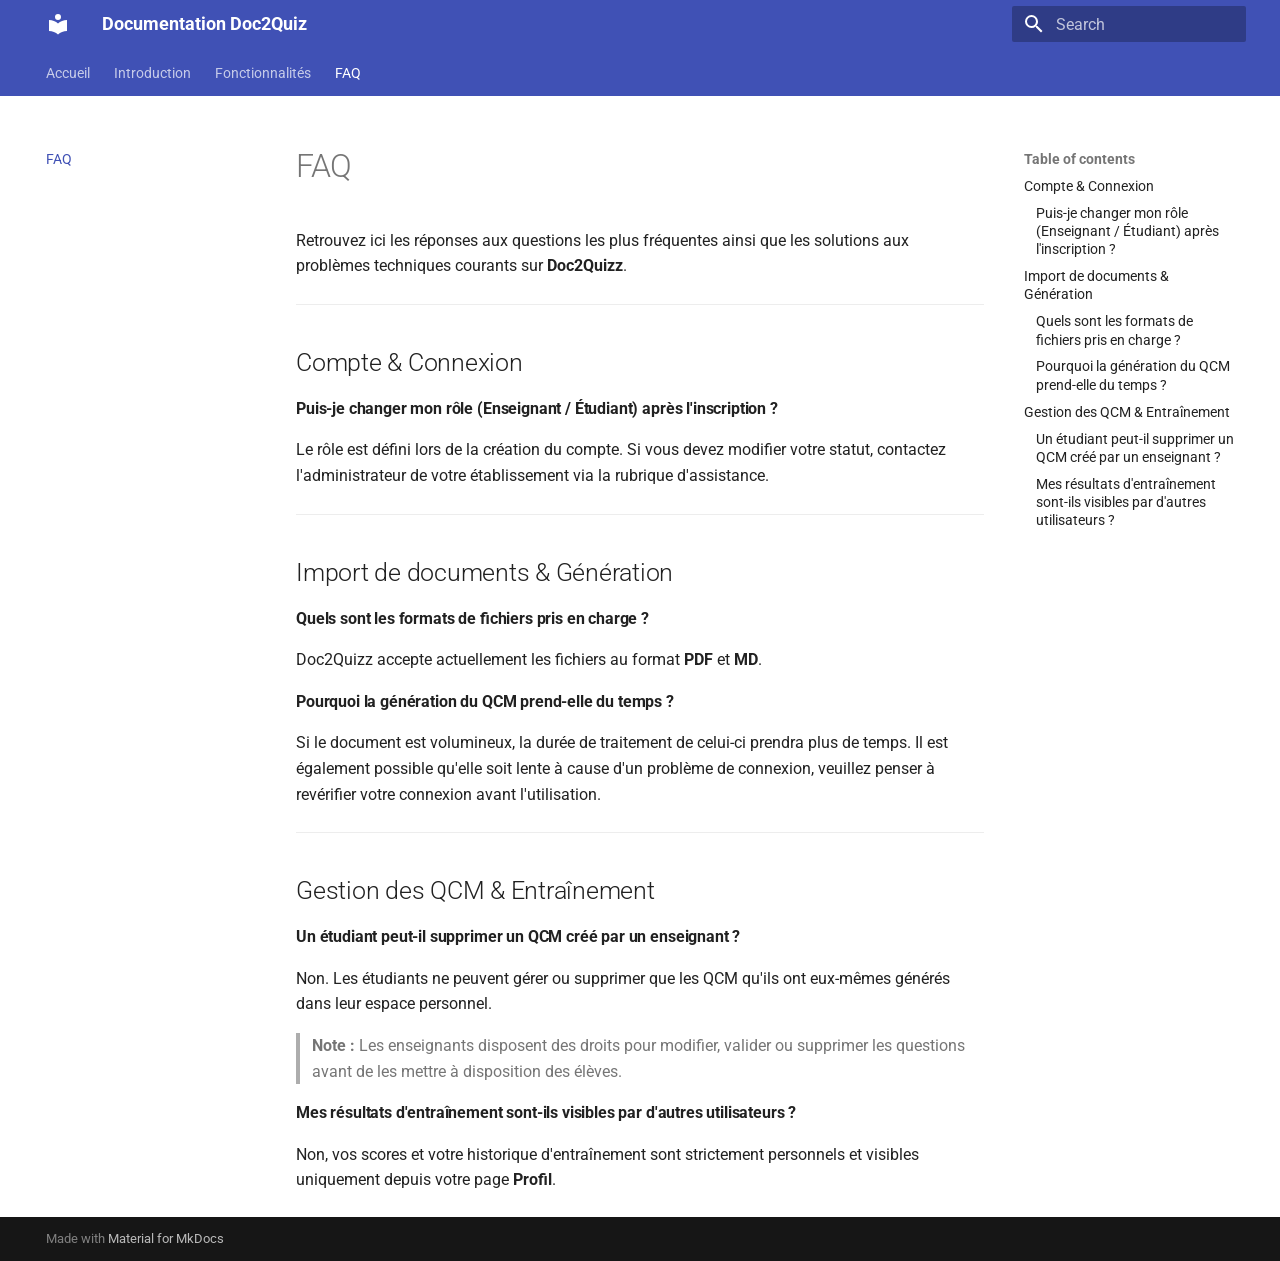
==== commit 6b364614: "deploy: a1beb9dac7643d8358e869acc60919600d114771" ====
--- a/faq/index.html
+++ b/faq/index.html
@@ -21,7 +21,7 @@
       
       
       <link rel="icon" href="../assets/images/favicon.png">
-      <meta name="generator" content="mkdocs-1.6.1, mkdocs-material-9.8.0">
+      <meta name="generator" content="mkdocs-1.6.1, mkdocs-material-9.8.1">
     
     
       
@@ -942,7 +942,7 @@
       <script id="__config" type="application/json">{"annotate": null, "base": "..", "features": ["navigation.tabs", "navigation.sections"], "search": "../assets/javascripts/workers/search.a7633da7.min.js", "tags": null, "translations": {"clipboard.copied": "Copied to clipboard", "clipboard.copy": "Copy to clipboard", "search.result.more.one": "1 more on this page", "search.result.more.other": "# more on this page", "search.result.none": "No matching documents", "search.result.one": "1 matching document", "search.result.other": "# matching documents", "search.result.placeholder": "Type to start searching", "search.result.term.missing": "Missing", "select.version": "Select version"}, "version": null}</script>
     
     
-      <script src="../assets/javascripts/bundle.c21346df.min.js"></script>
+      <script src="../assets/javascripts/bundle.a5f9d56c.min.js"></script>
       
     
   </body>
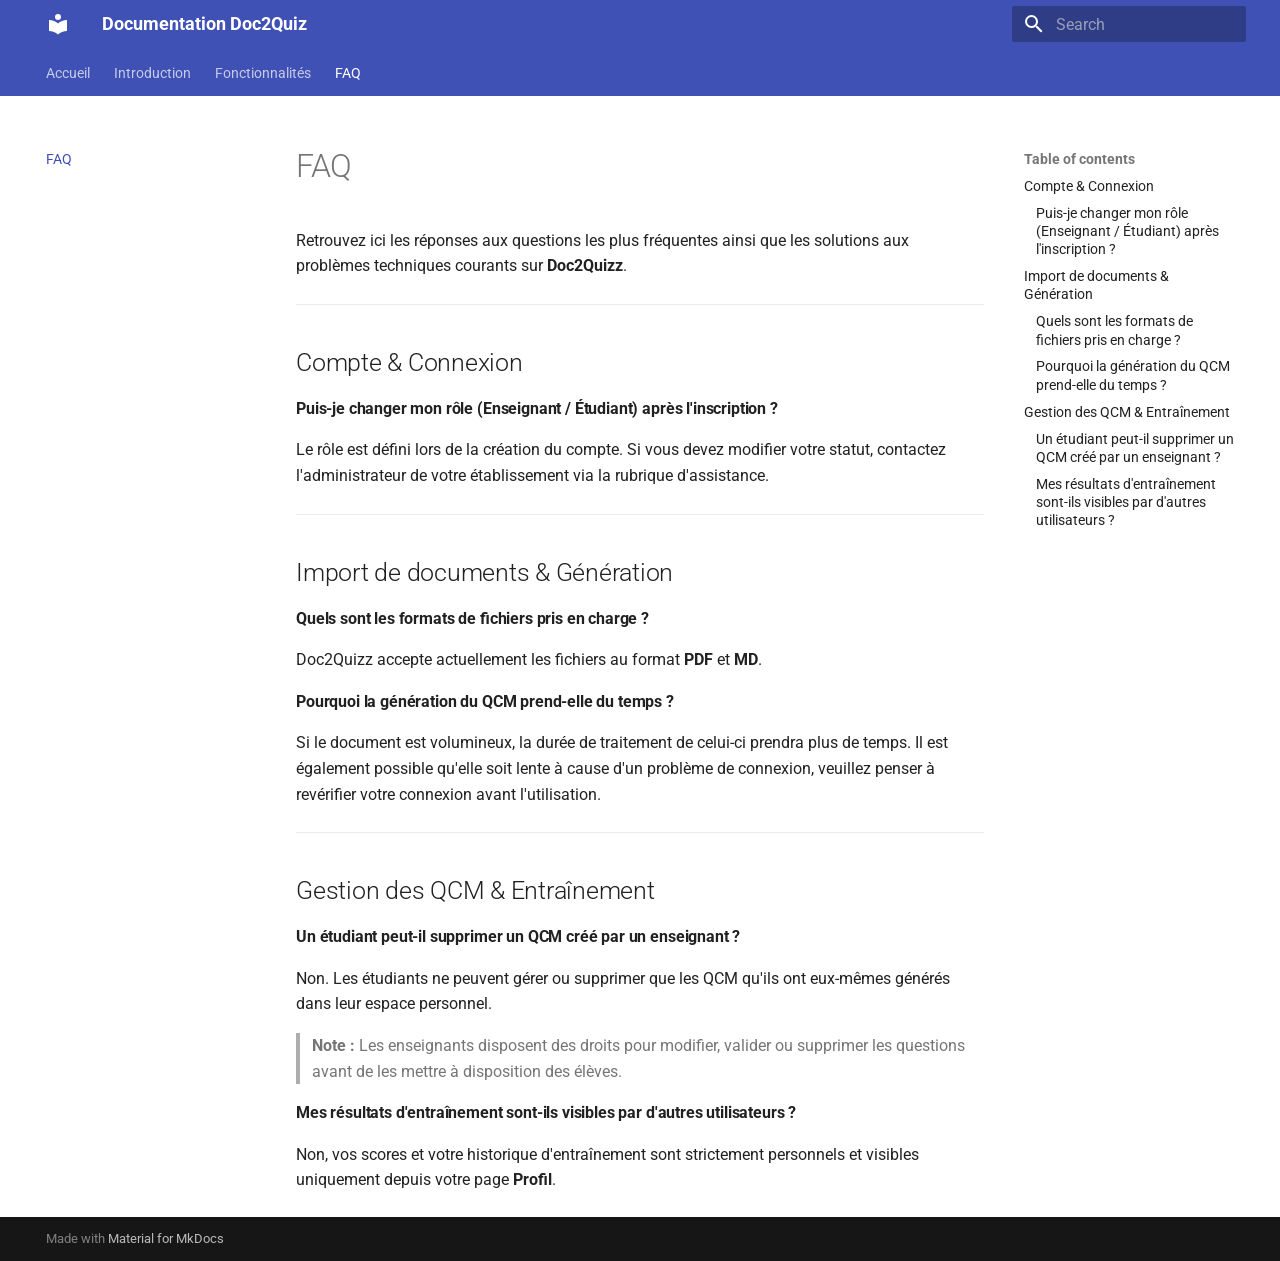
==== commit 2658e8a9: "deploy: 26d3c0dafcde587e9fabc5f220af6664c3dca083" ====
--- a/faq/index.html
+++ b/faq/index.html
@@ -21,7 +21,7 @@
       
       
       <link rel="icon" href="../assets/images/favicon.png">
-      <meta name="generator" content="mkdocs-1.6.1, mkdocs-material-9.8.1">
+      <meta name="generator" content="mkdocs-1.6.1, mkdocs-material-9.8.2">
     
     
       
